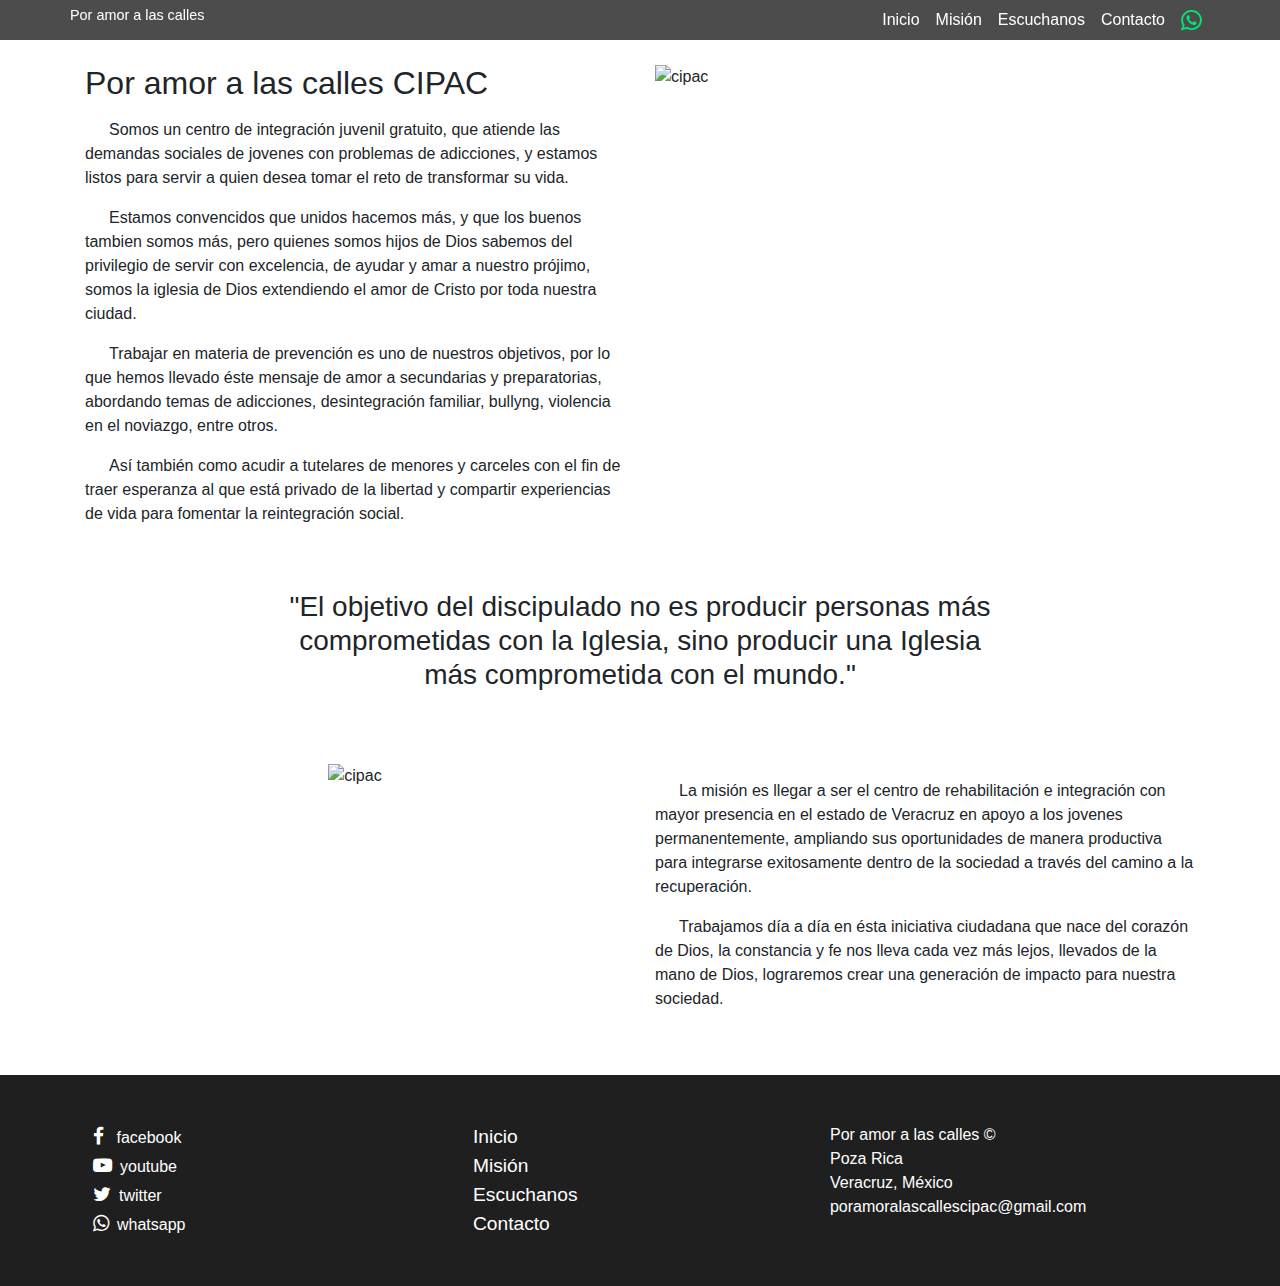
==== about.html @ 53b04b38 "subiendo a gh-pages a nuevo repositorio" ====
<!DOCTYPE html>
<html lang="es">
  <head>
    <title>Por amor a las calles</title>
    <meta charset="utf-8">
    <meta name="viewport" content="initial-scale=1.0, width=device-width">
    <meta name="twitter:card" content="summary_large_image">
    <meta name="twitter:site" content="@Cipacpozarica">
    <meta property="og:title" content="Misión">
    <meta property="og:description" content="Centro de Integración Juvenil Por Amor a las Calles de Poza Rica Veracruz">
    <meta property="og:image" content="https://scontent-dfw5-1.xx.fbcdn.net/v/t1.0-9/61403094_2075731082536789_7629896263315488768_n.jpg?_nc_cat=110&amp;_nc_eui2=AeEEDfAVzOdNaCh5hOrdUPj6x5G9dY54ucbt9qXYfS2UoxXNuBwfBE1A1zaa9tclULxt6iWLR84ML8g9aRhrekLO_LjG6LBFfN0PmxWR6HsOzA&amp;_nc_ohc=QDwxGqlE8dYAX9vD_Ky&amp;_nc_ht=scontent-dfw5-1.xx&amp;oh=c18103568839bdb2d11a364db30cc7a9&amp;oe=5E8EFEEC">
    <meta property="og:url" content="https://poramoralascalles.github.io/web/">
    <meta property="fb:app_id" content="681964889005361">
    <meta property="fb:admins" content="AWBki9stSj3Se4QiNT7uy8A">
    <meta property="og:description" content="Centro de Integración Juvenil Por Amor a las Calles de Poza Rica Veracruz">
    <meta property="og:type" content="website">
    <link href="https://stackpath.bootstrapcdn.com/font-awesome/4.7.0/css/font-awesome.min.css" rel="stylesheet" integrity="sha384-wvfXpqpZZVQGK6TAh5PVlGOfQNHSoD2xbE+QkPxCAFlNEevoEH3Sl0sibVcOQVnN" crossorigin="anonymous">
    <link rel="stylesheet" href="assets/css/styles.css?t=1582076098857">
    <link rel="shortcut icon" href="img/favicon.png">
  </head>
  <body class="position-relative">
    <header class="header-container">
      <div class="container bootstrap-container">
        <div class="row d-flex justify-content-between">
          <div class="brand-container"><a href="index.html">
              <h2 class="brand-name">Por amor a las calles</h2></a></div>
          <div class="nav-container">
            <nav class="main-menu" itemscope itemtype="http://schema.org/SiteNavigationElement" role="navigation" id="main-menu">
              <ul>
                <li class="main-menu__item" itemprop="url"><a class="main-menu__link" href="index.html" itemprop="name">Inicio</a></li>
                <li class="main-menu__item" itemprop="url"><a class="main-menu__link" href="about.html" itemprop="name">Misión</a></li>
                <li class="main-menu__item" itemprop="url"><a class="main-menu__link" href="listenus.html" itemprop="name">Escuchanos</a></li>
                <li class="main-menu__item" itemprop="url"><a class="main-menu__link" href="contact.html" itemprop="name">Contacto</a></li>
                <div class="whats-button"><a href="https://wa.me/5217821949498" target="_blank"><i class="fa fa-whatsapp"></i></a></div>
              </ul>
            </nav>
          </div>
          <div class="toggle-button" id="toggle-button"><i class="fa fa-bars"></i></div>
        </div>
      </div>
    </header>
    <section class="about-section__top">
      <div class="container">
        <div class="row">
          <div class="col-md-6">
            <h2 class="mb-3">Por amor a las calles CIPAC</h2>
            <p class="indent">Somos un centro de integración juvenil gratuito, que atiende las demandas sociales de jovenes con problemas de adicciones, y estamos listos para servir a quien desea tomar el reto de transformar su vida.</p>
            <p class="indent">Estamos convencidos que unidos hacemos más, y que los buenos tambien somos más, pero quienes somos hijos de Dios sabemos del privilegio de servir con excelencia, de ayudar y amar a nuestro prójimo, somos la iglesia de Dios extendiendo el amor de Cristo por toda nuestra ciudad.</p>
            <p class="indent">Trabajar en materia de prevención es uno de nuestros objetivos, por lo que hemos llevado éste mensaje de amor a secundarias y preparatorias, abordando temas de adicciones, desintegración familiar, bullyng, violencia en el noviazgo, entre otros.</p>
            <p class="indent">Así también como acudir a tutelares de menores y carceles con el fin de traer esperanza al que está privado de la libertad y compartir experiencias de vida para fomentar la reintegración social.</p>
          </div>
          <div class="col-md-6 about-section_center"><img class="about-section__top-img" src="https://scontent-dfw5-1.xx.fbcdn.net/v/t1.0-9/61403094_2075731082536789_7629896263315488768_n.jpg?_nc_cat=110&amp;_nc_eui2=AeEEDfAVzOdNaCh5hOrdUPj6x5G9dY54ucbt9qXYfS2UoxXNuBwfBE1A1zaa9tclULxt6iWLR84ML8g9aRhrekLO_LjG6LBFfN0PmxWR6HsOzA&amp;_nc_ohc=QDwxGqlE8dYAX9vD_Ky&amp;_nc_ht=scontent-dfw5-1.xx&amp;oh=c18103568839bdb2d11a364db30cc7a9&amp;oe=5E8EFEEC" alt="cipac"></div>
        </div>
      </div>
    </section>
    <div class="container text-center d-flex justify-content-center py-5 blockquote">
      <h2 class="h3 col-lg-8">&quot;El objetivo del discipulado no es producir personas más comprometidas con la Iglesia, sino producir una Iglesia más comprometida con el mundo.&quot;</h2>
    </div>
    <section class="section-center pb-5">
      <div class="container">
        <div class="row">
          <div class="col-md-6 about-section__center"><img class="about-section__top-img" src="https://firebasestorage.googleapis.com/v0/b/poramoralascalles-1ce75.appspot.com/o/img%2F3-img.jpg?alt=media&amp;token=3b9faeba-8ed0-4d6d-8983-8b2c254cf06c" alt="cipac"></div>
          <div class="col-md-6 about-text__container">
            <p class="indent">La misión es llegar a ser el centro de rehabilitación e integración con mayor presencia en el estado de Veracruz en apoyo a los jovenes permanentemente, ampliando sus oportunidades de manera productiva para integrarse exitosamente dentro de la sociedad a través del camino a la recuperación.</p>
            <p class="indent">Trabajamos día a día en ésta iniciativa ciudadana que nace del corazón de Dios, la constancia y fe nos lleva cada vez más lejos, llevados de la mano de Dios, lograremos crear una generación de impacto para nuestra sociedad.</p>
          </div>
        </div>
      </div>
    </section>
    <section class="section-footer py-5">
      <div class="container">
        <div class="row">
          <div class="col-6 col-md-4">
            <div class="section-footer__social">
                  <div class="social-item"><a class="social-link" href="https://www.facebook.com/CIPACPOZARICA/" target="_blank"><span class="social-icon"><i class="fa fa-facebook"></i></span> facebook</a></div>
                  <div class="social-item"><a class="social-link" href="https://www.youtube.com/channel/UCvzeZ_-hLiLiAHdxASL601A" target="_blank"><span class="social-icon"><i class="fa fa-youtube-play"></i></span>youtube</a></div>
                  <div class="social-item"><a class="social-link" href="https://twitter.com/cipacpozarica" target="_blank"><span class="social-icon"><i class="fa fa-twitter"></i></span>twitter</a></div>
                  <div class="social-item"><a class="social-link" href="https://wa.me/5217821949498" target="_blank"><span class="social-icon"><i class="fa fa-whatsapp"></i></span>whatsapp</a></div>
            </div>
          </div>
          <div class="col-6 col-md-4">
            <div class="footer-nav__link"><a href="index.html">Inicio</a></div>
            <div class="footer-nav__link"><a href="about.html">Misión</a></div>
            <div class="footer-nav__link"><a href="listenus.html">Escuchanos</a></div>
            <div class="footer-nav__link"><a href="contact.html">Contacto</a></div>
          </div>
          <div class="col-6 col-md-4 footer-nolinks">
            <p>Por amor a las calles &copy;</p>
            <p>Poza Rica</p>
            <p>Veracruz, México</p>
            <p>poramoralascallescipac@gmail.com</p>
          </div>
        </div>
      </div>
    </section>
    <script src="assets/js/scripts-min.js?t=1582076098857"></script>
  </body>
</html>
---- assets/css/styles.css ----
*,:after,:before{box-sizing:border-box}body{font-family:"sans-serif"}

/*!
 * Bootstrap Grid v4.4.1 (https://getbootstrap.com/)
 * Copyright 2011-2019 The Bootstrap Authors
 * Copyright 2011-2019 Twitter, Inc.
 * Licensed under MIT (https://github.com/twbs/bootstrap/blob/master/LICENSE)
 */html{box-sizing:border-box;-ms-overflow-style:scrollbar}*,:after,:before{box-sizing:inherit}

/*!
 * Bootstrap v4.4.1 (https://getbootstrap.com/)
 * Copyright 2011-2019 The Bootstrap Authors
 * Copyright 2011-2019 Twitter, Inc.
 * Licensed under MIT (https://github.com/twbs/bootstrap/blob/master/LICENSE)
 */:root{--blue:#007bff;--indigo:#6610f2;--purple:#6f42c1;--pink:#e83e8c;--red:#dc3545;--orange:#fd7e14;--yellow:#ffc107;--green:#28a745;--teal:#20c997;--cyan:#17a2b8;--white:#fff;--gray:#6c757d;--gray-dark:#343a40;--primary:#007bff;--secondary:#6c757d;--success:#28a745;--info:#17a2b8;--warning:#ffc107;--danger:#dc3545;--light:#f8f9fa;--dark:#343a40;--breakpoint-xs:0;--breakpoint-sm:576px;--breakpoint-md:768px;--breakpoint-lg:992px;--breakpoint-xl:1200px;--font-family-sans-serif:-apple-system,BlinkMacSystemFont,"Segoe UI",Roboto,"Helvetica Neue",Arial,"Noto Sans",sans-serif,"Apple Color Emoji","Segoe UI Emoji","Segoe UI Symbol","Noto Color Emoji";--font-family-monospace:SFMono-Regular,Menlo,Monaco,Consolas,"Liberation Mono","Courier New",monospace}*,:after,:before{box-sizing:border-box}html{font-family:sans-serif;line-height:1.15;-webkit-text-size-adjust:100%;-webkit-tap-highlight-color:rgba(0,0,0,0)}article,aside,figcaption,figure,footer,header,hgroup,main,nav,section{display:block}body{margin:0;font-family:-apple-system,BlinkMacSystemFont,Segoe UI,Roboto,Helvetica Neue,Arial,Noto Sans,sans-serif,Apple Color Emoji,Segoe UI Emoji,Segoe UI Symbol,Noto Color Emoji;font-size:1rem;font-weight:400;line-height:1.5;color:#212529;text-align:left;background-color:#fff}[tabindex="-1"]:focus:not(:focus-visible){outline:0!important}hr{box-sizing:content-box;height:0;overflow:visible}h1,h2,h3,h4,h5,h6{margin-top:0;margin-bottom:.5rem}p{margin-top:0;margin-bottom:1rem}abbr[data-original-title],abbr[title]{text-decoration:underline;text-decoration:underline dotted;cursor:help;border-bottom:0;text-decoration-skip-ink:none}address{font-style:normal;line-height:inherit}address,dl,ol,ul{margin-bottom:1rem}dl,ol,ul{margin-top:0}ol ol,ol ul,ul ol,ul ul{margin-bottom:0}dt{font-weight:700}dd{margin-bottom:.5rem;margin-left:0}blockquote{margin:0 0 1rem}b,strong{font-weight:bolder}small{font-size:80%}sub,sup{position:relative;font-size:75%;line-height:0;vertical-align:baseline}sub{bottom:-.25em}sup{top:-.5em}a{color:#007bff;text-decoration:none;background-color:transparent}a:hover{color:#0056b3;text-decoration:underline}a:not([href]),a:not([href]):hover{color:inherit;text-decoration:none}code,kbd,pre,samp{font-family:SFMono-Regular,Menlo,Monaco,Consolas,Liberation Mono,Courier New,monospace;font-size:1em}pre{margin-top:0;margin-bottom:1rem;overflow:auto}figure{margin:0 0 1rem}img{border-style:none}img,svg{vertical-align:middle}svg{overflow:hidden}table{border-collapse:collapse}caption{padding-top:.75rem;padding-bottom:.75rem;color:#6c757d;text-align:left;caption-side:bottom}th{text-align:inherit}label{display:inline-block;margin-bottom:.5rem}button{border-radius:0}button:focus{outline:1px dotted;outline:5px auto -webkit-focus-ring-color}button,input,optgroup,select,textarea{margin:0;font-family:inherit;font-size:inherit;line-height:inherit}button,input{overflow:visible}button,select{text-transform:none}select{word-wrap:normal}[type=button],[type=reset],[type=submit],button{-webkit-appearance:button}[type=button]:not(:disabled),[type=reset]:not(:disabled),[type=submit]:not(:disabled),button:not(:disabled){cursor:pointer}[type=button]::-moz-focus-inner,[type=reset]::-moz-focus-inner,[type=submit]::-moz-focus-inner,button::-moz-focus-inner{padding:0;border-style:none}input[type=checkbox],input[type=radio]{box-sizing:border-box;padding:0}input[type=date],input[type=datetime-local],input[type=month],input[type=time]{-webkit-appearance:listbox}textarea{overflow:auto;resize:vertical}fieldset{min-width:0;padding:0;margin:0;border:0}legend{display:block;width:100%;max-width:100%;padding:0;margin-bottom:.5rem;font-size:1.5rem;line-height:inherit;color:inherit;white-space:normal}progress{vertical-align:baseline}[type=number]::-webkit-inner-spin-button,[type=number]::-webkit-outer-spin-button{height:auto}[type=search]{outline-offset:-2px;-webkit-appearance:none}[type=search]::-webkit-search-decoration{-webkit-appearance:none}::-webkit-file-upload-button{font:inherit;-webkit-appearance:button}output{display:inline-block}summary{display:list-item;cursor:pointer}template{display:none}[hidden]{display:none!important}.h1,.h2,.h3,.h4,.h5,.h6,h1,h2,h3,h4,h5,h6{margin-bottom:.5rem;font-weight:500;line-height:1.2}.h1,h1{font-size:2.5rem}.h2,h2{font-size:2rem}.h3,h3{font-size:1.75rem}.h4,h4{font-size:1.5rem}.h5,h5{font-size:1.25rem}.h6,h6{font-size:1rem}.lead{font-size:1.25rem;font-weight:300}.display-1{font-size:6rem}.display-1,.display-2{font-weight:300;line-height:1.2}.display-2{font-size:5.5rem}.display-3{font-size:4.5rem}.display-3,.display-4{font-weight:300;line-height:1.2}.display-4{font-size:3.5rem}hr{margin-top:1rem;margin-bottom:1rem;border:0;border-top:1px solid rgba(0,0,0,.1)}.small,small{font-size:80%;font-weight:400}.mark,mark{padding:.2em;background-color:#fcf8e3}.list-inline,.list-unstyled{padding-left:0;list-style:none}.list-inline-item{display:inline-block}.list-inline-item:not(:last-child){margin-right:.5rem}.initialism{font-size:90%;text-transform:uppercase}.blockquote{margin-bottom:1rem;font-size:1.25rem}.blockquote-footer{display:block;font-size:80%;color:#6c757d}.blockquote-footer:before{content:"\2014\00A0"}.img-fluid,.img-thumbnail{max-width:100%;height:auto}.img-thumbnail{padding:.25rem;background-color:#fff;border:1px solid #dee2e6;border-radius:.25rem}.figure{display:inline-block}.figure-img{margin-bottom:.5rem;line-height:1}.figure-caption{font-size:90%;color:#6c757d}code{font-size:87.5%;color:#e83e8c;word-wrap:break-word}a>code{color:inherit}kbd{padding:.2rem .4rem;font-size:87.5%;color:#fff;background-color:#212529;border-radius:.2rem}kbd kbd{padding:0;font-size:100%;font-weight:700}pre{display:block;font-size:87.5%;color:#212529}pre code{font-size:inherit;color:inherit;word-break:normal}.pre-scrollable{max-height:340px;overflow-y:scroll}.container{width:100%;padding-right:15px;padding-left:15px;margin-right:auto;margin-left:auto}@media (min-width:576px){.container{max-width:540px}}@media (min-width:768px){.container{max-width:720px}}@media (min-width:992px){.container{max-width:960px}}@media (min-width:1200px){.container{max-width:1140px}}.container-fluid,.container-lg,.container-md,.container-sm,.container-xl{width:100%;padding-right:15px;padding-left:15px;margin-right:auto;margin-left:auto}@media (min-width:576px){.container,.container-sm{max-width:540px}}@media (min-width:768px){.container,.container-md,.container-sm{max-width:720px}}@media (min-width:992px){.container,.container-lg,.container-md,.container-sm{max-width:960px}}@media (min-width:1200px){.container,.container-lg,.container-md,.container-sm,.container-xl{max-width:1140px}}.row{display:flex;flex-wrap:wrap;margin-right:-15px;margin-left:-15px}.no-gutters{margin-right:0;margin-left:0}.no-gutters>.col,.no-gutters>[class*=col-]{padding-right:0;padding-left:0}.col,.col-1,.col-2,.col-3,.col-4,.col-5,.col-6,.col-7,.col-8,.col-9,.col-10,.col-11,.col-12,.col-auto,.col-lg,.col-lg-1,.col-lg-2,.col-lg-3,.col-lg-4,.col-lg-5,.col-lg-6,.col-lg-7,.col-lg-8,.col-lg-9,.col-lg-10,.col-lg-11,.col-lg-12,.col-lg-auto,.col-md,.col-md-1,.col-md-2,.col-md-3,.col-md-4,.col-md-5,.col-md-6,.col-md-7,.col-md-8,.col-md-9,.col-md-10,.col-md-11,.col-md-12,.col-md-auto,.col-sm,.col-sm-1,.col-sm-2,.col-sm-3,.col-sm-4,.col-sm-5,.col-sm-6,.col-sm-7,.col-sm-8,.col-sm-9,.col-sm-10,.col-sm-11,.col-sm-12,.col-sm-auto,.col-xl,.col-xl-1,.col-xl-2,.col-xl-3,.col-xl-4,.col-xl-5,.col-xl-6,.col-xl-7,.col-xl-8,.col-xl-9,.col-xl-10,.col-xl-11,.col-xl-12,.col-xl-auto{position:relative;width:100%;padding-right:15px;padding-left:15px}.col{flex-basis:0;flex-grow:1;max-width:100%}.row-cols-1>*{flex:0 0 100%;max-width:100%}.row-cols-2>*{flex:0 0 50%;max-width:50%}.row-cols-3>*{flex:0 0 33.33333%;max-width:33.33333%}.row-cols-4>*{flex:0 0 25%;max-width:25%}.row-cols-5>*{flex:0 0 20%;max-width:20%}.row-cols-6>*{flex:0 0 16.66667%;max-width:16.66667%}.col-auto{flex:0 0 auto;width:auto;max-width:100%}.col-1{flex:0 0 8.33333%;max-width:8.33333%}.col-2{flex:0 0 16.66667%;max-width:16.66667%}.col-3{flex:0 0 25%;max-width:25%}.col-4{flex:0 0 33.33333%;max-width:33.33333%}.col-5{flex:0 0 41.66667%;max-width:41.66667%}.col-6{flex:0 0 50%;max-width:50%}.col-7{flex:0 0 58.33333%;max-width:58.33333%}.col-8{flex:0 0 66.66667%;max-width:66.66667%}.col-9{flex:0 0 75%;max-width:75%}.col-10{flex:0 0 83.33333%;max-width:83.33333%}.col-11{flex:0 0 91.66667%;max-width:91.66667%}.col-12{flex:0 0 100%;max-width:100%}.order-first{order:-1}.order-last{order:13}.order-0{order:0}.order-1{order:1}.order-2{order:2}.order-3{order:3}.order-4{order:4}.order-5{order:5}.order-6{order:6}.order-7{order:7}.order-8{order:8}.order-9{order:9}.order-10{order:10}.order-11{order:11}.order-12{order:12}.offset-1{margin-left:8.33333%}.offset-2{margin-left:16.66667%}.offset-3{margin-left:25%}.offset-4{margin-left:33.33333%}.offset-5{margin-left:41.66667%}.offset-6{margin-left:50%}.offset-7{margin-left:58.33333%}.offset-8{margin-left:66.66667%}.offset-9{margin-left:75%}.offset-10{margin-left:83.33333%}.offset-11{margin-left:91.66667%}@media (min-width:576px){.col-sm{flex-basis:0;flex-grow:1;max-width:100%}.row-cols-sm-1>*{flex:0 0 100%;max-width:100%}.row-cols-sm-2>*{flex:0 0 50%;max-width:50%}.row-cols-sm-3>*{flex:0 0 33.33333%;max-width:33.33333%}.row-cols-sm-4>*{flex:0 0 25%;max-width:25%}.row-cols-sm-5>*{flex:0 0 20%;max-width:20%}.row-cols-sm-6>*{flex:0 0 16.66667%;max-width:16.66667%}.col-sm-auto{flex:0 0 auto;width:auto;max-width:100%}.col-sm-1{flex:0 0 8.33333%;max-width:8.33333%}.col-sm-2{flex:0 0 16.66667%;max-width:16.66667%}.col-sm-3{flex:0 0 25%;max-width:25%}.col-sm-4{flex:0 0 33.33333%;max-width:33.33333%}.col-sm-5{flex:0 0 41.66667%;max-width:41.66667%}.col-sm-6{flex:0 0 50%;max-width:50%}.col-sm-7{flex:0 0 58.33333%;max-width:58.33333%}.col-sm-8{flex:0 0 66.66667%;max-width:66.66667%}.col-sm-9{flex:0 0 75%;max-width:75%}.col-sm-10{flex:0 0 83.33333%;max-width:83.33333%}.col-sm-11{flex:0 0 91.66667%;max-width:91.66667%}.col-sm-12{flex:0 0 100%;max-width:100%}.order-sm-first{order:-1}.order-sm-last{order:13}.order-sm-0{order:0}.order-sm-1{order:1}.order-sm-2{order:2}.order-sm-3{order:3}.order-sm-4{order:4}.order-sm-5{order:5}.order-sm-6{order:6}.order-sm-7{order:7}.order-sm-8{order:8}.order-sm-9{order:9}.order-sm-10{order:10}.order-sm-11{order:11}.order-sm-12{order:12}.offset-sm-0{margin-left:0}.offset-sm-1{margin-left:8.33333%}.offset-sm-2{margin-left:16.66667%}.offset-sm-3{margin-left:25%}.offset-sm-4{margin-left:33.33333%}.offset-sm-5{margin-left:41.66667%}.offset-sm-6{margin-left:50%}.offset-sm-7{margin-left:58.33333%}.offset-sm-8{margin-left:66.66667%}.offset-sm-9{margin-left:75%}.offset-sm-10{margin-left:83.33333%}.offset-sm-11{margin-left:91.66667%}}@media (min-width:768px){.col-md{flex-basis:0;flex-grow:1;max-width:100%}.row-cols-md-1>*{flex:0 0 100%;max-width:100%}.row-cols-md-2>*{flex:0 0 50%;max-width:50%}.row-cols-md-3>*{flex:0 0 33.33333%;max-width:33.33333%}.row-cols-md-4>*{flex:0 0 25%;max-width:25%}.row-cols-md-5>*{flex:0 0 20%;max-width:20%}.row-cols-md-6>*{flex:0 0 16.66667%;max-width:16.66667%}.col-md-auto{flex:0 0 auto;width:auto;max-width:100%}.col-md-1{flex:0 0 8.33333%;max-width:8.33333%}.col-md-2{flex:0 0 16.66667%;max-width:16.66667%}.col-md-3{flex:0 0 25%;max-width:25%}.col-md-4{flex:0 0 33.33333%;max-width:33.33333%}.col-md-5{flex:0 0 41.66667%;max-width:41.66667%}.col-md-6{flex:0 0 50%;max-width:50%}.col-md-7{flex:0 0 58.33333%;max-width:58.33333%}.col-md-8{flex:0 0 66.66667%;max-width:66.66667%}.col-md-9{flex:0 0 75%;max-width:75%}.col-md-10{flex:0 0 83.33333%;max-width:83.33333%}.col-md-11{flex:0 0 91.66667%;max-width:91.66667%}.col-md-12{flex:0 0 100%;max-width:100%}.order-md-first{order:-1}.order-md-last{order:13}.order-md-0{order:0}.order-md-1{order:1}.order-md-2{order:2}.order-md-3{order:3}.order-md-4{order:4}.order-md-5{order:5}.order-md-6{order:6}.order-md-7{order:7}.order-md-8{order:8}.order-md-9{order:9}.order-md-10{order:10}.order-md-11{order:11}.order-md-12{order:12}.offset-md-0{margin-left:0}.offset-md-1{margin-left:8.33333%}.offset-md-2{margin-left:16.66667%}.offset-md-3{margin-left:25%}.offset-md-4{margin-left:33.33333%}.offset-md-5{margin-left:41.66667%}.offset-md-6{margin-left:50%}.offset-md-7{margin-left:58.33333%}.offset-md-8{margin-left:66.66667%}.offset-md-9{margin-left:75%}.offset-md-10{margin-left:83.33333%}.offset-md-11{margin-left:91.66667%}}@media (min-width:992px){.col-lg{flex-basis:0;flex-grow:1;max-width:100%}.row-cols-lg-1>*{flex:0 0 100%;max-width:100%}.row-cols-lg-2>*{flex:0 0 50%;max-width:50%}.row-cols-lg-3>*{flex:0 0 33.33333%;max-width:33.33333%}.row-cols-lg-4>*{flex:0 0 25%;max-width:25%}.row-cols-lg-5>*{flex:0 0 20%;max-width:20%}.row-cols-lg-6>*{flex:0 0 16.66667%;max-width:16.66667%}.col-lg-auto{flex:0 0 auto;width:auto;max-width:100%}.col-lg-1{flex:0 0 8.33333%;max-width:8.33333%}.col-lg-2{flex:0 0 16.66667%;max-width:16.66667%}.col-lg-3{flex:0 0 25%;max-width:25%}.col-lg-4{flex:0 0 33.33333%;max-width:33.33333%}.col-lg-5{flex:0 0 41.66667%;max-width:41.66667%}.col-lg-6{flex:0 0 50%;max-width:50%}.col-lg-7{flex:0 0 58.33333%;max-width:58.33333%}.col-lg-8{flex:0 0 66.66667%;max-width:66.66667%}.col-lg-9{flex:0 0 75%;max-width:75%}.col-lg-10{flex:0 0 83.33333%;max-width:83.33333%}.col-lg-11{flex:0 0 91.66667%;max-width:91.66667%}.col-lg-12{flex:0 0 100%;max-width:100%}.order-lg-first{order:-1}.order-lg-last{order:13}.order-lg-0{order:0}.order-lg-1{order:1}.order-lg-2{order:2}.order-lg-3{order:3}.order-lg-4{order:4}.order-lg-5{order:5}.order-lg-6{order:6}.order-lg-7{order:7}.order-lg-8{order:8}.order-lg-9{order:9}.order-lg-10{order:10}.order-lg-11{order:11}.order-lg-12{order:12}.offset-lg-0{margin-left:0}.offset-lg-1{margin-left:8.33333%}.offset-lg-2{margin-left:16.66667%}.offset-lg-3{margin-left:25%}.offset-lg-4{margin-left:33.33333%}.offset-lg-5{margin-left:41.66667%}.offset-lg-6{margin-left:50%}.offset-lg-7{margin-left:58.33333%}.offset-lg-8{margin-left:66.66667%}.offset-lg-9{margin-left:75%}.offset-lg-10{margin-left:83.33333%}.offset-lg-11{margin-left:91.66667%}}@media (min-width:1200px){.col-xl{flex-basis:0;flex-grow:1;max-width:100%}.row-cols-xl-1>*{flex:0 0 100%;max-width:100%}.row-cols-xl-2>*{flex:0 0 50%;max-width:50%}.row-cols-xl-3>*{flex:0 0 33.33333%;max-width:33.33333%}.row-cols-xl-4>*{flex:0 0 25%;max-width:25%}.row-cols-xl-5>*{flex:0 0 20%;max-width:20%}.row-cols-xl-6>*{flex:0 0 16.66667%;max-width:16.66667%}.col-xl-auto{flex:0 0 auto;width:auto;max-width:100%}.col-xl-1{flex:0 0 8.33333%;max-width:8.33333%}.col-xl-2{flex:0 0 16.66667%;max-width:16.66667%}.col-xl-3{flex:0 0 25%;max-width:25%}.col-xl-4{flex:0 0 33.33333%;max-width:33.33333%}.col-xl-5{flex:0 0 41.66667%;max-width:41.66667%}.col-xl-6{flex:0 0 50%;max-width:50%}.col-xl-7{flex:0 0 58.33333%;max-width:58.33333%}.col-xl-8{flex:0 0 66.66667%;max-width:66.66667%}.col-xl-9{flex:0 0 75%;max-width:75%}.col-xl-10{flex:0 0 83.33333%;max-width:83.33333%}.col-xl-11{flex:0 0 91.66667%;max-width:91.66667%}.col-xl-12{flex:0 0 100%;max-width:100%}.order-xl-first{order:-1}.order-xl-last{order:13}.order-xl-0{order:0}.order-xl-1{order:1}.order-xl-2{order:2}.order-xl-3{order:3}.order-xl-4{order:4}.order-xl-5{order:5}.order-xl-6{order:6}.order-xl-7{order:7}.order-xl-8{order:8}.order-xl-9{order:9}.order-xl-10{order:10}.order-xl-11{order:11}.order-xl-12{order:12}.offset-xl-0{margin-left:0}.offset-xl-1{margin-left:8.33333%}.offset-xl-2{margin-left:16.66667%}.offset-xl-3{margin-left:25%}.offset-xl-4{margin-left:33.33333%}.offset-xl-5{margin-left:41.66667%}.offset-xl-6{margin-left:50%}.offset-xl-7{margin-left:58.33333%}.offset-xl-8{margin-left:66.66667%}.offset-xl-9{margin-left:75%}.offset-xl-10{margin-left:83.33333%}.offset-xl-11{margin-left:91.66667%}}.table{width:100%;margin-bottom:1rem;color:#212529}.table td,.table th{padding:.75rem;vertical-align:top;border-top:1px solid #dee2e6}.table thead th{vertical-align:bottom;border-bottom:2px solid #dee2e6}.table tbody+tbody{border-top:2px solid #dee2e6}.table-sm td,.table-sm th{padding:.3rem}.table-bordered,.table-bordered td,.table-bordered th{border:1px solid #dee2e6}.table-bordered thead td,.table-bordered thead th{border-bottom-width:2px}.table-borderless tbody+tbody,.table-borderless td,.table-borderless th,.table-borderless thead th{border:0}.table-striped tbody tr:nth-of-type(odd){background-color:rgba(0,0,0,.05)}.table-hover tbody tr:hover{color:#212529;background-color:rgba(0,0,0,.075)}.table-primary,.table-primary>td,.table-primary>th{background-color:#b8daff}.table-primary tbody+tbody,.table-primary td,.table-primary th,.table-primary thead th{border-color:#7abaff}.table-hover .table-primary:hover,.table-hover .table-primary:hover>td,.table-hover .table-primary:hover>th{background-color:#9fcdff}.table-secondary,.table-secondary>td,.table-secondary>th{background-color:#d6d8db}.table-secondary tbody+tbody,.table-secondary td,.table-secondary th,.table-secondary thead th{border-color:#b3b7bb}.table-hover .table-secondary:hover,.table-hover .table-secondary:hover>td,.table-hover .table-secondary:hover>th{background-color:#c8cbcf}.table-success,.table-success>td,.table-success>th{background-color:#c3e6cb}.table-success tbody+tbody,.table-success td,.table-success th,.table-success thead th{border-color:#8fd19e}.table-hover .table-success:hover,.table-hover .table-success:hover>td,.table-hover .table-success:hover>th{background-color:#b1dfbb}.table-info,.table-info>td,.table-info>th{background-color:#bee5eb}.table-info tbody+tbody,.table-info td,.table-info th,.table-info thead th{border-color:#86cfda}.table-hover .table-info:hover,.table-hover .table-info:hover>td,.table-hover .table-info:hover>th{background-color:#abdde5}.table-warning,.table-warning>td,.table-warning>th{background-color:#ffeeba}.table-warning tbody+tbody,.table-warning td,.table-warning th,.table-warning thead th{border-color:#ffdf7e}.table-hover .table-warning:hover,.table-hover .table-warning:hover>td,.table-hover .table-warning:hover>th{background-color:#ffe8a1}.table-danger,.table-danger>td,.table-danger>th{background-color:#f5c6cb}.table-danger tbody+tbody,.table-danger td,.table-danger th,.table-danger thead th{border-color:#ed969e}.table-hover .table-danger:hover,.table-hover .table-danger:hover>td,.table-hover .table-danger:hover>th{background-color:#f1b0b7}.table-light,.table-light>td,.table-light>th{background-color:#fdfdfe}.table-light tbody+tbody,.table-light td,.table-light th,.table-light thead th{border-color:#fbfcfc}.table-hover .table-light:hover,.table-hover .table-light:hover>td,.table-hover .table-light:hover>th{background-color:#ececf6}.table-dark,.table-dark>td,.table-dark>th{background-color:#c6c8ca}.table-dark tbody+tbody,.table-dark td,.table-dark th,.table-dark thead th{border-color:#95999c}.table-hover .table-dark:hover,.table-hover .table-dark:hover>td,.table-hover .table-dark:hover>th{background-color:#b9bbbe}.table-active,.table-active>td,.table-active>th,.table-hover .table-active:hover,.table-hover .table-active:hover>td,.table-hover .table-active:hover>th{background-color:rgba(0,0,0,.075)}.table .thead-dark th{color:#fff;background-color:#343a40;border-color:#454d55}.table .thead-light th{color:#495057;background-color:#e9ecef;border-color:#dee2e6}.table-dark{color:#fff;background-color:#343a40}.table-dark td,.table-dark th,.table-dark thead th{border-color:#454d55}.table-dark.table-bordered{border:0}.table-dark.table-striped tbody tr:nth-of-type(odd){background-color:hsla(0,0%,100%,.05)}.table-dark.table-hover tbody tr:hover{color:#fff;background-color:hsla(0,0%,100%,.075)}@media (max-width:575.98px){.table-responsive-sm{display:block;width:100%;overflow-x:auto;-webkit-overflow-scrolling:touch}.table-responsive-sm>.table-bordered{border:0}}@media (max-width:767.98px){.table-responsive-md{display:block;width:100%;overflow-x:auto;-webkit-overflow-scrolling:touch}.table-responsive-md>.table-bordered{border:0}}@media (max-width:991.98px){.table-responsive-lg{display:block;width:100%;overflow-x:auto;-webkit-overflow-scrolling:touch}.table-responsive-lg>.table-bordered{border:0}}@media (max-width:1199.98px){.table-responsive-xl{display:block;width:100%;overflow-x:auto;-webkit-overflow-scrolling:touch}.table-responsive-xl>.table-bordered{border:0}}.table-responsive{display:block;width:100%;overflow-x:auto;-webkit-overflow-scrolling:touch}.table-responsive>.table-bordered{border:0}.form-control{display:block;width:100%;height:calc(1.5em + .75rem + 2px);padding:.375rem .75rem;font-size:1rem;font-weight:400;line-height:1.5;color:#495057;background-color:#fff;background-clip:padding-box;border:1px solid #ced4da;border-radius:.25rem;transition:border-color .15s ease-in-out,box-shadow .15s ease-in-out}@media (prefers-reduced-motion:reduce){.form-control{transition:none}}.form-control::-ms-expand{background-color:transparent;border:0}.form-control:-moz-focusring{color:transparent;text-shadow:0 0 0 #495057}.form-control:focus{color:#495057;background-color:#fff;border-color:#80bdff;outline:0;box-shadow:0 0 0 .2rem rgba(0,123,255,.25)}.form-control::placeholder{color:#6c757d;opacity:1}.form-control:disabled,.form-control[readonly]{background-color:#e9ecef;opacity:1}select.form-control:focus::-ms-value{color:#495057;background-color:#fff}.form-control-file,.form-control-range{display:block;width:100%}.col-form-label{padding-top:calc(.375rem + 1px);padding-bottom:calc(.375rem + 1px);margin-bottom:0;font-size:inherit;line-height:1.5}.col-form-label-lg{padding-top:calc(.5rem + 1px);padding-bottom:calc(.5rem + 1px);font-size:1.25rem;line-height:1.5}.col-form-label-sm{padding-top:calc(.25rem + 1px);padding-bottom:calc(.25rem + 1px);font-size:.875rem;line-height:1.5}.form-control-plaintext{display:block;width:100%;padding:.375rem 0;margin-bottom:0;font-size:1rem;line-height:1.5;color:#212529;background-color:transparent;border:solid transparent;border-width:1px 0}.form-control-plaintext.form-control-lg,.form-control-plaintext.form-control-sm{padding-right:0;padding-left:0}.form-control-sm{height:calc(1.5em + .5rem + 2px);padding:.25rem .5rem;font-size:.875rem;line-height:1.5;border-radius:.2rem}.form-control-lg{height:calc(1.5em + 1rem + 2px);padding:.5rem 1rem;font-size:1.25rem;line-height:1.5;border-radius:.3rem}select.form-control[multiple],select.form-control[size],textarea.form-control{height:auto}.form-group{margin-bottom:1rem}.form-text{display:block;margin-top:.25rem}.form-row{display:flex;flex-wrap:wrap;margin-right:-5px;margin-left:-5px}.form-row>.col,.form-row>[class*=col-]{padding-right:5px;padding-left:5px}.form-check{position:relative;display:block;padding-left:1.25rem}.form-check-input{position:absolute;margin-top:.3rem;margin-left:-1.25rem}.form-check-input:disabled~.form-check-label,.form-check-input[disabled]~.form-check-label{color:#6c757d}.form-check-label{margin-bottom:0}.form-check-inline{display:inline-flex;align-items:center;padding-left:0;margin-right:.75rem}.form-check-inline .form-check-input{position:static;margin-top:0;margin-right:.3125rem;margin-left:0}.valid-feedback{display:none;width:100%;margin-top:.25rem;font-size:80%;color:#28a745}.valid-tooltip{position:absolute;top:100%;z-index:5;display:none;max-width:100%;padding:.25rem .5rem;margin-top:.1rem;font-size:.875rem;line-height:1.5;color:#fff;background-color:rgba(40,167,69,.9);border-radius:.25rem}.is-valid~.valid-feedback,.is-valid~.valid-tooltip,.was-validated :valid~.valid-feedback,.was-validated :valid~.valid-tooltip{display:block}.form-control.is-valid,.was-validated .form-control:valid{border-color:#28a745;padding-right:calc(1.5em + .75rem);background-image:url("data:image/svg+xml;charset=utf-8,%3Csvg xmlns='http://www.w3.org/2000/svg' width='8' height='8'%3E%3Cpath fill='%2328a745' d='M2.3 6.73L.6 4.53c-.4-1.04.46-1.4 1.1-.8l1.1 1.4 3.4-3.8c.6-.63 1.6-.27 1.2.7l-4 4.6c-.43.5-.8.4-1.1.1z'/%3E%3C/svg%3E");background-repeat:no-repeat;background-position:right calc(.375em + .1875rem) center;background-size:calc(.75em + .375rem) calc(.75em + .375rem)}.form-control.is-valid:focus,.was-validated .form-control:valid:focus{border-color:#28a745;box-shadow:0 0 0 .2rem rgba(40,167,69,.25)}.was-validated textarea.form-control:valid,textarea.form-control.is-valid{padding-right:calc(1.5em + .75rem);background-position:top calc(.375em + .1875rem) right calc(.375em + .1875rem)}.custom-select.is-valid,.was-validated .custom-select:valid{border-color:#28a745;padding-right:calc(.75em + 2.3125rem);background:url("data:image/svg+xml;charset=utf-8,%3Csvg xmlns='http://www.w3.org/2000/svg' width='4' height='5'%3E%3Cpath fill='%23343a40' d='M2 0L0 2h4zm0 5L0 3h4z'/%3E%3C/svg%3E") no-repeat right .75rem center/8px 10px,url("data:image/svg+xml;charset=utf-8,%3Csvg xmlns='http://www.w3.org/2000/svg' width='8' height='8'%3E%3Cpath fill='%2328a745' d='M2.3 6.73L.6 4.53c-.4-1.04.46-1.4 1.1-.8l1.1 1.4 3.4-3.8c.6-.63 1.6-.27 1.2.7l-4 4.6c-.43.5-.8.4-1.1.1z'/%3E%3C/svg%3E") #fff no-repeat center right 1.75rem/calc(.75em + .375rem) calc(.75em + .375rem)}.custom-select.is-valid:focus,.was-validated .custom-select:valid:focus{border-color:#28a745;box-shadow:0 0 0 .2rem rgba(40,167,69,.25)}.form-check-input.is-valid~.form-check-label,.was-validated .form-check-input:valid~.form-check-label{color:#28a745}.form-check-input.is-valid~.valid-feedback,.form-check-input.is-valid~.valid-tooltip,.was-validated .form-check-input:valid~.valid-feedback,.was-validated .form-check-input:valid~.valid-tooltip{display:block}.custom-control-input.is-valid~.custom-control-label,.was-validated .custom-control-input:valid~.custom-control-label{color:#28a745}.custom-control-input.is-valid~.custom-control-label:before,.was-validated .custom-control-input:valid~.custom-control-label:before{border-color:#28a745}.custom-control-input.is-valid:checked~.custom-control-label:before,.was-validated .custom-control-input:valid:checked~.custom-control-label:before{border-color:#34ce57;background-color:#34ce57}.custom-control-input.is-valid:focus~.custom-control-label:before,.was-validated .custom-control-input:valid:focus~.custom-control-label:before{box-shadow:0 0 0 .2rem rgba(40,167,69,.25)}.custom-control-input.is-valid:focus:not(:checked)~.custom-control-label:before,.custom-file-input.is-valid~.custom-file-label,.was-validated .custom-control-input:valid:focus:not(:checked)~.custom-control-label:before,.was-validated .custom-file-input:valid~.custom-file-label{border-color:#28a745}.custom-file-input.is-valid:focus~.custom-file-label,.was-validated .custom-file-input:valid:focus~.custom-file-label{border-color:#28a745;box-shadow:0 0 0 .2rem rgba(40,167,69,.25)}.invalid-feedback{display:none;width:100%;margin-top:.25rem;font-size:80%;color:#dc3545}.invalid-tooltip{position:absolute;top:100%;z-index:5;display:none;max-width:100%;padding:.25rem .5rem;margin-top:.1rem;font-size:.875rem;line-height:1.5;color:#fff;background-color:rgba(220,53,69,.9);border-radius:.25rem}.is-invalid~.invalid-feedback,.is-invalid~.invalid-tooltip,.was-validated :invalid~.invalid-feedback,.was-validated :invalid~.invalid-tooltip{display:block}.form-control.is-invalid,.was-validated .form-control:invalid{border-color:#dc3545;padding-right:calc(1.5em + .75rem);background-image:url("data:image/svg+xml;charset=utf-8,%3Csvg xmlns='http://www.w3.org/2000/svg' width='12' height='12' fill='none' stroke='%23dc3545'%3E%3Ccircle cx='6' cy='6' r='4.5'/%3E%3Cpath stroke-linejoin='round' d='M5.8 3.6h.4L6 6.5z'/%3E%3Ccircle cx='6' cy='8.2' r='.6' fill='%23dc3545' stroke='none'/%3E%3C/svg%3E");background-repeat:no-repeat;background-position:right calc(.375em + .1875rem) center;background-size:calc(.75em + .375rem) calc(.75em + .375rem)}.form-control.is-invalid:focus,.was-validated .form-control:invalid:focus{border-color:#dc3545;box-shadow:0 0 0 .2rem rgba(220,53,69,.25)}.was-validated textarea.form-control:invalid,textarea.form-control.is-invalid{padding-right:calc(1.5em + .75rem);background-position:top calc(.375em + .1875rem) right calc(.375em + .1875rem)}.custom-select.is-invalid,.was-validated .custom-select:invalid{border-color:#dc3545;padding-right:calc(.75em + 2.3125rem);background:url("data:image/svg+xml;charset=utf-8,%3Csvg xmlns='http://www.w3.org/2000/svg' width='4' height='5'%3E%3Cpath fill='%23343a40' d='M2 0L0 2h4zm0 5L0 3h4z'/%3E%3C/svg%3E") no-repeat right .75rem center/8px 10px,url("data:image/svg+xml;charset=utf-8,%3Csvg xmlns='http://www.w3.org/2000/svg' width='12' height='12' fill='none' stroke='%23dc3545'%3E%3Ccircle cx='6' cy='6' r='4.5'/%3E%3Cpath stroke-linejoin='round' d='M5.8 3.6h.4L6 6.5z'/%3E%3Ccircle cx='6' cy='8.2' r='.6' fill='%23dc3545' stroke='none'/%3E%3C/svg%3E") #fff no-repeat center right 1.75rem/calc(.75em + .375rem) calc(.75em + .375rem)}.custom-select.is-invalid:focus,.was-validated .custom-select:invalid:focus{border-color:#dc3545;box-shadow:0 0 0 .2rem rgba(220,53,69,.25)}.form-check-input.is-invalid~.form-check-label,.was-validated .form-check-input:invalid~.form-check-label{color:#dc3545}.form-check-input.is-invalid~.invalid-feedback,.form-check-input.is-invalid~.invalid-tooltip,.was-validated .form-check-input:invalid~.invalid-feedback,.was-validated .form-check-input:invalid~.invalid-tooltip{display:block}.custom-control-input.is-invalid~.custom-control-label,.was-validated .custom-control-input:invalid~.custom-control-label{color:#dc3545}.custom-control-input.is-invalid~.custom-control-label:before,.was-validated .custom-control-input:invalid~.custom-control-label:before{border-color:#dc3545}.custom-control-input.is-invalid:checked~.custom-control-label:before,.was-validated .custom-control-input:invalid:checked~.custom-control-label:before{border-color:#e4606d;background-color:#e4606d}.custom-control-input.is-invalid:focus~.custom-control-label:before,.was-validated .custom-control-input:invalid:focus~.custom-control-label:before{box-shadow:0 0 0 .2rem rgba(220,53,69,.25)}.custom-control-input.is-invalid:focus:not(:checked)~.custom-control-label:before,.custom-file-input.is-invalid~.custom-file-label,.was-validated .custom-control-input:invalid:focus:not(:checked)~.custom-control-label:before,.was-validated .custom-file-input:invalid~.custom-file-label{border-color:#dc3545}.custom-file-input.is-invalid:focus~.custom-file-label,.was-validated .custom-file-input:invalid:focus~.custom-file-label{border-color:#dc3545;box-shadow:0 0 0 .2rem rgba(220,53,69,.25)}.form-inline{display:flex;flex-flow:row wrap;align-items:center}.form-inline .form-check{width:100%}@media (min-width:576px){.form-inline label{justify-content:center}.form-inline .form-group,.form-inline label{display:flex;align-items:center;margin-bottom:0}.form-inline .form-group{flex:0 0 auto;flex-flow:row wrap}.form-inline .form-control{display:inline-block;width:auto;vertical-align:middle}.form-inline .form-control-plaintext{display:inline-block}.form-inline .custom-select,.form-inline .input-group{width:auto}.form-inline .form-check{display:flex;align-items:center;justify-content:center;width:auto;padding-left:0}.form-inline .form-check-input{position:relative;flex-shrink:0;margin-top:0;margin-right:.25rem;margin-left:0}.form-inline .custom-control{align-items:center;justify-content:center}.form-inline .custom-control-label{margin-bottom:0}}.btn{display:inline-block;font-weight:400;color:#212529;text-align:center;vertical-align:middle;cursor:pointer;user-select:none;background-color:transparent;border:1px solid transparent;padding:.375rem .75rem;font-size:1rem;line-height:1.5;border-radius:.25rem;transition:color .15s ease-in-out,background-color .15s ease-in-out,border-color .15s ease-in-out,box-shadow .15s ease-in-out}@media (prefers-reduced-motion:reduce){.btn{transition:none}}.btn:hover{color:#212529;text-decoration:none}.btn.focus,.btn:focus{outline:0;box-shadow:0 0 0 .2rem rgba(0,123,255,.25)}.btn.disabled,.btn:disabled{opacity:.65}a.btn.disabled,fieldset:disabled a.btn{pointer-events:none}.btn-primary{color:#fff;background-color:#007bff;border-color:#007bff}.btn-primary.focus,.btn-primary:focus,.btn-primary:hover{color:#fff;background-color:#0069d9;border-color:#0062cc}.btn-primary.focus,.btn-primary:focus{box-shadow:0 0 0 .2rem rgba(38,143,255,.5)}.btn-primary.disabled,.btn-primary:disabled{color:#fff;background-color:#007bff;border-color:#007bff}.btn-primary:not(:disabled):not(.disabled).active,.btn-primary:not(:disabled):not(.disabled):active,.show>.btn-primary.dropdown-toggle{color:#fff;background-color:#0062cc;border-color:#005cbf}.btn-primary:not(:disabled):not(.disabled).active:focus,.btn-primary:not(:disabled):not(.disabled):active:focus,.show>.btn-primary.dropdown-toggle:focus{box-shadow:0 0 0 .2rem rgba(38,143,255,.5)}.btn-secondary{color:#fff;background-color:#6c757d;border-color:#6c757d}.btn-secondary.focus,.btn-secondary:focus,.btn-secondary:hover{color:#fff;background-color:#5a6268;border-color:#545b62}.btn-secondary.focus,.btn-secondary:focus{box-shadow:0 0 0 .2rem rgba(130,138,145,.5)}.btn-secondary.disabled,.btn-secondary:disabled{color:#fff;background-color:#6c757d;border-color:#6c757d}.btn-secondary:not(:disabled):not(.disabled).active,.btn-secondary:not(:disabled):not(.disabled):active,.show>.btn-secondary.dropdown-toggle{color:#fff;background-color:#545b62;border-color:#4e555b}.btn-secondary:not(:disabled):not(.disabled).active:focus,.btn-secondary:not(:disabled):not(.disabled):active:focus,.show>.btn-secondary.dropdown-toggle:focus{box-shadow:0 0 0 .2rem rgba(130,138,145,.5)}.btn-success{color:#fff;background-color:#28a745;border-color:#28a745}.btn-success.focus,.btn-success:focus,.btn-success:hover{color:#fff;background-color:#218838;border-color:#1e7e34}.btn-success.focus,.btn-success:focus{box-shadow:0 0 0 .2rem rgba(72,180,97,.5)}.btn-success.disabled,.btn-success:disabled{color:#fff;background-color:#28a745;border-color:#28a745}.btn-success:not(:disabled):not(.disabled).active,.btn-success:not(:disabled):not(.disabled):active,.show>.btn-success.dropdown-toggle{color:#fff;background-color:#1e7e34;border-color:#1c7430}.btn-success:not(:disabled):not(.disabled).active:focus,.btn-success:not(:disabled):not(.disabled):active:focus,.show>.btn-success.dropdown-toggle:focus{box-shadow:0 0 0 .2rem rgba(72,180,97,.5)}.btn-info{color:#fff;background-color:#17a2b8;border-color:#17a2b8}.btn-info.focus,.btn-info:focus,.btn-info:hover{color:#fff;background-color:#138496;border-color:#117a8b}.btn-info.focus,.btn-info:focus{box-shadow:0 0 0 .2rem rgba(58,176,195,.5)}.btn-info.disabled,.btn-info:disabled{color:#fff;background-color:#17a2b8;border-color:#17a2b8}.btn-info:not(:disabled):not(.disabled).active,.btn-info:not(:disabled):not(.disabled):active,.show>.btn-info.dropdown-toggle{color:#fff;background-color:#117a8b;border-color:#10707f}.btn-info:not(:disabled):not(.disabled).active:focus,.btn-info:not(:disabled):not(.disabled):active:focus,.show>.btn-info.dropdown-toggle:focus{box-shadow:0 0 0 .2rem rgba(58,176,195,.5)}.btn-warning{color:#212529;background-color:#ffc107;border-color:#ffc107}.btn-warning.focus,.btn-warning:focus,.btn-warning:hover{color:#212529;background-color:#e0a800;border-color:#d39e00}.btn-warning.focus,.btn-warning:focus{box-shadow:0 0 0 .2rem rgba(222,170,12,.5)}.btn-warning.disabled,.btn-warning:disabled{color:#212529;background-color:#ffc107;border-color:#ffc107}.btn-warning:not(:disabled):not(.disabled).active,.btn-warning:not(:disabled):not(.disabled):active,.show>.btn-warning.dropdown-toggle{color:#212529;background-color:#d39e00;border-color:#c69500}.btn-warning:not(:disabled):not(.disabled).active:focus,.btn-warning:not(:disabled):not(.disabled):active:focus,.show>.btn-warning.dropdown-toggle:focus{box-shadow:0 0 0 .2rem rgba(222,170,12,.5)}.btn-danger{color:#fff;background-color:#dc3545;border-color:#dc3545}.btn-danger.focus,.btn-danger:focus,.btn-danger:hover{color:#fff;background-color:#c82333;border-color:#bd2130}.btn-danger.focus,.btn-danger:focus{box-shadow:0 0 0 .2rem rgba(225,83,97,.5)}.btn-danger.disabled,.btn-danger:disabled{color:#fff;background-color:#dc3545;border-color:#dc3545}.btn-danger:not(:disabled):not(.disabled).active,.btn-danger:not(:disabled):not(.disabled):active,.show>.btn-danger.dropdown-toggle{color:#fff;background-color:#bd2130;border-color:#b21f2d}.btn-danger:not(:disabled):not(.disabled).active:focus,.btn-danger:not(:disabled):not(.disabled):active:focus,.show>.btn-danger.dropdown-toggle:focus{box-shadow:0 0 0 .2rem rgba(225,83,97,.5)}.btn-light{color:#212529;background-color:#f8f9fa;border-color:#f8f9fa}.btn-light.focus,.btn-light:focus,.btn-light:hover{color:#212529;background-color:#e2e6ea;border-color:#dae0e5}.btn-light.focus,.btn-light:focus{box-shadow:0 0 0 .2rem rgba(216,217,219,.5)}.btn-light.disabled,.btn-light:disabled{color:#212529;background-color:#f8f9fa;border-color:#f8f9fa}.btn-light:not(:disabled):not(.disabled).active,.btn-light:not(:disabled):not(.disabled):active,.show>.btn-light.dropdown-toggle{color:#212529;background-color:#dae0e5;border-color:#d3d9df}.btn-light:not(:disabled):not(.disabled).active:focus,.btn-light:not(:disabled):not(.disabled):active:focus,.show>.btn-light.dropdown-toggle:focus{box-shadow:0 0 0 .2rem rgba(216,217,219,.5)}.btn-dark{color:#fff;background-color:#343a40;border-color:#343a40}.btn-dark.focus,.btn-dark:focus,.btn-dark:hover{color:#fff;background-color:#23272b;border-color:#1d2124}.btn-dark.focus,.btn-dark:focus{box-shadow:0 0 0 .2rem rgba(82,88,93,.5)}.btn-dark.disabled,.btn-dark:disabled{color:#fff;background-color:#343a40;border-color:#343a40}.btn-dark:not(:disabled):not(.disabled).active,.btn-dark:not(:disabled):not(.disabled):active,.show>.btn-dark.dropdown-toggle{color:#fff;background-color:#1d2124;border-color:#171a1d}.btn-dark:not(:disabled):not(.disabled).active:focus,.btn-dark:not(:disabled):not(.disabled):active:focus,.show>.btn-dark.dropdown-toggle:focus{box-shadow:0 0 0 .2rem rgba(82,88,93,.5)}.btn-outline-primary{color:#007bff;border-color:#007bff}.btn-outline-primary:hover{color:#fff;background-color:#007bff;border-color:#007bff}.btn-outline-primary.focus,.btn-outline-primary:focus{box-shadow:0 0 0 .2rem rgba(0,123,255,.5)}.btn-outline-primary.disabled,.btn-outline-primary:disabled{color:#007bff;background-color:transparent}.btn-outline-primary:not(:disabled):not(.disabled).active,.btn-outline-primary:not(:disabled):not(.disabled):active,.show>.btn-outline-primary.dropdown-toggle{color:#fff;background-color:#007bff;border-color:#007bff}.btn-outline-primary:not(:disabled):not(.disabled).active:focus,.btn-outline-primary:not(:disabled):not(.disabled):active:focus,.show>.btn-outline-primary.dropdown-toggle:focus{box-shadow:0 0 0 .2rem rgba(0,123,255,.5)}.btn-outline-secondary{color:#6c757d;border-color:#6c757d}.btn-outline-secondary:hover{color:#fff;background-color:#6c757d;border-color:#6c757d}.btn-outline-secondary.focus,.btn-outline-secondary:focus{box-shadow:0 0 0 .2rem rgba(108,117,125,.5)}.btn-outline-secondary.disabled,.btn-outline-secondary:disabled{color:#6c757d;background-color:transparent}.btn-outline-secondary:not(:disabled):not(.disabled).active,.btn-outline-secondary:not(:disabled):not(.disabled):active,.show>.btn-outline-secondary.dropdown-toggle{color:#fff;background-color:#6c757d;border-color:#6c757d}.btn-outline-secondary:not(:disabled):not(.disabled).active:focus,.btn-outline-secondary:not(:disabled):not(.disabled):active:focus,.show>.btn-outline-secondary.dropdown-toggle:focus{box-shadow:0 0 0 .2rem rgba(108,117,125,.5)}.btn-outline-success{color:#28a745;border-color:#28a745}.btn-outline-success:hover{color:#fff;background-color:#28a745;border-color:#28a745}.btn-outline-success.focus,.btn-outline-success:focus{box-shadow:0 0 0 .2rem rgba(40,167,69,.5)}.btn-outline-success.disabled,.btn-outline-success:disabled{color:#28a745;background-color:transparent}.btn-outline-success:not(:disabled):not(.disabled).active,.btn-outline-success:not(:disabled):not(.disabled):active,.show>.btn-outline-success.dropdown-toggle{color:#fff;background-color:#28a745;border-color:#28a745}.btn-outline-success:not(:disabled):not(.disabled).active:focus,.btn-outline-success:not(:disabled):not(.disabled):active:focus,.show>.btn-outline-success.dropdown-toggle:focus{box-shadow:0 0 0 .2rem rgba(40,167,69,.5)}.btn-outline-info{color:#17a2b8;border-color:#17a2b8}.btn-outline-info:hover{color:#fff;background-color:#17a2b8;border-color:#17a2b8}.btn-outline-info.focus,.btn-outline-info:focus{box-shadow:0 0 0 .2rem rgba(23,162,184,.5)}.btn-outline-info.disabled,.btn-outline-info:disabled{color:#17a2b8;background-color:transparent}.btn-outline-info:not(:disabled):not(.disabled).active,.btn-outline-info:not(:disabled):not(.disabled):active,.show>.btn-outline-info.dropdown-toggle{color:#fff;background-color:#17a2b8;border-color:#17a2b8}.btn-outline-info:not(:disabled):not(.disabled).active:focus,.btn-outline-info:not(:disabled):not(.disabled):active:focus,.show>.btn-outline-info.dropdown-toggle:focus{box-shadow:0 0 0 .2rem rgba(23,162,184,.5)}.btn-outline-warning{color:#ffc107;border-color:#ffc107}.btn-outline-warning:hover{color:#212529;background-color:#ffc107;border-color:#ffc107}.btn-outline-warning.focus,.btn-outline-warning:focus{box-shadow:0 0 0 .2rem rgba(255,193,7,.5)}.btn-outline-warning.disabled,.btn-outline-warning:disabled{color:#ffc107;background-color:transparent}.btn-outline-warning:not(:disabled):not(.disabled).active,.btn-outline-warning:not(:disabled):not(.disabled):active,.show>.btn-outline-warning.dropdown-toggle{color:#212529;background-color:#ffc107;border-color:#ffc107}.btn-outline-warning:not(:disabled):not(.disabled).active:focus,.btn-outline-warning:not(:disabled):not(.disabled):active:focus,.show>.btn-outline-warning.dropdown-toggle:focus{box-shadow:0 0 0 .2rem rgba(255,193,7,.5)}.btn-outline-danger{color:#dc3545;border-color:#dc3545}.btn-outline-danger:hover{color:#fff;background-color:#dc3545;border-color:#dc3545}.btn-outline-danger.focus,.btn-outline-danger:focus{box-shadow:0 0 0 .2rem rgba(220,53,69,.5)}.btn-outline-danger.disabled,.btn-outline-danger:disabled{color:#dc3545;background-color:transparent}.btn-outline-danger:not(:disabled):not(.disabled).active,.btn-outline-danger:not(:disabled):not(.disabled):active,.show>.btn-outline-danger.dropdown-toggle{color:#fff;background-color:#dc3545;border-color:#dc3545}.btn-outline-danger:not(:disabled):not(.disabled).active:focus,.btn-outline-danger:not(:disabled):not(.disabled):active:focus,.show>.btn-outline-danger.dropdown-toggle:focus{box-shadow:0 0 0 .2rem rgba(220,53,69,.5)}.btn-outline-light{color:#f8f9fa;border-color:#f8f9fa}.btn-outline-light:hover{color:#212529;background-color:#f8f9fa;border-color:#f8f9fa}.btn-outline-light.focus,.btn-outline-light:focus{box-shadow:0 0 0 .2rem rgba(248,249,250,.5)}.btn-outline-light.disabled,.btn-outline-light:disabled{color:#f8f9fa;background-color:transparent}.btn-outline-light:not(:disabled):not(.disabled).active,.btn-outline-light:not(:disabled):not(.disabled):active,.show>.btn-outline-light.dropdown-toggle{color:#212529;background-color:#f8f9fa;border-color:#f8f9fa}.btn-outline-light:not(:disabled):not(.disabled).active:focus,.btn-outline-light:not(:disabled):not(.disabled):active:focus,.show>.btn-outline-light.dropdown-toggle:focus{box-shadow:0 0 0 .2rem rgba(248,249,250,.5)}.btn-outline-dark{color:#343a40;border-color:#343a40}.btn-outline-dark:hover{color:#fff;background-color:#343a40;border-color:#343a40}.btn-outline-dark.focus,.btn-outline-dark:focus{box-shadow:0 0 0 .2rem rgba(52,58,64,.5)}.btn-outline-dark.disabled,.btn-outline-dark:disabled{color:#343a40;background-color:transparent}.btn-outline-dark:not(:disabled):not(.disabled).active,.btn-outline-dark:not(:disabled):not(.disabled):active,.show>.btn-outline-dark.dropdown-toggle{color:#fff;background-color:#343a40;border-color:#343a40}.btn-outline-dark:not(:disabled):not(.disabled).active:focus,.btn-outline-dark:not(:disabled):not(.disabled):active:focus,.show>.btn-outline-dark.dropdown-toggle:focus{box-shadow:0 0 0 .2rem rgba(52,58,64,.5)}.btn-link{font-weight:400;color:#007bff;text-decoration:none}.btn-link:hover{color:#0056b3;text-decoration:underline}.btn-link.focus,.btn-link:focus{text-decoration:underline;box-shadow:none}.btn-link.disabled,.btn-link:disabled{color:#6c757d;pointer-events:none}.btn-group-lg>.btn,.btn-lg{padding:.5rem 1rem;font-size:1.25rem;line-height:1.5;border-radius:.3rem}.btn-group-sm>.btn,.btn-sm{padding:.25rem .5rem;font-size:.875rem;line-height:1.5;border-radius:.2rem}.btn-block{display:block;width:100%}.btn-block+.btn-block{margin-top:.5rem}input[type=button].btn-block,input[type=reset].btn-block,input[type=submit].btn-block{width:100%}.fade{transition:opacity .15s linear}@media (prefers-reduced-motion:reduce){.fade{transition:none}}.fade:not(.show){opacity:0}.collapse:not(.show){display:none}.collapsing{position:relative;height:0;overflow:hidden;transition:height .35s ease}@media (prefers-reduced-motion:reduce){.collapsing{transition:none}}.dropdown,.dropleft,.dropright,.dropup{position:relative}.dropdown-toggle{white-space:nowrap}.dropdown-toggle:after{display:inline-block;margin-left:.255em;vertical-align:.255em;content:"";border-top:.3em solid;border-right:.3em solid transparent;border-bottom:0;border-left:.3em solid transparent}.dropdown-toggle:empty:after{margin-left:0}.dropdown-menu{position:absolute;top:100%;left:0;z-index:1000;display:none;float:left;min-width:10rem;padding:.5rem 0;margin:.125rem 0 0;font-size:1rem;color:#212529;text-align:left;list-style:none;background-color:#fff;background-clip:padding-box;border:1px solid rgba(0,0,0,.15);border-radius:.25rem}.dropdown-menu-left{right:auto;left:0}.dropdown-menu-right{right:0;left:auto}@media (min-width:576px){.dropdown-menu-sm-left{right:auto;left:0}.dropdown-menu-sm-right{right:0;left:auto}}@media (min-width:768px){.dropdown-menu-md-left{right:auto;left:0}.dropdown-menu-md-right{right:0;left:auto}}@media (min-width:992px){.dropdown-menu-lg-left{right:auto;left:0}.dropdown-menu-lg-right{right:0;left:auto}}@media (min-width:1200px){.dropdown-menu-xl-left{right:auto;left:0}.dropdown-menu-xl-right{right:0;left:auto}}.dropup .dropdown-menu{top:auto;bottom:100%;margin-top:0;margin-bottom:.125rem}.dropup .dropdown-toggle:after{display:inline-block;margin-left:.255em;vertical-align:.255em;content:"";border-top:0;border-right:.3em solid transparent;border-bottom:.3em solid;border-left:.3em solid transparent}.dropup .dropdown-toggle:empty:after{margin-left:0}.dropright .dropdown-menu{top:0;right:auto;left:100%;margin-top:0;margin-left:.125rem}.dropright .dropdown-toggle:after{display:inline-block;margin-left:.255em;vertical-align:.255em;content:"";border-top:.3em solid transparent;border-right:0;border-bottom:.3em solid transparent;border-left:.3em solid}.dropright .dropdown-toggle:empty:after{margin-left:0}.dropright .dropdown-toggle:after{vertical-align:0}.dropleft .dropdown-menu{top:0;right:100%;left:auto;margin-top:0;margin-right:.125rem}.dropleft .dropdown-toggle:after{display:inline-block;margin-left:.255em;vertical-align:.255em;content:"";display:none}.dropleft .dropdown-toggle:before{display:inline-block;margin-right:.255em;vertical-align:.255em;content:"";border-top:.3em solid transparent;border-right:.3em solid;border-bottom:.3em solid transparent}.dropleft .dropdown-toggle:empty:after{margin-left:0}.dropleft .dropdown-toggle:before{vertical-align:0}.dropdown-menu[x-placement^=bottom],.dropdown-menu[x-placement^=left],.dropdown-menu[x-placement^=right],.dropdown-menu[x-placement^=top]{right:auto;bottom:auto}.dropdown-divider{height:0;margin:.5rem 0;overflow:hidden;border-top:1px solid #e9ecef}.dropdown-item{display:block;width:100%;padding:.25rem 1.5rem;clear:both;font-weight:400;color:#212529;text-align:inherit;white-space:nowrap;background-color:transparent;border:0}.dropdown-item:focus,.dropdown-item:hover{color:#16181b;text-decoration:none;background-color:#f8f9fa}.dropdown-item.active,.dropdown-item:active{color:#fff;text-decoration:none;background-color:#007bff}.dropdown-item.disabled,.dropdown-item:disabled{color:#6c757d;pointer-events:none;background-color:transparent}.dropdown-menu.show{display:block}.dropdown-header{display:block;padding:.5rem 1.5rem;margin-bottom:0;font-size:.875rem;color:#6c757d;white-space:nowrap}.dropdown-item-text{display:block;padding:.25rem 1.5rem;color:#212529}.btn-group,.btn-group-vertical{position:relative;display:inline-flex;vertical-align:middle}.btn-group-vertical>.btn,.btn-group>.btn{position:relative;flex:1 1 auto}.btn-group-vertical>.btn.active,.btn-group-vertical>.btn:active,.btn-group-vertical>.btn:focus,.btn-group-vertical>.btn:hover,.btn-group>.btn.active,.btn-group>.btn:active,.btn-group>.btn:focus,.btn-group>.btn:hover{z-index:1}.btn-toolbar{display:flex;flex-wrap:wrap;justify-content:flex-start}.btn-toolbar .input-group{width:auto}.btn-group>.btn-group:not(:first-child),.btn-group>.btn:not(:first-child){margin-left:-1px}.btn-group>.btn-group:not(:last-child)>.btn,.btn-group>.btn:not(:last-child):not(.dropdown-toggle){border-top-right-radius:0;border-bottom-right-radius:0}.btn-group>.btn-group:not(:first-child)>.btn,.btn-group>.btn:not(:first-child){border-top-left-radius:0;border-bottom-left-radius:0}.dropdown-toggle-split{padding-right:.5625rem;padding-left:.5625rem}.dropdown-toggle-split:after,.dropright .dropdown-toggle-split:after,.dropup .dropdown-toggle-split:after{margin-left:0}.dropleft .dropdown-toggle-split:before{margin-right:0}.btn-group-sm>.btn+.dropdown-toggle-split,.btn-sm+.dropdown-toggle-split{padding-right:.375rem;padding-left:.375rem}.btn-group-lg>.btn+.dropdown-toggle-split,.btn-lg+.dropdown-toggle-split{padding-right:.75rem;padding-left:.75rem}.btn-group-vertical{flex-direction:column;align-items:flex-start;justify-content:center}.btn-group-vertical>.btn,.btn-group-vertical>.btn-group{width:100%}.btn-group-vertical>.btn-group:not(:first-child),.btn-group-vertical>.btn:not(:first-child){margin-top:-1px}.btn-group-vertical>.btn-group:not(:last-child)>.btn,.btn-group-vertical>.btn:not(:last-child):not(.dropdown-toggle){border-bottom-right-radius:0;border-bottom-left-radius:0}.btn-group-vertical>.btn-group:not(:first-child)>.btn,.btn-group-vertical>.btn:not(:first-child){border-top-left-radius:0;border-top-right-radius:0}.btn-group-toggle>.btn,.btn-group-toggle>.btn-group>.btn{margin-bottom:0}.btn-group-toggle>.btn-group>.btn input[type=checkbox],.btn-group-toggle>.btn-group>.btn input[type=radio],.btn-group-toggle>.btn input[type=checkbox],.btn-group-toggle>.btn input[type=radio]{position:absolute;clip:rect(0,0,0,0);pointer-events:none}.input-group{position:relative;display:flex;flex-wrap:wrap;align-items:stretch;width:100%}.input-group>.custom-file,.input-group>.custom-select,.input-group>.form-control,.input-group>.form-control-plaintext{position:relative;flex:1 1 0%;min-width:0;margin-bottom:0}.input-group>.custom-file+.custom-file,.input-group>.custom-file+.custom-select,.input-group>.custom-file+.form-control,.input-group>.custom-select+.custom-file,.input-group>.custom-select+.custom-select,.input-group>.custom-select+.form-control,.input-group>.form-control+.custom-file,.input-group>.form-control+.custom-select,.input-group>.form-control+.form-control,.input-group>.form-control-plaintext+.custom-file,.input-group>.form-control-plaintext+.custom-select,.input-group>.form-control-plaintext+.form-control{margin-left:-1px}.input-group>.custom-file .custom-file-input:focus~.custom-file-label,.input-group>.custom-select:focus,.input-group>.form-control:focus{z-index:3}.input-group>.custom-file .custom-file-input:focus{z-index:4}.input-group>.custom-select:not(:last-child),.input-group>.form-control:not(:last-child){border-top-right-radius:0;border-bottom-right-radius:0}.input-group>.custom-select:not(:first-child),.input-group>.form-control:not(:first-child){border-top-left-radius:0;border-bottom-left-radius:0}.input-group>.custom-file{display:flex;align-items:center}.input-group>.custom-file:not(:last-child) .custom-file-label,.input-group>.custom-file:not(:last-child) .custom-file-label:after{border-top-right-radius:0;border-bottom-right-radius:0}.input-group>.custom-file:not(:first-child) .custom-file-label{border-top-left-radius:0;border-bottom-left-radius:0}.input-group-append,.input-group-prepend{display:flex}.input-group-append .btn,.input-group-prepend .btn{position:relative;z-index:2}.input-group-append .btn:focus,.input-group-prepend .btn:focus{z-index:3}.input-group-append .btn+.btn,.input-group-append .btn+.input-group-text,.input-group-append .input-group-text+.btn,.input-group-append .input-group-text+.input-group-text,.input-group-prepend .btn+.btn,.input-group-prepend .btn+.input-group-text,.input-group-prepend .input-group-text+.btn,.input-group-prepend .input-group-text+.input-group-text{margin-left:-1px}.input-group-prepend{margin-right:-1px}.input-group-append{margin-left:-1px}.input-group-text{display:flex;align-items:center;padding:.375rem .75rem;margin-bottom:0;font-size:1rem;font-weight:400;line-height:1.5;color:#495057;text-align:center;white-space:nowrap;background-color:#e9ecef;border:1px solid #ced4da;border-radius:.25rem}.input-group-text input[type=checkbox],.input-group-text input[type=radio]{margin-top:0}.input-group-lg>.custom-select,.input-group-lg>.form-control:not(textarea){height:calc(1.5em + 1rem + 2px)}.input-group-lg>.custom-select,.input-group-lg>.form-control,.input-group-lg>.input-group-append>.btn,.input-group-lg>.input-group-append>.input-group-text,.input-group-lg>.input-group-prepend>.btn,.input-group-lg>.input-group-prepend>.input-group-text{padding:.5rem 1rem;font-size:1.25rem;line-height:1.5;border-radius:.3rem}.input-group-sm>.custom-select,.input-group-sm>.form-control:not(textarea){height:calc(1.5em + .5rem + 2px)}.input-group-sm>.custom-select,.input-group-sm>.form-control,.input-group-sm>.input-group-append>.btn,.input-group-sm>.input-group-append>.input-group-text,.input-group-sm>.input-group-prepend>.btn,.input-group-sm>.input-group-prepend>.input-group-text{padding:.25rem .5rem;font-size:.875rem;line-height:1.5;border-radius:.2rem}.input-group-lg>.custom-select,.input-group-sm>.custom-select{padding-right:1.75rem}.input-group>.input-group-append:last-child>.btn:not(:last-child):not(.dropdown-toggle),.input-group>.input-group-append:last-child>.input-group-text:not(:last-child),.input-group>.input-group-append:not(:last-child)>.btn,.input-group>.input-group-append:not(:last-child)>.input-group-text,.input-group>.input-group-prepend>.btn,.input-group>.input-group-prepend>.input-group-text{border-top-right-radius:0;border-bottom-right-radius:0}.input-group>.input-group-append>.btn,.input-group>.input-group-append>.input-group-text,.input-group>.input-group-prepend:first-child>.btn:not(:first-child),.input-group>.input-group-prepend:first-child>.input-group-text:not(:first-child),.input-group>.input-group-prepend:not(:first-child)>.btn,.input-group>.input-group-prepend:not(:first-child)>.input-group-text{border-top-left-radius:0;border-bottom-left-radius:0}.custom-control{position:relative;display:block;min-height:1.5rem;padding-left:1.5rem}.custom-control-inline{display:inline-flex;margin-right:1rem}.custom-control-input{position:absolute;left:0;z-index:-1;width:1rem;height:1.25rem;opacity:0}.custom-control-input:checked~.custom-control-label:before{color:#fff;border-color:#007bff;background-color:#007bff}.custom-control-input:focus~.custom-control-label:before{box-shadow:0 0 0 .2rem rgba(0,123,255,.25)}.custom-control-input:focus:not(:checked)~.custom-control-label:before{border-color:#80bdff}.custom-control-input:not(:disabled):active~.custom-control-label:before{color:#fff;background-color:#b3d7ff;border-color:#b3d7ff}.custom-control-input:disabled~.custom-control-label,.custom-control-input[disabled]~.custom-control-label{color:#6c757d}.custom-control-input:disabled~.custom-control-label:before,.custom-control-input[disabled]~.custom-control-label:before{background-color:#e9ecef}.custom-control-label{position:relative;margin-bottom:0;vertical-align:top}.custom-control-label:before{pointer-events:none;background-color:#fff;border:1px solid #adb5bd}.custom-control-label:after,.custom-control-label:before{position:absolute;top:.25rem;left:-1.5rem;display:block;width:1rem;height:1rem;content:""}.custom-control-label:after{background:no-repeat 50%/50% 50%}.custom-checkbox .custom-control-label:before{border-radius:.25rem}.custom-checkbox .custom-control-input:checked~.custom-control-label:after{background-image:url("data:image/svg+xml;charset=utf-8,%3Csvg xmlns='http://www.w3.org/2000/svg' width='8' height='8'%3E%3Cpath fill='%23fff' d='M6.564.75l-3.59 3.612-1.538-1.55L0 4.26l2.974 2.99L8 2.193z'/%3E%3C/svg%3E")}.custom-checkbox .custom-control-input:indeterminate~.custom-control-label:before{border-color:#007bff;background-color:#007bff}.custom-checkbox .custom-control-input:indeterminate~.custom-control-label:after{background-image:url("data:image/svg+xml;charset=utf-8,%3Csvg xmlns='http://www.w3.org/2000/svg' width='4' height='4'%3E%3Cpath stroke='%23fff' d='M0 2h4'/%3E%3C/svg%3E")}.custom-checkbox .custom-control-input:disabled:checked~.custom-control-label:before{background-color:rgba(0,123,255,.5)}.custom-checkbox .custom-control-input:disabled:indeterminate~.custom-control-label:before{background-color:rgba(0,123,255,.5)}.custom-radio .custom-control-label:before{border-radius:50%}.custom-radio .custom-control-input:checked~.custom-control-label:after{background-image:url("data:image/svg+xml;charset=utf-8,%3Csvg xmlns='http://www.w3.org/2000/svg' width='12' height='12' viewBox='-4 -4 8 8'%3E%3Ccircle r='3' fill='%23fff'/%3E%3C/svg%3E")}.custom-radio .custom-control-input:disabled:checked~.custom-control-label:before{background-color:rgba(0,123,255,.5)}.custom-switch{padding-left:2.25rem}.custom-switch .custom-control-label:before{left:-2.25rem;width:1.75rem;pointer-events:all;border-radius:.5rem}.custom-switch .custom-control-label:after{top:calc(.25rem + 2px);left:calc(-2.25rem + 2px);width:calc(1rem - 4px);height:calc(1rem - 4px);background-color:#adb5bd;border-radius:.5rem;transition:transform .15s ease-in-out,background-color .15s ease-in-out,border-color .15s ease-in-out,box-shadow .15s ease-in-out}@media (prefers-reduced-motion:reduce){.custom-switch .custom-control-label:after{transition:none}}.custom-switch .custom-control-input:checked~.custom-control-label:after{background-color:#fff;transform:translateX(.75rem)}.custom-switch .custom-control-input:disabled:checked~.custom-control-label:before{background-color:rgba(0,123,255,.5)}.custom-select{display:inline-block;width:100%;height:calc(1.5em + .75rem + 2px);padding:.375rem 1.75rem .375rem .75rem;font-size:1rem;font-weight:400;line-height:1.5;color:#495057;vertical-align:middle;background:#fff url("data:image/svg+xml;charset=utf-8,%3Csvg xmlns='http://www.w3.org/2000/svg' width='4' height='5'%3E%3Cpath fill='%23343a40' d='M2 0L0 2h4zm0 5L0 3h4z'/%3E%3C/svg%3E") no-repeat right .75rem center/8px 10px;border:1px solid #ced4da;border-radius:.25rem;appearance:none}.custom-select:focus{border-color:#80bdff;outline:0;box-shadow:0 0 0 .2rem rgba(0,123,255,.25)}.custom-select:focus::-ms-value{color:#495057;background-color:#fff}.custom-select[multiple],.custom-select[size]:not([size="1"]){height:auto;padding-right:.75rem;background-image:none}.custom-select:disabled{color:#6c757d;background-color:#e9ecef}.custom-select::-ms-expand{display:none}.custom-select:-moz-focusring{color:transparent;text-shadow:0 0 0 #495057}.custom-select-sm{height:calc(1.5em + .5rem + 2px);padding-top:.25rem;padding-bottom:.25rem;padding-left:.5rem;font-size:.875rem}.custom-select-lg{height:calc(1.5em + 1rem + 2px);padding-top:.5rem;padding-bottom:.5rem;padding-left:1rem;font-size:1.25rem}.custom-file{display:inline-block;margin-bottom:0}.custom-file,.custom-file-input{position:relative;width:100%;height:calc(1.5em + .75rem + 2px)}.custom-file-input{z-index:2;margin:0;opacity:0}.custom-file-input:focus~.custom-file-label{border-color:#80bdff;box-shadow:0 0 0 .2rem rgba(0,123,255,.25)}.custom-file-input:disabled~.custom-file-label,.custom-file-input[disabled]~.custom-file-label{background-color:#e9ecef}.custom-file-input:lang(en)~.custom-file-label:after{content:"Browse"}.custom-file-input~.custom-file-label[data-browse]:after{content:attr(data-browse)}.custom-file-label{left:0;z-index:1;height:calc(1.5em + .75rem + 2px);font-weight:400;background-color:#fff;border:1px solid #ced4da;border-radius:.25rem}.custom-file-label,.custom-file-label:after{position:absolute;top:0;right:0;padding:.375rem .75rem;line-height:1.5;color:#495057}.custom-file-label:after{bottom:0;z-index:3;display:block;height:calc(1.5em + .75rem);content:"Browse";background-color:#e9ecef;border-left:inherit;border-radius:0 .25rem .25rem 0}.custom-range{width:100%;height:1.4rem;padding:0;background-color:transparent;appearance:none}.custom-range:focus{outline:none}.custom-range:focus::-webkit-slider-thumb{box-shadow:0 0 0 1px #fff,0 0 0 .2rem rgba(0,123,255,.25)}.custom-range:focus::-moz-range-thumb{box-shadow:0 0 0 1px #fff,0 0 0 .2rem rgba(0,123,255,.25)}.custom-range:focus::-ms-thumb{box-shadow:0 0 0 1px #fff,0 0 0 .2rem rgba(0,123,255,.25)}.custom-range::-moz-focus-outer{border:0}.custom-range::-webkit-slider-thumb{width:1rem;height:1rem;margin-top:-.25rem;background-color:#007bff;border:0;border-radius:1rem;transition:background-color .15s ease-in-out,border-color .15s ease-in-out,box-shadow .15s ease-in-out;appearance:none}@media (prefers-reduced-motion:reduce){.custom-range::-webkit-slider-thumb{transition:none}}.custom-range::-webkit-slider-thumb:active{background-color:#b3d7ff}.custom-range::-webkit-slider-runnable-track{width:100%;height:.5rem;color:transparent;cursor:pointer;background-color:#dee2e6;border-color:transparent;border-radius:1rem}.custom-range::-moz-range-thumb{width:1rem;height:1rem;background-color:#007bff;border:0;border-radius:1rem;transition:background-color .15s ease-in-out,border-color .15s ease-in-out,box-shadow .15s ease-in-out;appearance:none}@media (prefers-reduced-motion:reduce){.custom-range::-moz-range-thumb{transition:none}}.custom-range::-moz-range-thumb:active{background-color:#b3d7ff}.custom-range::-moz-range-track{width:100%;height:.5rem;color:transparent;cursor:pointer;background-color:#dee2e6;border-color:transparent;border-radius:1rem}.custom-range::-ms-thumb{width:1rem;height:1rem;margin-top:0;margin-right:.2rem;margin-left:.2rem;background-color:#007bff;border:0;border-radius:1rem;transition:background-color .15s ease-in-out,border-color .15s ease-in-out,box-shadow .15s ease-in-out;appearance:none}@media (prefers-reduced-motion:reduce){.custom-range::-ms-thumb{transition:none}}.custom-range::-ms-thumb:active{background-color:#b3d7ff}.custom-range::-ms-track{width:100%;height:.5rem;color:transparent;cursor:pointer;background-color:transparent;border-color:transparent;border-width:.5rem}.custom-range::-ms-fill-lower,.custom-range::-ms-fill-upper{background-color:#dee2e6;border-radius:1rem}.custom-range::-ms-fill-upper{margin-right:15px}.custom-range:disabled::-webkit-slider-thumb{background-color:#adb5bd}.custom-range:disabled::-webkit-slider-runnable-track{cursor:default}.custom-range:disabled::-moz-range-thumb{background-color:#adb5bd}.custom-range:disabled::-moz-range-track{cursor:default}.custom-range:disabled::-ms-thumb{background-color:#adb5bd}.custom-control-label:before,.custom-file-label,.custom-select{transition:background-color .15s ease-in-out,border-color .15s ease-in-out,box-shadow .15s ease-in-out}@media (prefers-reduced-motion:reduce){.custom-control-label:before,.custom-file-label,.custom-select{transition:none}}.nav{display:flex;flex-wrap:wrap;padding-left:0;margin-bottom:0;list-style:none}.nav-link{display:block;padding:.5rem 1rem}.nav-link:focus,.nav-link:hover{text-decoration:none}.nav-link.disabled{color:#6c757d;pointer-events:none;cursor:default}.nav-tabs{border-bottom:1px solid #dee2e6}.nav-tabs .nav-item{margin-bottom:-1px}.nav-tabs .nav-link{border:1px solid transparent;border-top-left-radius:.25rem;border-top-right-radius:.25rem}.nav-tabs .nav-link:focus,.nav-tabs .nav-link:hover{border-color:#e9ecef #e9ecef #dee2e6}.nav-tabs .nav-link.disabled{color:#6c757d;background-color:transparent;border-color:transparent}.nav-tabs .nav-item.show .nav-link,.nav-tabs .nav-link.active{color:#495057;background-color:#fff;border-color:#dee2e6 #dee2e6 #fff}.nav-tabs .dropdown-menu{margin-top:-1px;border-top-left-radius:0;border-top-right-radius:0}.nav-pills .nav-link{border-radius:.25rem}.nav-pills .nav-link.active,.nav-pills .show>.nav-link{color:#fff;background-color:#007bff}.nav-fill .nav-item{flex:1 1 auto;text-align:center}.nav-justified .nav-item{flex-basis:0;flex-grow:1;text-align:center}.tab-content>.tab-pane{display:none}.tab-content>.active{display:block}.navbar{position:relative;padding:.5rem 1rem}.navbar,.navbar .container,.navbar .container-fluid,.navbar .container-lg,.navbar .container-md,.navbar .container-sm,.navbar .container-xl{display:flex;flex-wrap:wrap;align-items:center;justify-content:space-between}.navbar-brand{display:inline-block;padding-top:.3125rem;padding-bottom:.3125rem;margin-right:1rem;font-size:1.25rem;line-height:inherit;white-space:nowrap}.navbar-brand:focus,.navbar-brand:hover{text-decoration:none}.navbar-nav{display:flex;flex-direction:column;padding-left:0;margin-bottom:0;list-style:none}.navbar-nav .nav-link{padding-right:0;padding-left:0}.navbar-nav .dropdown-menu{position:static;float:none}.navbar-text{display:inline-block;padding-top:.5rem;padding-bottom:.5rem}.navbar-collapse{flex-basis:100%;flex-grow:1;align-items:center}.navbar-toggler{padding:.25rem .75rem;font-size:1.25rem;line-height:1;background-color:transparent;border:1px solid transparent;border-radius:.25rem}.navbar-toggler:focus,.navbar-toggler:hover{text-decoration:none}.navbar-toggler-icon{display:inline-block;width:1.5em;height:1.5em;vertical-align:middle;content:"";background:no-repeat 50%;background-size:100% 100%}@media (max-width:575.98px){.navbar-expand-sm>.container,.navbar-expand-sm>.container-fluid,.navbar-expand-sm>.container-lg,.navbar-expand-sm>.container-md,.navbar-expand-sm>.container-sm,.navbar-expand-sm>.container-xl{padding-right:0;padding-left:0}}@media (min-width:576px){.navbar-expand-sm{flex-flow:row nowrap;justify-content:flex-start}.navbar-expand-sm .navbar-nav{flex-direction:row}.navbar-expand-sm .navbar-nav .dropdown-menu{position:absolute}.navbar-expand-sm .navbar-nav .nav-link{padding-right:.5rem;padding-left:.5rem}.navbar-expand-sm>.container,.navbar-expand-sm>.container-fluid,.navbar-expand-sm>.container-lg,.navbar-expand-sm>.container-md,.navbar-expand-sm>.container-sm,.navbar-expand-sm>.container-xl{flex-wrap:nowrap}.navbar-expand-sm .navbar-collapse{display:flex!important;flex-basis:auto}.navbar-expand-sm .navbar-toggler{display:none}}@media (max-width:767.98px){.navbar-expand-md>.container,.navbar-expand-md>.container-fluid,.navbar-expand-md>.container-lg,.navbar-expand-md>.container-md,.navbar-expand-md>.container-sm,.navbar-expand-md>.container-xl{padding-right:0;padding-left:0}}@media (min-width:768px){.navbar-expand-md{flex-flow:row nowrap;justify-content:flex-start}.navbar-expand-md .navbar-nav{flex-direction:row}.navbar-expand-md .navbar-nav .dropdown-menu{position:absolute}.navbar-expand-md .navbar-nav .nav-link{padding-right:.5rem;padding-left:.5rem}.navbar-expand-md>.container,.navbar-expand-md>.container-fluid,.navbar-expand-md>.container-lg,.navbar-expand-md>.container-md,.navbar-expand-md>.container-sm,.navbar-expand-md>.container-xl{flex-wrap:nowrap}.navbar-expand-md .navbar-collapse{display:flex!important;flex-basis:auto}.navbar-expand-md .navbar-toggler{display:none}}@media (max-width:991.98px){.navbar-expand-lg>.container,.navbar-expand-lg>.container-fluid,.navbar-expand-lg>.container-lg,.navbar-expand-lg>.container-md,.navbar-expand-lg>.container-sm,.navbar-expand-lg>.container-xl{padding-right:0;padding-left:0}}@media (min-width:992px){.navbar-expand-lg{flex-flow:row nowrap;justify-content:flex-start}.navbar-expand-lg .navbar-nav{flex-direction:row}.navbar-expand-lg .navbar-nav .dropdown-menu{position:absolute}.navbar-expand-lg .navbar-nav .nav-link{padding-right:.5rem;padding-left:.5rem}.navbar-expand-lg>.container,.navbar-expand-lg>.container-fluid,.navbar-expand-lg>.container-lg,.navbar-expand-lg>.container-md,.navbar-expand-lg>.container-sm,.navbar-expand-lg>.container-xl{flex-wrap:nowrap}.navbar-expand-lg .navbar-collapse{display:flex!important;flex-basis:auto}.navbar-expand-lg .navbar-toggler{display:none}}@media (max-width:1199.98px){.navbar-expand-xl>.container,.navbar-expand-xl>.container-fluid,.navbar-expand-xl>.container-lg,.navbar-expand-xl>.container-md,.navbar-expand-xl>.container-sm,.navbar-expand-xl>.container-xl{padding-right:0;padding-left:0}}@media (min-width:1200px){.navbar-expand-xl{flex-flow:row nowrap;justify-content:flex-start}.navbar-expand-xl .navbar-nav{flex-direction:row}.navbar-expand-xl .navbar-nav .dropdown-menu{position:absolute}.navbar-expand-xl .navbar-nav .nav-link{padding-right:.5rem;padding-left:.5rem}.navbar-expand-xl>.container,.navbar-expand-xl>.container-fluid,.navbar-expand-xl>.container-lg,.navbar-expand-xl>.container-md,.navbar-expand-xl>.container-sm,.navbar-expand-xl>.container-xl{flex-wrap:nowrap}.navbar-expand-xl .navbar-collapse{display:flex!important;flex-basis:auto}.navbar-expand-xl .navbar-toggler{display:none}}.navbar-expand{flex-flow:row nowrap;justify-content:flex-start}.navbar-expand>.container,.navbar-expand>.container-fluid,.navbar-expand>.container-lg,.navbar-expand>.container-md,.navbar-expand>.container-sm,.navbar-expand>.container-xl{padding-right:0;padding-left:0}.navbar-expand .navbar-nav{flex-direction:row}.navbar-expand .navbar-nav .dropdown-menu{position:absolute}.navbar-expand .navbar-nav .nav-link{padding-right:.5rem;padding-left:.5rem}.navbar-expand>.container,.navbar-expand>.container-fluid,.navbar-expand>.container-lg,.navbar-expand>.container-md,.navbar-expand>.container-sm,.navbar-expand>.container-xl{flex-wrap:nowrap}.navbar-expand .navbar-collapse{display:flex!important;flex-basis:auto}.navbar-expand .navbar-toggler{display:none}.navbar-light .navbar-brand,.navbar-light .navbar-brand:focus,.navbar-light .navbar-brand:hover{color:rgba(0,0,0,.9)}.navbar-light .navbar-nav .nav-link{color:rgba(0,0,0,.5)}.navbar-light .navbar-nav .nav-link:focus,.navbar-light .navbar-nav .nav-link:hover{color:rgba(0,0,0,.7)}.navbar-light .navbar-nav .nav-link.disabled{color:rgba(0,0,0,.3)}.navbar-light .navbar-nav .active>.nav-link,.navbar-light .navbar-nav .nav-link.active,.navbar-light .navbar-nav .nav-link.show,.navbar-light .navbar-nav .show>.nav-link{color:rgba(0,0,0,.9)}.navbar-light .navbar-toggler{color:rgba(0,0,0,.5);border-color:rgba(0,0,0,.1)}.navbar-light .navbar-toggler-icon{background-image:url("data:image/svg+xml;charset=utf-8,%3Csvg xmlns='http://www.w3.org/2000/svg' width='30' height='30'%3E%3Cpath stroke='rgba(0, 0, 0, 0.5)' stroke-linecap='round' stroke-miterlimit='10' stroke-width='2' d='M4 7h22M4 15h22M4 23h22'/%3E%3C/svg%3E")}.navbar-light .navbar-text{color:rgba(0,0,0,.5)}.navbar-light .navbar-text a,.navbar-light .navbar-text a:focus,.navbar-light .navbar-text a:hover{color:rgba(0,0,0,.9)}.navbar-dark .navbar-brand,.navbar-dark .navbar-brand:focus,.navbar-dark .navbar-brand:hover{color:#fff}.navbar-dark .navbar-nav .nav-link{color:hsla(0,0%,100%,.5)}.navbar-dark .navbar-nav .nav-link:focus,.navbar-dark .navbar-nav .nav-link:hover{color:hsla(0,0%,100%,.75)}.navbar-dark .navbar-nav .nav-link.disabled{color:hsla(0,0%,100%,.25)}.navbar-dark .navbar-nav .active>.nav-link,.navbar-dark .navbar-nav .nav-link.active,.navbar-dark .navbar-nav .nav-link.show,.navbar-dark .navbar-nav .show>.nav-link{color:#fff}.navbar-dark .navbar-toggler{color:hsla(0,0%,100%,.5);border-color:hsla(0,0%,100%,.1)}.navbar-dark .navbar-toggler-icon{background-image:url("data:image/svg+xml;charset=utf-8,%3Csvg xmlns='http://www.w3.org/2000/svg' width='30' height='30'%3E%3Cpath stroke='rgba(255, 255, 255, 0.5)' stroke-linecap='round' stroke-miterlimit='10' stroke-width='2' d='M4 7h22M4 15h22M4 23h22'/%3E%3C/svg%3E")}.navbar-dark .navbar-text{color:hsla(0,0%,100%,.5)}.navbar-dark .navbar-text a,.navbar-dark .navbar-text a:focus,.navbar-dark .navbar-text a:hover{color:#fff}.card{position:relative;display:flex;flex-direction:column;min-width:0;word-wrap:break-word;background-color:#fff;background-clip:border-box;border:1px solid rgba(0,0,0,.125);border-radius:.25rem}.card>hr{margin-right:0;margin-left:0}.card>.list-group:first-child .list-group-item:first-child{border-top-left-radius:.25rem;border-top-right-radius:.25rem}.card>.list-group:last-child .list-group-item:last-child{border-bottom-right-radius:.25rem;border-bottom-left-radius:.25rem}.card-body{flex:1 1 auto;min-height:1px;padding:1.25rem}.card-title{margin-bottom:.75rem}.card-subtitle{margin-top:-.375rem}.card-subtitle,.card-text:last-child{margin-bottom:0}.card-link:hover{text-decoration:none}.card-link+.card-link{margin-left:1.25rem}.card-header{padding:.75rem 1.25rem;margin-bottom:0;background-color:rgba(0,0,0,.03);border-bottom:1px solid rgba(0,0,0,.125)}.card-header:first-child{border-radius:calc(.25rem - 1px) calc(.25rem - 1px) 0 0}.card-header+.list-group .list-group-item:first-child{border-top:0}.card-footer{padding:.75rem 1.25rem;background-color:rgba(0,0,0,.03);border-top:1px solid rgba(0,0,0,.125)}.card-footer:last-child{border-radius:0 0 calc(.25rem - 1px) calc(.25rem - 1px)}.card-header-tabs{margin-bottom:-.75rem;border-bottom:0}.card-header-pills,.card-header-tabs{margin-right:-.625rem;margin-left:-.625rem}.card-img-overlay{position:absolute;top:0;right:0;bottom:0;left:0;padding:1.25rem}.card-img,.card-img-bottom,.card-img-top{flex-shrink:0;width:100%}.card-img,.card-img-top{border-top-left-radius:calc(.25rem - 1px);border-top-right-radius:calc(.25rem - 1px)}.card-img,.card-img-bottom{border-bottom-right-radius:calc(.25rem - 1px);border-bottom-left-radius:calc(.25rem - 1px)}.card-deck .card{margin-bottom:15px}@media (min-width:576px){.card-deck{display:flex;flex-flow:row wrap;margin-right:-15px;margin-left:-15px}.card-deck .card{flex:1 0 0%;margin-right:15px;margin-bottom:0;margin-left:15px}}.card-group>.card{margin-bottom:15px}@media (min-width:576px){.card-group{display:flex;flex-flow:row wrap}.card-group>.card{flex:1 0 0%;margin-bottom:0}.card-group>.card+.card{margin-left:0;border-left:0}.card-group>.card:not(:last-child){border-top-right-radius:0;border-bottom-right-radius:0}.card-group>.card:not(:last-child) .card-header,.card-group>.card:not(:last-child) .card-img-top{border-top-right-radius:0}.card-group>.card:not(:last-child) .card-footer,.card-group>.card:not(:last-child) .card-img-bottom{border-bottom-right-radius:0}.card-group>.card:not(:first-child){border-top-left-radius:0;border-bottom-left-radius:0}.card-group>.card:not(:first-child) .card-header,.card-group>.card:not(:first-child) .card-img-top{border-top-left-radius:0}.card-group>.card:not(:first-child) .card-footer,.card-group>.card:not(:first-child) .card-img-bottom{border-bottom-left-radius:0}}.card-columns .card{margin-bottom:.75rem}@media (min-width:576px){.card-columns{column-count:3;column-gap:1.25rem;orphans:1;widows:1}.card-columns .card{display:inline-block;width:100%}}.accordion>.card{overflow:hidden}.accordion>.card:not(:last-of-type){border-bottom:0;border-bottom-right-radius:0;border-bottom-left-radius:0}.accordion>.card:not(:first-of-type){border-top-left-radius:0;border-top-right-radius:0}.accordion>.card>.card-header{border-radius:0;margin-bottom:-1px}.breadcrumb{display:flex;flex-wrap:wrap;padding:.75rem 1rem;margin-bottom:1rem;list-style:none;background-color:#e9ecef;border-radius:.25rem}.breadcrumb-item+.breadcrumb-item{padding-left:.5rem}.breadcrumb-item+.breadcrumb-item:before{display:inline-block;padding-right:.5rem;color:#6c757d;content:"/"}.breadcrumb-item+.breadcrumb-item:hover:before{text-decoration:underline;text-decoration:none}.breadcrumb-item.active{color:#6c757d}.pagination{display:flex;padding-left:0;list-style:none;border-radius:.25rem}.page-link{position:relative;display:block;padding:.5rem .75rem;margin-left:-1px;line-height:1.25;color:#007bff;background-color:#fff;border:1px solid #dee2e6}.page-link:hover{z-index:2;color:#0056b3;text-decoration:none;background-color:#e9ecef;border-color:#dee2e6}.page-link:focus{z-index:3;outline:0;box-shadow:0 0 0 .2rem rgba(0,123,255,.25)}.page-item:first-child .page-link{margin-left:0;border-top-left-radius:.25rem;border-bottom-left-radius:.25rem}.page-item:last-child .page-link{border-top-right-radius:.25rem;border-bottom-right-radius:.25rem}.page-item.active .page-link{z-index:3;color:#fff;background-color:#007bff;border-color:#007bff}.page-item.disabled .page-link{color:#6c757d;pointer-events:none;cursor:auto;background-color:#fff;border-color:#dee2e6}.pagination-lg .page-link{padding:.75rem 1.5rem;font-size:1.25rem;line-height:1.5}.pagination-lg .page-item:first-child .page-link{border-top-left-radius:.3rem;border-bottom-left-radius:.3rem}.pagination-lg .page-item:last-child .page-link{border-top-right-radius:.3rem;border-bottom-right-radius:.3rem}.pagination-sm .page-link{padding:.25rem .5rem;font-size:.875rem;line-height:1.5}.pagination-sm .page-item:first-child .page-link{border-top-left-radius:.2rem;border-bottom-left-radius:.2rem}.pagination-sm .page-item:last-child .page-link{border-top-right-radius:.2rem;border-bottom-right-radius:.2rem}.badge{display:inline-block;padding:.25em .4em;font-size:75%;font-weight:700;line-height:1;text-align:center;white-space:nowrap;vertical-align:baseline;border-radius:.25rem;transition:color .15s ease-in-out,background-color .15s ease-in-out,border-color .15s ease-in-out,box-shadow .15s ease-in-out}@media (prefers-reduced-motion:reduce){.badge{transition:none}}a.badge:focus,a.badge:hover{text-decoration:none}.badge:empty{display:none}.btn .badge{position:relative;top:-1px}.badge-pill{padding-right:.6em;padding-left:.6em;border-radius:10rem}.badge-primary{color:#fff;background-color:#007bff}a.badge-primary:focus,a.badge-primary:hover{color:#fff;background-color:#0062cc}a.badge-primary.focus,a.badge-primary:focus{outline:0;box-shadow:0 0 0 .2rem rgba(0,123,255,.5)}.badge-secondary{color:#fff;background-color:#6c757d}a.badge-secondary:focus,a.badge-secondary:hover{color:#fff;background-color:#545b62}a.badge-secondary.focus,a.badge-secondary:focus{outline:0;box-shadow:0 0 0 .2rem rgba(108,117,125,.5)}.badge-success{color:#fff;background-color:#28a745}a.badge-success:focus,a.badge-success:hover{color:#fff;background-color:#1e7e34}a.badge-success.focus,a.badge-success:focus{outline:0;box-shadow:0 0 0 .2rem rgba(40,167,69,.5)}.badge-info{color:#fff;background-color:#17a2b8}a.badge-info:focus,a.badge-info:hover{color:#fff;background-color:#117a8b}a.badge-info.focus,a.badge-info:focus{outline:0;box-shadow:0 0 0 .2rem rgba(23,162,184,.5)}.badge-warning{color:#212529;background-color:#ffc107}a.badge-warning:focus,a.badge-warning:hover{color:#212529;background-color:#d39e00}a.badge-warning.focus,a.badge-warning:focus{outline:0;box-shadow:0 0 0 .2rem rgba(255,193,7,.5)}.badge-danger{color:#fff;background-color:#dc3545}a.badge-danger:focus,a.badge-danger:hover{color:#fff;background-color:#bd2130}a.badge-danger.focus,a.badge-danger:focus{outline:0;box-shadow:0 0 0 .2rem rgba(220,53,69,.5)}.badge-light{color:#212529;background-color:#f8f9fa}a.badge-light:focus,a.badge-light:hover{color:#212529;background-color:#dae0e5}a.badge-light.focus,a.badge-light:focus{outline:0;box-shadow:0 0 0 .2rem rgba(248,249,250,.5)}.badge-dark{color:#fff;background-color:#343a40}a.badge-dark:focus,a.badge-dark:hover{color:#fff;background-color:#1d2124}a.badge-dark.focus,a.badge-dark:focus{outline:0;box-shadow:0 0 0 .2rem rgba(52,58,64,.5)}.jumbotron{padding:2rem 1rem;margin-bottom:2rem;background-color:#e9ecef;border-radius:.3rem}@media (min-width:576px){.jumbotron{padding:4rem 2rem}}.jumbotron-fluid{padding-right:0;padding-left:0;border-radius:0}.alert{position:relative;padding:.75rem 1.25rem;margin-bottom:1rem;border:1px solid transparent;border-radius:.25rem}.alert-heading{color:inherit}.alert-link{font-weight:700}.alert-dismissible{padding-right:4rem}.alert-dismissible .close{position:absolute;top:0;right:0;padding:.75rem 1.25rem;color:inherit}.alert-primary{color:#004085;background-color:#cce5ff;border-color:#b8daff}.alert-primary hr{border-top-color:#9fcdff}.alert-primary .alert-link{color:#002752}.alert-secondary{color:#383d41;background-color:#e2e3e5;border-color:#d6d8db}.alert-secondary hr{border-top-color:#c8cbcf}.alert-secondary .alert-link{color:#202326}.alert-success{color:#155724;background-color:#d4edda;border-color:#c3e6cb}.alert-success hr{border-top-color:#b1dfbb}.alert-success .alert-link{color:#0b2e13}.alert-info{color:#0c5460;background-color:#d1ecf1;border-color:#bee5eb}.alert-info hr{border-top-color:#abdde5}.alert-info .alert-link{color:#062c33}.alert-warning{color:#856404;background-color:#fff3cd;border-color:#ffeeba}.alert-warning hr{border-top-color:#ffe8a1}.alert-warning .alert-link{color:#533f03}.alert-danger{color:#721c24;background-color:#f8d7da;border-color:#f5c6cb}.alert-danger hr{border-top-color:#f1b0b7}.alert-danger .alert-link{color:#491217}.alert-light{color:#818182;background-color:#fefefe;border-color:#fdfdfe}.alert-light hr{border-top-color:#ececf6}.alert-light .alert-link{color:#686868}.alert-dark{color:#1b1e21;background-color:#d6d8d9;border-color:#c6c8ca}.alert-dark hr{border-top-color:#b9bbbe}.alert-dark .alert-link{color:#040505}@keyframes progress-bar-stripes{0%{background-position:1rem 0}to{background-position:0 0}}.progress{height:1rem;font-size:.75rem;background-color:#e9ecef;border-radius:.25rem}.progress,.progress-bar{display:flex;overflow:hidden}.progress-bar{flex-direction:column;justify-content:center;color:#fff;text-align:center;white-space:nowrap;background-color:#007bff;transition:width .6s ease}@media (prefers-reduced-motion:reduce){.progress-bar{transition:none}}.progress-bar-striped{background-image:linear-gradient(45deg,hsla(0,0%,100%,.15) 25%,transparent 0,transparent 50%,hsla(0,0%,100%,.15) 0,hsla(0,0%,100%,.15) 75%,transparent 0,transparent);background-size:1rem 1rem}.progress-bar-animated{animation:progress-bar-stripes 1s linear infinite}@media (prefers-reduced-motion:reduce){.progress-bar-animated{animation:none}}.media{display:flex;align-items:flex-start}.media-body{flex:1}.list-group{display:flex;flex-direction:column;padding-left:0;margin-bottom:0}.list-group-item-action{width:100%;color:#495057;text-align:inherit}.list-group-item-action:focus,.list-group-item-action:hover{z-index:1;color:#495057;text-decoration:none;background-color:#f8f9fa}.list-group-item-action:active{color:#212529;background-color:#e9ecef}.list-group-item{position:relative;display:block;padding:.75rem 1.25rem;background-color:#fff;border:1px solid rgba(0,0,0,.125)}.list-group-item:first-child{border-top-left-radius:.25rem;border-top-right-radius:.25rem}.list-group-item:last-child{border-bottom-right-radius:.25rem;border-bottom-left-radius:.25rem}.list-group-item.disabled,.list-group-item:disabled{color:#6c757d;pointer-events:none;background-color:#fff}.list-group-item.active{z-index:2;color:#fff;background-color:#007bff;border-color:#007bff}.list-group-item+.list-group-item{border-top-width:0}.list-group-item+.list-group-item.active{margin-top:-1px;border-top-width:1px}.list-group-horizontal{flex-direction:row}.list-group-horizontal .list-group-item:first-child{border-bottom-left-radius:.25rem;border-top-right-radius:0}.list-group-horizontal .list-group-item:last-child{border-top-right-radius:.25rem;border-bottom-left-radius:0}.list-group-horizontal .list-group-item.active{margin-top:0}.list-group-horizontal .list-group-item+.list-group-item{border-top-width:1px;border-left-width:0}.list-group-horizontal .list-group-item+.list-group-item.active{margin-left:-1px;border-left-width:1px}@media (min-width:576px){.list-group-horizontal-sm{flex-direction:row}.list-group-horizontal-sm .list-group-item:first-child{border-bottom-left-radius:.25rem;border-top-right-radius:0}.list-group-horizontal-sm .list-group-item:last-child{border-top-right-radius:.25rem;border-bottom-left-radius:0}.list-group-horizontal-sm .list-group-item.active{margin-top:0}.list-group-horizontal-sm .list-group-item+.list-group-item{border-top-width:1px;border-left-width:0}.list-group-horizontal-sm .list-group-item+.list-group-item.active{margin-left:-1px;border-left-width:1px}}@media (min-width:768px){.list-group-horizontal-md{flex-direction:row}.list-group-horizontal-md .list-group-item:first-child{border-bottom-left-radius:.25rem;border-top-right-radius:0}.list-group-horizontal-md .list-group-item:last-child{border-top-right-radius:.25rem;border-bottom-left-radius:0}.list-group-horizontal-md .list-group-item.active{margin-top:0}.list-group-horizontal-md .list-group-item+.list-group-item{border-top-width:1px;border-left-width:0}.list-group-horizontal-md .list-group-item+.list-group-item.active{margin-left:-1px;border-left-width:1px}}@media (min-width:992px){.list-group-horizontal-lg{flex-direction:row}.list-group-horizontal-lg .list-group-item:first-child{border-bottom-left-radius:.25rem;border-top-right-radius:0}.list-group-horizontal-lg .list-group-item:last-child{border-top-right-radius:.25rem;border-bottom-left-radius:0}.list-group-horizontal-lg .list-group-item.active{margin-top:0}.list-group-horizontal-lg .list-group-item+.list-group-item{border-top-width:1px;border-left-width:0}.list-group-horizontal-lg .list-group-item+.list-group-item.active{margin-left:-1px;border-left-width:1px}}@media (min-width:1200px){.list-group-horizontal-xl{flex-direction:row}.list-group-horizontal-xl .list-group-item:first-child{border-bottom-left-radius:.25rem;border-top-right-radius:0}.list-group-horizontal-xl .list-group-item:last-child{border-top-right-radius:.25rem;border-bottom-left-radius:0}.list-group-horizontal-xl .list-group-item.active{margin-top:0}.list-group-horizontal-xl .list-group-item+.list-group-item{border-top-width:1px;border-left-width:0}.list-group-horizontal-xl .list-group-item+.list-group-item.active{margin-left:-1px;border-left-width:1px}}.list-group-flush .list-group-item{border-right-width:0;border-left-width:0;border-radius:0}.list-group-flush .list-group-item:first-child{border-top-width:0}.list-group-flush:last-child .list-group-item:last-child{border-bottom-width:0}.list-group-item-primary{color:#004085;background-color:#b8daff}.list-group-item-primary.list-group-item-action:focus,.list-group-item-primary.list-group-item-action:hover{color:#004085;background-color:#9fcdff}.list-group-item-primary.list-group-item-action.active{color:#fff;background-color:#004085;border-color:#004085}.list-group-item-secondary{color:#383d41;background-color:#d6d8db}.list-group-item-secondary.list-group-item-action:focus,.list-group-item-secondary.list-group-item-action:hover{color:#383d41;background-color:#c8cbcf}.list-group-item-secondary.list-group-item-action.active{color:#fff;background-color:#383d41;border-color:#383d41}.list-group-item-success{color:#155724;background-color:#c3e6cb}.list-group-item-success.list-group-item-action:focus,.list-group-item-success.list-group-item-action:hover{color:#155724;background-color:#b1dfbb}.list-group-item-success.list-group-item-action.active{color:#fff;background-color:#155724;border-color:#155724}.list-group-item-info{color:#0c5460;background-color:#bee5eb}.list-group-item-info.list-group-item-action:focus,.list-group-item-info.list-group-item-action:hover{color:#0c5460;background-color:#abdde5}.list-group-item-info.list-group-item-action.active{color:#fff;background-color:#0c5460;border-color:#0c5460}.list-group-item-warning{color:#856404;background-color:#ffeeba}.list-group-item-warning.list-group-item-action:focus,.list-group-item-warning.list-group-item-action:hover{color:#856404;background-color:#ffe8a1}.list-group-item-warning.list-group-item-action.active{color:#fff;background-color:#856404;border-color:#856404}.list-group-item-danger{color:#721c24;background-color:#f5c6cb}.list-group-item-danger.list-group-item-action:focus,.list-group-item-danger.list-group-item-action:hover{color:#721c24;background-color:#f1b0b7}.list-group-item-danger.list-group-item-action.active{color:#fff;background-color:#721c24;border-color:#721c24}.list-group-item-light{color:#818182;background-color:#fdfdfe}.list-group-item-light.list-group-item-action:focus,.list-group-item-light.list-group-item-action:hover{color:#818182;background-color:#ececf6}.list-group-item-light.list-group-item-action.active{color:#fff;background-color:#818182;border-color:#818182}.list-group-item-dark{color:#1b1e21;background-color:#c6c8ca}.list-group-item-dark.list-group-item-action:focus,.list-group-item-dark.list-group-item-action:hover{color:#1b1e21;background-color:#b9bbbe}.list-group-item-dark.list-group-item-action.active{color:#fff;background-color:#1b1e21;border-color:#1b1e21}.close{float:right;font-size:1.5rem;font-weight:700;line-height:1;color:#000;text-shadow:0 1px 0 #fff;opacity:.5}.close:hover{color:#000;text-decoration:none}.close:not(:disabled):not(.disabled):focus,.close:not(:disabled):not(.disabled):hover{opacity:.75}button.close{padding:0;background-color:transparent;border:0;appearance:none}a.close.disabled{pointer-events:none}.toast{max-width:350px;overflow:hidden;font-size:.875rem;background-color:hsla(0,0%,100%,.85);background-clip:padding-box;border:1px solid rgba(0,0,0,.1);box-shadow:0 .25rem .75rem rgba(0,0,0,.1);backdrop-filter:blur(10px);opacity:0;border-radius:.25rem}.toast:not(:last-child){margin-bottom:.75rem}.toast.showing{opacity:1}.toast.show{display:block;opacity:1}.toast.hide{display:none}.toast-header{display:flex;align-items:center;padding:.25rem .75rem;color:#6c757d;background-color:hsla(0,0%,100%,.85);background-clip:padding-box;border-bottom:1px solid rgba(0,0,0,.05)}.toast-body{padding:.75rem}.modal-open{overflow:hidden}.modal-open .modal{overflow-x:hidden;overflow-y:auto}.modal{position:fixed;top:0;left:0;z-index:1050;display:none;width:100%;height:100%;overflow:hidden;outline:0}.modal-dialog{position:relative;width:auto;margin:.5rem;pointer-events:none}.modal.fade .modal-dialog{transition:transform .3s ease-out;transform:translateY(-50px)}@media (prefers-reduced-motion:reduce){.modal.fade .modal-dialog{transition:none}}.modal.show .modal-dialog{transform:none}.modal.modal-static .modal-dialog{transform:scale(1.02)}.modal-dialog-scrollable{display:flex;max-height:calc(100% - 1rem)}.modal-dialog-scrollable .modal-content{max-height:calc(100vh - 1rem);overflow:hidden}.modal-dialog-scrollable .modal-footer,.modal-dialog-scrollable .modal-header{flex-shrink:0}.modal-dialog-scrollable .modal-body{overflow-y:auto}.modal-dialog-centered{display:flex;align-items:center;min-height:calc(100% - 1rem)}.modal-dialog-centered:before{display:block;height:calc(100vh - 1rem);content:""}.modal-dialog-centered.modal-dialog-scrollable{flex-direction:column;justify-content:center;height:100%}.modal-dialog-centered.modal-dialog-scrollable .modal-content{max-height:none}.modal-dialog-centered.modal-dialog-scrollable:before{content:none}.modal-content{position:relative;display:flex;flex-direction:column;width:100%;pointer-events:auto;background-color:#fff;background-clip:padding-box;border:1px solid rgba(0,0,0,.2);border-radius:.3rem;outline:0}.modal-backdrop{position:fixed;top:0;left:0;z-index:1040;width:100vw;height:100vh;background-color:#000}.modal-backdrop.fade{opacity:0}.modal-backdrop.show{opacity:.5}.modal-header{display:flex;align-items:flex-start;justify-content:space-between;padding:1rem;border-bottom:1px solid #dee2e6;border-top-left-radius:calc(.3rem - 1px);border-top-right-radius:calc(.3rem - 1px)}.modal-header .close{padding:1rem;margin:-1rem -1rem -1rem auto}.modal-title{margin-bottom:0;line-height:1.5}.modal-body{position:relative;flex:1 1 auto;padding:1rem}.modal-footer{display:flex;flex-wrap:wrap;align-items:center;justify-content:flex-end;padding:.75rem;border-top:1px solid #dee2e6;border-bottom-right-radius:calc(.3rem - 1px);border-bottom-left-radius:calc(.3rem - 1px)}.modal-footer>*{margin:.25rem}.modal-scrollbar-measure{position:absolute;top:-9999px;width:50px;height:50px;overflow:scroll}@media (min-width:576px){.modal-dialog{max-width:500px;margin:1.75rem auto}.modal-dialog-scrollable{max-height:calc(100% - 3.5rem)}.modal-dialog-scrollable .modal-content{max-height:calc(100vh - 3.5rem)}.modal-dialog-centered{min-height:calc(100% - 3.5rem)}.modal-dialog-centered:before{height:calc(100vh - 3.5rem)}.modal-sm{max-width:300px}}@media (min-width:992px){.modal-lg,.modal-xl{max-width:800px}}@media (min-width:1200px){.modal-xl{max-width:1140px}}.tooltip{position:absolute;z-index:1070;display:block;margin:0;font-family:-apple-system,BlinkMacSystemFont,Segoe UI,Roboto,Helvetica Neue,Arial,Noto Sans,sans-serif,Apple Color Emoji,Segoe UI Emoji,Segoe UI Symbol,Noto Color Emoji;font-style:normal;font-weight:400;line-height:1.5;text-align:left;text-align:start;text-decoration:none;text-shadow:none;text-transform:none;letter-spacing:normal;word-break:normal;word-spacing:normal;white-space:normal;line-break:auto;font-size:.875rem;word-wrap:break-word;opacity:0}.tooltip.show{opacity:.9}.tooltip .arrow{position:absolute;display:block;width:.8rem;height:.4rem}.tooltip .arrow:before{position:absolute;content:"";border-color:transparent;border-style:solid}.bs-tooltip-auto[x-placement^=top],.bs-tooltip-top{padding:.4rem 0}.bs-tooltip-auto[x-placement^=top] .arrow,.bs-tooltip-top .arrow{bottom:0}.bs-tooltip-auto[x-placement^=top] .arrow:before,.bs-tooltip-top .arrow:before{top:0;border-width:.4rem .4rem 0;border-top-color:#000}.bs-tooltip-auto[x-placement^=right],.bs-tooltip-right{padding:0 .4rem}.bs-tooltip-auto[x-placement^=right] .arrow,.bs-tooltip-right .arrow{left:0;width:.4rem;height:.8rem}.bs-tooltip-auto[x-placement^=right] .arrow:before,.bs-tooltip-right .arrow:before{right:0;border-width:.4rem .4rem .4rem 0;border-right-color:#000}.bs-tooltip-auto[x-placement^=bottom],.bs-tooltip-bottom{padding:.4rem 0}.bs-tooltip-auto[x-placement^=bottom] .arrow,.bs-tooltip-bottom .arrow{top:0}.bs-tooltip-auto[x-placement^=bottom] .arrow:before,.bs-tooltip-bottom .arrow:before{bottom:0;border-width:0 .4rem .4rem;border-bottom-color:#000}.bs-tooltip-auto[x-placement^=left],.bs-tooltip-left{padding:0 .4rem}.bs-tooltip-auto[x-placement^=left] .arrow,.bs-tooltip-left .arrow{right:0;width:.4rem;height:.8rem}.bs-tooltip-auto[x-placement^=left] .arrow:before,.bs-tooltip-left .arrow:before{left:0;border-width:.4rem 0 .4rem .4rem;border-left-color:#000}.tooltip-inner{max-width:200px;padding:.25rem .5rem;color:#fff;text-align:center;background-color:#000;border-radius:.25rem}.popover{top:0;left:0;z-index:1060;max-width:276px;font-family:-apple-system,BlinkMacSystemFont,Segoe UI,Roboto,Helvetica Neue,Arial,Noto Sans,sans-serif,Apple Color Emoji,Segoe UI Emoji,Segoe UI Symbol,Noto Color Emoji;font-style:normal;font-weight:400;line-height:1.5;text-align:left;text-align:start;text-decoration:none;text-shadow:none;text-transform:none;letter-spacing:normal;word-break:normal;word-spacing:normal;white-space:normal;line-break:auto;font-size:.875rem;word-wrap:break-word;background-color:#fff;background-clip:padding-box;border:1px solid rgba(0,0,0,.2);border-radius:.3rem}.popover,.popover .arrow{position:absolute;display:block}.popover .arrow{width:1rem;height:.5rem;margin:0 .3rem}.popover .arrow:after,.popover .arrow:before{position:absolute;display:block;content:"";border-color:transparent;border-style:solid}.bs-popover-auto[x-placement^=top],.bs-popover-top{margin-bottom:.5rem}.bs-popover-auto[x-placement^=top]>.arrow,.bs-popover-top>.arrow{bottom:calc(-.5rem - 1px)}.bs-popover-auto[x-placement^=top]>.arrow:before,.bs-popover-top>.arrow:before{bottom:0;border-width:.5rem .5rem 0;border-top-color:rgba(0,0,0,.25)}.bs-popover-auto[x-placement^=top]>.arrow:after,.bs-popover-top>.arrow:after{bottom:1px;border-width:.5rem .5rem 0;border-top-color:#fff}.bs-popover-auto[x-placement^=right],.bs-popover-right{margin-left:.5rem}.bs-popover-auto[x-placement^=right]>.arrow,.bs-popover-right>.arrow{left:calc(-.5rem - 1px);width:.5rem;height:1rem;margin:.3rem 0}.bs-popover-auto[x-placement^=right]>.arrow:before,.bs-popover-right>.arrow:before{left:0;border-width:.5rem .5rem .5rem 0;border-right-color:rgba(0,0,0,.25)}.bs-popover-auto[x-placement^=right]>.arrow:after,.bs-popover-right>.arrow:after{left:1px;border-width:.5rem .5rem .5rem 0;border-right-color:#fff}.bs-popover-auto[x-placement^=bottom],.bs-popover-bottom{margin-top:.5rem}.bs-popover-auto[x-placement^=bottom]>.arrow,.bs-popover-bottom>.arrow{top:calc(-.5rem - 1px)}.bs-popover-auto[x-placement^=bottom]>.arrow:before,.bs-popover-bottom>.arrow:before{top:0;border-width:0 .5rem .5rem;border-bottom-color:rgba(0,0,0,.25)}.bs-popover-auto[x-placement^=bottom]>.arrow:after,.bs-popover-bottom>.arrow:after{top:1px;border-width:0 .5rem .5rem;border-bottom-color:#fff}.bs-popover-auto[x-placement^=bottom] .popover-header:before,.bs-popover-bottom .popover-header:before{position:absolute;top:0;left:50%;display:block;width:1rem;margin-left:-.5rem;content:"";border-bottom:1px solid #f7f7f7}.bs-popover-auto[x-placement^=left],.bs-popover-left{margin-right:.5rem}.bs-popover-auto[x-placement^=left]>.arrow,.bs-popover-left>.arrow{right:calc(-.5rem - 1px);width:.5rem;height:1rem;margin:.3rem 0}.bs-popover-auto[x-placement^=left]>.arrow:before,.bs-popover-left>.arrow:before{right:0;border-width:.5rem 0 .5rem .5rem;border-left-color:rgba(0,0,0,.25)}.bs-popover-auto[x-placement^=left]>.arrow:after,.bs-popover-left>.arrow:after{right:1px;border-width:.5rem 0 .5rem .5rem;border-left-color:#fff}.popover-header{padding:.5rem .75rem;margin-bottom:0;font-size:1rem;background-color:#f7f7f7;border-bottom:1px solid #ebebeb;border-top-left-radius:calc(.3rem - 1px);border-top-right-radius:calc(.3rem - 1px)}.popover-header:empty{display:none}.popover-body{padding:.5rem .75rem;color:#212529}.carousel{position:relative}.carousel.pointer-event{touch-action:pan-y}.carousel-inner{position:relative;width:100%;overflow:hidden}.carousel-inner:after{display:block;clear:both;content:""}.carousel-item{position:relative;display:none;float:left;width:100%;margin-right:-100%;backface-visibility:hidden;transition:transform .6s ease-in-out}@media (prefers-reduced-motion:reduce){.carousel-item{transition:none}}.carousel-item-next,.carousel-item-prev,.carousel-item.active{display:block}.active.carousel-item-right,.carousel-item-next:not(.carousel-item-left){transform:translateX(100%)}.active.carousel-item-left,.carousel-item-prev:not(.carousel-item-right){transform:translateX(-100%)}.carousel-fade .carousel-item{opacity:0;transition-property:opacity;transform:none}.carousel-fade .carousel-item-next.carousel-item-left,.carousel-fade .carousel-item-prev.carousel-item-right,.carousel-fade .carousel-item.active{z-index:1;opacity:1}.carousel-fade .active.carousel-item-left,.carousel-fade .active.carousel-item-right{z-index:0;opacity:0;transition:opacity 0s .6s}@media (prefers-reduced-motion:reduce){.carousel-fade .active.carousel-item-left,.carousel-fade .active.carousel-item-right{transition:none}}.carousel-control-next,.carousel-control-prev{position:absolute;top:0;bottom:0;z-index:1;display:flex;align-items:center;justify-content:center;width:15%;color:#fff;text-align:center;opacity:.5;transition:opacity .15s ease}@media (prefers-reduced-motion:reduce){.carousel-control-next,.carousel-control-prev{transition:none}}.carousel-control-next:focus,.carousel-control-next:hover,.carousel-control-prev:focus,.carousel-control-prev:hover{color:#fff;text-decoration:none;outline:0;opacity:.9}.carousel-control-prev{left:0}.carousel-control-next{right:0}.carousel-control-next-icon,.carousel-control-prev-icon{display:inline-block;width:20px;height:20px;background:no-repeat 50%/100% 100%}.carousel-control-prev-icon{background-image:url("data:image/svg+xml;charset=utf-8,%3Csvg xmlns='http://www.w3.org/2000/svg' fill='%23fff' width='8' height='8'%3E%3Cpath d='M5.25 0l-4 4 4 4 1.5-1.5L4.25 4l2.5-2.5L5.25 0z'/%3E%3C/svg%3E")}.carousel-control-next-icon{background-image:url("data:image/svg+xml;charset=utf-8,%3Csvg xmlns='http://www.w3.org/2000/svg' fill='%23fff' width='8' height='8'%3E%3Cpath d='M2.75 0l-1.5 1.5L3.75 4l-2.5 2.5L2.75 8l4-4-4-4z'/%3E%3C/svg%3E")}.carousel-indicators{position:absolute;right:0;bottom:0;left:0;z-index:15;display:flex;justify-content:center;padding-left:0;margin-right:15%;margin-left:15%;list-style:none}.carousel-indicators li{box-sizing:content-box;flex:0 1 auto;width:30px;height:3px;margin-right:3px;margin-left:3px;text-indent:-999px;cursor:pointer;background-color:#fff;background-clip:padding-box;border-top:10px solid transparent;border-bottom:10px solid transparent;opacity:.5;transition:opacity .6s ease}@media (prefers-reduced-motion:reduce){.carousel-indicators li{transition:none}}.carousel-indicators .active{opacity:1}.carousel-caption{position:absolute;right:15%;bottom:20px;left:15%;z-index:10;padding-top:20px;padding-bottom:20px;color:#fff;text-align:center}@keyframes spinner-border{to{transform:rotate(1turn)}}.spinner-border{display:inline-block;width:2rem;height:2rem;vertical-align:text-bottom;border:.25em solid;border-right:.25em solid transparent;border-radius:50%;animation:spinner-border .75s linear infinite}.spinner-border-sm{width:1rem;height:1rem;border-width:.2em}@keyframes spinner-grow{0%{transform:scale(0)}50%{opacity:1}}.spinner-grow{display:inline-block;width:2rem;height:2rem;vertical-align:text-bottom;background-color:currentColor;border-radius:50%;opacity:0;animation:spinner-grow .75s linear infinite}.spinner-grow-sm{width:1rem;height:1rem}.align-baseline{vertical-align:baseline!important}.align-top{vertical-align:top!important}.align-middle{vertical-align:middle!important}.align-bottom{vertical-align:bottom!important}.align-text-bottom{vertical-align:text-bottom!important}.align-text-top{vertical-align:text-top!important}.bg-primary{background-color:#007bff!important}a.bg-primary:focus,a.bg-primary:hover,button.bg-primary:focus,button.bg-primary:hover{background-color:#0062cc!important}.bg-secondary{background-color:#6c757d!important}a.bg-secondary:focus,a.bg-secondary:hover,button.bg-secondary:focus,button.bg-secondary:hover{background-color:#545b62!important}.bg-success{background-color:#28a745!important}a.bg-success:focus,a.bg-success:hover,button.bg-success:focus,button.bg-success:hover{background-color:#1e7e34!important}.bg-info{background-color:#17a2b8!important}a.bg-info:focus,a.bg-info:hover,button.bg-info:focus,button.bg-info:hover{background-color:#117a8b!important}.bg-warning{background-color:#ffc107!important}a.bg-warning:focus,a.bg-warning:hover,button.bg-warning:focus,button.bg-warning:hover{background-color:#d39e00!important}.bg-danger{background-color:#dc3545!important}a.bg-danger:focus,a.bg-danger:hover,button.bg-danger:focus,button.bg-danger:hover{background-color:#bd2130!important}.bg-light{background-color:#f8f9fa!important}a.bg-light:focus,a.bg-light:hover,button.bg-light:focus,button.bg-light:hover{background-color:#dae0e5!important}.bg-dark{background-color:#343a40!important}a.bg-dark:focus,a.bg-dark:hover,button.bg-dark:focus,button.bg-dark:hover{background-color:#1d2124!important}.bg-white{background-color:#fff!important}.bg-transparent{background-color:transparent!important}.border{border:1px solid #dee2e6!important}.border-top{border-top:1px solid #dee2e6!important}.border-right{border-right:1px solid #dee2e6!important}.border-bottom{border-bottom:1px solid #dee2e6!important}.border-left{border-left:1px solid #dee2e6!important}.border-0{border:0!important}.border-top-0{border-top:0!important}.border-right-0{border-right:0!important}.border-bottom-0{border-bottom:0!important}.border-left-0{border-left:0!important}.border-primary{border-color:#007bff!important}.border-secondary{border-color:#6c757d!important}.border-success{border-color:#28a745!important}.border-info{border-color:#17a2b8!important}.border-warning{border-color:#ffc107!important}.border-danger{border-color:#dc3545!important}.border-light{border-color:#f8f9fa!important}.border-dark{border-color:#343a40!important}.border-white{border-color:#fff!important}.rounded-sm{border-radius:.2rem!important}.rounded{border-radius:.25rem!important}.rounded-top{border-top-left-radius:.25rem!important}.rounded-right,.rounded-top{border-top-right-radius:.25rem!important}.rounded-bottom,.rounded-right{border-bottom-right-radius:.25rem!important}.rounded-bottom,.rounded-left{border-bottom-left-radius:.25rem!important}.rounded-left{border-top-left-radius:.25rem!important}.rounded-lg{border-radius:.3rem!important}.rounded-circle{border-radius:50%!important}.rounded-pill{border-radius:50rem!important}.rounded-0{border-radius:0!important}.clearfix:after{display:block;clear:both;content:""}.d-none{display:none!important}.d-inline{display:inline!important}.d-inline-block{display:inline-block!important}.d-block{display:block!important}.d-table{display:table!important}.d-table-row{display:table-row!important}.d-table-cell{display:table-cell!important}.d-flex{display:flex!important}.d-inline-flex{display:inline-flex!important}@media (min-width:576px){.d-sm-none{display:none!important}.d-sm-inline{display:inline!important}.d-sm-inline-block{display:inline-block!important}.d-sm-block{display:block!important}.d-sm-table{display:table!important}.d-sm-table-row{display:table-row!important}.d-sm-table-cell{display:table-cell!important}.d-sm-flex{display:flex!important}.d-sm-inline-flex{display:inline-flex!important}}@media (min-width:768px){.d-md-none{display:none!important}.d-md-inline{display:inline!important}.d-md-inline-block{display:inline-block!important}.d-md-block{display:block!important}.d-md-table{display:table!important}.d-md-table-row{display:table-row!important}.d-md-table-cell{display:table-cell!important}.d-md-flex{display:flex!important}.d-md-inline-flex{display:inline-flex!important}}@media (min-width:992px){.d-lg-none{display:none!important}.d-lg-inline{display:inline!important}.d-lg-inline-block{display:inline-block!important}.d-lg-block{display:block!important}.d-lg-table{display:table!important}.d-lg-table-row{display:table-row!important}.d-lg-table-cell{display:table-cell!important}.d-lg-flex{display:flex!important}.d-lg-inline-flex{display:inline-flex!important}}@media (min-width:1200px){.d-xl-none{display:none!important}.d-xl-inline{display:inline!important}.d-xl-inline-block{display:inline-block!important}.d-xl-block{display:block!important}.d-xl-table{display:table!important}.d-xl-table-row{display:table-row!important}.d-xl-table-cell{display:table-cell!important}.d-xl-flex{display:flex!important}.d-xl-inline-flex{display:inline-flex!important}}@media print{.d-print-none{display:none!important}.d-print-inline{display:inline!important}.d-print-inline-block{display:inline-block!important}.d-print-block{display:block!important}.d-print-table{display:table!important}.d-print-table-row{display:table-row!important}.d-print-table-cell{display:table-cell!important}.d-print-flex{display:flex!important}.d-print-inline-flex{display:inline-flex!important}}.embed-responsive{position:relative;display:block;width:100%;padding:0;overflow:hidden}.embed-responsive:before{display:block;content:""}.embed-responsive .embed-responsive-item,.embed-responsive embed,.embed-responsive iframe,.embed-responsive object,.embed-responsive video{position:absolute;top:0;bottom:0;left:0;width:100%;height:100%;border:0}.embed-responsive-21by9:before{padding-top:42.85714%}.embed-responsive-16by9:before{padding-top:56.25%}.embed-responsive-4by3:before{padding-top:75%}.embed-responsive-1by1:before{padding-top:100%}.flex-row{flex-direction:row!important}.flex-column{flex-direction:column!important}.flex-row-reverse{flex-direction:row-reverse!important}.flex-column-reverse{flex-direction:column-reverse!important}.flex-wrap{flex-wrap:wrap!important}.flex-nowrap{flex-wrap:nowrap!important}.flex-wrap-reverse{flex-wrap:wrap-reverse!important}.flex-fill{flex:1 1 auto!important}.flex-grow-0{flex-grow:0!important}.flex-grow-1{flex-grow:1!important}.flex-shrink-0{flex-shrink:0!important}.flex-shrink-1{flex-shrink:1!important}.justify-content-start{justify-content:flex-start!important}.justify-content-end{justify-content:flex-end!important}.justify-content-center{justify-content:center!important}.justify-content-between{justify-content:space-between!important}.justify-content-around{justify-content:space-around!important}.align-items-start{align-items:flex-start!important}.align-items-end{align-items:flex-end!important}.align-items-center{align-items:center!important}.align-items-baseline{align-items:baseline!important}.align-items-stretch{align-items:stretch!important}.align-content-start{align-content:flex-start!important}.align-content-end{align-content:flex-end!important}.align-content-center{align-content:center!important}.align-content-between{align-content:space-between!important}.align-content-around{align-content:space-around!important}.align-content-stretch{align-content:stretch!important}.align-self-auto{align-self:auto!important}.align-self-start{align-self:flex-start!important}.align-self-end{align-self:flex-end!important}.align-self-center{align-self:center!important}.align-self-baseline{align-self:baseline!important}.align-self-stretch{align-self:stretch!important}@media (min-width:576px){.flex-sm-row{flex-direction:row!important}.flex-sm-column{flex-direction:column!important}.flex-sm-row-reverse{flex-direction:row-reverse!important}.flex-sm-column-reverse{flex-direction:column-reverse!important}.flex-sm-wrap{flex-wrap:wrap!important}.flex-sm-nowrap{flex-wrap:nowrap!important}.flex-sm-wrap-reverse{flex-wrap:wrap-reverse!important}.flex-sm-fill{flex:1 1 auto!important}.flex-sm-grow-0{flex-grow:0!important}.flex-sm-grow-1{flex-grow:1!important}.flex-sm-shrink-0{flex-shrink:0!important}.flex-sm-shrink-1{flex-shrink:1!important}.justify-content-sm-start{justify-content:flex-start!important}.justify-content-sm-end{justify-content:flex-end!important}.justify-content-sm-center{justify-content:center!important}.justify-content-sm-between{justify-content:space-between!important}.justify-content-sm-around{justify-content:space-around!important}.align-items-sm-start{align-items:flex-start!important}.align-items-sm-end{align-items:flex-end!important}.align-items-sm-center{align-items:center!important}.align-items-sm-baseline{align-items:baseline!important}.align-items-sm-stretch{align-items:stretch!important}.align-content-sm-start{align-content:flex-start!important}.align-content-sm-end{align-content:flex-end!important}.align-content-sm-center{align-content:center!important}.align-content-sm-between{align-content:space-between!important}.align-content-sm-around{align-content:space-around!important}.align-content-sm-stretch{align-content:stretch!important}.align-self-sm-auto{align-self:auto!important}.align-self-sm-start{align-self:flex-start!important}.align-self-sm-end{align-self:flex-end!important}.align-self-sm-center{align-self:center!important}.align-self-sm-baseline{align-self:baseline!important}.align-self-sm-stretch{align-self:stretch!important}}@media (min-width:768px){.flex-md-row{flex-direction:row!important}.flex-md-column{flex-direction:column!important}.flex-md-row-reverse{flex-direction:row-reverse!important}.flex-md-column-reverse{flex-direction:column-reverse!important}.flex-md-wrap{flex-wrap:wrap!important}.flex-md-nowrap{flex-wrap:nowrap!important}.flex-md-wrap-reverse{flex-wrap:wrap-reverse!important}.flex-md-fill{flex:1 1 auto!important}.flex-md-grow-0{flex-grow:0!important}.flex-md-grow-1{flex-grow:1!important}.flex-md-shrink-0{flex-shrink:0!important}.flex-md-shrink-1{flex-shrink:1!important}.justify-content-md-start{justify-content:flex-start!important}.justify-content-md-end{justify-content:flex-end!important}.justify-content-md-center{justify-content:center!important}.justify-content-md-between{justify-content:space-between!important}.justify-content-md-around{justify-content:space-around!important}.align-items-md-start{align-items:flex-start!important}.align-items-md-end{align-items:flex-end!important}.align-items-md-center{align-items:center!important}.align-items-md-baseline{align-items:baseline!important}.align-items-md-stretch{align-items:stretch!important}.align-content-md-start{align-content:flex-start!important}.align-content-md-end{align-content:flex-end!important}.align-content-md-center{align-content:center!important}.align-content-md-between{align-content:space-between!important}.align-content-md-around{align-content:space-around!important}.align-content-md-stretch{align-content:stretch!important}.align-self-md-auto{align-self:auto!important}.align-self-md-start{align-self:flex-start!important}.align-self-md-end{align-self:flex-end!important}.align-self-md-center{align-self:center!important}.align-self-md-baseline{align-self:baseline!important}.align-self-md-stretch{align-self:stretch!important}}@media (min-width:992px){.flex-lg-row{flex-direction:row!important}.flex-lg-column{flex-direction:column!important}.flex-lg-row-reverse{flex-direction:row-reverse!important}.flex-lg-column-reverse{flex-direction:column-reverse!important}.flex-lg-wrap{flex-wrap:wrap!important}.flex-lg-nowrap{flex-wrap:nowrap!important}.flex-lg-wrap-reverse{flex-wrap:wrap-reverse!important}.flex-lg-fill{flex:1 1 auto!important}.flex-lg-grow-0{flex-grow:0!important}.flex-lg-grow-1{flex-grow:1!important}.flex-lg-shrink-0{flex-shrink:0!important}.flex-lg-shrink-1{flex-shrink:1!important}.justify-content-lg-start{justify-content:flex-start!important}.justify-content-lg-end{justify-content:flex-end!important}.justify-content-lg-center{justify-content:center!important}.justify-content-lg-between{justify-content:space-between!important}.justify-content-lg-around{justify-content:space-around!important}.align-items-lg-start{align-items:flex-start!important}.align-items-lg-end{align-items:flex-end!important}.align-items-lg-center{align-items:center!important}.align-items-lg-baseline{align-items:baseline!important}.align-items-lg-stretch{align-items:stretch!important}.align-content-lg-start{align-content:flex-start!important}.align-content-lg-end{align-content:flex-end!important}.align-content-lg-center{align-content:center!important}.align-content-lg-between{align-content:space-between!important}.align-content-lg-around{align-content:space-around!important}.align-content-lg-stretch{align-content:stretch!important}.align-self-lg-auto{align-self:auto!important}.align-self-lg-start{align-self:flex-start!important}.align-self-lg-end{align-self:flex-end!important}.align-self-lg-center{align-self:center!important}.align-self-lg-baseline{align-self:baseline!important}.align-self-lg-stretch{align-self:stretch!important}}@media (min-width:1200px){.flex-xl-row{flex-direction:row!important}.flex-xl-column{flex-direction:column!important}.flex-xl-row-reverse{flex-direction:row-reverse!important}.flex-xl-column-reverse{flex-direction:column-reverse!important}.flex-xl-wrap{flex-wrap:wrap!important}.flex-xl-nowrap{flex-wrap:nowrap!important}.flex-xl-wrap-reverse{flex-wrap:wrap-reverse!important}.flex-xl-fill{flex:1 1 auto!important}.flex-xl-grow-0{flex-grow:0!important}.flex-xl-grow-1{flex-grow:1!important}.flex-xl-shrink-0{flex-shrink:0!important}.flex-xl-shrink-1{flex-shrink:1!important}.justify-content-xl-start{justify-content:flex-start!important}.justify-content-xl-end{justify-content:flex-end!important}.justify-content-xl-center{justify-content:center!important}.justify-content-xl-between{justify-content:space-between!important}.justify-content-xl-around{justify-content:space-around!important}.align-items-xl-start{align-items:flex-start!important}.align-items-xl-end{align-items:flex-end!important}.align-items-xl-center{align-items:center!important}.align-items-xl-baseline{align-items:baseline!important}.align-items-xl-stretch{align-items:stretch!important}.align-content-xl-start{align-content:flex-start!important}.align-content-xl-end{align-content:flex-end!important}.align-content-xl-center{align-content:center!important}.align-content-xl-between{align-content:space-between!important}.align-content-xl-around{align-content:space-around!important}.align-content-xl-stretch{align-content:stretch!important}.align-self-xl-auto{align-self:auto!important}.align-self-xl-start{align-self:flex-start!important}.align-self-xl-end{align-self:flex-end!important}.align-self-xl-center{align-self:center!important}.align-self-xl-baseline{align-self:baseline!important}.align-self-xl-stretch{align-self:stretch!important}}.float-left{float:left!important}.float-right{float:right!important}.float-none{float:none!important}@media (min-width:576px){.float-sm-left{float:left!important}.float-sm-right{float:right!important}.float-sm-none{float:none!important}}@media (min-width:768px){.float-md-left{float:left!important}.float-md-right{float:right!important}.float-md-none{float:none!important}}@media (min-width:992px){.float-lg-left{float:left!important}.float-lg-right{float:right!important}.float-lg-none{float:none!important}}@media (min-width:1200px){.float-xl-left{float:left!important}.float-xl-right{float:right!important}.float-xl-none{float:none!important}}.overflow-auto{overflow:auto!important}.overflow-hidden{overflow:hidden!important}.position-static{position:static!important}.position-relative{position:relative!important}.position-absolute{position:absolute!important}.position-fixed{position:fixed!important}.position-sticky{position:sticky!important}.fixed-top{top:0}.fixed-bottom,.fixed-top{position:fixed;right:0;left:0;z-index:1030}.fixed-bottom{bottom:0}@supports (position:sticky){.sticky-top{position:sticky;top:0;z-index:1020}}.sr-only{position:absolute;width:1px;height:1px;padding:0;margin:-1px;overflow:hidden;clip:rect(0,0,0,0);white-space:nowrap;border:0}.sr-only-focusable:active,.sr-only-focusable:focus{position:static;width:auto;height:auto;overflow:visible;clip:auto;white-space:normal}.shadow-sm{box-shadow:0 .125rem .25rem rgba(0,0,0,.075)!important}.shadow{box-shadow:0 .5rem 1rem rgba(0,0,0,.15)!important}.shadow-lg{box-shadow:0 1rem 3rem rgba(0,0,0,.175)!important}.shadow-none{box-shadow:none!important}.w-25{width:25%!important}.w-50{width:50%!important}.w-75{width:75%!important}.w-100{width:100%!important}.w-auto{width:auto!important}.h-25{height:25%!important}.h-50{height:50%!important}.h-75{height:75%!important}.h-100{height:100%!important}.h-auto{height:auto!important}.mw-100{max-width:100%!important}.mh-100{max-height:100%!important}.min-vw-100{min-width:100vw!important}.min-vh-100{min-height:100vh!important}.vw-100{width:100vw!important}.vh-100{height:100vh!important}.stretched-link:after{position:absolute;top:0;right:0;bottom:0;left:0;z-index:1;pointer-events:auto;content:"";background-color:transparent}.m-0{margin:0!important}.mt-0,.my-0{margin-top:0!important}.mr-0,.mx-0{margin-right:0!important}.mb-0,.my-0{margin-bottom:0!important}.ml-0,.mx-0{margin-left:0!important}.m-1{margin:.25rem!important}.mt-1,.my-1{margin-top:.25rem!important}.mr-1,.mx-1{margin-right:.25rem!important}.mb-1,.my-1{margin-bottom:.25rem!important}.ml-1,.mx-1{margin-left:.25rem!important}.m-2{margin:.5rem!important}.mt-2,.my-2{margin-top:.5rem!important}.mr-2,.mx-2{margin-right:.5rem!important}.mb-2,.my-2{margin-bottom:.5rem!important}.ml-2,.mx-2{margin-left:.5rem!important}.m-3{margin:1rem!important}.mt-3,.my-3{margin-top:1rem!important}.mr-3,.mx-3{margin-right:1rem!important}.mb-3,.my-3{margin-bottom:1rem!important}.ml-3,.mx-3{margin-left:1rem!important}.m-4{margin:1.5rem!important}.mt-4,.my-4{margin-top:1.5rem!important}.mr-4,.mx-4{margin-right:1.5rem!important}.mb-4,.my-4{margin-bottom:1.5rem!important}.ml-4,.mx-4{margin-left:1.5rem!important}.m-5{margin:3rem!important}.mt-5,.my-5{margin-top:3rem!important}.mr-5,.mx-5{margin-right:3rem!important}.mb-5,.my-5{margin-bottom:3rem!important}.ml-5,.mx-5{margin-left:3rem!important}.p-0{padding:0!important}.pt-0,.py-0{padding-top:0!important}.pr-0,.px-0{padding-right:0!important}.pb-0,.py-0{padding-bottom:0!important}.pl-0,.px-0{padding-left:0!important}.p-1{padding:.25rem!important}.pt-1,.py-1{padding-top:.25rem!important}.pr-1,.px-1{padding-right:.25rem!important}.pb-1,.py-1{padding-bottom:.25rem!important}.pl-1,.px-1{padding-left:.25rem!important}.p-2{padding:.5rem!important}.pt-2,.py-2{padding-top:.5rem!important}.pr-2,.px-2{padding-right:.5rem!important}.pb-2,.py-2{padding-bottom:.5rem!important}.pl-2,.px-2{padding-left:.5rem!important}.p-3{padding:1rem!important}.pt-3,.py-3{padding-top:1rem!important}.pr-3,.px-3{padding-right:1rem!important}.pb-3,.py-3{padding-bottom:1rem!important}.pl-3,.px-3{padding-left:1rem!important}.p-4{padding:1.5rem!important}.pt-4,.py-4{padding-top:1.5rem!important}.pr-4,.px-4{padding-right:1.5rem!important}.pb-4,.py-4{padding-bottom:1.5rem!important}.pl-4,.px-4{padding-left:1.5rem!important}.p-5{padding:3rem!important}.pt-5,.py-5{padding-top:3rem!important}.pr-5,.px-5{padding-right:3rem!important}.pb-5,.py-5{padding-bottom:3rem!important}.pl-5,.px-5{padding-left:3rem!important}.m-n1{margin:-.25rem!important}.mt-n1,.my-n1{margin-top:-.25rem!important}.mr-n1,.mx-n1{margin-right:-.25rem!important}.mb-n1,.my-n1{margin-bottom:-.25rem!important}.ml-n1,.mx-n1{margin-left:-.25rem!important}.m-n2{margin:-.5rem!important}.mt-n2,.my-n2{margin-top:-.5rem!important}.mr-n2,.mx-n2{margin-right:-.5rem!important}.mb-n2,.my-n2{margin-bottom:-.5rem!important}.ml-n2,.mx-n2{margin-left:-.5rem!important}.m-n3{margin:-1rem!important}.mt-n3,.my-n3{margin-top:-1rem!important}.mr-n3,.mx-n3{margin-right:-1rem!important}.mb-n3,.my-n3{margin-bottom:-1rem!important}.ml-n3,.mx-n3{margin-left:-1rem!important}.m-n4{margin:-1.5rem!important}.mt-n4,.my-n4{margin-top:-1.5rem!important}.mr-n4,.mx-n4{margin-right:-1.5rem!important}.mb-n4,.my-n4{margin-bottom:-1.5rem!important}.ml-n4,.mx-n4{margin-left:-1.5rem!important}.m-n5{margin:-3rem!important}.mt-n5,.my-n5{margin-top:-3rem!important}.mr-n5,.mx-n5{margin-right:-3rem!important}.mb-n5,.my-n5{margin-bottom:-3rem!important}.ml-n5,.mx-n5{margin-left:-3rem!important}.m-auto{margin:auto!important}.mt-auto,.my-auto{margin-top:auto!important}.mr-auto,.mx-auto{margin-right:auto!important}.mb-auto,.my-auto{margin-bottom:auto!important}.ml-auto,.mx-auto{margin-left:auto!important}@media (min-width:576px){.m-sm-0{margin:0!important}.mt-sm-0,.my-sm-0{margin-top:0!important}.mr-sm-0,.mx-sm-0{margin-right:0!important}.mb-sm-0,.my-sm-0{margin-bottom:0!important}.ml-sm-0,.mx-sm-0{margin-left:0!important}.m-sm-1{margin:.25rem!important}.mt-sm-1,.my-sm-1{margin-top:.25rem!important}.mr-sm-1,.mx-sm-1{margin-right:.25rem!important}.mb-sm-1,.my-sm-1{margin-bottom:.25rem!important}.ml-sm-1,.mx-sm-1{margin-left:.25rem!important}.m-sm-2{margin:.5rem!important}.mt-sm-2,.my-sm-2{margin-top:.5rem!important}.mr-sm-2,.mx-sm-2{margin-right:.5rem!important}.mb-sm-2,.my-sm-2{margin-bottom:.5rem!important}.ml-sm-2,.mx-sm-2{margin-left:.5rem!important}.m-sm-3{margin:1rem!important}.mt-sm-3,.my-sm-3{margin-top:1rem!important}.mr-sm-3,.mx-sm-3{margin-right:1rem!important}.mb-sm-3,.my-sm-3{margin-bottom:1rem!important}.ml-sm-3,.mx-sm-3{margin-left:1rem!important}.m-sm-4{margin:1.5rem!important}.mt-sm-4,.my-sm-4{margin-top:1.5rem!important}.mr-sm-4,.mx-sm-4{margin-right:1.5rem!important}.mb-sm-4,.my-sm-4{margin-bottom:1.5rem!important}.ml-sm-4,.mx-sm-4{margin-left:1.5rem!important}.m-sm-5{margin:3rem!important}.mt-sm-5,.my-sm-5{margin-top:3rem!important}.mr-sm-5,.mx-sm-5{margin-right:3rem!important}.mb-sm-5,.my-sm-5{margin-bottom:3rem!important}.ml-sm-5,.mx-sm-5{margin-left:3rem!important}.p-sm-0{padding:0!important}.pt-sm-0,.py-sm-0{padding-top:0!important}.pr-sm-0,.px-sm-0{padding-right:0!important}.pb-sm-0,.py-sm-0{padding-bottom:0!important}.pl-sm-0,.px-sm-0{padding-left:0!important}.p-sm-1{padding:.25rem!important}.pt-sm-1,.py-sm-1{padding-top:.25rem!important}.pr-sm-1,.px-sm-1{padding-right:.25rem!important}.pb-sm-1,.py-sm-1{padding-bottom:.25rem!important}.pl-sm-1,.px-sm-1{padding-left:.25rem!important}.p-sm-2{padding:.5rem!important}.pt-sm-2,.py-sm-2{padding-top:.5rem!important}.pr-sm-2,.px-sm-2{padding-right:.5rem!important}.pb-sm-2,.py-sm-2{padding-bottom:.5rem!important}.pl-sm-2,.px-sm-2{padding-left:.5rem!important}.p-sm-3{padding:1rem!important}.pt-sm-3,.py-sm-3{padding-top:1rem!important}.pr-sm-3,.px-sm-3{padding-right:1rem!important}.pb-sm-3,.py-sm-3{padding-bottom:1rem!important}.pl-sm-3,.px-sm-3{padding-left:1rem!important}.p-sm-4{padding:1.5rem!important}.pt-sm-4,.py-sm-4{padding-top:1.5rem!important}.pr-sm-4,.px-sm-4{padding-right:1.5rem!important}.pb-sm-4,.py-sm-4{padding-bottom:1.5rem!important}.pl-sm-4,.px-sm-4{padding-left:1.5rem!important}.p-sm-5{padding:3rem!important}.pt-sm-5,.py-sm-5{padding-top:3rem!important}.pr-sm-5,.px-sm-5{padding-right:3rem!important}.pb-sm-5,.py-sm-5{padding-bottom:3rem!important}.pl-sm-5,.px-sm-5{padding-left:3rem!important}.m-sm-n1{margin:-.25rem!important}.mt-sm-n1,.my-sm-n1{margin-top:-.25rem!important}.mr-sm-n1,.mx-sm-n1{margin-right:-.25rem!important}.mb-sm-n1,.my-sm-n1{margin-bottom:-.25rem!important}.ml-sm-n1,.mx-sm-n1{margin-left:-.25rem!important}.m-sm-n2{margin:-.5rem!important}.mt-sm-n2,.my-sm-n2{margin-top:-.5rem!important}.mr-sm-n2,.mx-sm-n2{margin-right:-.5rem!important}.mb-sm-n2,.my-sm-n2{margin-bottom:-.5rem!important}.ml-sm-n2,.mx-sm-n2{margin-left:-.5rem!important}.m-sm-n3{margin:-1rem!important}.mt-sm-n3,.my-sm-n3{margin-top:-1rem!important}.mr-sm-n3,.mx-sm-n3{margin-right:-1rem!important}.mb-sm-n3,.my-sm-n3{margin-bottom:-1rem!important}.ml-sm-n3,.mx-sm-n3{margin-left:-1rem!important}.m-sm-n4{margin:-1.5rem!important}.mt-sm-n4,.my-sm-n4{margin-top:-1.5rem!important}.mr-sm-n4,.mx-sm-n4{margin-right:-1.5rem!important}.mb-sm-n4,.my-sm-n4{margin-bottom:-1.5rem!important}.ml-sm-n4,.mx-sm-n4{margin-left:-1.5rem!important}.m-sm-n5{margin:-3rem!important}.mt-sm-n5,.my-sm-n5{margin-top:-3rem!important}.mr-sm-n5,.mx-sm-n5{margin-right:-3rem!important}.mb-sm-n5,.my-sm-n5{margin-bottom:-3rem!important}.ml-sm-n5,.mx-sm-n5{margin-left:-3rem!important}.m-sm-auto{margin:auto!important}.mt-sm-auto,.my-sm-auto{margin-top:auto!important}.mr-sm-auto,.mx-sm-auto{margin-right:auto!important}.mb-sm-auto,.my-sm-auto{margin-bottom:auto!important}.ml-sm-auto,.mx-sm-auto{margin-left:auto!important}}@media (min-width:768px){.m-md-0{margin:0!important}.mt-md-0,.my-md-0{margin-top:0!important}.mr-md-0,.mx-md-0{margin-right:0!important}.mb-md-0,.my-md-0{margin-bottom:0!important}.ml-md-0,.mx-md-0{margin-left:0!important}.m-md-1{margin:.25rem!important}.mt-md-1,.my-md-1{margin-top:.25rem!important}.mr-md-1,.mx-md-1{margin-right:.25rem!important}.mb-md-1,.my-md-1{margin-bottom:.25rem!important}.ml-md-1,.mx-md-1{margin-left:.25rem!important}.m-md-2{margin:.5rem!important}.mt-md-2,.my-md-2{margin-top:.5rem!important}.mr-md-2,.mx-md-2{margin-right:.5rem!important}.mb-md-2,.my-md-2{margin-bottom:.5rem!important}.ml-md-2,.mx-md-2{margin-left:.5rem!important}.m-md-3{margin:1rem!important}.mt-md-3,.my-md-3{margin-top:1rem!important}.mr-md-3,.mx-md-3{margin-right:1rem!important}.mb-md-3,.my-md-3{margin-bottom:1rem!important}.ml-md-3,.mx-md-3{margin-left:1rem!important}.m-md-4{margin:1.5rem!important}.mt-md-4,.my-md-4{margin-top:1.5rem!important}.mr-md-4,.mx-md-4{margin-right:1.5rem!important}.mb-md-4,.my-md-4{margin-bottom:1.5rem!important}.ml-md-4,.mx-md-4{margin-left:1.5rem!important}.m-md-5{margin:3rem!important}.mt-md-5,.my-md-5{margin-top:3rem!important}.mr-md-5,.mx-md-5{margin-right:3rem!important}.mb-md-5,.my-md-5{margin-bottom:3rem!important}.ml-md-5,.mx-md-5{margin-left:3rem!important}.p-md-0{padding:0!important}.pt-md-0,.py-md-0{padding-top:0!important}.pr-md-0,.px-md-0{padding-right:0!important}.pb-md-0,.py-md-0{padding-bottom:0!important}.pl-md-0,.px-md-0{padding-left:0!important}.p-md-1{padding:.25rem!important}.pt-md-1,.py-md-1{padding-top:.25rem!important}.pr-md-1,.px-md-1{padding-right:.25rem!important}.pb-md-1,.py-md-1{padding-bottom:.25rem!important}.pl-md-1,.px-md-1{padding-left:.25rem!important}.p-md-2{padding:.5rem!important}.pt-md-2,.py-md-2{padding-top:.5rem!important}.pr-md-2,.px-md-2{padding-right:.5rem!important}.pb-md-2,.py-md-2{padding-bottom:.5rem!important}.pl-md-2,.px-md-2{padding-left:.5rem!important}.p-md-3{padding:1rem!important}.pt-md-3,.py-md-3{padding-top:1rem!important}.pr-md-3,.px-md-3{padding-right:1rem!important}.pb-md-3,.py-md-3{padding-bottom:1rem!important}.pl-md-3,.px-md-3{padding-left:1rem!important}.p-md-4{padding:1.5rem!important}.pt-md-4,.py-md-4{padding-top:1.5rem!important}.pr-md-4,.px-md-4{padding-right:1.5rem!important}.pb-md-4,.py-md-4{padding-bottom:1.5rem!important}.pl-md-4,.px-md-4{padding-left:1.5rem!important}.p-md-5{padding:3rem!important}.pt-md-5,.py-md-5{padding-top:3rem!important}.pr-md-5,.px-md-5{padding-right:3rem!important}.pb-md-5,.py-md-5{padding-bottom:3rem!important}.pl-md-5,.px-md-5{padding-left:3rem!important}.m-md-n1{margin:-.25rem!important}.mt-md-n1,.my-md-n1{margin-top:-.25rem!important}.mr-md-n1,.mx-md-n1{margin-right:-.25rem!important}.mb-md-n1,.my-md-n1{margin-bottom:-.25rem!important}.ml-md-n1,.mx-md-n1{margin-left:-.25rem!important}.m-md-n2{margin:-.5rem!important}.mt-md-n2,.my-md-n2{margin-top:-.5rem!important}.mr-md-n2,.mx-md-n2{margin-right:-.5rem!important}.mb-md-n2,.my-md-n2{margin-bottom:-.5rem!important}.ml-md-n2,.mx-md-n2{margin-left:-.5rem!important}.m-md-n3{margin:-1rem!important}.mt-md-n3,.my-md-n3{margin-top:-1rem!important}.mr-md-n3,.mx-md-n3{margin-right:-1rem!important}.mb-md-n3,.my-md-n3{margin-bottom:-1rem!important}.ml-md-n3,.mx-md-n3{margin-left:-1rem!important}.m-md-n4{margin:-1.5rem!important}.mt-md-n4,.my-md-n4{margin-top:-1.5rem!important}.mr-md-n4,.mx-md-n4{margin-right:-1.5rem!important}.mb-md-n4,.my-md-n4{margin-bottom:-1.5rem!important}.ml-md-n4,.mx-md-n4{margin-left:-1.5rem!important}.m-md-n5{margin:-3rem!important}.mt-md-n5,.my-md-n5{margin-top:-3rem!important}.mr-md-n5,.mx-md-n5{margin-right:-3rem!important}.mb-md-n5,.my-md-n5{margin-bottom:-3rem!important}.ml-md-n5,.mx-md-n5{margin-left:-3rem!important}.m-md-auto{margin:auto!important}.mt-md-auto,.my-md-auto{margin-top:auto!important}.mr-md-auto,.mx-md-auto{margin-right:auto!important}.mb-md-auto,.my-md-auto{margin-bottom:auto!important}.ml-md-auto,.mx-md-auto{margin-left:auto!important}}@media (min-width:992px){.m-lg-0{margin:0!important}.mt-lg-0,.my-lg-0{margin-top:0!important}.mr-lg-0,.mx-lg-0{margin-right:0!important}.mb-lg-0,.my-lg-0{margin-bottom:0!important}.ml-lg-0,.mx-lg-0{margin-left:0!important}.m-lg-1{margin:.25rem!important}.mt-lg-1,.my-lg-1{margin-top:.25rem!important}.mr-lg-1,.mx-lg-1{margin-right:.25rem!important}.mb-lg-1,.my-lg-1{margin-bottom:.25rem!important}.ml-lg-1,.mx-lg-1{margin-left:.25rem!important}.m-lg-2{margin:.5rem!important}.mt-lg-2,.my-lg-2{margin-top:.5rem!important}.mr-lg-2,.mx-lg-2{margin-right:.5rem!important}.mb-lg-2,.my-lg-2{margin-bottom:.5rem!important}.ml-lg-2,.mx-lg-2{margin-left:.5rem!important}.m-lg-3{margin:1rem!important}.mt-lg-3,.my-lg-3{margin-top:1rem!important}.mr-lg-3,.mx-lg-3{margin-right:1rem!important}.mb-lg-3,.my-lg-3{margin-bottom:1rem!important}.ml-lg-3,.mx-lg-3{margin-left:1rem!important}.m-lg-4{margin:1.5rem!important}.mt-lg-4,.my-lg-4{margin-top:1.5rem!important}.mr-lg-4,.mx-lg-4{margin-right:1.5rem!important}.mb-lg-4,.my-lg-4{margin-bottom:1.5rem!important}.ml-lg-4,.mx-lg-4{margin-left:1.5rem!important}.m-lg-5{margin:3rem!important}.mt-lg-5,.my-lg-5{margin-top:3rem!important}.mr-lg-5,.mx-lg-5{margin-right:3rem!important}.mb-lg-5,.my-lg-5{margin-bottom:3rem!important}.ml-lg-5,.mx-lg-5{margin-left:3rem!important}.p-lg-0{padding:0!important}.pt-lg-0,.py-lg-0{padding-top:0!important}.pr-lg-0,.px-lg-0{padding-right:0!important}.pb-lg-0,.py-lg-0{padding-bottom:0!important}.pl-lg-0,.px-lg-0{padding-left:0!important}.p-lg-1{padding:.25rem!important}.pt-lg-1,.py-lg-1{padding-top:.25rem!important}.pr-lg-1,.px-lg-1{padding-right:.25rem!important}.pb-lg-1,.py-lg-1{padding-bottom:.25rem!important}.pl-lg-1,.px-lg-1{padding-left:.25rem!important}.p-lg-2{padding:.5rem!important}.pt-lg-2,.py-lg-2{padding-top:.5rem!important}.pr-lg-2,.px-lg-2{padding-right:.5rem!important}.pb-lg-2,.py-lg-2{padding-bottom:.5rem!important}.pl-lg-2,.px-lg-2{padding-left:.5rem!important}.p-lg-3{padding:1rem!important}.pt-lg-3,.py-lg-3{padding-top:1rem!important}.pr-lg-3,.px-lg-3{padding-right:1rem!important}.pb-lg-3,.py-lg-3{padding-bottom:1rem!important}.pl-lg-3,.px-lg-3{padding-left:1rem!important}.p-lg-4{padding:1.5rem!important}.pt-lg-4,.py-lg-4{padding-top:1.5rem!important}.pr-lg-4,.px-lg-4{padding-right:1.5rem!important}.pb-lg-4,.py-lg-4{padding-bottom:1.5rem!important}.pl-lg-4,.px-lg-4{padding-left:1.5rem!important}.p-lg-5{padding:3rem!important}.pt-lg-5,.py-lg-5{padding-top:3rem!important}.pr-lg-5,.px-lg-5{padding-right:3rem!important}.pb-lg-5,.py-lg-5{padding-bottom:3rem!important}.pl-lg-5,.px-lg-5{padding-left:3rem!important}.m-lg-n1{margin:-.25rem!important}.mt-lg-n1,.my-lg-n1{margin-top:-.25rem!important}.mr-lg-n1,.mx-lg-n1{margin-right:-.25rem!important}.mb-lg-n1,.my-lg-n1{margin-bottom:-.25rem!important}.ml-lg-n1,.mx-lg-n1{margin-left:-.25rem!important}.m-lg-n2{margin:-.5rem!important}.mt-lg-n2,.my-lg-n2{margin-top:-.5rem!important}.mr-lg-n2,.mx-lg-n2{margin-right:-.5rem!important}.mb-lg-n2,.my-lg-n2{margin-bottom:-.5rem!important}.ml-lg-n2,.mx-lg-n2{margin-left:-.5rem!important}.m-lg-n3{margin:-1rem!important}.mt-lg-n3,.my-lg-n3{margin-top:-1rem!important}.mr-lg-n3,.mx-lg-n3{margin-right:-1rem!important}.mb-lg-n3,.my-lg-n3{margin-bottom:-1rem!important}.ml-lg-n3,.mx-lg-n3{margin-left:-1rem!important}.m-lg-n4{margin:-1.5rem!important}.mt-lg-n4,.my-lg-n4{margin-top:-1.5rem!important}.mr-lg-n4,.mx-lg-n4{margin-right:-1.5rem!important}.mb-lg-n4,.my-lg-n4{margin-bottom:-1.5rem!important}.ml-lg-n4,.mx-lg-n4{margin-left:-1.5rem!important}.m-lg-n5{margin:-3rem!important}.mt-lg-n5,.my-lg-n5{margin-top:-3rem!important}.mr-lg-n5,.mx-lg-n5{margin-right:-3rem!important}.mb-lg-n5,.my-lg-n5{margin-bottom:-3rem!important}.ml-lg-n5,.mx-lg-n5{margin-left:-3rem!important}.m-lg-auto{margin:auto!important}.mt-lg-auto,.my-lg-auto{margin-top:auto!important}.mr-lg-auto,.mx-lg-auto{margin-right:auto!important}.mb-lg-auto,.my-lg-auto{margin-bottom:auto!important}.ml-lg-auto,.mx-lg-auto{margin-left:auto!important}}@media (min-width:1200px){.m-xl-0{margin:0!important}.mt-xl-0,.my-xl-0{margin-top:0!important}.mr-xl-0,.mx-xl-0{margin-right:0!important}.mb-xl-0,.my-xl-0{margin-bottom:0!important}.ml-xl-0,.mx-xl-0{margin-left:0!important}.m-xl-1{margin:.25rem!important}.mt-xl-1,.my-xl-1{margin-top:.25rem!important}.mr-xl-1,.mx-xl-1{margin-right:.25rem!important}.mb-xl-1,.my-xl-1{margin-bottom:.25rem!important}.ml-xl-1,.mx-xl-1{margin-left:.25rem!important}.m-xl-2{margin:.5rem!important}.mt-xl-2,.my-xl-2{margin-top:.5rem!important}.mr-xl-2,.mx-xl-2{margin-right:.5rem!important}.mb-xl-2,.my-xl-2{margin-bottom:.5rem!important}.ml-xl-2,.mx-xl-2{margin-left:.5rem!important}.m-xl-3{margin:1rem!important}.mt-xl-3,.my-xl-3{margin-top:1rem!important}.mr-xl-3,.mx-xl-3{margin-right:1rem!important}.mb-xl-3,.my-xl-3{margin-bottom:1rem!important}.ml-xl-3,.mx-xl-3{margin-left:1rem!important}.m-xl-4{margin:1.5rem!important}.mt-xl-4,.my-xl-4{margin-top:1.5rem!important}.mr-xl-4,.mx-xl-4{margin-right:1.5rem!important}.mb-xl-4,.my-xl-4{margin-bottom:1.5rem!important}.ml-xl-4,.mx-xl-4{margin-left:1.5rem!important}.m-xl-5{margin:3rem!important}.mt-xl-5,.my-xl-5{margin-top:3rem!important}.mr-xl-5,.mx-xl-5{margin-right:3rem!important}.mb-xl-5,.my-xl-5{margin-bottom:3rem!important}.ml-xl-5,.mx-xl-5{margin-left:3rem!important}.p-xl-0{padding:0!important}.pt-xl-0,.py-xl-0{padding-top:0!important}.pr-xl-0,.px-xl-0{padding-right:0!important}.pb-xl-0,.py-xl-0{padding-bottom:0!important}.pl-xl-0,.px-xl-0{padding-left:0!important}.p-xl-1{padding:.25rem!important}.pt-xl-1,.py-xl-1{padding-top:.25rem!important}.pr-xl-1,.px-xl-1{padding-right:.25rem!important}.pb-xl-1,.py-xl-1{padding-bottom:.25rem!important}.pl-xl-1,.px-xl-1{padding-left:.25rem!important}.p-xl-2{padding:.5rem!important}.pt-xl-2,.py-xl-2{padding-top:.5rem!important}.pr-xl-2,.px-xl-2{padding-right:.5rem!important}.pb-xl-2,.py-xl-2{padding-bottom:.5rem!important}.pl-xl-2,.px-xl-2{padding-left:.5rem!important}.p-xl-3{padding:1rem!important}.pt-xl-3,.py-xl-3{padding-top:1rem!important}.pr-xl-3,.px-xl-3{padding-right:1rem!important}.pb-xl-3,.py-xl-3{padding-bottom:1rem!important}.pl-xl-3,.px-xl-3{padding-left:1rem!important}.p-xl-4{padding:1.5rem!important}.pt-xl-4,.py-xl-4{padding-top:1.5rem!important}.pr-xl-4,.px-xl-4{padding-right:1.5rem!important}.pb-xl-4,.py-xl-4{padding-bottom:1.5rem!important}.pl-xl-4,.px-xl-4{padding-left:1.5rem!important}.p-xl-5{padding:3rem!important}.pt-xl-5,.py-xl-5{padding-top:3rem!important}.pr-xl-5,.px-xl-5{padding-right:3rem!important}.pb-xl-5,.py-xl-5{padding-bottom:3rem!important}.pl-xl-5,.px-xl-5{padding-left:3rem!important}.m-xl-n1{margin:-.25rem!important}.mt-xl-n1,.my-xl-n1{margin-top:-.25rem!important}.mr-xl-n1,.mx-xl-n1{margin-right:-.25rem!important}.mb-xl-n1,.my-xl-n1{margin-bottom:-.25rem!important}.ml-xl-n1,.mx-xl-n1{margin-left:-.25rem!important}.m-xl-n2{margin:-.5rem!important}.mt-xl-n2,.my-xl-n2{margin-top:-.5rem!important}.mr-xl-n2,.mx-xl-n2{margin-right:-.5rem!important}.mb-xl-n2,.my-xl-n2{margin-bottom:-.5rem!important}.ml-xl-n2,.mx-xl-n2{margin-left:-.5rem!important}.m-xl-n3{margin:-1rem!important}.mt-xl-n3,.my-xl-n3{margin-top:-1rem!important}.mr-xl-n3,.mx-xl-n3{margin-right:-1rem!important}.mb-xl-n3,.my-xl-n3{margin-bottom:-1rem!important}.ml-xl-n3,.mx-xl-n3{margin-left:-1rem!important}.m-xl-n4{margin:-1.5rem!important}.mt-xl-n4,.my-xl-n4{margin-top:-1.5rem!important}.mr-xl-n4,.mx-xl-n4{margin-right:-1.5rem!important}.mb-xl-n4,.my-xl-n4{margin-bottom:-1.5rem!important}.ml-xl-n4,.mx-xl-n4{margin-left:-1.5rem!important}.m-xl-n5{margin:-3rem!important}.mt-xl-n5,.my-xl-n5{margin-top:-3rem!important}.mr-xl-n5,.mx-xl-n5{margin-right:-3rem!important}.mb-xl-n5,.my-xl-n5{margin-bottom:-3rem!important}.ml-xl-n5,.mx-xl-n5{margin-left:-3rem!important}.m-xl-auto{margin:auto!important}.mt-xl-auto,.my-xl-auto{margin-top:auto!important}.mr-xl-auto,.mx-xl-auto{margin-right:auto!important}.mb-xl-auto,.my-xl-auto{margin-bottom:auto!important}.ml-xl-auto,.mx-xl-auto{margin-left:auto!important}}.text-monospace{font-family:SFMono-Regular,Menlo,Monaco,Consolas,Liberation Mono,Courier New,monospace!important}.text-justify{text-align:justify!important}.text-wrap{white-space:normal!important}.text-nowrap{white-space:nowrap!important}.text-truncate{overflow:hidden;text-overflow:ellipsis;white-space:nowrap}.text-left{text-align:left!important}.text-right{text-align:right!important}.text-center{text-align:center!important}@media (min-width:576px){.text-sm-left{text-align:left!important}.text-sm-right{text-align:right!important}.text-sm-center{text-align:center!important}}@media (min-width:768px){.text-md-left{text-align:left!important}.text-md-right{text-align:right!important}.text-md-center{text-align:center!important}}@media (min-width:992px){.text-lg-left{text-align:left!important}.text-lg-right{text-align:right!important}.text-lg-center{text-align:center!important}}@media (min-width:1200px){.text-xl-left{text-align:left!important}.text-xl-right{text-align:right!important}.text-xl-center{text-align:center!important}}.text-lowercase{text-transform:lowercase!important}.text-uppercase{text-transform:uppercase!important}.text-capitalize{text-transform:capitalize!important}.font-weight-light{font-weight:300!important}.font-weight-lighter{font-weight:lighter!important}.font-weight-normal{font-weight:400!important}.font-weight-bold{font-weight:700!important}.font-weight-bolder{font-weight:bolder!important}.font-italic{font-style:italic!important}.text-white{color:#fff!important}.text-primary{color:#007bff!important}a.text-primary:focus,a.text-primary:hover{color:#0056b3!important}.text-secondary{color:#6c757d!important}a.text-secondary:focus,a.text-secondary:hover{color:#494f54!important}.text-success{color:#28a745!important}a.text-success:focus,a.text-success:hover{color:#19692c!important}.text-info{color:#17a2b8!important}a.text-info:focus,a.text-info:hover{color:#0f6674!important}.text-warning{color:#ffc107!important}a.text-warning:focus,a.text-warning:hover{color:#ba8b00!important}.text-danger{color:#dc3545!important}a.text-danger:focus,a.text-danger:hover{color:#a71d2a!important}.text-light{color:#f8f9fa!important}a.text-light:focus,a.text-light:hover{color:#cbd3da!important}.text-dark{color:#343a40!important}a.text-dark:focus,a.text-dark:hover{color:#121416!important}.text-body{color:#212529!important}.text-muted{color:#6c757d!important}.text-black-50{color:rgba(0,0,0,.5)!important}.text-white-50{color:hsla(0,0%,100%,.5)!important}.text-hide{font:0/0 a;color:transparent;text-shadow:none;background-color:transparent;border:0}.text-decoration-none{text-decoration:none!important}.text-break{word-break:break-word!important;overflow-wrap:break-word!important}.text-reset{color:inherit!important}.visible{visibility:visible!important}.invisible{visibility:hidden!important}@media print{*,:after,:before{text-shadow:none!important;box-shadow:none!important}a:not(.btn){text-decoration:underline}abbr[title]:after{content:" (" attr(title) ")"}pre{white-space:pre-wrap!important}blockquote,pre{border:1px solid #adb5bd;page-break-inside:avoid}thead{display:table-header-group}img,tr{page-break-inside:avoid}h2,h3,p{orphans:3;widows:3}h2,h3{page-break-after:avoid}@page{size:a3}.container,body{min-width:992px!important}.navbar{display:none}.badge{border:1px solid #000}.table{border-collapse:collapse!important}.table td,.table th{background-color:#fff!important}.table-bordered td,.table-bordered th{border:1px solid #dee2e6!important}.table-dark{color:inherit}.table-dark tbody+tbody,.table-dark td,.table-dark th,.table-dark thead th{border-color:#dee2e6}.table .thead-dark th{color:inherit;border-color:#dee2e6}}.section-banner{position:relative;min-height:100vh;display:flex;align-items:center;background-position:50%;background-size:cover;background-repeat:no-repeat;background-attachment:fixed}.section-banner:before{content:"";display:block;position:absolute;width:100%;height:100%;z-index:10;background-color:rgba(0,0,0,.6)}.banner-container{position:relative;z-index:50}.banner-title{color:#fff;font-size:2.5rem;font-weight:400;font-family:Ubuntu,sans-serif}.banner-button,.button-help{font-family:Open Sans,sans-serif;background-color:#3b5998;color:#fff;letter-spacing:1px;font-size:1.2rem;width:160px;text-align:center}.banner-button i,.button-help i{padding:0 .5rem}.banner-button:hover{background-color:#fff;color:#3b5998}.button-help{margin-bottom:.5rem;padding:.5rem;color:#fff;border:1px solid #fff;background-color:#000}.button-help:hover{border:1px solid #000;background-color:#fff;color:#000}.header-container{padding:.5rem;position:fixed;top:0;left:0;width:100%;z-index:100;background-color:rgba(0,0,0,.7)}@media (min-width:992px){.header-container{padding:0 .5rem}}.brand-container{display:flex;align-items:center}.brand-container a{text-decoration:none}.brand-name{font-size:.9rem;color:#fff;font-family:Ubuntu,sans-serif}.main-menu{height:0;border:none;transition:.3s;overflow:hidden}.main-menu ul{padding-left:0;margin-bottom:0;display:block;list-style:none}.main-menu__link{display:block;padding:.5rem;color:#fff}@media (min-width:992px){.main-menu{height:40px}.main-menu ul{display:flex}}.bootstrap-container{position:relative}.nav-container{position:absolute;top:2.5rem;width:100%;background-color:#fff;text-align:center}.nav-container a{color:#000}.nav-container a:hover{background-color:#000;color:#fff;text-decoration:none}@media (min-width:992px){.nav-container{position:static;background-color:transparent;width:auto}.nav-container a{color:#fff}}.show{border:none;height:200px}.toggle-button{display:flex;justify-content:center;align-items:center;cursor:pointer;color:#fff;font-size:1.2rem;border:1px solid #fff;border-radius:4px;padding:.5rem 1rem}@media (min-width:992px){.toggle-button{display:none}}.whats-button a{display:flex;justify-content:center;align-items:center;padding:.5rem;font-size:1.5rem;color:#00e576;cursor:pointer}.whats-button:hover{background-color:#000}.section-top__image{width:100%}.blockquote{font-family:Ubuntu,sans-serif}.section-top__ul{padding:0;margin:0;list-style:none;display:flex;justify-content:space-between}.section-top__side{flex-basis:48%;text-align:left}.section-top__ul-item{letter-spacing:1px;font-weight:700}.section-top__icon{padding:0 .5rem;color:red}.feature{text-align:center;padding:1rem;margin:1rem}.feature-img{margin-bottom:1rem}.feature-img i{font-size:2.5rem}.feature-title{font-size:1.2rem}.new-item{padding:1rem}.new-item:hover{box-shadow:2px 2px 8px #eee}.new-item__image{width:100%}.new-item__data{margin-top:1rem}.new-item__data-title{font-size:1.2rem;margin-bottom:1rem}.new-item__data-text{line-height:1.4;text-align:justify}.section-footer{background-color:#1f1f1f}.section-footer a{color:#fff}.footer-nav__link a,.social-icon{padding:.5rem;font-size:1.2rem}.footer-nolinks{padding:1rem 0 0 1rem}.footer-nolinks p{color:#fff;font-size:1rem;padding:0;margin:0}@media (min-width:768px){.footer-nolinks{padding:0}}.section-videos{min-height:100vh;padding:4rem 0 3rem}.section-videos__container{display:flex;flex-wrap:wrap;justify-content:space-between}.youtube-iframe{width:100%;height:360px}.music-container{margin-top:3.5em;padding:2em 0}.image-card{padding:1rem;margin-bottom:1rem;transition:.3s}.image-card:hover{box-shadow:3px 3px 8px #eee}.yt-img-container{flex-basis:40%}.yt-img{width:100%}.yt-text-container{padding-left:1rem;flex-basis:60%;color:#000;text-align:right}.yt-text-title{font-size:1.2rem}.yt-text-singer{font-size:1rem}.about-section__top{margin-top:4rem;padding-bottom:0}.about-section__top-img{width:100%;max-width:450px}.about-text__container{margin-top:1rem}.about-section__center{text-align:center}.section-contact__top{margin-top:3rem}.contact-image{width:100%;border:1px solid #eee}.contact-image,.contact-image__conatiner{margin-bottom:1rem}@font-face{font-family:Open Sans;font-style:normal;font-weight:400;font-display:swap;src:local("Open Sans Regular"),local("OpenSans-Regular"),url(https://fonts.gstatic.com/s/opensans/v17/mem8YaGs126MiZpBA-UFWJ0bbck.woff2) format("woff2");unicode-range:U+0460-052f,U+1c80-1c88,U+20b4,U+2de0-2dff,U+a640-a69f,U+fe2e-fe2f}@font-face{font-family:Open Sans;font-style:normal;font-weight:400;font-display:swap;src:local("Open Sans Regular"),local("OpenSans-Regular"),url(https://fonts.gstatic.com/s/opensans/v17/mem8YaGs126MiZpBA-UFUZ0bbck.woff2) format("woff2");unicode-range:U+0400-045f,U+0490-0491,U+04b0-04b1,U+2116}@font-face{font-family:Open Sans;font-style:normal;font-weight:400;font-display:swap;src:local("Open Sans Regular"),local("OpenSans-Regular"),url(https://fonts.gstatic.com/s/opensans/v17/mem8YaGs126MiZpBA-UFWZ0bbck.woff2) format("woff2");unicode-range:U+1f??}@font-face{font-family:Open Sans;font-style:normal;font-weight:400;font-display:swap;src:local("Open Sans Regular"),local("OpenSans-Regular"),url(https://fonts.gstatic.com/s/opensans/v17/mem8YaGs126MiZpBA-UFVp0bbck.woff2) format("woff2");unicode-range:U+0370-03ff}@font-face{font-family:Open Sans;font-style:normal;font-weight:400;font-display:swap;src:local("Open Sans Regular"),local("OpenSans-Regular"),url(https://fonts.gstatic.com/s/opensans/v17/mem8YaGs126MiZpBA-UFWp0bbck.woff2) format("woff2");unicode-range:U+0102-0103,U+0110-0111,U+01a0-01a1,U+01af-01b0,U+1ea0-1ef9,U+20ab}@font-face{font-family:Open Sans;font-style:normal;font-weight:400;font-display:swap;src:local("Open Sans Regular"),local("OpenSans-Regular"),url(https://fonts.gstatic.com/s/opensans/v17/mem8YaGs126MiZpBA-UFW50bbck.woff2) format("woff2");unicode-range:U+0100-024f,U+0259,U+1e??,U+2020,U+20a0-20ab,U+20ad-20cf,U+2113,U+2c60-2c7f,U+a720-a7ff}@font-face{font-family:Open Sans;font-style:normal;font-weight:400;font-display:swap;src:local("Open Sans Regular"),local("OpenSans-Regular"),url(https://fonts.gstatic.com/s/opensans/v17/mem8YaGs126MiZpBA-UFVZ0b.woff2) format("woff2");unicode-range:U+00??,U+0131,U+0152-0153,U+02bb-02bc,U+02c6,U+02da,U+02dc,U+2000-206f,U+2074,U+20ac,U+2122,U+2191,U+2193,U+2212,U+2215,U+feff,U+fffd}@font-face{font-family:Open Sans;font-style:normal;font-weight:600;font-display:swap;src:local("Open Sans SemiBold"),local("OpenSans-SemiBold"),url(https://fonts.gstatic.com/s/opensans/v17/mem5YaGs126MiZpBA-UNirkOX-hpOqc.woff2) format("woff2");unicode-range:U+0460-052f,U+1c80-1c88,U+20b4,U+2de0-2dff,U+a640-a69f,U+fe2e-fe2f}@font-face{font-family:Open Sans;font-style:normal;font-weight:600;font-display:swap;src:local("Open Sans SemiBold"),local("OpenSans-SemiBold"),url(https://fonts.gstatic.com/s/opensans/v17/mem5YaGs126MiZpBA-UNirkOVuhpOqc.woff2) format("woff2");unicode-range:U+0400-045f,U+0490-0491,U+04b0-04b1,U+2116}@font-face{font-family:Open Sans;font-style:normal;font-weight:600;font-display:swap;src:local("Open Sans SemiBold"),local("OpenSans-SemiBold"),url(https://fonts.gstatic.com/s/opensans/v17/mem5YaGs126MiZpBA-UNirkOXuhpOqc.woff2) format("woff2");unicode-range:U+1f??}@font-face{font-family:Open Sans;font-style:normal;font-weight:600;font-display:swap;src:local("Open Sans SemiBold"),local("OpenSans-SemiBold"),url(https://fonts.gstatic.com/s/opensans/v17/mem5YaGs126MiZpBA-UNirkOUehpOqc.woff2) format("woff2");unicode-range:U+0370-03ff}@font-face{font-family:Open Sans;font-style:normal;font-weight:600;font-display:swap;src:local("Open Sans SemiBold"),local("OpenSans-SemiBold"),url(https://fonts.gstatic.com/s/opensans/v17/mem5YaGs126MiZpBA-UNirkOXehpOqc.woff2) format("woff2");unicode-range:U+0102-0103,U+0110-0111,U+01a0-01a1,U+01af-01b0,U+1ea0-1ef9,U+20ab}@font-face{font-family:Open Sans;font-style:normal;font-weight:600;font-display:swap;src:local("Open Sans SemiBold"),local("OpenSans-SemiBold"),url(https://fonts.gstatic.com/s/opensans/v17/mem5YaGs126MiZpBA-UNirkOXOhpOqc.woff2) format("woff2");unicode-range:U+0100-024f,U+0259,U+1e??,U+2020,U+20a0-20ab,U+20ad-20cf,U+2113,U+2c60-2c7f,U+a720-a7ff}@font-face{font-family:Open Sans;font-style:normal;font-weight:600;font-display:swap;src:local("Open Sans SemiBold"),local("OpenSans-SemiBold"),url(https://fonts.gstatic.com/s/opensans/v17/mem5YaGs126MiZpBA-UNirkOUuhp.woff2) format("woff2");unicode-range:U+00??,U+0131,U+0152-0153,U+02bb-02bc,U+02c6,U+02da,U+02dc,U+2000-206f,U+2074,U+20ac,U+2122,U+2191,U+2193,U+2212,U+2215,U+feff,U+fffd}@font-face{font-family:Open Sans;font-style:normal;font-weight:700;font-display:swap;src:local("Open Sans Bold"),local("OpenSans-Bold"),url(https://fonts.gstatic.com/s/opensans/v17/mem5YaGs126MiZpBA-UN7rgOX-hpOqc.woff2) format("woff2");unicode-range:U+0460-052f,U+1c80-1c88,U+20b4,U+2de0-2dff,U+a640-a69f,U+fe2e-fe2f}@font-face{font-family:Open Sans;font-style:normal;font-weight:700;font-display:swap;src:local("Open Sans Bold"),local("OpenSans-Bold"),url(https://fonts.gstatic.com/s/opensans/v17/mem5YaGs126MiZpBA-UN7rgOVuhpOqc.woff2) format("woff2");unicode-range:U+0400-045f,U+0490-0491,U+04b0-04b1,U+2116}@font-face{font-family:Open Sans;font-style:normal;font-weight:700;font-display:swap;src:local("Open Sans Bold"),local("OpenSans-Bold"),url(https://fonts.gstatic.com/s/opensans/v17/mem5YaGs126MiZpBA-UN7rgOXuhpOqc.woff2) format("woff2");unicode-range:U+1f??}@font-face{font-family:Open Sans;font-style:normal;font-weight:700;font-display:swap;src:local("Open Sans Bold"),local("OpenSans-Bold"),url(https://fonts.gstatic.com/s/opensans/v17/mem5YaGs126MiZpBA-UN7rgOUehpOqc.woff2) format("woff2");unicode-range:U+0370-03ff}@font-face{font-family:Open Sans;font-style:normal;font-weight:700;font-display:swap;src:local("Open Sans Bold"),local("OpenSans-Bold"),url(https://fonts.gstatic.com/s/opensans/v17/mem5YaGs126MiZpBA-UN7rgOXehpOqc.woff2) format("woff2");unicode-range:U+0102-0103,U+0110-0111,U+01a0-01a1,U+01af-01b0,U+1ea0-1ef9,U+20ab}@font-face{font-family:Open Sans;font-style:normal;font-weight:700;font-display:swap;src:local("Open Sans Bold"),local("OpenSans-Bold"),url(https://fonts.gstatic.com/s/opensans/v17/mem5YaGs126MiZpBA-UN7rgOXOhpOqc.woff2) format("woff2");unicode-range:U+0100-024f,U+0259,U+1e??,U+2020,U+20a0-20ab,U+20ad-20cf,U+2113,U+2c60-2c7f,U+a720-a7ff}@font-face{font-family:Open Sans;font-style:normal;font-weight:700;font-display:swap;src:local("Open Sans Bold"),local("OpenSans-Bold"),url(https://fonts.gstatic.com/s/opensans/v17/mem5YaGs126MiZpBA-UN7rgOUuhp.woff2) format("woff2");unicode-range:U+00??,U+0131,U+0152-0153,U+02bb-02bc,U+02c6,U+02da,U+02dc,U+2000-206f,U+2074,U+20ac,U+2122,U+2191,U+2193,U+2212,U+2215,U+feff,U+fffd}@font-face{font-family:Ubuntu;font-style:normal;font-weight:400;font-display:swap;src:local("Ubuntu Regular"),local("Ubuntu-Regular"),url(https://fonts.gstatic.com/s/ubuntu/v14/4iCs6KVjbNBYlgoKcg72j00.woff2) format("woff2");unicode-range:U+0460-052f,U+1c80-1c88,U+20b4,U+2de0-2dff,U+a640-a69f,U+fe2e-fe2f}@font-face{font-family:Ubuntu;font-style:normal;font-weight:400;font-display:swap;src:local("Ubuntu Regular"),local("Ubuntu-Regular"),url(https://fonts.gstatic.com/s/ubuntu/v14/4iCs6KVjbNBYlgoKew72j00.woff2) format("woff2");unicode-range:U+0400-045f,U+0490-0491,U+04b0-04b1,U+2116}@font-face{font-family:Ubuntu;font-style:normal;font-weight:400;font-display:swap;src:local("Ubuntu Regular"),local("Ubuntu-Regular"),url(https://fonts.gstatic.com/s/ubuntu/v14/4iCs6KVjbNBYlgoKcw72j00.woff2) format("woff2");unicode-range:U+1f??}@font-face{font-family:Ubuntu;font-style:normal;font-weight:400;font-display:swap;src:local("Ubuntu Regular"),local("Ubuntu-Regular"),url(https://fonts.gstatic.com/s/ubuntu/v14/4iCs6KVjbNBYlgoKfA72j00.woff2) format("woff2");unicode-range:U+0370-03ff}@font-face{font-family:Ubuntu;font-style:normal;font-weight:400;font-display:swap;src:local("Ubuntu Regular"),local("Ubuntu-Regular"),url(https://fonts.gstatic.com/s/ubuntu/v14/4iCs6KVjbNBYlgoKcQ72j00.woff2) format("woff2");unicode-range:U+0100-024f,U+0259,U+1e??,U+2020,U+20a0-20ab,U+20ad-20cf,U+2113,U+2c60-2c7f,U+a720-a7ff}@font-face{font-family:Ubuntu;font-style:normal;font-weight:400;font-display:swap;src:local("Ubuntu Regular"),local("Ubuntu-Regular"),url(https://fonts.gstatic.com/s/ubuntu/v14/4iCs6KVjbNBYlgoKfw72.woff2) format("woff2");unicode-range:U+00??,U+0131,U+0152-0153,U+02bb-02bc,U+02c6,U+02da,U+02dc,U+2000-206f,U+2074,U+20ac,U+2122,U+2191,U+2193,U+2212,U+2215,U+feff,U+fffd}@font-face{font-family:Ubuntu;font-style:normal;font-weight:500;font-display:swap;src:local("Ubuntu Medium"),local("Ubuntu-Medium"),url(https://fonts.gstatic.com/s/ubuntu/v14/4iCv6KVjbNBYlgoCjC3jvWyNL4U.woff2) format("woff2");unicode-range:U+0460-052f,U+1c80-1c88,U+20b4,U+2de0-2dff,U+a640-a69f,U+fe2e-fe2f}@font-face{font-family:Ubuntu;font-style:normal;font-weight:500;font-display:swap;src:local("Ubuntu Medium"),local("Ubuntu-Medium"),url(https://fonts.gstatic.com/s/ubuntu/v14/4iCv6KVjbNBYlgoCjC3jtGyNL4U.woff2) format("woff2");unicode-range:U+0400-045f,U+0490-0491,U+04b0-04b1,U+2116}@font-face{font-family:Ubuntu;font-style:normal;font-weight:500;font-display:swap;src:local("Ubuntu Medium"),local("Ubuntu-Medium"),url(https://fonts.gstatic.com/s/ubuntu/v14/4iCv6KVjbNBYlgoCjC3jvGyNL4U.woff2) format("woff2");unicode-range:U+1f??}@font-face{font-family:Ubuntu;font-style:normal;font-weight:500;font-display:swap;src:local("Ubuntu Medium"),local("Ubuntu-Medium"),url(https://fonts.gstatic.com/s/ubuntu/v14/4iCv6KVjbNBYlgoCjC3js2yNL4U.woff2) format("woff2");unicode-range:U+0370-03ff}@font-face{font-family:Ubuntu;font-style:normal;font-weight:500;font-display:swap;src:local("Ubuntu Medium"),local("Ubuntu-Medium"),url(https://fonts.gstatic.com/s/ubuntu/v14/4iCv6KVjbNBYlgoCjC3jvmyNL4U.woff2) format("woff2");unicode-range:U+0100-024f,U+0259,U+1e??,U+2020,U+20a0-20ab,U+20ad-20cf,U+2113,U+2c60-2c7f,U+a720-a7ff}@font-face{font-family:Ubuntu;font-style:normal;font-weight:500;font-display:swap;src:local("Ubuntu Medium"),local("Ubuntu-Medium"),url(https://fonts.gstatic.com/s/ubuntu/v14/4iCv6KVjbNBYlgoCjC3jsGyN.woff2) format("woff2");unicode-range:U+00??,U+0131,U+0152-0153,U+02bb-02bc,U+02c6,U+02da,U+02dc,U+2000-206f,U+2074,U+20ac,U+2122,U+2191,U+2193,U+2212,U+2215,U+feff,U+fffd}.indent{text-indent:1.5rem}
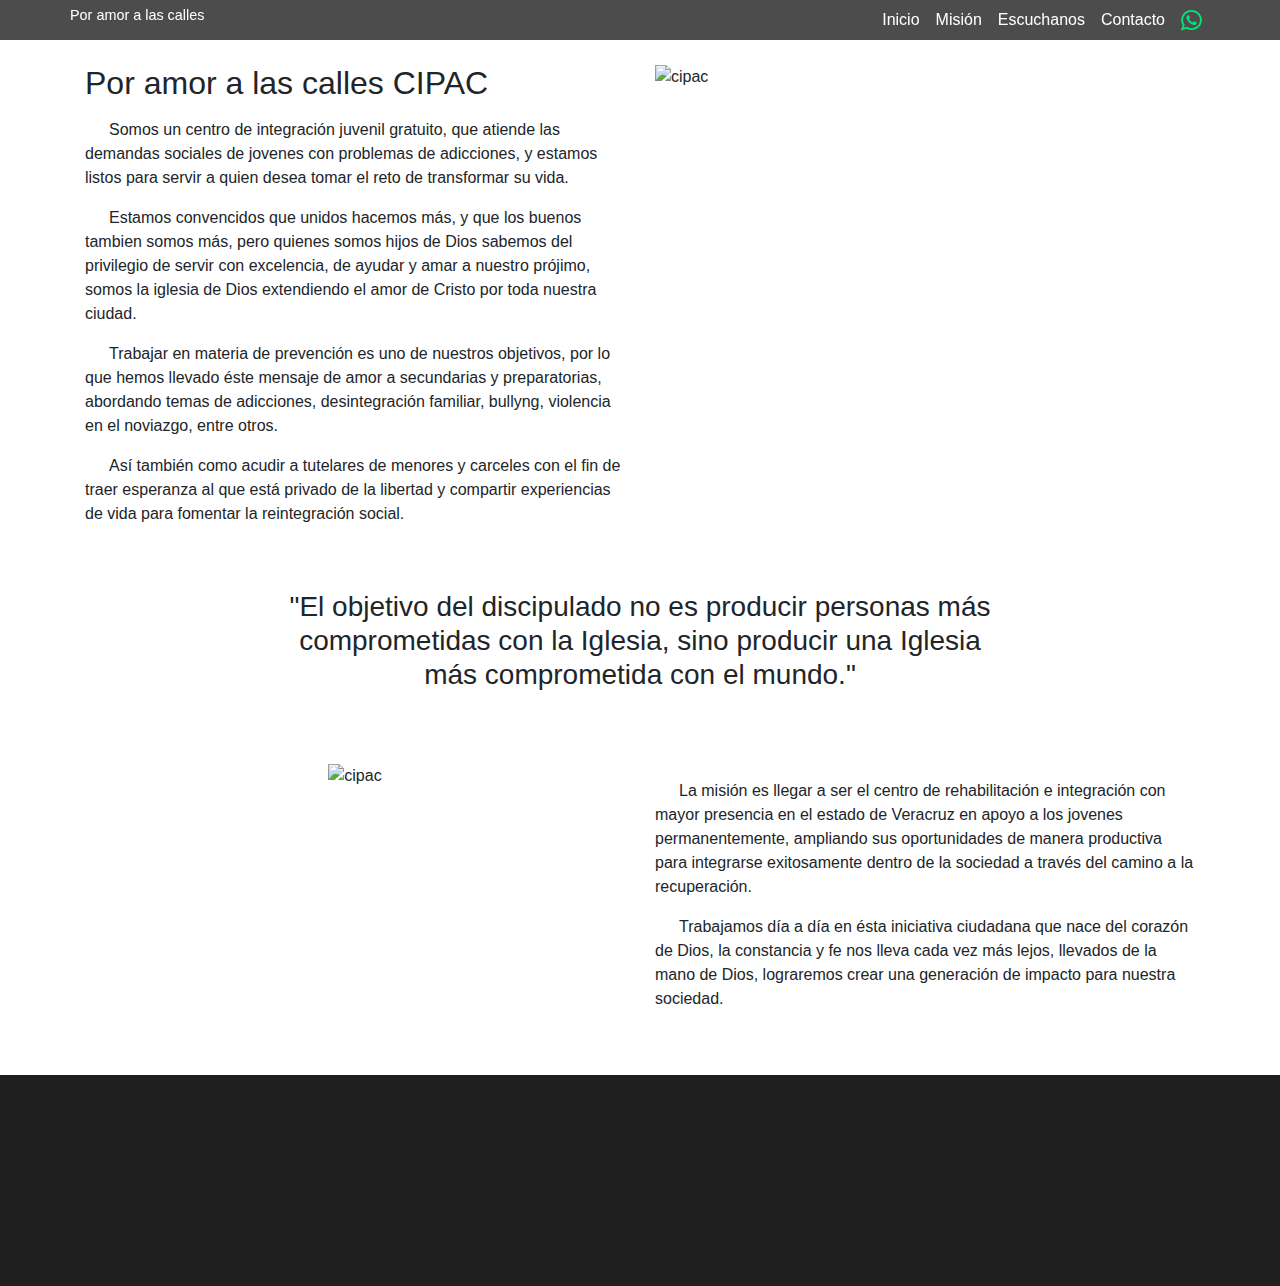
==== commit 5204b383: "corrección en info" ====
--- a/about.html
+++ b/about.html
@@ -4,30 +4,32 @@
     <title>Por amor a las calles</title>
     <meta charset="utf-8">
     <meta name="viewport" content="initial-scale=1.0, width=device-width">
+    <meta name="description" content="Centro de Integración Juvenil Por Amor a las Calles de Poza Rica Veracruz">
     <meta name="twitter:card" content="summary_large_image">
     <meta name="twitter:site" content="@Cipacpozarica">
-    <meta property="og:title" content="Misión">
+    <meta property="og:title" content="Centro de Integración Juvenil - Misión">
     <meta property="og:description" content="Centro de Integración Juvenil Por Amor a las Calles de Poza Rica Veracruz">
     <meta property="og:image" content="https://scontent-dfw5-1.xx.fbcdn.net/v/t1.0-9/61403094_2075731082536789_7629896263315488768_n.jpg?_nc_cat=110&amp;_nc_eui2=AeEEDfAVzOdNaCh5hOrdUPj6x5G9dY54ucbt9qXYfS2UoxXNuBwfBE1A1zaa9tclULxt6iWLR84ML8g9aRhrekLO_LjG6LBFfN0PmxWR6HsOzA&amp;_nc_ohc=QDwxGqlE8dYAX9vD_Ky&amp;_nc_ht=scontent-dfw5-1.xx&amp;oh=c18103568839bdb2d11a364db30cc7a9&amp;oe=5E8EFEEC">
-    <meta property="og:url" content="https://poramoralascalles.github.io/web/">
+    <meta property="og:url" content="https://poramoralascalles.github.io">
     <meta property="fb:app_id" content="681964889005361">
     <meta property="fb:admins" content="AWBki9stSj3Se4QiNT7uy8A">
     <meta property="og:description" content="Centro de Integración Juvenil Por Amor a las Calles de Poza Rica Veracruz">
     <meta property="og:type" content="website">
     <link href="https://stackpath.bootstrapcdn.com/font-awesome/4.7.0/css/font-awesome.min.css" rel="stylesheet" integrity="sha384-wvfXpqpZZVQGK6TAh5PVlGOfQNHSoD2xbE+QkPxCAFlNEevoEH3Sl0sibVcOQVnN" crossorigin="anonymous">
-    <link rel="stylesheet" href="assets/css/styles.css?t=1582076098857">
+    <link rel="stylesheet" href="assets/css/styles.css?t=1583198180841">
     <link rel="shortcut icon" href="img/favicon.png">
   </head>
-  <body class="position-relative">
-    <header class="header-container">
+  <body class="position-relative"><div id="fb-root"></div>
+<script async defer crossorigin="anonymous" src="https://connect.facebook.net/es_ES/sdk.js#xfbml=1&version=v5.0&appId=681964889005361&autoLogAppEvents=1"></script>
+    <header class="header-container wow fadeInDown" data-wow-duration="2s">
       <div class="container bootstrap-container">
         <div class="row d-flex justify-content-between">
-          <div class="brand-container"><a href="index.html">
+          <div class="brand-container"><a href="/">
               <h2 class="brand-name">Por amor a las calles</h2></a></div>
           <div class="nav-container">
             <nav class="main-menu" itemscope itemtype="http://schema.org/SiteNavigationElement" role="navigation" id="main-menu">
               <ul>
-                <li class="main-menu__item" itemprop="url"><a class="main-menu__link" href="index.html" itemprop="name">Inicio</a></li>
+                <li class="main-menu__item" itemprop="url"><a class="main-menu__link" href="/" itemprop="name">Inicio</a></li>
                 <li class="main-menu__item" itemprop="url"><a class="main-menu__link" href="about.html" itemprop="name">Misión</a></li>
                 <li class="main-menu__item" itemprop="url"><a class="main-menu__link" href="listenus.html" itemprop="name">Escuchanos</a></li>
                 <li class="main-menu__item" itemprop="url"><a class="main-menu__link" href="contact.html" itemprop="name">Contacto</a></li>
@@ -43,23 +45,23 @@
       <div class="container">
         <div class="row">
           <div class="col-md-6">
-            <h2 class="mb-3">Por amor a las calles CIPAC</h2>
+            <h2 class="mb-3 wow fadeInLeft" data-wow-duration="2s">Por amor a las calles CIPAC</h2>
             <p class="indent">Somos un centro de integración juvenil gratuito, que atiende las demandas sociales de jovenes con problemas de adicciones, y estamos listos para servir a quien desea tomar el reto de transformar su vida.</p>
             <p class="indent">Estamos convencidos que unidos hacemos más, y que los buenos tambien somos más, pero quienes somos hijos de Dios sabemos del privilegio de servir con excelencia, de ayudar y amar a nuestro prójimo, somos la iglesia de Dios extendiendo el amor de Cristo por toda nuestra ciudad.</p>
             <p class="indent">Trabajar en materia de prevención es uno de nuestros objetivos, por lo que hemos llevado éste mensaje de amor a secundarias y preparatorias, abordando temas de adicciones, desintegración familiar, bullyng, violencia en el noviazgo, entre otros.</p>
             <p class="indent">Así también como acudir a tutelares de menores y carceles con el fin de traer esperanza al que está privado de la libertad y compartir experiencias de vida para fomentar la reintegración social.</p>
           </div>
-          <div class="col-md-6 about-section_center"><img class="about-section__top-img" src="https://scontent-dfw5-1.xx.fbcdn.net/v/t1.0-9/61403094_2075731082536789_7629896263315488768_n.jpg?_nc_cat=110&amp;_nc_eui2=AeEEDfAVzOdNaCh5hOrdUPj6x5G9dY54ucbt9qXYfS2UoxXNuBwfBE1A1zaa9tclULxt6iWLR84ML8g9aRhrekLO_LjG6LBFfN0PmxWR6HsOzA&amp;_nc_ohc=QDwxGqlE8dYAX9vD_Ky&amp;_nc_ht=scontent-dfw5-1.xx&amp;oh=c18103568839bdb2d11a364db30cc7a9&amp;oe=5E8EFEEC" alt="cipac"></div>
+          <div class="col-md-6 about-section_center"><img class="about-section__top-img wow fadeInRight" src="https://scontent-dfw5-1.xx.fbcdn.net/v/t1.0-9/61403094_2075731082536789_7629896263315488768_n.jpg?_nc_cat=110&amp;_nc_eui2=AeEEDfAVzOdNaCh5hOrdUPj6x5G9dY54ucbt9qXYfS2UoxXNuBwfBE1A1zaa9tclULxt6iWLR84ML8g9aRhrekLO_LjG6LBFfN0PmxWR6HsOzA&amp;_nc_ohc=QDwxGqlE8dYAX9vD_Ky&amp;_nc_ht=scontent-dfw5-1.xx&amp;oh=c18103568839bdb2d11a364db30cc7a9&amp;oe=5E8EFEEC" alt="cipac" data-wow-duration="2s"></div>
         </div>
       </div>
     </section>
-    <div class="container text-center d-flex justify-content-center py-5 blockquote">
+    <div class="container text-center d-flex justify-content-center py-5 blockquote wow fadeInLeft" data-wow-duration="2s">
       <h2 class="h3 col-lg-8">&quot;El objetivo del discipulado no es producir personas más comprometidas con la Iglesia, sino producir una Iglesia más comprometida con el mundo.&quot;</h2>
     </div>
     <section class="section-center pb-5">
       <div class="container">
         <div class="row">
-          <div class="col-md-6 about-section__center"><img class="about-section__top-img" src="https://firebasestorage.googleapis.com/v0/b/poramoralascalles-1ce75.appspot.com/o/img%2F3-img.jpg?alt=media&amp;token=3b9faeba-8ed0-4d6d-8983-8b2c254cf06c" alt="cipac"></div>
+          <div class="col-md-6 about-section__center"><img class="about-section__top-img wow fadeInRight" src="https://firebasestorage.googleapis.com/v0/b/poramoralascalles-1ce75.appspot.com/o/img%2F3-img.jpg?alt=media&amp;token=3b9faeba-8ed0-4d6d-8983-8b2c254cf06c" alt="cipac" data-wow-duration="2s"></div>
           <div class="col-md-6 about-text__container">
             <p class="indent">La misión es llegar a ser el centro de rehabilitación e integración con mayor presencia en el estado de Veracruz en apoyo a los jovenes permanentemente, ampliando sus oportunidades de manera productiva para integrarse exitosamente dentro de la sociedad a través del camino a la recuperación.</p>
             <p class="indent">Trabajamos día a día en ésta iniciativa ciudadana que nace del corazón de Dios, la constancia y fe nos lleva cada vez más lejos, llevados de la mano de Dios, lograremos crear una generación de impacto para nuestra sociedad.</p>
@@ -68,18 +70,18 @@
       </div>
     </section>
     <section class="section-footer py-5">
-      <div class="container">
+      <div class="container wow fadeInUp" data-wow-duration="2s">
         <div class="row">
           <div class="col-6 col-md-4">
             <div class="section-footer__social">
-                  <div class="social-item"><a class="social-link" href="https://www.facebook.com/CIPACPOZARICA/" target="_blank"><span class="social-icon"><i class="fa fa-facebook"></i></span> facebook</a></div>
-                  <div class="social-item"><a class="social-link" href="https://www.youtube.com/channel/UCvzeZ_-hLiLiAHdxASL601A" target="_blank"><span class="social-icon"><i class="fa fa-youtube-play"></i></span>youtube</a></div>
-                  <div class="social-item"><a class="social-link" href="https://twitter.com/cipacpozarica" target="_blank"><span class="social-icon"><i class="fa fa-twitter"></i></span>twitter</a></div>
-                  <div class="social-item"><a class="social-link" href="https://wa.me/5217821949498" target="_blank"><span class="social-icon"><i class="fa fa-whatsapp"></i></span>whatsapp</a></div>
+                  <div class="social-item"><a class="social-link" href="https://www.facebook.com/CIPACPOZARICA/" target="_blank" rel="nofollow"><span class="social-icon"><i class="fa fa-facebook"></i></span> facebook</a></div>
+                  <div class="social-item"><a class="social-link" href="https://www.youtube.com/channel/UCvzeZ_-hLiLiAHdxASL601A" target="_blank" rel="nofollow"><span class="social-icon"><i class="fa fa-youtube-play"></i></span>youtube</a></div>
+                  <div class="social-item"><a class="social-link" href="https://twitter.com/cipacpozarica" target="_blank" rel="nofollow"><span class="social-icon"><i class="fa fa-twitter"></i></span>twitter</a></div>
+                  <div class="social-item"><a class="social-link" href="https://wa.me/5217821949498" target="_blank" rel="nofollow"><span class="social-icon"><i class="fa fa-whatsapp"></i></span>whatsapp</a></div>
             </div>
           </div>
           <div class="col-6 col-md-4">
-            <div class="footer-nav__link"><a href="index.html">Inicio</a></div>
+            <div class="footer-nav__link"><a href="/">Inicio</a></div>
             <div class="footer-nav__link"><a href="about.html">Misión</a></div>
             <div class="footer-nav__link"><a href="listenus.html">Escuchanos</a></div>
             <div class="footer-nav__link"><a href="contact.html">Contacto</a></div>
@@ -93,6 +95,6 @@
         </div>
       </div>
     </section>
-    <script src="assets/js/scripts-min.js?t=1582076098857"></script>
+    <script src="assets/js/scripts-min.js?t=1583198180841"></script>
   </body>
 </html>--- a/assets/css/styles.css
+++ b/assets/css/styles.css
@@ -1,4 +1,10 @@
-*,:after,:before{box-sizing:border-box}body{font-family:"sans-serif"}
+/*!
+ * animate.css -http://daneden.me/animate
+ * Version - 3.7.0
+ * Licensed under the MIT license - http://opensource.org/licenses/MIT
+ *
+ * Copyright (c) 2018 Daniel Eden
+ */@-webkit-keyframes bounce{0%,20%,53%,80%,to{-webkit-animation-timing-function:cubic-bezier(.215,.61,.355,1);animation-timing-function:cubic-bezier(.215,.61,.355,1);-webkit-transform:translateZ(0);transform:translateZ(0)}40%,43%{-webkit-animation-timing-function:cubic-bezier(.755,.05,.855,.06);animation-timing-function:cubic-bezier(.755,.05,.855,.06);-webkit-transform:translate3d(0,-30px,0);transform:translate3d(0,-30px,0)}70%{-webkit-animation-timing-function:cubic-bezier(.755,.05,.855,.06);animation-timing-function:cubic-bezier(.755,.05,.855,.06);-webkit-transform:translate3d(0,-15px,0);transform:translate3d(0,-15px,0)}90%{-webkit-transform:translate3d(0,-4px,0);transform:translate3d(0,-4px,0)}}@keyframes bounce{0%,20%,53%,80%,to{-webkit-animation-timing-function:cubic-bezier(.215,.61,.355,1);animation-timing-function:cubic-bezier(.215,.61,.355,1);-webkit-transform:translateZ(0);transform:translateZ(0)}40%,43%{-webkit-animation-timing-function:cubic-bezier(.755,.05,.855,.06);animation-timing-function:cubic-bezier(.755,.05,.855,.06);-webkit-transform:translate3d(0,-30px,0);transform:translate3d(0,-30px,0)}70%{-webkit-animation-timing-function:cubic-bezier(.755,.05,.855,.06);animation-timing-function:cubic-bezier(.755,.05,.855,.06);-webkit-transform:translate3d(0,-15px,0);transform:translate3d(0,-15px,0)}90%{-webkit-transform:translate3d(0,-4px,0);transform:translate3d(0,-4px,0)}}.bounce{-webkit-animation-name:bounce;animation-name:bounce;-webkit-transform-origin:center bottom;transform-origin:center bottom}@-webkit-keyframes flash{0%,50%,to{opacity:1}25%,75%{opacity:0}}@keyframes flash{0%,50%,to{opacity:1}25%,75%{opacity:0}}.flash{-webkit-animation-name:flash;animation-name:flash}@-webkit-keyframes pulse{0%{-webkit-transform:scaleX(1);transform:scaleX(1)}50%{-webkit-transform:scale3d(1.05,1.05,1.05);transform:scale3d(1.05,1.05,1.05)}to{-webkit-transform:scaleX(1);transform:scaleX(1)}}@keyframes pulse{0%{-webkit-transform:scaleX(1);transform:scaleX(1)}50%{-webkit-transform:scale3d(1.05,1.05,1.05);transform:scale3d(1.05,1.05,1.05)}to{-webkit-transform:scaleX(1);transform:scaleX(1)}}.pulse{-webkit-animation-name:pulse;animation-name:pulse}@-webkit-keyframes rubberBand{0%{-webkit-transform:scaleX(1);transform:scaleX(1)}30%{-webkit-transform:scale3d(1.25,.75,1);transform:scale3d(1.25,.75,1)}40%{-webkit-transform:scale3d(.75,1.25,1);transform:scale3d(.75,1.25,1)}50%{-webkit-transform:scale3d(1.15,.85,1);transform:scale3d(1.15,.85,1)}65%{-webkit-transform:scale3d(.95,1.05,1);transform:scale3d(.95,1.05,1)}75%{-webkit-transform:scale3d(1.05,.95,1);transform:scale3d(1.05,.95,1)}to{-webkit-transform:scaleX(1);transform:scaleX(1)}}@keyframes rubberBand{0%{-webkit-transform:scaleX(1);transform:scaleX(1)}30%{-webkit-transform:scale3d(1.25,.75,1);transform:scale3d(1.25,.75,1)}40%{-webkit-transform:scale3d(.75,1.25,1);transform:scale3d(.75,1.25,1)}50%{-webkit-transform:scale3d(1.15,.85,1);transform:scale3d(1.15,.85,1)}65%{-webkit-transform:scale3d(.95,1.05,1);transform:scale3d(.95,1.05,1)}75%{-webkit-transform:scale3d(1.05,.95,1);transform:scale3d(1.05,.95,1)}to{-webkit-transform:scaleX(1);transform:scaleX(1)}}.rubberBand{-webkit-animation-name:rubberBand;animation-name:rubberBand}@-webkit-keyframes shake{0%,to{-webkit-transform:translateZ(0);transform:translateZ(0)}10%,30%,50%,70%,90%{-webkit-transform:translate3d(-10px,0,0);transform:translate3d(-10px,0,0)}20%,40%,60%,80%{-webkit-transform:translate3d(10px,0,0);transform:translate3d(10px,0,0)}}@keyframes shake{0%,to{-webkit-transform:translateZ(0);transform:translateZ(0)}10%,30%,50%,70%,90%{-webkit-transform:translate3d(-10px,0,0);transform:translate3d(-10px,0,0)}20%,40%,60%,80%{-webkit-transform:translate3d(10px,0,0);transform:translate3d(10px,0,0)}}.shake{-webkit-animation-name:shake;animation-name:shake}@-webkit-keyframes headShake{0%{-webkit-transform:translateX(0);transform:translateX(0)}6.5%{-webkit-transform:translateX(-6px) rotateY(-9deg);transform:translateX(-6px) rotateY(-9deg)}18.5%{-webkit-transform:translateX(5px) rotateY(7deg);transform:translateX(5px) rotateY(7deg)}31.5%{-webkit-transform:translateX(-3px) rotateY(-5deg);transform:translateX(-3px) rotateY(-5deg)}43.5%{-webkit-transform:translateX(2px) rotateY(3deg);transform:translateX(2px) rotateY(3deg)}50%{-webkit-transform:translateX(0);transform:translateX(0)}}@keyframes headShake{0%{-webkit-transform:translateX(0);transform:translateX(0)}6.5%{-webkit-transform:translateX(-6px) rotateY(-9deg);transform:translateX(-6px) rotateY(-9deg)}18.5%{-webkit-transform:translateX(5px) rotateY(7deg);transform:translateX(5px) rotateY(7deg)}31.5%{-webkit-transform:translateX(-3px) rotateY(-5deg);transform:translateX(-3px) rotateY(-5deg)}43.5%{-webkit-transform:translateX(2px) rotateY(3deg);transform:translateX(2px) rotateY(3deg)}50%{-webkit-transform:translateX(0);transform:translateX(0)}}.headShake{-webkit-animation-timing-function:ease-in-out;animation-timing-function:ease-in-out;-webkit-animation-name:headShake;animation-name:headShake}@-webkit-keyframes swing{20%{-webkit-transform:rotate(15deg);transform:rotate(15deg)}40%{-webkit-transform:rotate(-10deg);transform:rotate(-10deg)}60%{-webkit-transform:rotate(5deg);transform:rotate(5deg)}80%{-webkit-transform:rotate(-5deg);transform:rotate(-5deg)}to{-webkit-transform:rotate(0deg);transform:rotate(0deg)}}@keyframes swing{20%{-webkit-transform:rotate(15deg);transform:rotate(15deg)}40%{-webkit-transform:rotate(-10deg);transform:rotate(-10deg)}60%{-webkit-transform:rotate(5deg);transform:rotate(5deg)}80%{-webkit-transform:rotate(-5deg);transform:rotate(-5deg)}to{-webkit-transform:rotate(0deg);transform:rotate(0deg)}}.swing{-webkit-transform-origin:top center;transform-origin:top center;-webkit-animation-name:swing;animation-name:swing}@-webkit-keyframes tada{0%{-webkit-transform:scaleX(1);transform:scaleX(1)}10%,20%{-webkit-transform:scale3d(.9,.9,.9) rotate(-3deg);transform:scale3d(.9,.9,.9) rotate(-3deg)}30%,50%,70%,90%{-webkit-transform:scale3d(1.1,1.1,1.1) rotate(3deg);transform:scale3d(1.1,1.1,1.1) rotate(3deg)}40%,60%,80%{-webkit-transform:scale3d(1.1,1.1,1.1) rotate(-3deg);transform:scale3d(1.1,1.1,1.1) rotate(-3deg)}to{-webkit-transform:scaleX(1);transform:scaleX(1)}}@keyframes tada{0%{-webkit-transform:scaleX(1);transform:scaleX(1)}10%,20%{-webkit-transform:scale3d(.9,.9,.9) rotate(-3deg);transform:scale3d(.9,.9,.9) rotate(-3deg)}30%,50%,70%,90%{-webkit-transform:scale3d(1.1,1.1,1.1) rotate(3deg);transform:scale3d(1.1,1.1,1.1) rotate(3deg)}40%,60%,80%{-webkit-transform:scale3d(1.1,1.1,1.1) rotate(-3deg);transform:scale3d(1.1,1.1,1.1) rotate(-3deg)}to{-webkit-transform:scaleX(1);transform:scaleX(1)}}.tada{-webkit-animation-name:tada;animation-name:tada}@-webkit-keyframes wobble{0%{-webkit-transform:translateZ(0);transform:translateZ(0)}15%{-webkit-transform:translate3d(-25%,0,0) rotate(-5deg);transform:translate3d(-25%,0,0) rotate(-5deg)}30%{-webkit-transform:translate3d(20%,0,0) rotate(3deg);transform:translate3d(20%,0,0) rotate(3deg)}45%{-webkit-transform:translate3d(-15%,0,0) rotate(-3deg);transform:translate3d(-15%,0,0) rotate(-3deg)}60%{-webkit-transform:translate3d(10%,0,0) rotate(2deg);transform:translate3d(10%,0,0) rotate(2deg)}75%{-webkit-transform:translate3d(-5%,0,0) rotate(-1deg);transform:translate3d(-5%,0,0) rotate(-1deg)}to{-webkit-transform:translateZ(0);transform:translateZ(0)}}@keyframes wobble{0%{-webkit-transform:translateZ(0);transform:translateZ(0)}15%{-webkit-transform:translate3d(-25%,0,0) rotate(-5deg);transform:translate3d(-25%,0,0) rotate(-5deg)}30%{-webkit-transform:translate3d(20%,0,0) rotate(3deg);transform:translate3d(20%,0,0) rotate(3deg)}45%{-webkit-transform:translate3d(-15%,0,0) rotate(-3deg);transform:translate3d(-15%,0,0) rotate(-3deg)}60%{-webkit-transform:translate3d(10%,0,0) rotate(2deg);transform:translate3d(10%,0,0) rotate(2deg)}75%{-webkit-transform:translate3d(-5%,0,0) rotate(-1deg);transform:translate3d(-5%,0,0) rotate(-1deg)}to{-webkit-transform:translateZ(0);transform:translateZ(0)}}.wobble{-webkit-animation-name:wobble;animation-name:wobble}@-webkit-keyframes jello{0%,11.1%,to{-webkit-transform:translateZ(0);transform:translateZ(0)}22.2%{-webkit-transform:skewX(-12.5deg) skewY(-12.5deg);transform:skewX(-12.5deg) skewY(-12.5deg)}33.3%{-webkit-transform:skewX(6.25deg) skewY(6.25deg);transform:skewX(6.25deg) skewY(6.25deg)}44.4%{-webkit-transform:skewX(-3.125deg) skewY(-3.125deg);transform:skewX(-3.125deg) skewY(-3.125deg)}55.5%{-webkit-transform:skewX(1.5625deg) skewY(1.5625deg);transform:skewX(1.5625deg) skewY(1.5625deg)}66.6%{-webkit-transform:skewX(-.78125deg) skewY(-.78125deg);transform:skewX(-.78125deg) skewY(-.78125deg)}77.7%{-webkit-transform:skewX(.39063deg) skewY(.39063deg);transform:skewX(.39063deg) skewY(.39063deg)}88.8%{-webkit-transform:skewX(-.19531deg) skewY(-.19531deg);transform:skewX(-.19531deg) skewY(-.19531deg)}}@keyframes jello{0%,11.1%,to{-webkit-transform:translateZ(0);transform:translateZ(0)}22.2%{-webkit-transform:skewX(-12.5deg) skewY(-12.5deg);transform:skewX(-12.5deg) skewY(-12.5deg)}33.3%{-webkit-transform:skewX(6.25deg) skewY(6.25deg);transform:skewX(6.25deg) skewY(6.25deg)}44.4%{-webkit-transform:skewX(-3.125deg) skewY(-3.125deg);transform:skewX(-3.125deg) skewY(-3.125deg)}55.5%{-webkit-transform:skewX(1.5625deg) skewY(1.5625deg);transform:skewX(1.5625deg) skewY(1.5625deg)}66.6%{-webkit-transform:skewX(-.78125deg) skewY(-.78125deg);transform:skewX(-.78125deg) skewY(-.78125deg)}77.7%{-webkit-transform:skewX(.39063deg) skewY(.39063deg);transform:skewX(.39063deg) skewY(.39063deg)}88.8%{-webkit-transform:skewX(-.19531deg) skewY(-.19531deg);transform:skewX(-.19531deg) skewY(-.19531deg)}}.jello{-webkit-animation-name:jello;animation-name:jello;-webkit-transform-origin:center;transform-origin:center}@-webkit-keyframes heartBeat{0%{-webkit-transform:scale(1);transform:scale(1)}14%{-webkit-transform:scale(1.3);transform:scale(1.3)}28%{-webkit-transform:scale(1);transform:scale(1)}42%{-webkit-transform:scale(1.3);transform:scale(1.3)}70%{-webkit-transform:scale(1);transform:scale(1)}}@keyframes heartBeat{0%{-webkit-transform:scale(1);transform:scale(1)}14%{-webkit-transform:scale(1.3);transform:scale(1.3)}28%{-webkit-transform:scale(1);transform:scale(1)}42%{-webkit-transform:scale(1.3);transform:scale(1.3)}70%{-webkit-transform:scale(1);transform:scale(1)}}.heartBeat{-webkit-animation-name:heartBeat;animation-name:heartBeat;-webkit-animation-duration:1.3s;animation-duration:1.3s;-webkit-animation-timing-function:ease-in-out;animation-timing-function:ease-in-out}@-webkit-keyframes bounceIn{0%,20%,40%,60%,80%,to{-webkit-animation-timing-function:cubic-bezier(.215,.61,.355,1);animation-timing-function:cubic-bezier(.215,.61,.355,1)}0%{opacity:0;-webkit-transform:scale3d(.3,.3,.3);transform:scale3d(.3,.3,.3)}20%{-webkit-transform:scale3d(1.1,1.1,1.1);transform:scale3d(1.1,1.1,1.1)}40%{-webkit-transform:scale3d(.9,.9,.9);transform:scale3d(.9,.9,.9)}60%{opacity:1;-webkit-transform:scale3d(1.03,1.03,1.03);transform:scale3d(1.03,1.03,1.03)}80%{-webkit-transform:scale3d(.97,.97,.97);transform:scale3d(.97,.97,.97)}to{opacity:1;-webkit-transform:scaleX(1);transform:scaleX(1)}}@keyframes bounceIn{0%,20%,40%,60%,80%,to{-webkit-animation-timing-function:cubic-bezier(.215,.61,.355,1);animation-timing-function:cubic-bezier(.215,.61,.355,1)}0%{opacity:0;-webkit-transform:scale3d(.3,.3,.3);transform:scale3d(.3,.3,.3)}20%{-webkit-transform:scale3d(1.1,1.1,1.1);transform:scale3d(1.1,1.1,1.1)}40%{-webkit-transform:scale3d(.9,.9,.9);transform:scale3d(.9,.9,.9)}60%{opacity:1;-webkit-transform:scale3d(1.03,1.03,1.03);transform:scale3d(1.03,1.03,1.03)}80%{-webkit-transform:scale3d(.97,.97,.97);transform:scale3d(.97,.97,.97)}to{opacity:1;-webkit-transform:scaleX(1);transform:scaleX(1)}}.bounceIn{-webkit-animation-duration:.75s;animation-duration:.75s;-webkit-animation-name:bounceIn;animation-name:bounceIn}@-webkit-keyframes bounceInDown{0%,60%,75%,90%,to{-webkit-animation-timing-function:cubic-bezier(.215,.61,.355,1);animation-timing-function:cubic-bezier(.215,.61,.355,1)}0%{opacity:0;-webkit-transform:translate3d(0,-3000px,0);transform:translate3d(0,-3000px,0)}60%{opacity:1;-webkit-transform:translate3d(0,25px,0);transform:translate3d(0,25px,0)}75%{-webkit-transform:translate3d(0,-10px,0);transform:translate3d(0,-10px,0)}90%{-webkit-transform:translate3d(0,5px,0);transform:translate3d(0,5px,0)}to{-webkit-transform:translateZ(0);transform:translateZ(0)}}@keyframes bounceInDown{0%,60%,75%,90%,to{-webkit-animation-timing-function:cubic-bezier(.215,.61,.355,1);animation-timing-function:cubic-bezier(.215,.61,.355,1)}0%{opacity:0;-webkit-transform:translate3d(0,-3000px,0);transform:translate3d(0,-3000px,0)}60%{opacity:1;-webkit-transform:translate3d(0,25px,0);transform:translate3d(0,25px,0)}75%{-webkit-transform:translate3d(0,-10px,0);transform:translate3d(0,-10px,0)}90%{-webkit-transform:translate3d(0,5px,0);transform:translate3d(0,5px,0)}to{-webkit-transform:translateZ(0);transform:translateZ(0)}}.bounceInDown{-webkit-animation-name:bounceInDown;animation-name:bounceInDown}@-webkit-keyframes bounceInLeft{0%,60%,75%,90%,to{-webkit-animation-timing-function:cubic-bezier(.215,.61,.355,1);animation-timing-function:cubic-bezier(.215,.61,.355,1)}0%{opacity:0;-webkit-transform:translate3d(-3000px,0,0);transform:translate3d(-3000px,0,0)}60%{opacity:1;-webkit-transform:translate3d(25px,0,0);transform:translate3d(25px,0,0)}75%{-webkit-transform:translate3d(-10px,0,0);transform:translate3d(-10px,0,0)}90%{-webkit-transform:translate3d(5px,0,0);transform:translate3d(5px,0,0)}to{-webkit-transform:translateZ(0);transform:translateZ(0)}}@keyframes bounceInLeft{0%,60%,75%,90%,to{-webkit-animation-timing-function:cubic-bezier(.215,.61,.355,1);animation-timing-function:cubic-bezier(.215,.61,.355,1)}0%{opacity:0;-webkit-transform:translate3d(-3000px,0,0);transform:translate3d(-3000px,0,0)}60%{opacity:1;-webkit-transform:translate3d(25px,0,0);transform:translate3d(25px,0,0)}75%{-webkit-transform:translate3d(-10px,0,0);transform:translate3d(-10px,0,0)}90%{-webkit-transform:translate3d(5px,0,0);transform:translate3d(5px,0,0)}to{-webkit-transform:translateZ(0);transform:translateZ(0)}}.bounceInLeft{-webkit-animation-name:bounceInLeft;animation-name:bounceInLeft}@-webkit-keyframes bounceInRight{0%,60%,75%,90%,to{-webkit-animation-timing-function:cubic-bezier(.215,.61,.355,1);animation-timing-function:cubic-bezier(.215,.61,.355,1)}0%{opacity:0;-webkit-transform:translate3d(3000px,0,0);transform:translate3d(3000px,0,0)}60%{opacity:1;-webkit-transform:translate3d(-25px,0,0);transform:translate3d(-25px,0,0)}75%{-webkit-transform:translate3d(10px,0,0);transform:translate3d(10px,0,0)}90%{-webkit-transform:translate3d(-5px,0,0);transform:translate3d(-5px,0,0)}to{-webkit-transform:translateZ(0);transform:translateZ(0)}}@keyframes bounceInRight{0%,60%,75%,90%,to{-webkit-animation-timing-function:cubic-bezier(.215,.61,.355,1);animation-timing-function:cubic-bezier(.215,.61,.355,1)}0%{opacity:0;-webkit-transform:translate3d(3000px,0,0);transform:translate3d(3000px,0,0)}60%{opacity:1;-webkit-transform:translate3d(-25px,0,0);transform:translate3d(-25px,0,0)}75%{-webkit-transform:translate3d(10px,0,0);transform:translate3d(10px,0,0)}90%{-webkit-transform:translate3d(-5px,0,0);transform:translate3d(-5px,0,0)}to{-webkit-transform:translateZ(0);transform:translateZ(0)}}.bounceInRight{-webkit-animation-name:bounceInRight;animation-name:bounceInRight}@-webkit-keyframes bounceInUp{0%,60%,75%,90%,to{-webkit-animation-timing-function:cubic-bezier(.215,.61,.355,1);animation-timing-function:cubic-bezier(.215,.61,.355,1)}0%{opacity:0;-webkit-transform:translate3d(0,3000px,0);transform:translate3d(0,3000px,0)}60%{opacity:1;-webkit-transform:translate3d(0,-20px,0);transform:translate3d(0,-20px,0)}75%{-webkit-transform:translate3d(0,10px,0);transform:translate3d(0,10px,0)}90%{-webkit-transform:translate3d(0,-5px,0);transform:translate3d(0,-5px,0)}to{-webkit-transform:translateZ(0);transform:translateZ(0)}}@keyframes bounceInUp{0%,60%,75%,90%,to{-webkit-animation-timing-function:cubic-bezier(.215,.61,.355,1);animation-timing-function:cubic-bezier(.215,.61,.355,1)}0%{opacity:0;-webkit-transform:translate3d(0,3000px,0);transform:translate3d(0,3000px,0)}60%{opacity:1;-webkit-transform:translate3d(0,-20px,0);transform:translate3d(0,-20px,0)}75%{-webkit-transform:translate3d(0,10px,0);transform:translate3d(0,10px,0)}90%{-webkit-transform:translate3d(0,-5px,0);transform:translate3d(0,-5px,0)}to{-webkit-transform:translateZ(0);transform:translateZ(0)}}.bounceInUp{-webkit-animation-name:bounceInUp;animation-name:bounceInUp}@-webkit-keyframes bounceOut{20%{-webkit-transform:scale3d(.9,.9,.9);transform:scale3d(.9,.9,.9)}50%,55%{opacity:1;-webkit-transform:scale3d(1.1,1.1,1.1);transform:scale3d(1.1,1.1,1.1)}to{opacity:0;-webkit-transform:scale3d(.3,.3,.3);transform:scale3d(.3,.3,.3)}}@keyframes bounceOut{20%{-webkit-transform:scale3d(.9,.9,.9);transform:scale3d(.9,.9,.9)}50%,55%{opacity:1;-webkit-transform:scale3d(1.1,1.1,1.1);transform:scale3d(1.1,1.1,1.1)}to{opacity:0;-webkit-transform:scale3d(.3,.3,.3);transform:scale3d(.3,.3,.3)}}.bounceOut{-webkit-animation-duration:.75s;animation-duration:.75s;-webkit-animation-name:bounceOut;animation-name:bounceOut}@-webkit-keyframes bounceOutDown{20%{-webkit-transform:translate3d(0,10px,0);transform:translate3d(0,10px,0)}40%,45%{opacity:1;-webkit-transform:translate3d(0,-20px,0);transform:translate3d(0,-20px,0)}to{opacity:0;-webkit-transform:translate3d(0,2000px,0);transform:translate3d(0,2000px,0)}}@keyframes bounceOutDown{20%{-webkit-transform:translate3d(0,10px,0);transform:translate3d(0,10px,0)}40%,45%{opacity:1;-webkit-transform:translate3d(0,-20px,0);transform:translate3d(0,-20px,0)}to{opacity:0;-webkit-transform:translate3d(0,2000px,0);transform:translate3d(0,2000px,0)}}.bounceOutDown{-webkit-animation-name:bounceOutDown;animation-name:bounceOutDown}@-webkit-keyframes bounceOutLeft{20%{opacity:1;-webkit-transform:translate3d(20px,0,0);transform:translate3d(20px,0,0)}to{opacity:0;-webkit-transform:translate3d(-2000px,0,0);transform:translate3d(-2000px,0,0)}}@keyframes bounceOutLeft{20%{opacity:1;-webkit-transform:translate3d(20px,0,0);transform:translate3d(20px,0,0)}to{opacity:0;-webkit-transform:translate3d(-2000px,0,0);transform:translate3d(-2000px,0,0)}}.bounceOutLeft{-webkit-animation-name:bounceOutLeft;animation-name:bounceOutLeft}@-webkit-keyframes bounceOutRight{20%{opacity:1;-webkit-transform:translate3d(-20px,0,0);transform:translate3d(-20px,0,0)}to{opacity:0;-webkit-transform:translate3d(2000px,0,0);transform:translate3d(2000px,0,0)}}@keyframes bounceOutRight{20%{opacity:1;-webkit-transform:translate3d(-20px,0,0);transform:translate3d(-20px,0,0)}to{opacity:0;-webkit-transform:translate3d(2000px,0,0);transform:translate3d(2000px,0,0)}}.bounceOutRight{-webkit-animation-name:bounceOutRight;animation-name:bounceOutRight}@-webkit-keyframes bounceOutUp{20%{-webkit-transform:translate3d(0,-10px,0);transform:translate3d(0,-10px,0)}40%,45%{opacity:1;-webkit-transform:translate3d(0,20px,0);transform:translate3d(0,20px,0)}to{opacity:0;-webkit-transform:translate3d(0,-2000px,0);transform:translate3d(0,-2000px,0)}}@keyframes bounceOutUp{20%{-webkit-transform:translate3d(0,-10px,0);transform:translate3d(0,-10px,0)}40%,45%{opacity:1;-webkit-transform:translate3d(0,20px,0);transform:translate3d(0,20px,0)}to{opacity:0;-webkit-transform:translate3d(0,-2000px,0);transform:translate3d(0,-2000px,0)}}.bounceOutUp{-webkit-animation-name:bounceOutUp;animation-name:bounceOutUp}@-webkit-keyframes fadeIn{0%{opacity:0}to{opacity:1}}@keyframes fadeIn{0%{opacity:0}to{opacity:1}}.fadeIn{-webkit-animation-name:fadeIn;animation-name:fadeIn}@-webkit-keyframes fadeInDown{0%{opacity:0;-webkit-transform:translate3d(0,-100%,0);transform:translate3d(0,-100%,0)}to{opacity:1;-webkit-transform:translateZ(0);transform:translateZ(0)}}@keyframes fadeInDown{0%{opacity:0;-webkit-transform:translate3d(0,-100%,0);transform:translate3d(0,-100%,0)}to{opacity:1;-webkit-transform:translateZ(0);transform:translateZ(0)}}.fadeInDown{-webkit-animation-name:fadeInDown;animation-name:fadeInDown}@-webkit-keyframes fadeInDownBig{0%{opacity:0;-webkit-transform:translate3d(0,-2000px,0);transform:translate3d(0,-2000px,0)}to{opacity:1;-webkit-transform:translateZ(0);transform:translateZ(0)}}@keyframes fadeInDownBig{0%{opacity:0;-webkit-transform:translate3d(0,-2000px,0);transform:translate3d(0,-2000px,0)}to{opacity:1;-webkit-transform:translateZ(0);transform:translateZ(0)}}.fadeInDownBig{-webkit-animation-name:fadeInDownBig;animation-name:fadeInDownBig}@-webkit-keyframes fadeInLeft{0%{opacity:0;-webkit-transform:translate3d(-100%,0,0);transform:translate3d(-100%,0,0)}to{opacity:1;-webkit-transform:translateZ(0);transform:translateZ(0)}}@keyframes fadeInLeft{0%{opacity:0;-webkit-transform:translate3d(-100%,0,0);transform:translate3d(-100%,0,0)}to{opacity:1;-webkit-transform:translateZ(0);transform:translateZ(0)}}.fadeInLeft{-webkit-animation-name:fadeInLeft;animation-name:fadeInLeft}@-webkit-keyframes fadeInLeftBig{0%{opacity:0;-webkit-transform:translate3d(-2000px,0,0);transform:translate3d(-2000px,0,0)}to{opacity:1;-webkit-transform:translateZ(0);transform:translateZ(0)}}@keyframes fadeInLeftBig{0%{opacity:0;-webkit-transform:translate3d(-2000px,0,0);transform:translate3d(-2000px,0,0)}to{opacity:1;-webkit-transform:translateZ(0);transform:translateZ(0)}}.fadeInLeftBig{-webkit-animation-name:fadeInLeftBig;animation-name:fadeInLeftBig}@-webkit-keyframes fadeInRight{0%{opacity:0;-webkit-transform:translate3d(100%,0,0);transform:translate3d(100%,0,0)}to{opacity:1;-webkit-transform:translateZ(0);transform:translateZ(0)}}@keyframes fadeInRight{0%{opacity:0;-webkit-transform:translate3d(100%,0,0);transform:translate3d(100%,0,0)}to{opacity:1;-webkit-transform:translateZ(0);transform:translateZ(0)}}.fadeInRight{-webkit-animation-name:fadeInRight;animation-name:fadeInRight}@-webkit-keyframes fadeInRightBig{0%{opacity:0;-webkit-transform:translate3d(2000px,0,0);transform:translate3d(2000px,0,0)}to{opacity:1;-webkit-transform:translateZ(0);transform:translateZ(0)}}@keyframes fadeInRightBig{0%{opacity:0;-webkit-transform:translate3d(2000px,0,0);transform:translate3d(2000px,0,0)}to{opacity:1;-webkit-transform:translateZ(0);transform:translateZ(0)}}.fadeInRightBig{-webkit-animation-name:fadeInRightBig;animation-name:fadeInRightBig}@-webkit-keyframes fadeInUp{0%{opacity:0;-webkit-transform:translate3d(0,100%,0);transform:translate3d(0,100%,0)}to{opacity:1;-webkit-transform:translateZ(0);transform:translateZ(0)}}@keyframes fadeInUp{0%{opacity:0;-webkit-transform:translate3d(0,100%,0);transform:translate3d(0,100%,0)}to{opacity:1;-webkit-transform:translateZ(0);transform:translateZ(0)}}.fadeInUp{-webkit-animation-name:fadeInUp;animation-name:fadeInUp}@-webkit-keyframes fadeInUpBig{0%{opacity:0;-webkit-transform:translate3d(0,2000px,0);transform:translate3d(0,2000px,0)}to{opacity:1;-webkit-transform:translateZ(0);transform:translateZ(0)}}@keyframes fadeInUpBig{0%{opacity:0;-webkit-transform:translate3d(0,2000px,0);transform:translate3d(0,2000px,0)}to{opacity:1;-webkit-transform:translateZ(0);transform:translateZ(0)}}.fadeInUpBig{-webkit-animation-name:fadeInUpBig;animation-name:fadeInUpBig}@-webkit-keyframes fadeOut{0%{opacity:1}to{opacity:0}}@keyframes fadeOut{0%{opacity:1}to{opacity:0}}.fadeOut{-webkit-animation-name:fadeOut;animation-name:fadeOut}@-webkit-keyframes fadeOutDown{0%{opacity:1}to{opacity:0;-webkit-transform:translate3d(0,100%,0);transform:translate3d(0,100%,0)}}@keyframes fadeOutDown{0%{opacity:1}to{opacity:0;-webkit-transform:translate3d(0,100%,0);transform:translate3d(0,100%,0)}}.fadeOutDown{-webkit-animation-name:fadeOutDown;animation-name:fadeOutDown}@-webkit-keyframes fadeOutDownBig{0%{opacity:1}to{opacity:0;-webkit-transform:translate3d(0,2000px,0);transform:translate3d(0,2000px,0)}}@keyframes fadeOutDownBig{0%{opacity:1}to{opacity:0;-webkit-transform:translate3d(0,2000px,0);transform:translate3d(0,2000px,0)}}.fadeOutDownBig{-webkit-animation-name:fadeOutDownBig;animation-name:fadeOutDownBig}@-webkit-keyframes fadeOutLeft{0%{opacity:1}to{opacity:0;-webkit-transform:translate3d(-100%,0,0);transform:translate3d(-100%,0,0)}}@keyframes fadeOutLeft{0%{opacity:1}to{opacity:0;-webkit-transform:translate3d(-100%,0,0);transform:translate3d(-100%,0,0)}}.fadeOutLeft{-webkit-animation-name:fadeOutLeft;animation-name:fadeOutLeft}@-webkit-keyframes fadeOutLeftBig{0%{opacity:1}to{opacity:0;-webkit-transform:translate3d(-2000px,0,0);transform:translate3d(-2000px,0,0)}}@keyframes fadeOutLeftBig{0%{opacity:1}to{opacity:0;-webkit-transform:translate3d(-2000px,0,0);transform:translate3d(-2000px,0,0)}}.fadeOutLeftBig{-webkit-animation-name:fadeOutLeftBig;animation-name:fadeOutLeftBig}@-webkit-keyframes fadeOutRight{0%{opacity:1}to{opacity:0;-webkit-transform:translate3d(100%,0,0);transform:translate3d(100%,0,0)}}@keyframes fadeOutRight{0%{opacity:1}to{opacity:0;-webkit-transform:translate3d(100%,0,0);transform:translate3d(100%,0,0)}}.fadeOutRight{-webkit-animation-name:fadeOutRight;animation-name:fadeOutRight}@-webkit-keyframes fadeOutRightBig{0%{opacity:1}to{opacity:0;-webkit-transform:translate3d(2000px,0,0);transform:translate3d(2000px,0,0)}}@keyframes fadeOutRightBig{0%{opacity:1}to{opacity:0;-webkit-transform:translate3d(2000px,0,0);transform:translate3d(2000px,0,0)}}.fadeOutRightBig{-webkit-animation-name:fadeOutRightBig;animation-name:fadeOutRightBig}@-webkit-keyframes fadeOutUp{0%{opacity:1}to{opacity:0;-webkit-transform:translate3d(0,-100%,0);transform:translate3d(0,-100%,0)}}@keyframes fadeOutUp{0%{opacity:1}to{opacity:0;-webkit-transform:translate3d(0,-100%,0);transform:translate3d(0,-100%,0)}}.fadeOutUp{-webkit-animation-name:fadeOutUp;animation-name:fadeOutUp}@-webkit-keyframes fadeOutUpBig{0%{opacity:1}to{opacity:0;-webkit-transform:translate3d(0,-2000px,0);transform:translate3d(0,-2000px,0)}}@keyframes fadeOutUpBig{0%{opacity:1}to{opacity:0;-webkit-transform:translate3d(0,-2000px,0);transform:translate3d(0,-2000px,0)}}.fadeOutUpBig{-webkit-animation-name:fadeOutUpBig;animation-name:fadeOutUpBig}@-webkit-keyframes flip{0%{-webkit-transform:perspective(400px) scaleX(1) translateZ(0) rotateY(-1turn);transform:perspective(400px) scaleX(1) translateZ(0) rotateY(-1turn);-webkit-animation-timing-function:ease-out;animation-timing-function:ease-out}40%{-webkit-transform:perspective(400px) scaleX(1) translateZ(150px) rotateY(-190deg);transform:perspective(400px) scaleX(1) translateZ(150px) rotateY(-190deg);-webkit-animation-timing-function:ease-out;animation-timing-function:ease-out}50%{-webkit-transform:perspective(400px) scaleX(1) translateZ(150px) rotateY(-170deg);transform:perspective(400px) scaleX(1) translateZ(150px) rotateY(-170deg);-webkit-animation-timing-function:ease-in;animation-timing-function:ease-in}80%{-webkit-transform:perspective(400px) scale3d(.95,.95,.95) translateZ(0) rotateY(0deg);transform:perspective(400px) scale3d(.95,.95,.95) translateZ(0) rotateY(0deg);-webkit-animation-timing-function:ease-in;animation-timing-function:ease-in}to{-webkit-transform:perspective(400px) scaleX(1) translateZ(0) rotateY(0deg);transform:perspective(400px) scaleX(1) translateZ(0) rotateY(0deg);-webkit-animation-timing-function:ease-in;animation-timing-function:ease-in}}@keyframes flip{0%{-webkit-transform:perspective(400px) scaleX(1) translateZ(0) rotateY(-1turn);transform:perspective(400px) scaleX(1) translateZ(0) rotateY(-1turn);-webkit-animation-timing-function:ease-out;animation-timing-function:ease-out}40%{-webkit-transform:perspective(400px) scaleX(1) translateZ(150px) rotateY(-190deg);transform:perspective(400px) scaleX(1) translateZ(150px) rotateY(-190deg);-webkit-animation-timing-function:ease-out;animation-timing-function:ease-out}50%{-webkit-transform:perspective(400px) scaleX(1) translateZ(150px) rotateY(-170deg);transform:perspective(400px) scaleX(1) translateZ(150px) rotateY(-170deg);-webkit-animation-timing-function:ease-in;animation-timing-function:ease-in}80%{-webkit-transform:perspective(400px) scale3d(.95,.95,.95) translateZ(0) rotateY(0deg);transform:perspective(400px) scale3d(.95,.95,.95) translateZ(0) rotateY(0deg);-webkit-animation-timing-function:ease-in;animation-timing-function:ease-in}to{-webkit-transform:perspective(400px) scaleX(1) translateZ(0) rotateY(0deg);transform:perspective(400px) scaleX(1) translateZ(0) rotateY(0deg);-webkit-animation-timing-function:ease-in;animation-timing-function:ease-in}}.animated.flip{-webkit-backface-visibility:visible;backface-visibility:visible;-webkit-animation-name:flip;animation-name:flip}@-webkit-keyframes flipInX{0%{-webkit-transform:perspective(400px) rotateX(90deg);transform:perspective(400px) rotateX(90deg);-webkit-animation-timing-function:ease-in;animation-timing-function:ease-in;opacity:0}40%{-webkit-transform:perspective(400px) rotateX(-20deg);transform:perspective(400px) rotateX(-20deg);-webkit-animation-timing-function:ease-in;animation-timing-function:ease-in}60%{-webkit-transform:perspective(400px) rotateX(10deg);transform:perspective(400px) rotateX(10deg);opacity:1}80%{-webkit-transform:perspective(400px) rotateX(-5deg);transform:perspective(400px) rotateX(-5deg)}to{-webkit-transform:perspective(400px);transform:perspective(400px)}}@keyframes flipInX{0%{-webkit-transform:perspective(400px) rotateX(90deg);transform:perspective(400px) rotateX(90deg);-webkit-animation-timing-function:ease-in;animation-timing-function:ease-in;opacity:0}40%{-webkit-transform:perspective(400px) rotateX(-20deg);transform:perspective(400px) rotateX(-20deg);-webkit-animation-timing-function:ease-in;animation-timing-function:ease-in}60%{-webkit-transform:perspective(400px) rotateX(10deg);transform:perspective(400px) rotateX(10deg);opacity:1}80%{-webkit-transform:perspective(400px) rotateX(-5deg);transform:perspective(400px) rotateX(-5deg)}to{-webkit-transform:perspective(400px);transform:perspective(400px)}}.flipInX{-webkit-backface-visibility:visible!important;backface-visibility:visible!important;-webkit-animation-name:flipInX;animation-name:flipInX}@-webkit-keyframes flipInY{0%{-webkit-transform:perspective(400px) rotateY(90deg);transform:perspective(400px) rotateY(90deg);-webkit-animation-timing-function:ease-in;animation-timing-function:ease-in;opacity:0}40%{-webkit-transform:perspective(400px) rotateY(-20deg);transform:perspective(400px) rotateY(-20deg);-webkit-animation-timing-function:ease-in;animation-timing-function:ease-in}60%{-webkit-transform:perspective(400px) rotateY(10deg);transform:perspective(400px) rotateY(10deg);opacity:1}80%{-webkit-transform:perspective(400px) rotateY(-5deg);transform:perspective(400px) rotateY(-5deg)}to{-webkit-transform:perspective(400px);transform:perspective(400px)}}@keyframes flipInY{0%{-webkit-transform:perspective(400px) rotateY(90deg);transform:perspective(400px) rotateY(90deg);-webkit-animation-timing-function:ease-in;animation-timing-function:ease-in;opacity:0}40%{-webkit-transform:perspective(400px) rotateY(-20deg);transform:perspective(400px) rotateY(-20deg);-webkit-animation-timing-function:ease-in;animation-timing-function:ease-in}60%{-webkit-transform:perspective(400px) rotateY(10deg);transform:perspective(400px) rotateY(10deg);opacity:1}80%{-webkit-transform:perspective(400px) rotateY(-5deg);transform:perspective(400px) rotateY(-5deg)}to{-webkit-transform:perspective(400px);transform:perspective(400px)}}.flipInY{-webkit-backface-visibility:visible!important;backface-visibility:visible!important;-webkit-animation-name:flipInY;animation-name:flipInY}@-webkit-keyframes flipOutX{0%{-webkit-transform:perspective(400px);transform:perspective(400px)}30%{-webkit-transform:perspective(400px) rotateX(-20deg);transform:perspective(400px) rotateX(-20deg);opacity:1}to{-webkit-transform:perspective(400px) rotateX(90deg);transform:perspective(400px) rotateX(90deg);opacity:0}}@keyframes flipOutX{0%{-webkit-transform:perspective(400px);transform:perspective(400px)}30%{-webkit-transform:perspective(400px) rotateX(-20deg);transform:perspective(400px) rotateX(-20deg);opacity:1}to{-webkit-transform:perspective(400px) rotateX(90deg);transform:perspective(400px) rotateX(90deg);opacity:0}}.flipOutX{-webkit-animation-duration:.75s;animation-duration:.75s;-webkit-animation-name:flipOutX;animation-name:flipOutX;-webkit-backface-visibility:visible!important;backface-visibility:visible!important}@-webkit-keyframes flipOutY{0%{-webkit-transform:perspective(400px);transform:perspective(400px)}30%{-webkit-transform:perspective(400px) rotateY(-15deg);transform:perspective(400px) rotateY(-15deg);opacity:1}to{-webkit-transform:perspective(400px) rotateY(90deg);transform:perspective(400px) rotateY(90deg);opacity:0}}@keyframes flipOutY{0%{-webkit-transform:perspective(400px);transform:perspective(400px)}30%{-webkit-transform:perspective(400px) rotateY(-15deg);transform:perspective(400px) rotateY(-15deg);opacity:1}to{-webkit-transform:perspective(400px) rotateY(90deg);transform:perspective(400px) rotateY(90deg);opacity:0}}.flipOutY{-webkit-animation-duration:.75s;animation-duration:.75s;-webkit-backface-visibility:visible!important;backface-visibility:visible!important;-webkit-animation-name:flipOutY;animation-name:flipOutY}@-webkit-keyframes lightSpeedIn{0%{-webkit-transform:translate3d(100%,0,0) skewX(-30deg);transform:translate3d(100%,0,0) skewX(-30deg);opacity:0}60%{-webkit-transform:skewX(20deg);transform:skewX(20deg);opacity:1}80%{-webkit-transform:skewX(-5deg);transform:skewX(-5deg)}to{-webkit-transform:translateZ(0);transform:translateZ(0)}}@keyframes lightSpeedIn{0%{-webkit-transform:translate3d(100%,0,0) skewX(-30deg);transform:translate3d(100%,0,0) skewX(-30deg);opacity:0}60%{-webkit-transform:skewX(20deg);transform:skewX(20deg);opacity:1}80%{-webkit-transform:skewX(-5deg);transform:skewX(-5deg)}to{-webkit-transform:translateZ(0);transform:translateZ(0)}}.lightSpeedIn{-webkit-animation-name:lightSpeedIn;animation-name:lightSpeedIn;-webkit-animation-timing-function:ease-out;animation-timing-function:ease-out}@-webkit-keyframes lightSpeedOut{0%{opacity:1}to{-webkit-transform:translate3d(100%,0,0) skewX(30deg);transform:translate3d(100%,0,0) skewX(30deg);opacity:0}}@keyframes lightSpeedOut{0%{opacity:1}to{-webkit-transform:translate3d(100%,0,0) skewX(30deg);transform:translate3d(100%,0,0) skewX(30deg);opacity:0}}.lightSpeedOut{-webkit-animation-name:lightSpeedOut;animation-name:lightSpeedOut;-webkit-animation-timing-function:ease-in;animation-timing-function:ease-in}@-webkit-keyframes rotateIn{0%{-webkit-transform-origin:center;transform-origin:center;-webkit-transform:rotate(-200deg);transform:rotate(-200deg);opacity:0}to{-webkit-transform-origin:center;transform-origin:center;-webkit-transform:translateZ(0);transform:translateZ(0);opacity:1}}@keyframes rotateIn{0%{-webkit-transform-origin:center;transform-origin:center;-webkit-transform:rotate(-200deg);transform:rotate(-200deg);opacity:0}to{-webkit-transform-origin:center;transform-origin:center;-webkit-transform:translateZ(0);transform:translateZ(0);opacity:1}}.rotateIn{-webkit-animation-name:rotateIn;animation-name:rotateIn}@-webkit-keyframes rotateInDownLeft{0%{-webkit-transform-origin:left bottom;transform-origin:left bottom;-webkit-transform:rotate(-45deg);transform:rotate(-45deg);opacity:0}to{-webkit-transform-origin:left bottom;transform-origin:left bottom;-webkit-transform:translateZ(0);transform:translateZ(0);opacity:1}}@keyframes rotateInDownLeft{0%{-webkit-transform-origin:left bottom;transform-origin:left bottom;-webkit-transform:rotate(-45deg);transform:rotate(-45deg);opacity:0}to{-webkit-transform-origin:left bottom;transform-origin:left bottom;-webkit-transform:translateZ(0);transform:translateZ(0);opacity:1}}.rotateInDownLeft{-webkit-animation-name:rotateInDownLeft;animation-name:rotateInDownLeft}@-webkit-keyframes rotateInDownRight{0%{-webkit-transform-origin:right bottom;transform-origin:right bottom;-webkit-transform:rotate(45deg);transform:rotate(45deg);opacity:0}to{-webkit-transform-origin:right bottom;transform-origin:right bottom;-webkit-transform:translateZ(0);transform:translateZ(0);opacity:1}}@keyframes rotateInDownRight{0%{-webkit-transform-origin:right bottom;transform-origin:right bottom;-webkit-transform:rotate(45deg);transform:rotate(45deg);opacity:0}to{-webkit-transform-origin:right bottom;transform-origin:right bottom;-webkit-transform:translateZ(0);transform:translateZ(0);opacity:1}}.rotateInDownRight{-webkit-animation-name:rotateInDownRight;animation-name:rotateInDownRight}@-webkit-keyframes rotateInUpLeft{0%{-webkit-transform-origin:left bottom;transform-origin:left bottom;-webkit-transform:rotate(45deg);transform:rotate(45deg);opacity:0}to{-webkit-transform-origin:left bottom;transform-origin:left bottom;-webkit-transform:translateZ(0);transform:translateZ(0);opacity:1}}@keyframes rotateInUpLeft{0%{-webkit-transform-origin:left bottom;transform-origin:left bottom;-webkit-transform:rotate(45deg);transform:rotate(45deg);opacity:0}to{-webkit-transform-origin:left bottom;transform-origin:left bottom;-webkit-transform:translateZ(0);transform:translateZ(0);opacity:1}}.rotateInUpLeft{-webkit-animation-name:rotateInUpLeft;animation-name:rotateInUpLeft}@-webkit-keyframes rotateInUpRight{0%{-webkit-transform-origin:right bottom;transform-origin:right bottom;-webkit-transform:rotate(-90deg);transform:rotate(-90deg);opacity:0}to{-webkit-transform-origin:right bottom;transform-origin:right bottom;-webkit-transform:translateZ(0);transform:translateZ(0);opacity:1}}@keyframes rotateInUpRight{0%{-webkit-transform-origin:right bottom;transform-origin:right bottom;-webkit-transform:rotate(-90deg);transform:rotate(-90deg);opacity:0}to{-webkit-transform-origin:right bottom;transform-origin:right bottom;-webkit-transform:translateZ(0);transform:translateZ(0);opacity:1}}.rotateInUpRight{-webkit-animation-name:rotateInUpRight;animation-name:rotateInUpRight}@-webkit-keyframes rotateOut{0%{-webkit-transform-origin:center;transform-origin:center;opacity:1}to{-webkit-transform-origin:center;transform-origin:center;-webkit-transform:rotate(200deg);transform:rotate(200deg);opacity:0}}@keyframes rotateOut{0%{-webkit-transform-origin:center;transform-origin:center;opacity:1}to{-webkit-transform-origin:center;transform-origin:center;-webkit-transform:rotate(200deg);transform:rotate(200deg);opacity:0}}.rotateOut{-webkit-animation-name:rotateOut;animation-name:rotateOut}@-webkit-keyframes rotateOutDownLeft{0%{-webkit-transform-origin:left bottom;transform-origin:left bottom;opacity:1}to{-webkit-transform-origin:left bottom;transform-origin:left bottom;-webkit-transform:rotate(45deg);transform:rotate(45deg);opacity:0}}@keyframes rotateOutDownLeft{0%{-webkit-transform-origin:left bottom;transform-origin:left bottom;opacity:1}to{-webkit-transform-origin:left bottom;transform-origin:left bottom;-webkit-transform:rotate(45deg);transform:rotate(45deg);opacity:0}}.rotateOutDownLeft{-webkit-animation-name:rotateOutDownLeft;animation-name:rotateOutDownLeft}@-webkit-keyframes rotateOutDownRight{0%{-webkit-transform-origin:right bottom;transform-origin:right bottom;opacity:1}to{-webkit-transform-origin:right bottom;transform-origin:right bottom;-webkit-transform:rotate(-45deg);transform:rotate(-45deg);opacity:0}}@keyframes rotateOutDownRight{0%{-webkit-transform-origin:right bottom;transform-origin:right bottom;opacity:1}to{-webkit-transform-origin:right bottom;transform-origin:right bottom;-webkit-transform:rotate(-45deg);transform:rotate(-45deg);opacity:0}}.rotateOutDownRight{-webkit-animation-name:rotateOutDownRight;animation-name:rotateOutDownRight}@-webkit-keyframes rotateOutUpLeft{0%{-webkit-transform-origin:left bottom;transform-origin:left bottom;opacity:1}to{-webkit-transform-origin:left bottom;transform-origin:left bottom;-webkit-transform:rotate(-45deg);transform:rotate(-45deg);opacity:0}}@keyframes rotateOutUpLeft{0%{-webkit-transform-origin:left bottom;transform-origin:left bottom;opacity:1}to{-webkit-transform-origin:left bottom;transform-origin:left bottom;-webkit-transform:rotate(-45deg);transform:rotate(-45deg);opacity:0}}.rotateOutUpLeft{-webkit-animation-name:rotateOutUpLeft;animation-name:rotateOutUpLeft}@-webkit-keyframes rotateOutUpRight{0%{-webkit-transform-origin:right bottom;transform-origin:right bottom;opacity:1}to{-webkit-transform-origin:right bottom;transform-origin:right bottom;-webkit-transform:rotate(90deg);transform:rotate(90deg);opacity:0}}@keyframes rotateOutUpRight{0%{-webkit-transform-origin:right bottom;transform-origin:right bottom;opacity:1}to{-webkit-transform-origin:right bottom;transform-origin:right bottom;-webkit-transform:rotate(90deg);transform:rotate(90deg);opacity:0}}.rotateOutUpRight{-webkit-animation-name:rotateOutUpRight;animation-name:rotateOutUpRight}@-webkit-keyframes hinge{0%{-webkit-transform-origin:top left;transform-origin:top left;-webkit-animation-timing-function:ease-in-out;animation-timing-function:ease-in-out}20%,60%{-webkit-transform:rotate(80deg);transform:rotate(80deg);-webkit-transform-origin:top left;transform-origin:top left;-webkit-animation-timing-function:ease-in-out;animation-timing-function:ease-in-out}40%,80%{-webkit-transform:rotate(60deg);transform:rotate(60deg);-webkit-transform-origin:top left;transform-origin:top left;-webkit-animation-timing-function:ease-in-out;animation-timing-function:ease-in-out;opacity:1}to{-webkit-transform:translate3d(0,700px,0);transform:translate3d(0,700px,0);opacity:0}}@keyframes hinge{0%{-webkit-transform-origin:top left;transform-origin:top left;-webkit-animation-timing-function:ease-in-out;animation-timing-function:ease-in-out}20%,60%{-webkit-transform:rotate(80deg);transform:rotate(80deg);-webkit-transform-origin:top left;transform-origin:top left;-webkit-animation-timing-function:ease-in-out;animation-timing-function:ease-in-out}40%,80%{-webkit-transform:rotate(60deg);transform:rotate(60deg);-webkit-transform-origin:top left;transform-origin:top left;-webkit-animation-timing-function:ease-in-out;animation-timing-function:ease-in-out;opacity:1}to{-webkit-transform:translate3d(0,700px,0);transform:translate3d(0,700px,0);opacity:0}}.hinge{-webkit-animation-duration:2s;animation-duration:2s;-webkit-animation-name:hinge;animation-name:hinge}@-webkit-keyframes jackInTheBox{0%{opacity:0;-webkit-transform:scale(.1) rotate(30deg);transform:scale(.1) rotate(30deg);-webkit-transform-origin:center bottom;transform-origin:center bottom}50%{-webkit-transform:rotate(-10deg);transform:rotate(-10deg)}70%{-webkit-transform:rotate(3deg);transform:rotate(3deg)}to{opacity:1;-webkit-transform:scale(1);transform:scale(1)}}@keyframes jackInTheBox{0%{opacity:0;-webkit-transform:scale(.1) rotate(30deg);transform:scale(.1) rotate(30deg);-webkit-transform-origin:center bottom;transform-origin:center bottom}50%{-webkit-transform:rotate(-10deg);transform:rotate(-10deg)}70%{-webkit-transform:rotate(3deg);transform:rotate(3deg)}to{opacity:1;-webkit-transform:scale(1);transform:scale(1)}}.jackInTheBox{-webkit-animation-name:jackInTheBox;animation-name:jackInTheBox}@-webkit-keyframes rollIn{0%{opacity:0;-webkit-transform:translate3d(-100%,0,0) rotate(-120deg);transform:translate3d(-100%,0,0) rotate(-120deg)}to{opacity:1;-webkit-transform:translateZ(0);transform:translateZ(0)}}@keyframes rollIn{0%{opacity:0;-webkit-transform:translate3d(-100%,0,0) rotate(-120deg);transform:translate3d(-100%,0,0) rotate(-120deg)}to{opacity:1;-webkit-transform:translateZ(0);transform:translateZ(0)}}.rollIn{-webkit-animation-name:rollIn;animation-name:rollIn}@-webkit-keyframes rollOut{0%{opacity:1}to{opacity:0;-webkit-transform:translate3d(100%,0,0) rotate(120deg);transform:translate3d(100%,0,0) rotate(120deg)}}@keyframes rollOut{0%{opacity:1}to{opacity:0;-webkit-transform:translate3d(100%,0,0) rotate(120deg);transform:translate3d(100%,0,0) rotate(120deg)}}.rollOut{-webkit-animation-name:rollOut;animation-name:rollOut}@-webkit-keyframes zoomIn{0%{opacity:0;-webkit-transform:scale3d(.3,.3,.3);transform:scale3d(.3,.3,.3)}50%{opacity:1}}@keyframes zoomIn{0%{opacity:0;-webkit-transform:scale3d(.3,.3,.3);transform:scale3d(.3,.3,.3)}50%{opacity:1}}.zoomIn{-webkit-animation-name:zoomIn;animation-name:zoomIn}@-webkit-keyframes zoomInDown{0%{opacity:0;-webkit-transform:scale3d(.1,.1,.1) translate3d(0,-1000px,0);transform:scale3d(.1,.1,.1) translate3d(0,-1000px,0);-webkit-animation-timing-function:cubic-bezier(.55,.055,.675,.19);animation-timing-function:cubic-bezier(.55,.055,.675,.19)}60%{opacity:1;-webkit-transform:scale3d(.475,.475,.475) translate3d(0,60px,0);transform:scale3d(.475,.475,.475) translate3d(0,60px,0);-webkit-animation-timing-function:cubic-bezier(.175,.885,.32,1);animation-timing-function:cubic-bezier(.175,.885,.32,1)}}@keyframes zoomInDown{0%{opacity:0;-webkit-transform:scale3d(.1,.1,.1) translate3d(0,-1000px,0);transform:scale3d(.1,.1,.1) translate3d(0,-1000px,0);-webkit-animation-timing-function:cubic-bezier(.55,.055,.675,.19);animation-timing-function:cubic-bezier(.55,.055,.675,.19)}60%{opacity:1;-webkit-transform:scale3d(.475,.475,.475) translate3d(0,60px,0);transform:scale3d(.475,.475,.475) translate3d(0,60px,0);-webkit-animation-timing-function:cubic-bezier(.175,.885,.32,1);animation-timing-function:cubic-bezier(.175,.885,.32,1)}}.zoomInDown{-webkit-animation-name:zoomInDown;animation-name:zoomInDown}@-webkit-keyframes zoomInLeft{0%{opacity:0;-webkit-transform:scale3d(.1,.1,.1) translate3d(-1000px,0,0);transform:scale3d(.1,.1,.1) translate3d(-1000px,0,0);-webkit-animation-timing-function:cubic-bezier(.55,.055,.675,.19);animation-timing-function:cubic-bezier(.55,.055,.675,.19)}60%{opacity:1;-webkit-transform:scale3d(.475,.475,.475) translate3d(10px,0,0);transform:scale3d(.475,.475,.475) translate3d(10px,0,0);-webkit-animation-timing-function:cubic-bezier(.175,.885,.32,1);animation-timing-function:cubic-bezier(.175,.885,.32,1)}}@keyframes zoomInLeft{0%{opacity:0;-webkit-transform:scale3d(.1,.1,.1) translate3d(-1000px,0,0);transform:scale3d(.1,.1,.1) translate3d(-1000px,0,0);-webkit-animation-timing-function:cubic-bezier(.55,.055,.675,.19);animation-timing-function:cubic-bezier(.55,.055,.675,.19)}60%{opacity:1;-webkit-transform:scale3d(.475,.475,.475) translate3d(10px,0,0);transform:scale3d(.475,.475,.475) translate3d(10px,0,0);-webkit-animation-timing-function:cubic-bezier(.175,.885,.32,1);animation-timing-function:cubic-bezier(.175,.885,.32,1)}}.zoomInLeft{-webkit-animation-name:zoomInLeft;animation-name:zoomInLeft}@-webkit-keyframes zoomInRight{0%{opacity:0;-webkit-transform:scale3d(.1,.1,.1) translate3d(1000px,0,0);transform:scale3d(.1,.1,.1) translate3d(1000px,0,0);-webkit-animation-timing-function:cubic-bezier(.55,.055,.675,.19);animation-timing-function:cubic-bezier(.55,.055,.675,.19)}60%{opacity:1;-webkit-transform:scale3d(.475,.475,.475) translate3d(-10px,0,0);transform:scale3d(.475,.475,.475) translate3d(-10px,0,0);-webkit-animation-timing-function:cubic-bezier(.175,.885,.32,1);animation-timing-function:cubic-bezier(.175,.885,.32,1)}}@keyframes zoomInRight{0%{opacity:0;-webkit-transform:scale3d(.1,.1,.1) translate3d(1000px,0,0);transform:scale3d(.1,.1,.1) translate3d(1000px,0,0);-webkit-animation-timing-function:cubic-bezier(.55,.055,.675,.19);animation-timing-function:cubic-bezier(.55,.055,.675,.19)}60%{opacity:1;-webkit-transform:scale3d(.475,.475,.475) translate3d(-10px,0,0);transform:scale3d(.475,.475,.475) translate3d(-10px,0,0);-webkit-animation-timing-function:cubic-bezier(.175,.885,.32,1);animation-timing-function:cubic-bezier(.175,.885,.32,1)}}.zoomInRight{-webkit-animation-name:zoomInRight;animation-name:zoomInRight}@-webkit-keyframes zoomInUp{0%{opacity:0;-webkit-transform:scale3d(.1,.1,.1) translate3d(0,1000px,0);transform:scale3d(.1,.1,.1) translate3d(0,1000px,0);-webkit-animation-timing-function:cubic-bezier(.55,.055,.675,.19);animation-timing-function:cubic-bezier(.55,.055,.675,.19)}60%{opacity:1;-webkit-transform:scale3d(.475,.475,.475) translate3d(0,-60px,0);transform:scale3d(.475,.475,.475) translate3d(0,-60px,0);-webkit-animation-timing-function:cubic-bezier(.175,.885,.32,1);animation-timing-function:cubic-bezier(.175,.885,.32,1)}}@keyframes zoomInUp{0%{opacity:0;-webkit-transform:scale3d(.1,.1,.1) translate3d(0,1000px,0);transform:scale3d(.1,.1,.1) translate3d(0,1000px,0);-webkit-animation-timing-function:cubic-bezier(.55,.055,.675,.19);animation-timing-function:cubic-bezier(.55,.055,.675,.19)}60%{opacity:1;-webkit-transform:scale3d(.475,.475,.475) translate3d(0,-60px,0);transform:scale3d(.475,.475,.475) translate3d(0,-60px,0);-webkit-animation-timing-function:cubic-bezier(.175,.885,.32,1);animation-timing-function:cubic-bezier(.175,.885,.32,1)}}.zoomInUp{-webkit-animation-name:zoomInUp;animation-name:zoomInUp}@-webkit-keyframes zoomOut{0%{opacity:1}50%{opacity:0;-webkit-transform:scale3d(.3,.3,.3);transform:scale3d(.3,.3,.3)}to{opacity:0}}@keyframes zoomOut{0%{opacity:1}50%{opacity:0;-webkit-transform:scale3d(.3,.3,.3);transform:scale3d(.3,.3,.3)}to{opacity:0}}.zoomOut{-webkit-animation-name:zoomOut;animation-name:zoomOut}@-webkit-keyframes zoomOutDown{40%{opacity:1;-webkit-transform:scale3d(.475,.475,.475) translate3d(0,-60px,0);transform:scale3d(.475,.475,.475) translate3d(0,-60px,0);-webkit-animation-timing-function:cubic-bezier(.55,.055,.675,.19);animation-timing-function:cubic-bezier(.55,.055,.675,.19)}to{opacity:0;-webkit-transform:scale3d(.1,.1,.1) translate3d(0,2000px,0);transform:scale3d(.1,.1,.1) translate3d(0,2000px,0);-webkit-transform-origin:center bottom;transform-origin:center bottom;-webkit-animation-timing-function:cubic-bezier(.175,.885,.32,1);animation-timing-function:cubic-bezier(.175,.885,.32,1)}}@keyframes zoomOutDown{40%{opacity:1;-webkit-transform:scale3d(.475,.475,.475) translate3d(0,-60px,0);transform:scale3d(.475,.475,.475) translate3d(0,-60px,0);-webkit-animation-timing-function:cubic-bezier(.55,.055,.675,.19);animation-timing-function:cubic-bezier(.55,.055,.675,.19)}to{opacity:0;-webkit-transform:scale3d(.1,.1,.1) translate3d(0,2000px,0);transform:scale3d(.1,.1,.1) translate3d(0,2000px,0);-webkit-transform-origin:center bottom;transform-origin:center bottom;-webkit-animation-timing-function:cubic-bezier(.175,.885,.32,1);animation-timing-function:cubic-bezier(.175,.885,.32,1)}}.zoomOutDown{-webkit-animation-name:zoomOutDown;animation-name:zoomOutDown}@-webkit-keyframes zoomOutLeft{40%{opacity:1;-webkit-transform:scale3d(.475,.475,.475) translate3d(42px,0,0);transform:scale3d(.475,.475,.475) translate3d(42px,0,0)}to{opacity:0;-webkit-transform:scale(.1) translate3d(-2000px,0,0);transform:scale(.1) translate3d(-2000px,0,0);-webkit-transform-origin:left center;transform-origin:left center}}@keyframes zoomOutLeft{40%{opacity:1;-webkit-transform:scale3d(.475,.475,.475) translate3d(42px,0,0);transform:scale3d(.475,.475,.475) translate3d(42px,0,0)}to{opacity:0;-webkit-transform:scale(.1) translate3d(-2000px,0,0);transform:scale(.1) translate3d(-2000px,0,0);-webkit-transform-origin:left center;transform-origin:left center}}.zoomOutLeft{-webkit-animation-name:zoomOutLeft;animation-name:zoomOutLeft}@-webkit-keyframes zoomOutRight{40%{opacity:1;-webkit-transform:scale3d(.475,.475,.475) translate3d(-42px,0,0);transform:scale3d(.475,.475,.475) translate3d(-42px,0,0)}to{opacity:0;-webkit-transform:scale(.1) translate3d(2000px,0,0);transform:scale(.1) translate3d(2000px,0,0);-webkit-transform-origin:right center;transform-origin:right center}}@keyframes zoomOutRight{40%{opacity:1;-webkit-transform:scale3d(.475,.475,.475) translate3d(-42px,0,0);transform:scale3d(.475,.475,.475) translate3d(-42px,0,0)}to{opacity:0;-webkit-transform:scale(.1) translate3d(2000px,0,0);transform:scale(.1) translate3d(2000px,0,0);-webkit-transform-origin:right center;transform-origin:right center}}.zoomOutRight{-webkit-animation-name:zoomOutRight;animation-name:zoomOutRight}@-webkit-keyframes zoomOutUp{40%{opacity:1;-webkit-transform:scale3d(.475,.475,.475) translate3d(0,60px,0);transform:scale3d(.475,.475,.475) translate3d(0,60px,0);-webkit-animation-timing-function:cubic-bezier(.55,.055,.675,.19);animation-timing-function:cubic-bezier(.55,.055,.675,.19)}to{opacity:0;-webkit-transform:scale3d(.1,.1,.1) translate3d(0,-2000px,0);transform:scale3d(.1,.1,.1) translate3d(0,-2000px,0);-webkit-transform-origin:center bottom;transform-origin:center bottom;-webkit-animation-timing-function:cubic-bezier(.175,.885,.32,1);animation-timing-function:cubic-bezier(.175,.885,.32,1)}}@keyframes zoomOutUp{40%{opacity:1;-webkit-transform:scale3d(.475,.475,.475) translate3d(0,60px,0);transform:scale3d(.475,.475,.475) translate3d(0,60px,0);-webkit-animation-timing-function:cubic-bezier(.55,.055,.675,.19);animation-timing-function:cubic-bezier(.55,.055,.675,.19)}to{opacity:0;-webkit-transform:scale3d(.1,.1,.1) translate3d(0,-2000px,0);transform:scale3d(.1,.1,.1) translate3d(0,-2000px,0);-webkit-transform-origin:center bottom;transform-origin:center bottom;-webkit-animation-timing-function:cubic-bezier(.175,.885,.32,1);animation-timing-function:cubic-bezier(.175,.885,.32,1)}}.zoomOutUp{-webkit-animation-name:zoomOutUp;animation-name:zoomOutUp}@-webkit-keyframes slideInDown{0%{-webkit-transform:translate3d(0,-100%,0);transform:translate3d(0,-100%,0);visibility:visible}to{-webkit-transform:translateZ(0);transform:translateZ(0)}}@keyframes slideInDown{0%{-webkit-transform:translate3d(0,-100%,0);transform:translate3d(0,-100%,0);visibility:visible}to{-webkit-transform:translateZ(0);transform:translateZ(0)}}.slideInDown{-webkit-animation-name:slideInDown;animation-name:slideInDown}@-webkit-keyframes slideInLeft{0%{-webkit-transform:translate3d(-100%,0,0);transform:translate3d(-100%,0,0);visibility:visible}to{-webkit-transform:translateZ(0);transform:translateZ(0)}}@keyframes slideInLeft{0%{-webkit-transform:translate3d(-100%,0,0);transform:translate3d(-100%,0,0);visibility:visible}to{-webkit-transform:translateZ(0);transform:translateZ(0)}}.slideInLeft{-webkit-animation-name:slideInLeft;animation-name:slideInLeft}@-webkit-keyframes slideInRight{0%{-webkit-transform:translate3d(100%,0,0);transform:translate3d(100%,0,0);visibility:visible}to{-webkit-transform:translateZ(0);transform:translateZ(0)}}@keyframes slideInRight{0%{-webkit-transform:translate3d(100%,0,0);transform:translate3d(100%,0,0);visibility:visible}to{-webkit-transform:translateZ(0);transform:translateZ(0)}}.slideInRight{-webkit-animation-name:slideInRight;animation-name:slideInRight}@-webkit-keyframes slideInUp{0%{-webkit-transform:translate3d(0,100%,0);transform:translate3d(0,100%,0);visibility:visible}to{-webkit-transform:translateZ(0);transform:translateZ(0)}}@keyframes slideInUp{0%{-webkit-transform:translate3d(0,100%,0);transform:translate3d(0,100%,0);visibility:visible}to{-webkit-transform:translateZ(0);transform:translateZ(0)}}.slideInUp{-webkit-animation-name:slideInUp;animation-name:slideInUp}@-webkit-keyframes slideOutDown{0%{-webkit-transform:translateZ(0);transform:translateZ(0)}to{visibility:hidden;-webkit-transform:translate3d(0,100%,0);transform:translate3d(0,100%,0)}}@keyframes slideOutDown{0%{-webkit-transform:translateZ(0);transform:translateZ(0)}to{visibility:hidden;-webkit-transform:translate3d(0,100%,0);transform:translate3d(0,100%,0)}}.slideOutDown{-webkit-animation-name:slideOutDown;animation-name:slideOutDown}@-webkit-keyframes slideOutLeft{0%{-webkit-transform:translateZ(0);transform:translateZ(0)}to{visibility:hidden;-webkit-transform:translate3d(-100%,0,0);transform:translate3d(-100%,0,0)}}@keyframes slideOutLeft{0%{-webkit-transform:translateZ(0);transform:translateZ(0)}to{visibility:hidden;-webkit-transform:translate3d(-100%,0,0);transform:translate3d(-100%,0,0)}}.slideOutLeft{-webkit-animation-name:slideOutLeft;animation-name:slideOutLeft}@-webkit-keyframes slideOutRight{0%{-webkit-transform:translateZ(0);transform:translateZ(0)}to{visibility:hidden;-webkit-transform:translate3d(100%,0,0);transform:translate3d(100%,0,0)}}@keyframes slideOutRight{0%{-webkit-transform:translateZ(0);transform:translateZ(0)}to{visibility:hidden;-webkit-transform:translate3d(100%,0,0);transform:translate3d(100%,0,0)}}.slideOutRight{-webkit-animation-name:slideOutRight;animation-name:slideOutRight}@-webkit-keyframes slideOutUp{0%{-webkit-transform:translateZ(0);transform:translateZ(0)}to{visibility:hidden;-webkit-transform:translate3d(0,-100%,0);transform:translate3d(0,-100%,0)}}@keyframes slideOutUp{0%{-webkit-transform:translateZ(0);transform:translateZ(0)}to{visibility:hidden;-webkit-transform:translate3d(0,-100%,0);transform:translate3d(0,-100%,0)}}.slideOutUp{-webkit-animation-name:slideOutUp;animation-name:slideOutUp}.animated{-webkit-animation-duration:1s;animation-duration:1s;-webkit-animation-fill-mode:both;animation-fill-mode:both}.animated.infinite{-webkit-animation-iteration-count:infinite;animation-iteration-count:infinite}.animated.delay-1s{-webkit-animation-delay:1s;animation-delay:1s}.animated.delay-2s{-webkit-animation-delay:2s;animation-delay:2s}.animated.delay-3s{-webkit-animation-delay:3s;animation-delay:3s}.animated.delay-4s{-webkit-animation-delay:4s;animation-delay:4s}.animated.delay-5s{-webkit-animation-delay:5s;animation-delay:5s}.animated.fast{-webkit-animation-duration:.8s;animation-duration:.8s}.animated.faster{-webkit-animation-duration:.5s;animation-duration:.5s}.animated.slow{-webkit-animation-duration:2s;animation-duration:2s}.animated.slower{-webkit-animation-duration:3s;animation-duration:3s}@media (prefers-reduced-motion),(print){.animated{-webkit-animation:unset!important;animation:unset!important;-webkit-transition:none!important;transition:none!important}}*,:after,:before{box-sizing:border-box}body{font-family:"sans-serif"}
 
 /*!
  * Bootstrap Grid v4.4.1 (https://getbootstrap.com/)
@@ -12,4 +18,4 @@
  * Copyright 2011-2019 The Bootstrap Authors
  * Copyright 2011-2019 Twitter, Inc.
  * Licensed under MIT (https://github.com/twbs/bootstrap/blob/master/LICENSE)
- */:root{--blue:#007bff;--indigo:#6610f2;--purple:#6f42c1;--pink:#e83e8c;--red:#dc3545;--orange:#fd7e14;--yellow:#ffc107;--green:#28a745;--teal:#20c997;--cyan:#17a2b8;--white:#fff;--gray:#6c757d;--gray-dark:#343a40;--primary:#007bff;--secondary:#6c757d;--success:#28a745;--info:#17a2b8;--warning:#ffc107;--danger:#dc3545;--light:#f8f9fa;--dark:#343a40;--breakpoint-xs:0;--breakpoint-sm:576px;--breakpoint-md:768px;--breakpoint-lg:992px;--breakpoint-xl:1200px;--font-family-sans-serif:-apple-system,BlinkMacSystemFont,"Segoe UI",Roboto,"Helvetica Neue",Arial,"Noto Sans",sans-serif,"Apple Color Emoji","Segoe UI Emoji","Segoe UI Symbol","Noto Color Emoji";--font-family-monospace:SFMono-Regular,Menlo,Monaco,Consolas,"Liberation Mono","Courier New",monospace}*,:after,:before{box-sizing:border-box}html{font-family:sans-serif;line-height:1.15;-webkit-text-size-adjust:100%;-webkit-tap-highlight-color:rgba(0,0,0,0)}article,aside,figcaption,figure,footer,header,hgroup,main,nav,section{display:block}body{margin:0;font-family:-apple-system,BlinkMacSystemFont,Segoe UI,Roboto,Helvetica Neue,Arial,Noto Sans,sans-serif,Apple Color Emoji,Segoe UI Emoji,Segoe UI Symbol,Noto Color Emoji;font-size:1rem;font-weight:400;line-height:1.5;color:#212529;text-align:left;background-color:#fff}[tabindex="-1"]:focus:not(:focus-visible){outline:0!important}hr{box-sizing:content-box;height:0;overflow:visible}h1,h2,h3,h4,h5,h6{margin-top:0;margin-bottom:.5rem}p{margin-top:0;margin-bottom:1rem}abbr[data-original-title],abbr[title]{text-decoration:underline;text-decoration:underline dotted;cursor:help;border-bottom:0;text-decoration-skip-ink:none}address{font-style:normal;line-height:inherit}address,dl,ol,ul{margin-bottom:1rem}dl,ol,ul{margin-top:0}ol ol,ol ul,ul ol,ul ul{margin-bottom:0}dt{font-weight:700}dd{margin-bottom:.5rem;margin-left:0}blockquote{margin:0 0 1rem}b,strong{font-weight:bolder}small{font-size:80%}sub,sup{position:relative;font-size:75%;line-height:0;vertical-align:baseline}sub{bottom:-.25em}sup{top:-.5em}a{color:#007bff;text-decoration:none;background-color:transparent}a:hover{color:#0056b3;text-decoration:underline}a:not([href]),a:not([href]):hover{color:inherit;text-decoration:none}code,kbd,pre,samp{font-family:SFMono-Regular,Menlo,Monaco,Consolas,Liberation Mono,Courier New,monospace;font-size:1em}pre{margin-top:0;margin-bottom:1rem;overflow:auto}figure{margin:0 0 1rem}img{border-style:none}img,svg{vertical-align:middle}svg{overflow:hidden}table{border-collapse:collapse}caption{padding-top:.75rem;padding-bottom:.75rem;color:#6c757d;text-align:left;caption-side:bottom}th{text-align:inherit}label{display:inline-block;margin-bottom:.5rem}button{border-radius:0}button:focus{outline:1px dotted;outline:5px auto -webkit-focus-ring-color}button,input,optgroup,select,textarea{margin:0;font-family:inherit;font-size:inherit;line-height:inherit}button,input{overflow:visible}button,select{text-transform:none}select{word-wrap:normal}[type=button],[type=reset],[type=submit],button{-webkit-appearance:button}[type=button]:not(:disabled),[type=reset]:not(:disabled),[type=submit]:not(:disabled),button:not(:disabled){cursor:pointer}[type=button]::-moz-focus-inner,[type=reset]::-moz-focus-inner,[type=submit]::-moz-focus-inner,button::-moz-focus-inner{padding:0;border-style:none}input[type=checkbox],input[type=radio]{box-sizing:border-box;padding:0}input[type=date],input[type=datetime-local],input[type=month],input[type=time]{-webkit-appearance:listbox}textarea{overflow:auto;resize:vertical}fieldset{min-width:0;padding:0;margin:0;border:0}legend{display:block;width:100%;max-width:100%;padding:0;margin-bottom:.5rem;font-size:1.5rem;line-height:inherit;color:inherit;white-space:normal}progress{vertical-align:baseline}[type=number]::-webkit-inner-spin-button,[type=number]::-webkit-outer-spin-button{height:auto}[type=search]{outline-offset:-2px;-webkit-appearance:none}[type=search]::-webkit-search-decoration{-webkit-appearance:none}::-webkit-file-upload-button{font:inherit;-webkit-appearance:button}output{display:inline-block}summary{display:list-item;cursor:pointer}template{display:none}[hidden]{display:none!important}.h1,.h2,.h3,.h4,.h5,.h6,h1,h2,h3,h4,h5,h6{margin-bottom:.5rem;font-weight:500;line-height:1.2}.h1,h1{font-size:2.5rem}.h2,h2{font-size:2rem}.h3,h3{font-size:1.75rem}.h4,h4{font-size:1.5rem}.h5,h5{font-size:1.25rem}.h6,h6{font-size:1rem}.lead{font-size:1.25rem;font-weight:300}.display-1{font-size:6rem}.display-1,.display-2{font-weight:300;line-height:1.2}.display-2{font-size:5.5rem}.display-3{font-size:4.5rem}.display-3,.display-4{font-weight:300;line-height:1.2}.display-4{font-size:3.5rem}hr{margin-top:1rem;margin-bottom:1rem;border:0;border-top:1px solid rgba(0,0,0,.1)}.small,small{font-size:80%;font-weight:400}.mark,mark{padding:.2em;background-color:#fcf8e3}.list-inline,.list-unstyled{padding-left:0;list-style:none}.list-inline-item{display:inline-block}.list-inline-item:not(:last-child){margin-right:.5rem}.initialism{font-size:90%;text-transform:uppercase}.blockquote{margin-bottom:1rem;font-size:1.25rem}.blockquote-footer{display:block;font-size:80%;color:#6c757d}.blockquote-footer:before{content:"\2014\00A0"}.img-fluid,.img-thumbnail{max-width:100%;height:auto}.img-thumbnail{padding:.25rem;background-color:#fff;border:1px solid #dee2e6;border-radius:.25rem}.figure{display:inline-block}.figure-img{margin-bottom:.5rem;line-height:1}.figure-caption{font-size:90%;color:#6c757d}code{font-size:87.5%;color:#e83e8c;word-wrap:break-word}a>code{color:inherit}kbd{padding:.2rem .4rem;font-size:87.5%;color:#fff;background-color:#212529;border-radius:.2rem}kbd kbd{padding:0;font-size:100%;font-weight:700}pre{display:block;font-size:87.5%;color:#212529}pre code{font-size:inherit;color:inherit;word-break:normal}.pre-scrollable{max-height:340px;overflow-y:scroll}.container{width:100%;padding-right:15px;padding-left:15px;margin-right:auto;margin-left:auto}@media (min-width:576px){.container{max-width:540px}}@media (min-width:768px){.container{max-width:720px}}@media (min-width:992px){.container{max-width:960px}}@media (min-width:1200px){.container{max-width:1140px}}.container-fluid,.container-lg,.container-md,.container-sm,.container-xl{width:100%;padding-right:15px;padding-left:15px;margin-right:auto;margin-left:auto}@media (min-width:576px){.container,.container-sm{max-width:540px}}@media (min-width:768px){.container,.container-md,.container-sm{max-width:720px}}@media (min-width:992px){.container,.container-lg,.container-md,.container-sm{max-width:960px}}@media (min-width:1200px){.container,.container-lg,.container-md,.container-sm,.container-xl{max-width:1140px}}.row{display:flex;flex-wrap:wrap;margin-right:-15px;margin-left:-15px}.no-gutters{margin-right:0;margin-left:0}.no-gutters>.col,.no-gutters>[class*=col-]{padding-right:0;padding-left:0}.col,.col-1,.col-2,.col-3,.col-4,.col-5,.col-6,.col-7,.col-8,.col-9,.col-10,.col-11,.col-12,.col-auto,.col-lg,.col-lg-1,.col-lg-2,.col-lg-3,.col-lg-4,.col-lg-5,.col-lg-6,.col-lg-7,.col-lg-8,.col-lg-9,.col-lg-10,.col-lg-11,.col-lg-12,.col-lg-auto,.col-md,.col-md-1,.col-md-2,.col-md-3,.col-md-4,.col-md-5,.col-md-6,.col-md-7,.col-md-8,.col-md-9,.col-md-10,.col-md-11,.col-md-12,.col-md-auto,.col-sm,.col-sm-1,.col-sm-2,.col-sm-3,.col-sm-4,.col-sm-5,.col-sm-6,.col-sm-7,.col-sm-8,.col-sm-9,.col-sm-10,.col-sm-11,.col-sm-12,.col-sm-auto,.col-xl,.col-xl-1,.col-xl-2,.col-xl-3,.col-xl-4,.col-xl-5,.col-xl-6,.col-xl-7,.col-xl-8,.col-xl-9,.col-xl-10,.col-xl-11,.col-xl-12,.col-xl-auto{position:relative;width:100%;padding-right:15px;padding-left:15px}.col{flex-basis:0;flex-grow:1;max-width:100%}.row-cols-1>*{flex:0 0 100%;max-width:100%}.row-cols-2>*{flex:0 0 50%;max-width:50%}.row-cols-3>*{flex:0 0 33.33333%;max-width:33.33333%}.row-cols-4>*{flex:0 0 25%;max-width:25%}.row-cols-5>*{flex:0 0 20%;max-width:20%}.row-cols-6>*{flex:0 0 16.66667%;max-width:16.66667%}.col-auto{flex:0 0 auto;width:auto;max-width:100%}.col-1{flex:0 0 8.33333%;max-width:8.33333%}.col-2{flex:0 0 16.66667%;max-width:16.66667%}.col-3{flex:0 0 25%;max-width:25%}.col-4{flex:0 0 33.33333%;max-width:33.33333%}.col-5{flex:0 0 41.66667%;max-width:41.66667%}.col-6{flex:0 0 50%;max-width:50%}.col-7{flex:0 0 58.33333%;max-width:58.33333%}.col-8{flex:0 0 66.66667%;max-width:66.66667%}.col-9{flex:0 0 75%;max-width:75%}.col-10{flex:0 0 83.33333%;max-width:83.33333%}.col-11{flex:0 0 91.66667%;max-width:91.66667%}.col-12{flex:0 0 100%;max-width:100%}.order-first{order:-1}.order-last{order:13}.order-0{order:0}.order-1{order:1}.order-2{order:2}.order-3{order:3}.order-4{order:4}.order-5{order:5}.order-6{order:6}.order-7{order:7}.order-8{order:8}.order-9{order:9}.order-10{order:10}.order-11{order:11}.order-12{order:12}.offset-1{margin-left:8.33333%}.offset-2{margin-left:16.66667%}.offset-3{margin-left:25%}.offset-4{margin-left:33.33333%}.offset-5{margin-left:41.66667%}.offset-6{margin-left:50%}.offset-7{margin-left:58.33333%}.offset-8{margin-left:66.66667%}.offset-9{margin-left:75%}.offset-10{margin-left:83.33333%}.offset-11{margin-left:91.66667%}@media (min-width:576px){.col-sm{flex-basis:0;flex-grow:1;max-width:100%}.row-cols-sm-1>*{flex:0 0 100%;max-width:100%}.row-cols-sm-2>*{flex:0 0 50%;max-width:50%}.row-cols-sm-3>*{flex:0 0 33.33333%;max-width:33.33333%}.row-cols-sm-4>*{flex:0 0 25%;max-width:25%}.row-cols-sm-5>*{flex:0 0 20%;max-width:20%}.row-cols-sm-6>*{flex:0 0 16.66667%;max-width:16.66667%}.col-sm-auto{flex:0 0 auto;width:auto;max-width:100%}.col-sm-1{flex:0 0 8.33333%;max-width:8.33333%}.col-sm-2{flex:0 0 16.66667%;max-width:16.66667%}.col-sm-3{flex:0 0 25%;max-width:25%}.col-sm-4{flex:0 0 33.33333%;max-width:33.33333%}.col-sm-5{flex:0 0 41.66667%;max-width:41.66667%}.col-sm-6{flex:0 0 50%;max-width:50%}.col-sm-7{flex:0 0 58.33333%;max-width:58.33333%}.col-sm-8{flex:0 0 66.66667%;max-width:66.66667%}.col-sm-9{flex:0 0 75%;max-width:75%}.col-sm-10{flex:0 0 83.33333%;max-width:83.33333%}.col-sm-11{flex:0 0 91.66667%;max-width:91.66667%}.col-sm-12{flex:0 0 100%;max-width:100%}.order-sm-first{order:-1}.order-sm-last{order:13}.order-sm-0{order:0}.order-sm-1{order:1}.order-sm-2{order:2}.order-sm-3{order:3}.order-sm-4{order:4}.order-sm-5{order:5}.order-sm-6{order:6}.order-sm-7{order:7}.order-sm-8{order:8}.order-sm-9{order:9}.order-sm-10{order:10}.order-sm-11{order:11}.order-sm-12{order:12}.offset-sm-0{margin-left:0}.offset-sm-1{margin-left:8.33333%}.offset-sm-2{margin-left:16.66667%}.offset-sm-3{margin-left:25%}.offset-sm-4{margin-left:33.33333%}.offset-sm-5{margin-left:41.66667%}.offset-sm-6{margin-left:50%}.offset-sm-7{margin-left:58.33333%}.offset-sm-8{margin-left:66.66667%}.offset-sm-9{margin-left:75%}.offset-sm-10{margin-left:83.33333%}.offset-sm-11{margin-left:91.66667%}}@media (min-width:768px){.col-md{flex-basis:0;flex-grow:1;max-width:100%}.row-cols-md-1>*{flex:0 0 100%;max-width:100%}.row-cols-md-2>*{flex:0 0 50%;max-width:50%}.row-cols-md-3>*{flex:0 0 33.33333%;max-width:33.33333%}.row-cols-md-4>*{flex:0 0 25%;max-width:25%}.row-cols-md-5>*{flex:0 0 20%;max-width:20%}.row-cols-md-6>*{flex:0 0 16.66667%;max-width:16.66667%}.col-md-auto{flex:0 0 auto;width:auto;max-width:100%}.col-md-1{flex:0 0 8.33333%;max-width:8.33333%}.col-md-2{flex:0 0 16.66667%;max-width:16.66667%}.col-md-3{flex:0 0 25%;max-width:25%}.col-md-4{flex:0 0 33.33333%;max-width:33.33333%}.col-md-5{flex:0 0 41.66667%;max-width:41.66667%}.col-md-6{flex:0 0 50%;max-width:50%}.col-md-7{flex:0 0 58.33333%;max-width:58.33333%}.col-md-8{flex:0 0 66.66667%;max-width:66.66667%}.col-md-9{flex:0 0 75%;max-width:75%}.col-md-10{flex:0 0 83.33333%;max-width:83.33333%}.col-md-11{flex:0 0 91.66667%;max-width:91.66667%}.col-md-12{flex:0 0 100%;max-width:100%}.order-md-first{order:-1}.order-md-last{order:13}.order-md-0{order:0}.order-md-1{order:1}.order-md-2{order:2}.order-md-3{order:3}.order-md-4{order:4}.order-md-5{order:5}.order-md-6{order:6}.order-md-7{order:7}.order-md-8{order:8}.order-md-9{order:9}.order-md-10{order:10}.order-md-11{order:11}.order-md-12{order:12}.offset-md-0{margin-left:0}.offset-md-1{margin-left:8.33333%}.offset-md-2{margin-left:16.66667%}.offset-md-3{margin-left:25%}.offset-md-4{margin-left:33.33333%}.offset-md-5{margin-left:41.66667%}.offset-md-6{margin-left:50%}.offset-md-7{margin-left:58.33333%}.offset-md-8{margin-left:66.66667%}.offset-md-9{margin-left:75%}.offset-md-10{margin-left:83.33333%}.offset-md-11{margin-left:91.66667%}}@media (min-width:992px){.col-lg{flex-basis:0;flex-grow:1;max-width:100%}.row-cols-lg-1>*{flex:0 0 100%;max-width:100%}.row-cols-lg-2>*{flex:0 0 50%;max-width:50%}.row-cols-lg-3>*{flex:0 0 33.33333%;max-width:33.33333%}.row-cols-lg-4>*{flex:0 0 25%;max-width:25%}.row-cols-lg-5>*{flex:0 0 20%;max-width:20%}.row-cols-lg-6>*{flex:0 0 16.66667%;max-width:16.66667%}.col-lg-auto{flex:0 0 auto;width:auto;max-width:100%}.col-lg-1{flex:0 0 8.33333%;max-width:8.33333%}.col-lg-2{flex:0 0 16.66667%;max-width:16.66667%}.col-lg-3{flex:0 0 25%;max-width:25%}.col-lg-4{flex:0 0 33.33333%;max-width:33.33333%}.col-lg-5{flex:0 0 41.66667%;max-width:41.66667%}.col-lg-6{flex:0 0 50%;max-width:50%}.col-lg-7{flex:0 0 58.33333%;max-width:58.33333%}.col-lg-8{flex:0 0 66.66667%;max-width:66.66667%}.col-lg-9{flex:0 0 75%;max-width:75%}.col-lg-10{flex:0 0 83.33333%;max-width:83.33333%}.col-lg-11{flex:0 0 91.66667%;max-width:91.66667%}.col-lg-12{flex:0 0 100%;max-width:100%}.order-lg-first{order:-1}.order-lg-last{order:13}.order-lg-0{order:0}.order-lg-1{order:1}.order-lg-2{order:2}.order-lg-3{order:3}.order-lg-4{order:4}.order-lg-5{order:5}.order-lg-6{order:6}.order-lg-7{order:7}.order-lg-8{order:8}.order-lg-9{order:9}.order-lg-10{order:10}.order-lg-11{order:11}.order-lg-12{order:12}.offset-lg-0{margin-left:0}.offset-lg-1{margin-left:8.33333%}.offset-lg-2{margin-left:16.66667%}.offset-lg-3{margin-left:25%}.offset-lg-4{margin-left:33.33333%}.offset-lg-5{margin-left:41.66667%}.offset-lg-6{margin-left:50%}.offset-lg-7{margin-left:58.33333%}.offset-lg-8{margin-left:66.66667%}.offset-lg-9{margin-left:75%}.offset-lg-10{margin-left:83.33333%}.offset-lg-11{margin-left:91.66667%}}@media (min-width:1200px){.col-xl{flex-basis:0;flex-grow:1;max-width:100%}.row-cols-xl-1>*{flex:0 0 100%;max-width:100%}.row-cols-xl-2>*{flex:0 0 50%;max-width:50%}.row-cols-xl-3>*{flex:0 0 33.33333%;max-width:33.33333%}.row-cols-xl-4>*{flex:0 0 25%;max-width:25%}.row-cols-xl-5>*{flex:0 0 20%;max-width:20%}.row-cols-xl-6>*{flex:0 0 16.66667%;max-width:16.66667%}.col-xl-auto{flex:0 0 auto;width:auto;max-width:100%}.col-xl-1{flex:0 0 8.33333%;max-width:8.33333%}.col-xl-2{flex:0 0 16.66667%;max-width:16.66667%}.col-xl-3{flex:0 0 25%;max-width:25%}.col-xl-4{flex:0 0 33.33333%;max-width:33.33333%}.col-xl-5{flex:0 0 41.66667%;max-width:41.66667%}.col-xl-6{flex:0 0 50%;max-width:50%}.col-xl-7{flex:0 0 58.33333%;max-width:58.33333%}.col-xl-8{flex:0 0 66.66667%;max-width:66.66667%}.col-xl-9{flex:0 0 75%;max-width:75%}.col-xl-10{flex:0 0 83.33333%;max-width:83.33333%}.col-xl-11{flex:0 0 91.66667%;max-width:91.66667%}.col-xl-12{flex:0 0 100%;max-width:100%}.order-xl-first{order:-1}.order-xl-last{order:13}.order-xl-0{order:0}.order-xl-1{order:1}.order-xl-2{order:2}.order-xl-3{order:3}.order-xl-4{order:4}.order-xl-5{order:5}.order-xl-6{order:6}.order-xl-7{order:7}.order-xl-8{order:8}.order-xl-9{order:9}.order-xl-10{order:10}.order-xl-11{order:11}.order-xl-12{order:12}.offset-xl-0{margin-left:0}.offset-xl-1{margin-left:8.33333%}.offset-xl-2{margin-left:16.66667%}.offset-xl-3{margin-left:25%}.offset-xl-4{margin-left:33.33333%}.offset-xl-5{margin-left:41.66667%}.offset-xl-6{margin-left:50%}.offset-xl-7{margin-left:58.33333%}.offset-xl-8{margin-left:66.66667%}.offset-xl-9{margin-left:75%}.offset-xl-10{margin-left:83.33333%}.offset-xl-11{margin-left:91.66667%}}.table{width:100%;margin-bottom:1rem;color:#212529}.table td,.table th{padding:.75rem;vertical-align:top;border-top:1px solid #dee2e6}.table thead th{vertical-align:bottom;border-bottom:2px solid #dee2e6}.table tbody+tbody{border-top:2px solid #dee2e6}.table-sm td,.table-sm th{padding:.3rem}.table-bordered,.table-bordered td,.table-bordered th{border:1px solid #dee2e6}.table-bordered thead td,.table-bordered thead th{border-bottom-width:2px}.table-borderless tbody+tbody,.table-borderless td,.table-borderless th,.table-borderless thead th{border:0}.table-striped tbody tr:nth-of-type(odd){background-color:rgba(0,0,0,.05)}.table-hover tbody tr:hover{color:#212529;background-color:rgba(0,0,0,.075)}.table-primary,.table-primary>td,.table-primary>th{background-color:#b8daff}.table-primary tbody+tbody,.table-primary td,.table-primary th,.table-primary thead th{border-color:#7abaff}.table-hover .table-primary:hover,.table-hover .table-primary:hover>td,.table-hover .table-primary:hover>th{background-color:#9fcdff}.table-secondary,.table-secondary>td,.table-secondary>th{background-color:#d6d8db}.table-secondary tbody+tbody,.table-secondary td,.table-secondary th,.table-secondary thead th{border-color:#b3b7bb}.table-hover .table-secondary:hover,.table-hover .table-secondary:hover>td,.table-hover .table-secondary:hover>th{background-color:#c8cbcf}.table-success,.table-success>td,.table-success>th{background-color:#c3e6cb}.table-success tbody+tbody,.table-success td,.table-success th,.table-success thead th{border-color:#8fd19e}.table-hover .table-success:hover,.table-hover .table-success:hover>td,.table-hover .table-success:hover>th{background-color:#b1dfbb}.table-info,.table-info>td,.table-info>th{background-color:#bee5eb}.table-info tbody+tbody,.table-info td,.table-info th,.table-info thead th{border-color:#86cfda}.table-hover .table-info:hover,.table-hover .table-info:hover>td,.table-hover .table-info:hover>th{background-color:#abdde5}.table-warning,.table-warning>td,.table-warning>th{background-color:#ffeeba}.table-warning tbody+tbody,.table-warning td,.table-warning th,.table-warning thead th{border-color:#ffdf7e}.table-hover .table-warning:hover,.table-hover .table-warning:hover>td,.table-hover .table-warning:hover>th{background-color:#ffe8a1}.table-danger,.table-danger>td,.table-danger>th{background-color:#f5c6cb}.table-danger tbody+tbody,.table-danger td,.table-danger th,.table-danger thead th{border-color:#ed969e}.table-hover .table-danger:hover,.table-hover .table-danger:hover>td,.table-hover .table-danger:hover>th{background-color:#f1b0b7}.table-light,.table-light>td,.table-light>th{background-color:#fdfdfe}.table-light tbody+tbody,.table-light td,.table-light th,.table-light thead th{border-color:#fbfcfc}.table-hover .table-light:hover,.table-hover .table-light:hover>td,.table-hover .table-light:hover>th{background-color:#ececf6}.table-dark,.table-dark>td,.table-dark>th{background-color:#c6c8ca}.table-dark tbody+tbody,.table-dark td,.table-dark th,.table-dark thead th{border-color:#95999c}.table-hover .table-dark:hover,.table-hover .table-dark:hover>td,.table-hover .table-dark:hover>th{background-color:#b9bbbe}.table-active,.table-active>td,.table-active>th,.table-hover .table-active:hover,.table-hover .table-active:hover>td,.table-hover .table-active:hover>th{background-color:rgba(0,0,0,.075)}.table .thead-dark th{color:#fff;background-color:#343a40;border-color:#454d55}.table .thead-light th{color:#495057;background-color:#e9ecef;border-color:#dee2e6}.table-dark{color:#fff;background-color:#343a40}.table-dark td,.table-dark th,.table-dark thead th{border-color:#454d55}.table-dark.table-bordered{border:0}.table-dark.table-striped tbody tr:nth-of-type(odd){background-color:hsla(0,0%,100%,.05)}.table-dark.table-hover tbody tr:hover{color:#fff;background-color:hsla(0,0%,100%,.075)}@media (max-width:575.98px){.table-responsive-sm{display:block;width:100%;overflow-x:auto;-webkit-overflow-scrolling:touch}.table-responsive-sm>.table-bordered{border:0}}@media (max-width:767.98px){.table-responsive-md{display:block;width:100%;overflow-x:auto;-webkit-overflow-scrolling:touch}.table-responsive-md>.table-bordered{border:0}}@media (max-width:991.98px){.table-responsive-lg{display:block;width:100%;overflow-x:auto;-webkit-overflow-scrolling:touch}.table-responsive-lg>.table-bordered{border:0}}@media (max-width:1199.98px){.table-responsive-xl{display:block;width:100%;overflow-x:auto;-webkit-overflow-scrolling:touch}.table-responsive-xl>.table-bordered{border:0}}.table-responsive{display:block;width:100%;overflow-x:auto;-webkit-overflow-scrolling:touch}.table-responsive>.table-bordered{border:0}.form-control{display:block;width:100%;height:calc(1.5em + .75rem + 2px);padding:.375rem .75rem;font-size:1rem;font-weight:400;line-height:1.5;color:#495057;background-color:#fff;background-clip:padding-box;border:1px solid #ced4da;border-radius:.25rem;transition:border-color .15s ease-in-out,box-shadow .15s ease-in-out}@media (prefers-reduced-motion:reduce){.form-control{transition:none}}.form-control::-ms-expand{background-color:transparent;border:0}.form-control:-moz-focusring{color:transparent;text-shadow:0 0 0 #495057}.form-control:focus{color:#495057;background-color:#fff;border-color:#80bdff;outline:0;box-shadow:0 0 0 .2rem rgba(0,123,255,.25)}.form-control::placeholder{color:#6c757d;opacity:1}.form-control:disabled,.form-control[readonly]{background-color:#e9ecef;opacity:1}select.form-control:focus::-ms-value{color:#495057;background-color:#fff}.form-control-file,.form-control-range{display:block;width:100%}.col-form-label{padding-top:calc(.375rem + 1px);padding-bottom:calc(.375rem + 1px);margin-bottom:0;font-size:inherit;line-height:1.5}.col-form-label-lg{padding-top:calc(.5rem + 1px);padding-bottom:calc(.5rem + 1px);font-size:1.25rem;line-height:1.5}.col-form-label-sm{padding-top:calc(.25rem + 1px);padding-bottom:calc(.25rem + 1px);font-size:.875rem;line-height:1.5}.form-control-plaintext{display:block;width:100%;padding:.375rem 0;margin-bottom:0;font-size:1rem;line-height:1.5;color:#212529;background-color:transparent;border:solid transparent;border-width:1px 0}.form-control-plaintext.form-control-lg,.form-control-plaintext.form-control-sm{padding-right:0;padding-left:0}.form-control-sm{height:calc(1.5em + .5rem + 2px);padding:.25rem .5rem;font-size:.875rem;line-height:1.5;border-radius:.2rem}.form-control-lg{height:calc(1.5em + 1rem + 2px);padding:.5rem 1rem;font-size:1.25rem;line-height:1.5;border-radius:.3rem}select.form-control[multiple],select.form-control[size],textarea.form-control{height:auto}.form-group{margin-bottom:1rem}.form-text{display:block;margin-top:.25rem}.form-row{display:flex;flex-wrap:wrap;margin-right:-5px;margin-left:-5px}.form-row>.col,.form-row>[class*=col-]{padding-right:5px;padding-left:5px}.form-check{position:relative;display:block;padding-left:1.25rem}.form-check-input{position:absolute;margin-top:.3rem;margin-left:-1.25rem}.form-check-input:disabled~.form-check-label,.form-check-input[disabled]~.form-check-label{color:#6c757d}.form-check-label{margin-bottom:0}.form-check-inline{display:inline-flex;align-items:center;padding-left:0;margin-right:.75rem}.form-check-inline .form-check-input{position:static;margin-top:0;margin-right:.3125rem;margin-left:0}.valid-feedback{display:none;width:100%;margin-top:.25rem;font-size:80%;color:#28a745}.valid-tooltip{position:absolute;top:100%;z-index:5;display:none;max-width:100%;padding:.25rem .5rem;margin-top:.1rem;font-size:.875rem;line-height:1.5;color:#fff;background-color:rgba(40,167,69,.9);border-radius:.25rem}.is-valid~.valid-feedback,.is-valid~.valid-tooltip,.was-validated :valid~.valid-feedback,.was-validated :valid~.valid-tooltip{display:block}.form-control.is-valid,.was-validated .form-control:valid{border-color:#28a745;padding-right:calc(1.5em + .75rem);background-image:url("data:image/svg+xml;charset=utf-8,%3Csvg xmlns='http://www.w3.org/2000/svg' width='8' height='8'%3E%3Cpath fill='%2328a745' d='M2.3 6.73L.6 4.53c-.4-1.04.46-1.4 1.1-.8l1.1 1.4 3.4-3.8c.6-.63 1.6-.27 1.2.7l-4 4.6c-.43.5-.8.4-1.1.1z'/%3E%3C/svg%3E");background-repeat:no-repeat;background-position:right calc(.375em + .1875rem) center;background-size:calc(.75em + .375rem) calc(.75em + .375rem)}.form-control.is-valid:focus,.was-validated .form-control:valid:focus{border-color:#28a745;box-shadow:0 0 0 .2rem rgba(40,167,69,.25)}.was-validated textarea.form-control:valid,textarea.form-control.is-valid{padding-right:calc(1.5em + .75rem);background-position:top calc(.375em + .1875rem) right calc(.375em + .1875rem)}.custom-select.is-valid,.was-validated .custom-select:valid{border-color:#28a745;padding-right:calc(.75em + 2.3125rem);background:url("data:image/svg+xml;charset=utf-8,%3Csvg xmlns='http://www.w3.org/2000/svg' width='4' height='5'%3E%3Cpath fill='%23343a40' d='M2 0L0 2h4zm0 5L0 3h4z'/%3E%3C/svg%3E") no-repeat right .75rem center/8px 10px,url("data:image/svg+xml;charset=utf-8,%3Csvg xmlns='http://www.w3.org/2000/svg' width='8' height='8'%3E%3Cpath fill='%2328a745' d='M2.3 6.73L.6 4.53c-.4-1.04.46-1.4 1.1-.8l1.1 1.4 3.4-3.8c.6-.63 1.6-.27 1.2.7l-4 4.6c-.43.5-.8.4-1.1.1z'/%3E%3C/svg%3E") #fff no-repeat center right 1.75rem/calc(.75em + .375rem) calc(.75em + .375rem)}.custom-select.is-valid:focus,.was-validated .custom-select:valid:focus{border-color:#28a745;box-shadow:0 0 0 .2rem rgba(40,167,69,.25)}.form-check-input.is-valid~.form-check-label,.was-validated .form-check-input:valid~.form-check-label{color:#28a745}.form-check-input.is-valid~.valid-feedback,.form-check-input.is-valid~.valid-tooltip,.was-validated .form-check-input:valid~.valid-feedback,.was-validated .form-check-input:valid~.valid-tooltip{display:block}.custom-control-input.is-valid~.custom-control-label,.was-validated .custom-control-input:valid~.custom-control-label{color:#28a745}.custom-control-input.is-valid~.custom-control-label:before,.was-validated .custom-control-input:valid~.custom-control-label:before{border-color:#28a745}.custom-control-input.is-valid:checked~.custom-control-label:before,.was-validated .custom-control-input:valid:checked~.custom-control-label:before{border-color:#34ce57;background-color:#34ce57}.custom-control-input.is-valid:focus~.custom-control-label:before,.was-validated .custom-control-input:valid:focus~.custom-control-label:before{box-shadow:0 0 0 .2rem rgba(40,167,69,.25)}.custom-control-input.is-valid:focus:not(:checked)~.custom-control-label:before,.custom-file-input.is-valid~.custom-file-label,.was-validated .custom-control-input:valid:focus:not(:checked)~.custom-control-label:before,.was-validated .custom-file-input:valid~.custom-file-label{border-color:#28a745}.custom-file-input.is-valid:focus~.custom-file-label,.was-validated .custom-file-input:valid:focus~.custom-file-label{border-color:#28a745;box-shadow:0 0 0 .2rem rgba(40,167,69,.25)}.invalid-feedback{display:none;width:100%;margin-top:.25rem;font-size:80%;color:#dc3545}.invalid-tooltip{position:absolute;top:100%;z-index:5;display:none;max-width:100%;padding:.25rem .5rem;margin-top:.1rem;font-size:.875rem;line-height:1.5;color:#fff;background-color:rgba(220,53,69,.9);border-radius:.25rem}.is-invalid~.invalid-feedback,.is-invalid~.invalid-tooltip,.was-validated :invalid~.invalid-feedback,.was-validated :invalid~.invalid-tooltip{display:block}.form-control.is-invalid,.was-validated .form-control:invalid{border-color:#dc3545;padding-right:calc(1.5em + .75rem);background-image:url("data:image/svg+xml;charset=utf-8,%3Csvg xmlns='http://www.w3.org/2000/svg' width='12' height='12' fill='none' stroke='%23dc3545'%3E%3Ccircle cx='6' cy='6' r='4.5'/%3E%3Cpath stroke-linejoin='round' d='M5.8 3.6h.4L6 6.5z'/%3E%3Ccircle cx='6' cy='8.2' r='.6' fill='%23dc3545' stroke='none'/%3E%3C/svg%3E");background-repeat:no-repeat;background-position:right calc(.375em + .1875rem) center;background-size:calc(.75em + .375rem) calc(.75em + .375rem)}.form-control.is-invalid:focus,.was-validated .form-control:invalid:focus{border-color:#dc3545;box-shadow:0 0 0 .2rem rgba(220,53,69,.25)}.was-validated textarea.form-control:invalid,textarea.form-control.is-invalid{padding-right:calc(1.5em + .75rem);background-position:top calc(.375em + .1875rem) right calc(.375em + .1875rem)}.custom-select.is-invalid,.was-validated .custom-select:invalid{border-color:#dc3545;padding-right:calc(.75em + 2.3125rem);background:url("data:image/svg+xml;charset=utf-8,%3Csvg xmlns='http://www.w3.org/2000/svg' width='4' height='5'%3E%3Cpath fill='%23343a40' d='M2 0L0 2h4zm0 5L0 3h4z'/%3E%3C/svg%3E") no-repeat right .75rem center/8px 10px,url("data:image/svg+xml;charset=utf-8,%3Csvg xmlns='http://www.w3.org/2000/svg' width='12' height='12' fill='none' stroke='%23dc3545'%3E%3Ccircle cx='6' cy='6' r='4.5'/%3E%3Cpath stroke-linejoin='round' d='M5.8 3.6h.4L6 6.5z'/%3E%3Ccircle cx='6' cy='8.2' r='.6' fill='%23dc3545' stroke='none'/%3E%3C/svg%3E") #fff no-repeat center right 1.75rem/calc(.75em + .375rem) calc(.75em + .375rem)}.custom-select.is-invalid:focus,.was-validated .custom-select:invalid:focus{border-color:#dc3545;box-shadow:0 0 0 .2rem rgba(220,53,69,.25)}.form-check-input.is-invalid~.form-check-label,.was-validated .form-check-input:invalid~.form-check-label{color:#dc3545}.form-check-input.is-invalid~.invalid-feedback,.form-check-input.is-invalid~.invalid-tooltip,.was-validated .form-check-input:invalid~.invalid-feedback,.was-validated .form-check-input:invalid~.invalid-tooltip{display:block}.custom-control-input.is-invalid~.custom-control-label,.was-validated .custom-control-input:invalid~.custom-control-label{color:#dc3545}.custom-control-input.is-invalid~.custom-control-label:before,.was-validated .custom-control-input:invalid~.custom-control-label:before{border-color:#dc3545}.custom-control-input.is-invalid:checked~.custom-control-label:before,.was-validated .custom-control-input:invalid:checked~.custom-control-label:before{border-color:#e4606d;background-color:#e4606d}.custom-control-input.is-invalid:focus~.custom-control-label:before,.was-validated .custom-control-input:invalid:focus~.custom-control-label:before{box-shadow:0 0 0 .2rem rgba(220,53,69,.25)}.custom-control-input.is-invalid:focus:not(:checked)~.custom-control-label:before,.custom-file-input.is-invalid~.custom-file-label,.was-validated .custom-control-input:invalid:focus:not(:checked)~.custom-control-label:before,.was-validated .custom-file-input:invalid~.custom-file-label{border-color:#dc3545}.custom-file-input.is-invalid:focus~.custom-file-label,.was-validated .custom-file-input:invalid:focus~.custom-file-label{border-color:#dc3545;box-shadow:0 0 0 .2rem rgba(220,53,69,.25)}.form-inline{display:flex;flex-flow:row wrap;align-items:center}.form-inline .form-check{width:100%}@media (min-width:576px){.form-inline label{justify-content:center}.form-inline .form-group,.form-inline label{display:flex;align-items:center;margin-bottom:0}.form-inline .form-group{flex:0 0 auto;flex-flow:row wrap}.form-inline .form-control{display:inline-block;width:auto;vertical-align:middle}.form-inline .form-control-plaintext{display:inline-block}.form-inline .custom-select,.form-inline .input-group{width:auto}.form-inline .form-check{display:flex;align-items:center;justify-content:center;width:auto;padding-left:0}.form-inline .form-check-input{position:relative;flex-shrink:0;margin-top:0;margin-right:.25rem;margin-left:0}.form-inline .custom-control{align-items:center;justify-content:center}.form-inline .custom-control-label{margin-bottom:0}}.btn{display:inline-block;font-weight:400;color:#212529;text-align:center;vertical-align:middle;cursor:pointer;user-select:none;background-color:transparent;border:1px solid transparent;padding:.375rem .75rem;font-size:1rem;line-height:1.5;border-radius:.25rem;transition:color .15s ease-in-out,background-color .15s ease-in-out,border-color .15s ease-in-out,box-shadow .15s ease-in-out}@media (prefers-reduced-motion:reduce){.btn{transition:none}}.btn:hover{color:#212529;text-decoration:none}.btn.focus,.btn:focus{outline:0;box-shadow:0 0 0 .2rem rgba(0,123,255,.25)}.btn.disabled,.btn:disabled{opacity:.65}a.btn.disabled,fieldset:disabled a.btn{pointer-events:none}.btn-primary{color:#fff;background-color:#007bff;border-color:#007bff}.btn-primary.focus,.btn-primary:focus,.btn-primary:hover{color:#fff;background-color:#0069d9;border-color:#0062cc}.btn-primary.focus,.btn-primary:focus{box-shadow:0 0 0 .2rem rgba(38,143,255,.5)}.btn-primary.disabled,.btn-primary:disabled{color:#fff;background-color:#007bff;border-color:#007bff}.btn-primary:not(:disabled):not(.disabled).active,.btn-primary:not(:disabled):not(.disabled):active,.show>.btn-primary.dropdown-toggle{color:#fff;background-color:#0062cc;border-color:#005cbf}.btn-primary:not(:disabled):not(.disabled).active:focus,.btn-primary:not(:disabled):not(.disabled):active:focus,.show>.btn-primary.dropdown-toggle:focus{box-shadow:0 0 0 .2rem rgba(38,143,255,.5)}.btn-secondary{color:#fff;background-color:#6c757d;border-color:#6c757d}.btn-secondary.focus,.btn-secondary:focus,.btn-secondary:hover{color:#fff;background-color:#5a6268;border-color:#545b62}.btn-secondary.focus,.btn-secondary:focus{box-shadow:0 0 0 .2rem rgba(130,138,145,.5)}.btn-secondary.disabled,.btn-secondary:disabled{color:#fff;background-color:#6c757d;border-color:#6c757d}.btn-secondary:not(:disabled):not(.disabled).active,.btn-secondary:not(:disabled):not(.disabled):active,.show>.btn-secondary.dropdown-toggle{color:#fff;background-color:#545b62;border-color:#4e555b}.btn-secondary:not(:disabled):not(.disabled).active:focus,.btn-secondary:not(:disabled):not(.disabled):active:focus,.show>.btn-secondary.dropdown-toggle:focus{box-shadow:0 0 0 .2rem rgba(130,138,145,.5)}.btn-success{color:#fff;background-color:#28a745;border-color:#28a745}.btn-success.focus,.btn-success:focus,.btn-success:hover{color:#fff;background-color:#218838;border-color:#1e7e34}.btn-success.focus,.btn-success:focus{box-shadow:0 0 0 .2rem rgba(72,180,97,.5)}.btn-success.disabled,.btn-success:disabled{color:#fff;background-color:#28a745;border-color:#28a745}.btn-success:not(:disabled):not(.disabled).active,.btn-success:not(:disabled):not(.disabled):active,.show>.btn-success.dropdown-toggle{color:#fff;background-color:#1e7e34;border-color:#1c7430}.btn-success:not(:disabled):not(.disabled).active:focus,.btn-success:not(:disabled):not(.disabled):active:focus,.show>.btn-success.dropdown-toggle:focus{box-shadow:0 0 0 .2rem rgba(72,180,97,.5)}.btn-info{color:#fff;background-color:#17a2b8;border-color:#17a2b8}.btn-info.focus,.btn-info:focus,.btn-info:hover{color:#fff;background-color:#138496;border-color:#117a8b}.btn-info.focus,.btn-info:focus{box-shadow:0 0 0 .2rem rgba(58,176,195,.5)}.btn-info.disabled,.btn-info:disabled{color:#fff;background-color:#17a2b8;border-color:#17a2b8}.btn-info:not(:disabled):not(.disabled).active,.btn-info:not(:disabled):not(.disabled):active,.show>.btn-info.dropdown-toggle{color:#fff;background-color:#117a8b;border-color:#10707f}.btn-info:not(:disabled):not(.disabled).active:focus,.btn-info:not(:disabled):not(.disabled):active:focus,.show>.btn-info.dropdown-toggle:focus{box-shadow:0 0 0 .2rem rgba(58,176,195,.5)}.btn-warning{color:#212529;background-color:#ffc107;border-color:#ffc107}.btn-warning.focus,.btn-warning:focus,.btn-warning:hover{color:#212529;background-color:#e0a800;border-color:#d39e00}.btn-warning.focus,.btn-warning:focus{box-shadow:0 0 0 .2rem rgba(222,170,12,.5)}.btn-warning.disabled,.btn-warning:disabled{color:#212529;background-color:#ffc107;border-color:#ffc107}.btn-warning:not(:disabled):not(.disabled).active,.btn-warning:not(:disabled):not(.disabled):active,.show>.btn-warning.dropdown-toggle{color:#212529;background-color:#d39e00;border-color:#c69500}.btn-warning:not(:disabled):not(.disabled).active:focus,.btn-warning:not(:disabled):not(.disabled):active:focus,.show>.btn-warning.dropdown-toggle:focus{box-shadow:0 0 0 .2rem rgba(222,170,12,.5)}.btn-danger{color:#fff;background-color:#dc3545;border-color:#dc3545}.btn-danger.focus,.btn-danger:focus,.btn-danger:hover{color:#fff;background-color:#c82333;border-color:#bd2130}.btn-danger.focus,.btn-danger:focus{box-shadow:0 0 0 .2rem rgba(225,83,97,.5)}.btn-danger.disabled,.btn-danger:disabled{color:#fff;background-color:#dc3545;border-color:#dc3545}.btn-danger:not(:disabled):not(.disabled).active,.btn-danger:not(:disabled):not(.disabled):active,.show>.btn-danger.dropdown-toggle{color:#fff;background-color:#bd2130;border-color:#b21f2d}.btn-danger:not(:disabled):not(.disabled).active:focus,.btn-danger:not(:disabled):not(.disabled):active:focus,.show>.btn-danger.dropdown-toggle:focus{box-shadow:0 0 0 .2rem rgba(225,83,97,.5)}.btn-light{color:#212529;background-color:#f8f9fa;border-color:#f8f9fa}.btn-light.focus,.btn-light:focus,.btn-light:hover{color:#212529;background-color:#e2e6ea;border-color:#dae0e5}.btn-light.focus,.btn-light:focus{box-shadow:0 0 0 .2rem rgba(216,217,219,.5)}.btn-light.disabled,.btn-light:disabled{color:#212529;background-color:#f8f9fa;border-color:#f8f9fa}.btn-light:not(:disabled):not(.disabled).active,.btn-light:not(:disabled):not(.disabled):active,.show>.btn-light.dropdown-toggle{color:#212529;background-color:#dae0e5;border-color:#d3d9df}.btn-light:not(:disabled):not(.disabled).active:focus,.btn-light:not(:disabled):not(.disabled):active:focus,.show>.btn-light.dropdown-toggle:focus{box-shadow:0 0 0 .2rem rgba(216,217,219,.5)}.btn-dark{color:#fff;background-color:#343a40;border-color:#343a40}.btn-dark.focus,.btn-dark:focus,.btn-dark:hover{color:#fff;background-color:#23272b;border-color:#1d2124}.btn-dark.focus,.btn-dark:focus{box-shadow:0 0 0 .2rem rgba(82,88,93,.5)}.btn-dark.disabled,.btn-dark:disabled{color:#fff;background-color:#343a40;border-color:#343a40}.btn-dark:not(:disabled):not(.disabled).active,.btn-dark:not(:disabled):not(.disabled):active,.show>.btn-dark.dropdown-toggle{color:#fff;background-color:#1d2124;border-color:#171a1d}.btn-dark:not(:disabled):not(.disabled).active:focus,.btn-dark:not(:disabled):not(.disabled):active:focus,.show>.btn-dark.dropdown-toggle:focus{box-shadow:0 0 0 .2rem rgba(82,88,93,.5)}.btn-outline-primary{color:#007bff;border-color:#007bff}.btn-outline-primary:hover{color:#fff;background-color:#007bff;border-color:#007bff}.btn-outline-primary.focus,.btn-outline-primary:focus{box-shadow:0 0 0 .2rem rgba(0,123,255,.5)}.btn-outline-primary.disabled,.btn-outline-primary:disabled{color:#007bff;background-color:transparent}.btn-outline-primary:not(:disabled):not(.disabled).active,.btn-outline-primary:not(:disabled):not(.disabled):active,.show>.btn-outline-primary.dropdown-toggle{color:#fff;background-color:#007bff;border-color:#007bff}.btn-outline-primary:not(:disabled):not(.disabled).active:focus,.btn-outline-primary:not(:disabled):not(.disabled):active:focus,.show>.btn-outline-primary.dropdown-toggle:focus{box-shadow:0 0 0 .2rem rgba(0,123,255,.5)}.btn-outline-secondary{color:#6c757d;border-color:#6c757d}.btn-outline-secondary:hover{color:#fff;background-color:#6c757d;border-color:#6c757d}.btn-outline-secondary.focus,.btn-outline-secondary:focus{box-shadow:0 0 0 .2rem rgba(108,117,125,.5)}.btn-outline-secondary.disabled,.btn-outline-secondary:disabled{color:#6c757d;background-color:transparent}.btn-outline-secondary:not(:disabled):not(.disabled).active,.btn-outline-secondary:not(:disabled):not(.disabled):active,.show>.btn-outline-secondary.dropdown-toggle{color:#fff;background-color:#6c757d;border-color:#6c757d}.btn-outline-secondary:not(:disabled):not(.disabled).active:focus,.btn-outline-secondary:not(:disabled):not(.disabled):active:focus,.show>.btn-outline-secondary.dropdown-toggle:focus{box-shadow:0 0 0 .2rem rgba(108,117,125,.5)}.btn-outline-success{color:#28a745;border-color:#28a745}.btn-outline-success:hover{color:#fff;background-color:#28a745;border-color:#28a745}.btn-outline-success.focus,.btn-outline-success:focus{box-shadow:0 0 0 .2rem rgba(40,167,69,.5)}.btn-outline-success.disabled,.btn-outline-success:disabled{color:#28a745;background-color:transparent}.btn-outline-success:not(:disabled):not(.disabled).active,.btn-outline-success:not(:disabled):not(.disabled):active,.show>.btn-outline-success.dropdown-toggle{color:#fff;background-color:#28a745;border-color:#28a745}.btn-outline-success:not(:disabled):not(.disabled).active:focus,.btn-outline-success:not(:disabled):not(.disabled):active:focus,.show>.btn-outline-success.dropdown-toggle:focus{box-shadow:0 0 0 .2rem rgba(40,167,69,.5)}.btn-outline-info{color:#17a2b8;border-color:#17a2b8}.btn-outline-info:hover{color:#fff;background-color:#17a2b8;border-color:#17a2b8}.btn-outline-info.focus,.btn-outline-info:focus{box-shadow:0 0 0 .2rem rgba(23,162,184,.5)}.btn-outline-info.disabled,.btn-outline-info:disabled{color:#17a2b8;background-color:transparent}.btn-outline-info:not(:disabled):not(.disabled).active,.btn-outline-info:not(:disabled):not(.disabled):active,.show>.btn-outline-info.dropdown-toggle{color:#fff;background-color:#17a2b8;border-color:#17a2b8}.btn-outline-info:not(:disabled):not(.disabled).active:focus,.btn-outline-info:not(:disabled):not(.disabled):active:focus,.show>.btn-outline-info.dropdown-toggle:focus{box-shadow:0 0 0 .2rem rgba(23,162,184,.5)}.btn-outline-warning{color:#ffc107;border-color:#ffc107}.btn-outline-warning:hover{color:#212529;background-color:#ffc107;border-color:#ffc107}.btn-outline-warning.focus,.btn-outline-warning:focus{box-shadow:0 0 0 .2rem rgba(255,193,7,.5)}.btn-outline-warning.disabled,.btn-outline-warning:disabled{color:#ffc107;background-color:transparent}.btn-outline-warning:not(:disabled):not(.disabled).active,.btn-outline-warning:not(:disabled):not(.disabled):active,.show>.btn-outline-warning.dropdown-toggle{color:#212529;background-color:#ffc107;border-color:#ffc107}.btn-outline-warning:not(:disabled):not(.disabled).active:focus,.btn-outline-warning:not(:disabled):not(.disabled):active:focus,.show>.btn-outline-warning.dropdown-toggle:focus{box-shadow:0 0 0 .2rem rgba(255,193,7,.5)}.btn-outline-danger{color:#dc3545;border-color:#dc3545}.btn-outline-danger:hover{color:#fff;background-color:#dc3545;border-color:#dc3545}.btn-outline-danger.focus,.btn-outline-danger:focus{box-shadow:0 0 0 .2rem rgba(220,53,69,.5)}.btn-outline-danger.disabled,.btn-outline-danger:disabled{color:#dc3545;background-color:transparent}.btn-outline-danger:not(:disabled):not(.disabled).active,.btn-outline-danger:not(:disabled):not(.disabled):active,.show>.btn-outline-danger.dropdown-toggle{color:#fff;background-color:#dc3545;border-color:#dc3545}.btn-outline-danger:not(:disabled):not(.disabled).active:focus,.btn-outline-danger:not(:disabled):not(.disabled):active:focus,.show>.btn-outline-danger.dropdown-toggle:focus{box-shadow:0 0 0 .2rem rgba(220,53,69,.5)}.btn-outline-light{color:#f8f9fa;border-color:#f8f9fa}.btn-outline-light:hover{color:#212529;background-color:#f8f9fa;border-color:#f8f9fa}.btn-outline-light.focus,.btn-outline-light:focus{box-shadow:0 0 0 .2rem rgba(248,249,250,.5)}.btn-outline-light.disabled,.btn-outline-light:disabled{color:#f8f9fa;background-color:transparent}.btn-outline-light:not(:disabled):not(.disabled).active,.btn-outline-light:not(:disabled):not(.disabled):active,.show>.btn-outline-light.dropdown-toggle{color:#212529;background-color:#f8f9fa;border-color:#f8f9fa}.btn-outline-light:not(:disabled):not(.disabled).active:focus,.btn-outline-light:not(:disabled):not(.disabled):active:focus,.show>.btn-outline-light.dropdown-toggle:focus{box-shadow:0 0 0 .2rem rgba(248,249,250,.5)}.btn-outline-dark{color:#343a40;border-color:#343a40}.btn-outline-dark:hover{color:#fff;background-color:#343a40;border-color:#343a40}.btn-outline-dark.focus,.btn-outline-dark:focus{box-shadow:0 0 0 .2rem rgba(52,58,64,.5)}.btn-outline-dark.disabled,.btn-outline-dark:disabled{color:#343a40;background-color:transparent}.btn-outline-dark:not(:disabled):not(.disabled).active,.btn-outline-dark:not(:disabled):not(.disabled):active,.show>.btn-outline-dark.dropdown-toggle{color:#fff;background-color:#343a40;border-color:#343a40}.btn-outline-dark:not(:disabled):not(.disabled).active:focus,.btn-outline-dark:not(:disabled):not(.disabled):active:focus,.show>.btn-outline-dark.dropdown-toggle:focus{box-shadow:0 0 0 .2rem rgba(52,58,64,.5)}.btn-link{font-weight:400;color:#007bff;text-decoration:none}.btn-link:hover{color:#0056b3;text-decoration:underline}.btn-link.focus,.btn-link:focus{text-decoration:underline;box-shadow:none}.btn-link.disabled,.btn-link:disabled{color:#6c757d;pointer-events:none}.btn-group-lg>.btn,.btn-lg{padding:.5rem 1rem;font-size:1.25rem;line-height:1.5;border-radius:.3rem}.btn-group-sm>.btn,.btn-sm{padding:.25rem .5rem;font-size:.875rem;line-height:1.5;border-radius:.2rem}.btn-block{display:block;width:100%}.btn-block+.btn-block{margin-top:.5rem}input[type=button].btn-block,input[type=reset].btn-block,input[type=submit].btn-block{width:100%}.fade{transition:opacity .15s linear}@media (prefers-reduced-motion:reduce){.fade{transition:none}}.fade:not(.show){opacity:0}.collapse:not(.show){display:none}.collapsing{position:relative;height:0;overflow:hidden;transition:height .35s ease}@media (prefers-reduced-motion:reduce){.collapsing{transition:none}}.dropdown,.dropleft,.dropright,.dropup{position:relative}.dropdown-toggle{white-space:nowrap}.dropdown-toggle:after{display:inline-block;margin-left:.255em;vertical-align:.255em;content:"";border-top:.3em solid;border-right:.3em solid transparent;border-bottom:0;border-left:.3em solid transparent}.dropdown-toggle:empty:after{margin-left:0}.dropdown-menu{position:absolute;top:100%;left:0;z-index:1000;display:none;float:left;min-width:10rem;padding:.5rem 0;margin:.125rem 0 0;font-size:1rem;color:#212529;text-align:left;list-style:none;background-color:#fff;background-clip:padding-box;border:1px solid rgba(0,0,0,.15);border-radius:.25rem}.dropdown-menu-left{right:auto;left:0}.dropdown-menu-right{right:0;left:auto}@media (min-width:576px){.dropdown-menu-sm-left{right:auto;left:0}.dropdown-menu-sm-right{right:0;left:auto}}@media (min-width:768px){.dropdown-menu-md-left{right:auto;left:0}.dropdown-menu-md-right{right:0;left:auto}}@media (min-width:992px){.dropdown-menu-lg-left{right:auto;left:0}.dropdown-menu-lg-right{right:0;left:auto}}@media (min-width:1200px){.dropdown-menu-xl-left{right:auto;left:0}.dropdown-menu-xl-right{right:0;left:auto}}.dropup .dropdown-menu{top:auto;bottom:100%;margin-top:0;margin-bottom:.125rem}.dropup .dropdown-toggle:after{display:inline-block;margin-left:.255em;vertical-align:.255em;content:"";border-top:0;border-right:.3em solid transparent;border-bottom:.3em solid;border-left:.3em solid transparent}.dropup .dropdown-toggle:empty:after{margin-left:0}.dropright .dropdown-menu{top:0;right:auto;left:100%;margin-top:0;margin-left:.125rem}.dropright .dropdown-toggle:after{display:inline-block;margin-left:.255em;vertical-align:.255em;content:"";border-top:.3em solid transparent;border-right:0;border-bottom:.3em solid transparent;border-left:.3em solid}.dropright .dropdown-toggle:empty:after{margin-left:0}.dropright .dropdown-toggle:after{vertical-align:0}.dropleft .dropdown-menu{top:0;right:100%;left:auto;margin-top:0;margin-right:.125rem}.dropleft .dropdown-toggle:after{display:inline-block;margin-left:.255em;vertical-align:.255em;content:"";display:none}.dropleft .dropdown-toggle:before{display:inline-block;margin-right:.255em;vertical-align:.255em;content:"";border-top:.3em solid transparent;border-right:.3em solid;border-bottom:.3em solid transparent}.dropleft .dropdown-toggle:empty:after{margin-left:0}.dropleft .dropdown-toggle:before{vertical-align:0}.dropdown-menu[x-placement^=bottom],.dropdown-menu[x-placement^=left],.dropdown-menu[x-placement^=right],.dropdown-menu[x-placement^=top]{right:auto;bottom:auto}.dropdown-divider{height:0;margin:.5rem 0;overflow:hidden;border-top:1px solid #e9ecef}.dropdown-item{display:block;width:100%;padding:.25rem 1.5rem;clear:both;font-weight:400;color:#212529;text-align:inherit;white-space:nowrap;background-color:transparent;border:0}.dropdown-item:focus,.dropdown-item:hover{color:#16181b;text-decoration:none;background-color:#f8f9fa}.dropdown-item.active,.dropdown-item:active{color:#fff;text-decoration:none;background-color:#007bff}.dropdown-item.disabled,.dropdown-item:disabled{color:#6c757d;pointer-events:none;background-color:transparent}.dropdown-menu.show{display:block}.dropdown-header{display:block;padding:.5rem 1.5rem;margin-bottom:0;font-size:.875rem;color:#6c757d;white-space:nowrap}.dropdown-item-text{display:block;padding:.25rem 1.5rem;color:#212529}.btn-group,.btn-group-vertical{position:relative;display:inline-flex;vertical-align:middle}.btn-group-vertical>.btn,.btn-group>.btn{position:relative;flex:1 1 auto}.btn-group-vertical>.btn.active,.btn-group-vertical>.btn:active,.btn-group-vertical>.btn:focus,.btn-group-vertical>.btn:hover,.btn-group>.btn.active,.btn-group>.btn:active,.btn-group>.btn:focus,.btn-group>.btn:hover{z-index:1}.btn-toolbar{display:flex;flex-wrap:wrap;justify-content:flex-start}.btn-toolbar .input-group{width:auto}.btn-group>.btn-group:not(:first-child),.btn-group>.btn:not(:first-child){margin-left:-1px}.btn-group>.btn-group:not(:last-child)>.btn,.btn-group>.btn:not(:last-child):not(.dropdown-toggle){border-top-right-radius:0;border-bottom-right-radius:0}.btn-group>.btn-group:not(:first-child)>.btn,.btn-group>.btn:not(:first-child){border-top-left-radius:0;border-bottom-left-radius:0}.dropdown-toggle-split{padding-right:.5625rem;padding-left:.5625rem}.dropdown-toggle-split:after,.dropright .dropdown-toggle-split:after,.dropup .dropdown-toggle-split:after{margin-left:0}.dropleft .dropdown-toggle-split:before{margin-right:0}.btn-group-sm>.btn+.dropdown-toggle-split,.btn-sm+.dropdown-toggle-split{padding-right:.375rem;padding-left:.375rem}.btn-group-lg>.btn+.dropdown-toggle-split,.btn-lg+.dropdown-toggle-split{padding-right:.75rem;padding-left:.75rem}.btn-group-vertical{flex-direction:column;align-items:flex-start;justify-content:center}.btn-group-vertical>.btn,.btn-group-vertical>.btn-group{width:100%}.btn-group-vertical>.btn-group:not(:first-child),.btn-group-vertical>.btn:not(:first-child){margin-top:-1px}.btn-group-vertical>.btn-group:not(:last-child)>.btn,.btn-group-vertical>.btn:not(:last-child):not(.dropdown-toggle){border-bottom-right-radius:0;border-bottom-left-radius:0}.btn-group-vertical>.btn-group:not(:first-child)>.btn,.btn-group-vertical>.btn:not(:first-child){border-top-left-radius:0;border-top-right-radius:0}.btn-group-toggle>.btn,.btn-group-toggle>.btn-group>.btn{margin-bottom:0}.btn-group-toggle>.btn-group>.btn input[type=checkbox],.btn-group-toggle>.btn-group>.btn input[type=radio],.btn-group-toggle>.btn input[type=checkbox],.btn-group-toggle>.btn input[type=radio]{position:absolute;clip:rect(0,0,0,0);pointer-events:none}.input-group{position:relative;display:flex;flex-wrap:wrap;align-items:stretch;width:100%}.input-group>.custom-file,.input-group>.custom-select,.input-group>.form-control,.input-group>.form-control-plaintext{position:relative;flex:1 1 0%;min-width:0;margin-bottom:0}.input-group>.custom-file+.custom-file,.input-group>.custom-file+.custom-select,.input-group>.custom-file+.form-control,.input-group>.custom-select+.custom-file,.input-group>.custom-select+.custom-select,.input-group>.custom-select+.form-control,.input-group>.form-control+.custom-file,.input-group>.form-control+.custom-select,.input-group>.form-control+.form-control,.input-group>.form-control-plaintext+.custom-file,.input-group>.form-control-plaintext+.custom-select,.input-group>.form-control-plaintext+.form-control{margin-left:-1px}.input-group>.custom-file .custom-file-input:focus~.custom-file-label,.input-group>.custom-select:focus,.input-group>.form-control:focus{z-index:3}.input-group>.custom-file .custom-file-input:focus{z-index:4}.input-group>.custom-select:not(:last-child),.input-group>.form-control:not(:last-child){border-top-right-radius:0;border-bottom-right-radius:0}.input-group>.custom-select:not(:first-child),.input-group>.form-control:not(:first-child){border-top-left-radius:0;border-bottom-left-radius:0}.input-group>.custom-file{display:flex;align-items:center}.input-group>.custom-file:not(:last-child) .custom-file-label,.input-group>.custom-file:not(:last-child) .custom-file-label:after{border-top-right-radius:0;border-bottom-right-radius:0}.input-group>.custom-file:not(:first-child) .custom-file-label{border-top-left-radius:0;border-bottom-left-radius:0}.input-group-append,.input-group-prepend{display:flex}.input-group-append .btn,.input-group-prepend .btn{position:relative;z-index:2}.input-group-append .btn:focus,.input-group-prepend .btn:focus{z-index:3}.input-group-append .btn+.btn,.input-group-append .btn+.input-group-text,.input-group-append .input-group-text+.btn,.input-group-append .input-group-text+.input-group-text,.input-group-prepend .btn+.btn,.input-group-prepend .btn+.input-group-text,.input-group-prepend .input-group-text+.btn,.input-group-prepend .input-group-text+.input-group-text{margin-left:-1px}.input-group-prepend{margin-right:-1px}.input-group-append{margin-left:-1px}.input-group-text{display:flex;align-items:center;padding:.375rem .75rem;margin-bottom:0;font-size:1rem;font-weight:400;line-height:1.5;color:#495057;text-align:center;white-space:nowrap;background-color:#e9ecef;border:1px solid #ced4da;border-radius:.25rem}.input-group-text input[type=checkbox],.input-group-text input[type=radio]{margin-top:0}.input-group-lg>.custom-select,.input-group-lg>.form-control:not(textarea){height:calc(1.5em + 1rem + 2px)}.input-group-lg>.custom-select,.input-group-lg>.form-control,.input-group-lg>.input-group-append>.btn,.input-group-lg>.input-group-append>.input-group-text,.input-group-lg>.input-group-prepend>.btn,.input-group-lg>.input-group-prepend>.input-group-text{padding:.5rem 1rem;font-size:1.25rem;line-height:1.5;border-radius:.3rem}.input-group-sm>.custom-select,.input-group-sm>.form-control:not(textarea){height:calc(1.5em + .5rem + 2px)}.input-group-sm>.custom-select,.input-group-sm>.form-control,.input-group-sm>.input-group-append>.btn,.input-group-sm>.input-group-append>.input-group-text,.input-group-sm>.input-group-prepend>.btn,.input-group-sm>.input-group-prepend>.input-group-text{padding:.25rem .5rem;font-size:.875rem;line-height:1.5;border-radius:.2rem}.input-group-lg>.custom-select,.input-group-sm>.custom-select{padding-right:1.75rem}.input-group>.input-group-append:last-child>.btn:not(:last-child):not(.dropdown-toggle),.input-group>.input-group-append:last-child>.input-group-text:not(:last-child),.input-group>.input-group-append:not(:last-child)>.btn,.input-group>.input-group-append:not(:last-child)>.input-group-text,.input-group>.input-group-prepend>.btn,.input-group>.input-group-prepend>.input-group-text{border-top-right-radius:0;border-bottom-right-radius:0}.input-group>.input-group-append>.btn,.input-group>.input-group-append>.input-group-text,.input-group>.input-group-prepend:first-child>.btn:not(:first-child),.input-group>.input-group-prepend:first-child>.input-group-text:not(:first-child),.input-group>.input-group-prepend:not(:first-child)>.btn,.input-group>.input-group-prepend:not(:first-child)>.input-group-text{border-top-left-radius:0;border-bottom-left-radius:0}.custom-control{position:relative;display:block;min-height:1.5rem;padding-left:1.5rem}.custom-control-inline{display:inline-flex;margin-right:1rem}.custom-control-input{position:absolute;left:0;z-index:-1;width:1rem;height:1.25rem;opacity:0}.custom-control-input:checked~.custom-control-label:before{color:#fff;border-color:#007bff;background-color:#007bff}.custom-control-input:focus~.custom-control-label:before{box-shadow:0 0 0 .2rem rgba(0,123,255,.25)}.custom-control-input:focus:not(:checked)~.custom-control-label:before{border-color:#80bdff}.custom-control-input:not(:disabled):active~.custom-control-label:before{color:#fff;background-color:#b3d7ff;border-color:#b3d7ff}.custom-control-input:disabled~.custom-control-label,.custom-control-input[disabled]~.custom-control-label{color:#6c757d}.custom-control-input:disabled~.custom-control-label:before,.custom-control-input[disabled]~.custom-control-label:before{background-color:#e9ecef}.custom-control-label{position:relative;margin-bottom:0;vertical-align:top}.custom-control-label:before{pointer-events:none;background-color:#fff;border:1px solid #adb5bd}.custom-control-label:after,.custom-control-label:before{position:absolute;top:.25rem;left:-1.5rem;display:block;width:1rem;height:1rem;content:""}.custom-control-label:after{background:no-repeat 50%/50% 50%}.custom-checkbox .custom-control-label:before{border-radius:.25rem}.custom-checkbox .custom-control-input:checked~.custom-control-label:after{background-image:url("data:image/svg+xml;charset=utf-8,%3Csvg xmlns='http://www.w3.org/2000/svg' width='8' height='8'%3E%3Cpath fill='%23fff' d='M6.564.75l-3.59 3.612-1.538-1.55L0 4.26l2.974 2.99L8 2.193z'/%3E%3C/svg%3E")}.custom-checkbox .custom-control-input:indeterminate~.custom-control-label:before{border-color:#007bff;background-color:#007bff}.custom-checkbox .custom-control-input:indeterminate~.custom-control-label:after{background-image:url("data:image/svg+xml;charset=utf-8,%3Csvg xmlns='http://www.w3.org/2000/svg' width='4' height='4'%3E%3Cpath stroke='%23fff' d='M0 2h4'/%3E%3C/svg%3E")}.custom-checkbox .custom-control-input:disabled:checked~.custom-control-label:before{background-color:rgba(0,123,255,.5)}.custom-checkbox .custom-control-input:disabled:indeterminate~.custom-control-label:before{background-color:rgba(0,123,255,.5)}.custom-radio .custom-control-label:before{border-radius:50%}.custom-radio .custom-control-input:checked~.custom-control-label:after{background-image:url("data:image/svg+xml;charset=utf-8,%3Csvg xmlns='http://www.w3.org/2000/svg' width='12' height='12' viewBox='-4 -4 8 8'%3E%3Ccircle r='3' fill='%23fff'/%3E%3C/svg%3E")}.custom-radio .custom-control-input:disabled:checked~.custom-control-label:before{background-color:rgba(0,123,255,.5)}.custom-switch{padding-left:2.25rem}.custom-switch .custom-control-label:before{left:-2.25rem;width:1.75rem;pointer-events:all;border-radius:.5rem}.custom-switch .custom-control-label:after{top:calc(.25rem + 2px);left:calc(-2.25rem + 2px);width:calc(1rem - 4px);height:calc(1rem - 4px);background-color:#adb5bd;border-radius:.5rem;transition:transform .15s ease-in-out,background-color .15s ease-in-out,border-color .15s ease-in-out,box-shadow .15s ease-in-out}@media (prefers-reduced-motion:reduce){.custom-switch .custom-control-label:after{transition:none}}.custom-switch .custom-control-input:checked~.custom-control-label:after{background-color:#fff;transform:translateX(.75rem)}.custom-switch .custom-control-input:disabled:checked~.custom-control-label:before{background-color:rgba(0,123,255,.5)}.custom-select{display:inline-block;width:100%;height:calc(1.5em + .75rem + 2px);padding:.375rem 1.75rem .375rem .75rem;font-size:1rem;font-weight:400;line-height:1.5;color:#495057;vertical-align:middle;background:#fff url("data:image/svg+xml;charset=utf-8,%3Csvg xmlns='http://www.w3.org/2000/svg' width='4' height='5'%3E%3Cpath fill='%23343a40' d='M2 0L0 2h4zm0 5L0 3h4z'/%3E%3C/svg%3E") no-repeat right .75rem center/8px 10px;border:1px solid #ced4da;border-radius:.25rem;appearance:none}.custom-select:focus{border-color:#80bdff;outline:0;box-shadow:0 0 0 .2rem rgba(0,123,255,.25)}.custom-select:focus::-ms-value{color:#495057;background-color:#fff}.custom-select[multiple],.custom-select[size]:not([size="1"]){height:auto;padding-right:.75rem;background-image:none}.custom-select:disabled{color:#6c757d;background-color:#e9ecef}.custom-select::-ms-expand{display:none}.custom-select:-moz-focusring{color:transparent;text-shadow:0 0 0 #495057}.custom-select-sm{height:calc(1.5em + .5rem + 2px);padding-top:.25rem;padding-bottom:.25rem;padding-left:.5rem;font-size:.875rem}.custom-select-lg{height:calc(1.5em + 1rem + 2px);padding-top:.5rem;padding-bottom:.5rem;padding-left:1rem;font-size:1.25rem}.custom-file{display:inline-block;margin-bottom:0}.custom-file,.custom-file-input{position:relative;width:100%;height:calc(1.5em + .75rem + 2px)}.custom-file-input{z-index:2;margin:0;opacity:0}.custom-file-input:focus~.custom-file-label{border-color:#80bdff;box-shadow:0 0 0 .2rem rgba(0,123,255,.25)}.custom-file-input:disabled~.custom-file-label,.custom-file-input[disabled]~.custom-file-label{background-color:#e9ecef}.custom-file-input:lang(en)~.custom-file-label:after{content:"Browse"}.custom-file-input~.custom-file-label[data-browse]:after{content:attr(data-browse)}.custom-file-label{left:0;z-index:1;height:calc(1.5em + .75rem + 2px);font-weight:400;background-color:#fff;border:1px solid #ced4da;border-radius:.25rem}.custom-file-label,.custom-file-label:after{position:absolute;top:0;right:0;padding:.375rem .75rem;line-height:1.5;color:#495057}.custom-file-label:after{bottom:0;z-index:3;display:block;height:calc(1.5em + .75rem);content:"Browse";background-color:#e9ecef;border-left:inherit;border-radius:0 .25rem .25rem 0}.custom-range{width:100%;height:1.4rem;padding:0;background-color:transparent;appearance:none}.custom-range:focus{outline:none}.custom-range:focus::-webkit-slider-thumb{box-shadow:0 0 0 1px #fff,0 0 0 .2rem rgba(0,123,255,.25)}.custom-range:focus::-moz-range-thumb{box-shadow:0 0 0 1px #fff,0 0 0 .2rem rgba(0,123,255,.25)}.custom-range:focus::-ms-thumb{box-shadow:0 0 0 1px #fff,0 0 0 .2rem rgba(0,123,255,.25)}.custom-range::-moz-focus-outer{border:0}.custom-range::-webkit-slider-thumb{width:1rem;height:1rem;margin-top:-.25rem;background-color:#007bff;border:0;border-radius:1rem;transition:background-color .15s ease-in-out,border-color .15s ease-in-out,box-shadow .15s ease-in-out;appearance:none}@media (prefers-reduced-motion:reduce){.custom-range::-webkit-slider-thumb{transition:none}}.custom-range::-webkit-slider-thumb:active{background-color:#b3d7ff}.custom-range::-webkit-slider-runnable-track{width:100%;height:.5rem;color:transparent;cursor:pointer;background-color:#dee2e6;border-color:transparent;border-radius:1rem}.custom-range::-moz-range-thumb{width:1rem;height:1rem;background-color:#007bff;border:0;border-radius:1rem;transition:background-color .15s ease-in-out,border-color .15s ease-in-out,box-shadow .15s ease-in-out;appearance:none}@media (prefers-reduced-motion:reduce){.custom-range::-moz-range-thumb{transition:none}}.custom-range::-moz-range-thumb:active{background-color:#b3d7ff}.custom-range::-moz-range-track{width:100%;height:.5rem;color:transparent;cursor:pointer;background-color:#dee2e6;border-color:transparent;border-radius:1rem}.custom-range::-ms-thumb{width:1rem;height:1rem;margin-top:0;margin-right:.2rem;margin-left:.2rem;background-color:#007bff;border:0;border-radius:1rem;transition:background-color .15s ease-in-out,border-color .15s ease-in-out,box-shadow .15s ease-in-out;appearance:none}@media (prefers-reduced-motion:reduce){.custom-range::-ms-thumb{transition:none}}.custom-range::-ms-thumb:active{background-color:#b3d7ff}.custom-range::-ms-track{width:100%;height:.5rem;color:transparent;cursor:pointer;background-color:transparent;border-color:transparent;border-width:.5rem}.custom-range::-ms-fill-lower,.custom-range::-ms-fill-upper{background-color:#dee2e6;border-radius:1rem}.custom-range::-ms-fill-upper{margin-right:15px}.custom-range:disabled::-webkit-slider-thumb{background-color:#adb5bd}.custom-range:disabled::-webkit-slider-runnable-track{cursor:default}.custom-range:disabled::-moz-range-thumb{background-color:#adb5bd}.custom-range:disabled::-moz-range-track{cursor:default}.custom-range:disabled::-ms-thumb{background-color:#adb5bd}.custom-control-label:before,.custom-file-label,.custom-select{transition:background-color .15s ease-in-out,border-color .15s ease-in-out,box-shadow .15s ease-in-out}@media (prefers-reduced-motion:reduce){.custom-control-label:before,.custom-file-label,.custom-select{transition:none}}.nav{display:flex;flex-wrap:wrap;padding-left:0;margin-bottom:0;list-style:none}.nav-link{display:block;padding:.5rem 1rem}.nav-link:focus,.nav-link:hover{text-decoration:none}.nav-link.disabled{color:#6c757d;pointer-events:none;cursor:default}.nav-tabs{border-bottom:1px solid #dee2e6}.nav-tabs .nav-item{margin-bottom:-1px}.nav-tabs .nav-link{border:1px solid transparent;border-top-left-radius:.25rem;border-top-right-radius:.25rem}.nav-tabs .nav-link:focus,.nav-tabs .nav-link:hover{border-color:#e9ecef #e9ecef #dee2e6}.nav-tabs .nav-link.disabled{color:#6c757d;background-color:transparent;border-color:transparent}.nav-tabs .nav-item.show .nav-link,.nav-tabs .nav-link.active{color:#495057;background-color:#fff;border-color:#dee2e6 #dee2e6 #fff}.nav-tabs .dropdown-menu{margin-top:-1px;border-top-left-radius:0;border-top-right-radius:0}.nav-pills .nav-link{border-radius:.25rem}.nav-pills .nav-link.active,.nav-pills .show>.nav-link{color:#fff;background-color:#007bff}.nav-fill .nav-item{flex:1 1 auto;text-align:center}.nav-justified .nav-item{flex-basis:0;flex-grow:1;text-align:center}.tab-content>.tab-pane{display:none}.tab-content>.active{display:block}.navbar{position:relative;padding:.5rem 1rem}.navbar,.navbar .container,.navbar .container-fluid,.navbar .container-lg,.navbar .container-md,.navbar .container-sm,.navbar .container-xl{display:flex;flex-wrap:wrap;align-items:center;justify-content:space-between}.navbar-brand{display:inline-block;padding-top:.3125rem;padding-bottom:.3125rem;margin-right:1rem;font-size:1.25rem;line-height:inherit;white-space:nowrap}.navbar-brand:focus,.navbar-brand:hover{text-decoration:none}.navbar-nav{display:flex;flex-direction:column;padding-left:0;margin-bottom:0;list-style:none}.navbar-nav .nav-link{padding-right:0;padding-left:0}.navbar-nav .dropdown-menu{position:static;float:none}.navbar-text{display:inline-block;padding-top:.5rem;padding-bottom:.5rem}.navbar-collapse{flex-basis:100%;flex-grow:1;align-items:center}.navbar-toggler{padding:.25rem .75rem;font-size:1.25rem;line-height:1;background-color:transparent;border:1px solid transparent;border-radius:.25rem}.navbar-toggler:focus,.navbar-toggler:hover{text-decoration:none}.navbar-toggler-icon{display:inline-block;width:1.5em;height:1.5em;vertical-align:middle;content:"";background:no-repeat 50%;background-size:100% 100%}@media (max-width:575.98px){.navbar-expand-sm>.container,.navbar-expand-sm>.container-fluid,.navbar-expand-sm>.container-lg,.navbar-expand-sm>.container-md,.navbar-expand-sm>.container-sm,.navbar-expand-sm>.container-xl{padding-right:0;padding-left:0}}@media (min-width:576px){.navbar-expand-sm{flex-flow:row nowrap;justify-content:flex-start}.navbar-expand-sm .navbar-nav{flex-direction:row}.navbar-expand-sm .navbar-nav .dropdown-menu{position:absolute}.navbar-expand-sm .navbar-nav .nav-link{padding-right:.5rem;padding-left:.5rem}.navbar-expand-sm>.container,.navbar-expand-sm>.container-fluid,.navbar-expand-sm>.container-lg,.navbar-expand-sm>.container-md,.navbar-expand-sm>.container-sm,.navbar-expand-sm>.container-xl{flex-wrap:nowrap}.navbar-expand-sm .navbar-collapse{display:flex!important;flex-basis:auto}.navbar-expand-sm .navbar-toggler{display:none}}@media (max-width:767.98px){.navbar-expand-md>.container,.navbar-expand-md>.container-fluid,.navbar-expand-md>.container-lg,.navbar-expand-md>.container-md,.navbar-expand-md>.container-sm,.navbar-expand-md>.container-xl{padding-right:0;padding-left:0}}@media (min-width:768px){.navbar-expand-md{flex-flow:row nowrap;justify-content:flex-start}.navbar-expand-md .navbar-nav{flex-direction:row}.navbar-expand-md .navbar-nav .dropdown-menu{position:absolute}.navbar-expand-md .navbar-nav .nav-link{padding-right:.5rem;padding-left:.5rem}.navbar-expand-md>.container,.navbar-expand-md>.container-fluid,.navbar-expand-md>.container-lg,.navbar-expand-md>.container-md,.navbar-expand-md>.container-sm,.navbar-expand-md>.container-xl{flex-wrap:nowrap}.navbar-expand-md .navbar-collapse{display:flex!important;flex-basis:auto}.navbar-expand-md .navbar-toggler{display:none}}@media (max-width:991.98px){.navbar-expand-lg>.container,.navbar-expand-lg>.container-fluid,.navbar-expand-lg>.container-lg,.navbar-expand-lg>.container-md,.navbar-expand-lg>.container-sm,.navbar-expand-lg>.container-xl{padding-right:0;padding-left:0}}@media (min-width:992px){.navbar-expand-lg{flex-flow:row nowrap;justify-content:flex-start}.navbar-expand-lg .navbar-nav{flex-direction:row}.navbar-expand-lg .navbar-nav .dropdown-menu{position:absolute}.navbar-expand-lg .navbar-nav .nav-link{padding-right:.5rem;padding-left:.5rem}.navbar-expand-lg>.container,.navbar-expand-lg>.container-fluid,.navbar-expand-lg>.container-lg,.navbar-expand-lg>.container-md,.navbar-expand-lg>.container-sm,.navbar-expand-lg>.container-xl{flex-wrap:nowrap}.navbar-expand-lg .navbar-collapse{display:flex!important;flex-basis:auto}.navbar-expand-lg .navbar-toggler{display:none}}@media (max-width:1199.98px){.navbar-expand-xl>.container,.navbar-expand-xl>.container-fluid,.navbar-expand-xl>.container-lg,.navbar-expand-xl>.container-md,.navbar-expand-xl>.container-sm,.navbar-expand-xl>.container-xl{padding-right:0;padding-left:0}}@media (min-width:1200px){.navbar-expand-xl{flex-flow:row nowrap;justify-content:flex-start}.navbar-expand-xl .navbar-nav{flex-direction:row}.navbar-expand-xl .navbar-nav .dropdown-menu{position:absolute}.navbar-expand-xl .navbar-nav .nav-link{padding-right:.5rem;padding-left:.5rem}.navbar-expand-xl>.container,.navbar-expand-xl>.container-fluid,.navbar-expand-xl>.container-lg,.navbar-expand-xl>.container-md,.navbar-expand-xl>.container-sm,.navbar-expand-xl>.container-xl{flex-wrap:nowrap}.navbar-expand-xl .navbar-collapse{display:flex!important;flex-basis:auto}.navbar-expand-xl .navbar-toggler{display:none}}.navbar-expand{flex-flow:row nowrap;justify-content:flex-start}.navbar-expand>.container,.navbar-expand>.container-fluid,.navbar-expand>.container-lg,.navbar-expand>.container-md,.navbar-expand>.container-sm,.navbar-expand>.container-xl{padding-right:0;padding-left:0}.navbar-expand .navbar-nav{flex-direction:row}.navbar-expand .navbar-nav .dropdown-menu{position:absolute}.navbar-expand .navbar-nav .nav-link{padding-right:.5rem;padding-left:.5rem}.navbar-expand>.container,.navbar-expand>.container-fluid,.navbar-expand>.container-lg,.navbar-expand>.container-md,.navbar-expand>.container-sm,.navbar-expand>.container-xl{flex-wrap:nowrap}.navbar-expand .navbar-collapse{display:flex!important;flex-basis:auto}.navbar-expand .navbar-toggler{display:none}.navbar-light .navbar-brand,.navbar-light .navbar-brand:focus,.navbar-light .navbar-brand:hover{color:rgba(0,0,0,.9)}.navbar-light .navbar-nav .nav-link{color:rgba(0,0,0,.5)}.navbar-light .navbar-nav .nav-link:focus,.navbar-light .navbar-nav .nav-link:hover{color:rgba(0,0,0,.7)}.navbar-light .navbar-nav .nav-link.disabled{color:rgba(0,0,0,.3)}.navbar-light .navbar-nav .active>.nav-link,.navbar-light .navbar-nav .nav-link.active,.navbar-light .navbar-nav .nav-link.show,.navbar-light .navbar-nav .show>.nav-link{color:rgba(0,0,0,.9)}.navbar-light .navbar-toggler{color:rgba(0,0,0,.5);border-color:rgba(0,0,0,.1)}.navbar-light .navbar-toggler-icon{background-image:url("data:image/svg+xml;charset=utf-8,%3Csvg xmlns='http://www.w3.org/2000/svg' width='30' height='30'%3E%3Cpath stroke='rgba(0, 0, 0, 0.5)' stroke-linecap='round' stroke-miterlimit='10' stroke-width='2' d='M4 7h22M4 15h22M4 23h22'/%3E%3C/svg%3E")}.navbar-light .navbar-text{color:rgba(0,0,0,.5)}.navbar-light .navbar-text a,.navbar-light .navbar-text a:focus,.navbar-light .navbar-text a:hover{color:rgba(0,0,0,.9)}.navbar-dark .navbar-brand,.navbar-dark .navbar-brand:focus,.navbar-dark .navbar-brand:hover{color:#fff}.navbar-dark .navbar-nav .nav-link{color:hsla(0,0%,100%,.5)}.navbar-dark .navbar-nav .nav-link:focus,.navbar-dark .navbar-nav .nav-link:hover{color:hsla(0,0%,100%,.75)}.navbar-dark .navbar-nav .nav-link.disabled{color:hsla(0,0%,100%,.25)}.navbar-dark .navbar-nav .active>.nav-link,.navbar-dark .navbar-nav .nav-link.active,.navbar-dark .navbar-nav .nav-link.show,.navbar-dark .navbar-nav .show>.nav-link{color:#fff}.navbar-dark .navbar-toggler{color:hsla(0,0%,100%,.5);border-color:hsla(0,0%,100%,.1)}.navbar-dark .navbar-toggler-icon{background-image:url("data:image/svg+xml;charset=utf-8,%3Csvg xmlns='http://www.w3.org/2000/svg' width='30' height='30'%3E%3Cpath stroke='rgba(255, 255, 255, 0.5)' stroke-linecap='round' stroke-miterlimit='10' stroke-width='2' d='M4 7h22M4 15h22M4 23h22'/%3E%3C/svg%3E")}.navbar-dark .navbar-text{color:hsla(0,0%,100%,.5)}.navbar-dark .navbar-text a,.navbar-dark .navbar-text a:focus,.navbar-dark .navbar-text a:hover{color:#fff}.card{position:relative;display:flex;flex-direction:column;min-width:0;word-wrap:break-word;background-color:#fff;background-clip:border-box;border:1px solid rgba(0,0,0,.125);border-radius:.25rem}.card>hr{margin-right:0;margin-left:0}.card>.list-group:first-child .list-group-item:first-child{border-top-left-radius:.25rem;border-top-right-radius:.25rem}.card>.list-group:last-child .list-group-item:last-child{border-bottom-right-radius:.25rem;border-bottom-left-radius:.25rem}.card-body{flex:1 1 auto;min-height:1px;padding:1.25rem}.card-title{margin-bottom:.75rem}.card-subtitle{margin-top:-.375rem}.card-subtitle,.card-text:last-child{margin-bottom:0}.card-link:hover{text-decoration:none}.card-link+.card-link{margin-left:1.25rem}.card-header{padding:.75rem 1.25rem;margin-bottom:0;background-color:rgba(0,0,0,.03);border-bottom:1px solid rgba(0,0,0,.125)}.card-header:first-child{border-radius:calc(.25rem - 1px) calc(.25rem - 1px) 0 0}.card-header+.list-group .list-group-item:first-child{border-top:0}.card-footer{padding:.75rem 1.25rem;background-color:rgba(0,0,0,.03);border-top:1px solid rgba(0,0,0,.125)}.card-footer:last-child{border-radius:0 0 calc(.25rem - 1px) calc(.25rem - 1px)}.card-header-tabs{margin-bottom:-.75rem;border-bottom:0}.card-header-pills,.card-header-tabs{margin-right:-.625rem;margin-left:-.625rem}.card-img-overlay{position:absolute;top:0;right:0;bottom:0;left:0;padding:1.25rem}.card-img,.card-img-bottom,.card-img-top{flex-shrink:0;width:100%}.card-img,.card-img-top{border-top-left-radius:calc(.25rem - 1px);border-top-right-radius:calc(.25rem - 1px)}.card-img,.card-img-bottom{border-bottom-right-radius:calc(.25rem - 1px);border-bottom-left-radius:calc(.25rem - 1px)}.card-deck .card{margin-bottom:15px}@media (min-width:576px){.card-deck{display:flex;flex-flow:row wrap;margin-right:-15px;margin-left:-15px}.card-deck .card{flex:1 0 0%;margin-right:15px;margin-bottom:0;margin-left:15px}}.card-group>.card{margin-bottom:15px}@media (min-width:576px){.card-group{display:flex;flex-flow:row wrap}.card-group>.card{flex:1 0 0%;margin-bottom:0}.card-group>.card+.card{margin-left:0;border-left:0}.card-group>.card:not(:last-child){border-top-right-radius:0;border-bottom-right-radius:0}.card-group>.card:not(:last-child) .card-header,.card-group>.card:not(:last-child) .card-img-top{border-top-right-radius:0}.card-group>.card:not(:last-child) .card-footer,.card-group>.card:not(:last-child) .card-img-bottom{border-bottom-right-radius:0}.card-group>.card:not(:first-child){border-top-left-radius:0;border-bottom-left-radius:0}.card-group>.card:not(:first-child) .card-header,.card-group>.card:not(:first-child) .card-img-top{border-top-left-radius:0}.card-group>.card:not(:first-child) .card-footer,.card-group>.card:not(:first-child) .card-img-bottom{border-bottom-left-radius:0}}.card-columns .card{margin-bottom:.75rem}@media (min-width:576px){.card-columns{column-count:3;column-gap:1.25rem;orphans:1;widows:1}.card-columns .card{display:inline-block;width:100%}}.accordion>.card{overflow:hidden}.accordion>.card:not(:last-of-type){border-bottom:0;border-bottom-right-radius:0;border-bottom-left-radius:0}.accordion>.card:not(:first-of-type){border-top-left-radius:0;border-top-right-radius:0}.accordion>.card>.card-header{border-radius:0;margin-bottom:-1px}.breadcrumb{display:flex;flex-wrap:wrap;padding:.75rem 1rem;margin-bottom:1rem;list-style:none;background-color:#e9ecef;border-radius:.25rem}.breadcrumb-item+.breadcrumb-item{padding-left:.5rem}.breadcrumb-item+.breadcrumb-item:before{display:inline-block;padding-right:.5rem;color:#6c757d;content:"/"}.breadcrumb-item+.breadcrumb-item:hover:before{text-decoration:underline;text-decoration:none}.breadcrumb-item.active{color:#6c757d}.pagination{display:flex;padding-left:0;list-style:none;border-radius:.25rem}.page-link{position:relative;display:block;padding:.5rem .75rem;margin-left:-1px;line-height:1.25;color:#007bff;background-color:#fff;border:1px solid #dee2e6}.page-link:hover{z-index:2;color:#0056b3;text-decoration:none;background-color:#e9ecef;border-color:#dee2e6}.page-link:focus{z-index:3;outline:0;box-shadow:0 0 0 .2rem rgba(0,123,255,.25)}.page-item:first-child .page-link{margin-left:0;border-top-left-radius:.25rem;border-bottom-left-radius:.25rem}.page-item:last-child .page-link{border-top-right-radius:.25rem;border-bottom-right-radius:.25rem}.page-item.active .page-link{z-index:3;color:#fff;background-color:#007bff;border-color:#007bff}.page-item.disabled .page-link{color:#6c757d;pointer-events:none;cursor:auto;background-color:#fff;border-color:#dee2e6}.pagination-lg .page-link{padding:.75rem 1.5rem;font-size:1.25rem;line-height:1.5}.pagination-lg .page-item:first-child .page-link{border-top-left-radius:.3rem;border-bottom-left-radius:.3rem}.pagination-lg .page-item:last-child .page-link{border-top-right-radius:.3rem;border-bottom-right-radius:.3rem}.pagination-sm .page-link{padding:.25rem .5rem;font-size:.875rem;line-height:1.5}.pagination-sm .page-item:first-child .page-link{border-top-left-radius:.2rem;border-bottom-left-radius:.2rem}.pagination-sm .page-item:last-child .page-link{border-top-right-radius:.2rem;border-bottom-right-radius:.2rem}.badge{display:inline-block;padding:.25em .4em;font-size:75%;font-weight:700;line-height:1;text-align:center;white-space:nowrap;vertical-align:baseline;border-radius:.25rem;transition:color .15s ease-in-out,background-color .15s ease-in-out,border-color .15s ease-in-out,box-shadow .15s ease-in-out}@media (prefers-reduced-motion:reduce){.badge{transition:none}}a.badge:focus,a.badge:hover{text-decoration:none}.badge:empty{display:none}.btn .badge{position:relative;top:-1px}.badge-pill{padding-right:.6em;padding-left:.6em;border-radius:10rem}.badge-primary{color:#fff;background-color:#007bff}a.badge-primary:focus,a.badge-primary:hover{color:#fff;background-color:#0062cc}a.badge-primary.focus,a.badge-primary:focus{outline:0;box-shadow:0 0 0 .2rem rgba(0,123,255,.5)}.badge-secondary{color:#fff;background-color:#6c757d}a.badge-secondary:focus,a.badge-secondary:hover{color:#fff;background-color:#545b62}a.badge-secondary.focus,a.badge-secondary:focus{outline:0;box-shadow:0 0 0 .2rem rgba(108,117,125,.5)}.badge-success{color:#fff;background-color:#28a745}a.badge-success:focus,a.badge-success:hover{color:#fff;background-color:#1e7e34}a.badge-success.focus,a.badge-success:focus{outline:0;box-shadow:0 0 0 .2rem rgba(40,167,69,.5)}.badge-info{color:#fff;background-color:#17a2b8}a.badge-info:focus,a.badge-info:hover{color:#fff;background-color:#117a8b}a.badge-info.focus,a.badge-info:focus{outline:0;box-shadow:0 0 0 .2rem rgba(23,162,184,.5)}.badge-warning{color:#212529;background-color:#ffc107}a.badge-warning:focus,a.badge-warning:hover{color:#212529;background-color:#d39e00}a.badge-warning.focus,a.badge-warning:focus{outline:0;box-shadow:0 0 0 .2rem rgba(255,193,7,.5)}.badge-danger{color:#fff;background-color:#dc3545}a.badge-danger:focus,a.badge-danger:hover{color:#fff;background-color:#bd2130}a.badge-danger.focus,a.badge-danger:focus{outline:0;box-shadow:0 0 0 .2rem rgba(220,53,69,.5)}.badge-light{color:#212529;background-color:#f8f9fa}a.badge-light:focus,a.badge-light:hover{color:#212529;background-color:#dae0e5}a.badge-light.focus,a.badge-light:focus{outline:0;box-shadow:0 0 0 .2rem rgba(248,249,250,.5)}.badge-dark{color:#fff;background-color:#343a40}a.badge-dark:focus,a.badge-dark:hover{color:#fff;background-color:#1d2124}a.badge-dark.focus,a.badge-dark:focus{outline:0;box-shadow:0 0 0 .2rem rgba(52,58,64,.5)}.jumbotron{padding:2rem 1rem;margin-bottom:2rem;background-color:#e9ecef;border-radius:.3rem}@media (min-width:576px){.jumbotron{padding:4rem 2rem}}.jumbotron-fluid{padding-right:0;padding-left:0;border-radius:0}.alert{position:relative;padding:.75rem 1.25rem;margin-bottom:1rem;border:1px solid transparent;border-radius:.25rem}.alert-heading{color:inherit}.alert-link{font-weight:700}.alert-dismissible{padding-right:4rem}.alert-dismissible .close{position:absolute;top:0;right:0;padding:.75rem 1.25rem;color:inherit}.alert-primary{color:#004085;background-color:#cce5ff;border-color:#b8daff}.alert-primary hr{border-top-color:#9fcdff}.alert-primary .alert-link{color:#002752}.alert-secondary{color:#383d41;background-color:#e2e3e5;border-color:#d6d8db}.alert-secondary hr{border-top-color:#c8cbcf}.alert-secondary .alert-link{color:#202326}.alert-success{color:#155724;background-color:#d4edda;border-color:#c3e6cb}.alert-success hr{border-top-color:#b1dfbb}.alert-success .alert-link{color:#0b2e13}.alert-info{color:#0c5460;background-color:#d1ecf1;border-color:#bee5eb}.alert-info hr{border-top-color:#abdde5}.alert-info .alert-link{color:#062c33}.alert-warning{color:#856404;background-color:#fff3cd;border-color:#ffeeba}.alert-warning hr{border-top-color:#ffe8a1}.alert-warning .alert-link{color:#533f03}.alert-danger{color:#721c24;background-color:#f8d7da;border-color:#f5c6cb}.alert-danger hr{border-top-color:#f1b0b7}.alert-danger .alert-link{color:#491217}.alert-light{color:#818182;background-color:#fefefe;border-color:#fdfdfe}.alert-light hr{border-top-color:#ececf6}.alert-light .alert-link{color:#686868}.alert-dark{color:#1b1e21;background-color:#d6d8d9;border-color:#c6c8ca}.alert-dark hr{border-top-color:#b9bbbe}.alert-dark .alert-link{color:#040505}@keyframes progress-bar-stripes{0%{background-position:1rem 0}to{background-position:0 0}}.progress{height:1rem;font-size:.75rem;background-color:#e9ecef;border-radius:.25rem}.progress,.progress-bar{display:flex;overflow:hidden}.progress-bar{flex-direction:column;justify-content:center;color:#fff;text-align:center;white-space:nowrap;background-color:#007bff;transition:width .6s ease}@media (prefers-reduced-motion:reduce){.progress-bar{transition:none}}.progress-bar-striped{background-image:linear-gradient(45deg,hsla(0,0%,100%,.15) 25%,transparent 0,transparent 50%,hsla(0,0%,100%,.15) 0,hsla(0,0%,100%,.15) 75%,transparent 0,transparent);background-size:1rem 1rem}.progress-bar-animated{animation:progress-bar-stripes 1s linear infinite}@media (prefers-reduced-motion:reduce){.progress-bar-animated{animation:none}}.media{display:flex;align-items:flex-start}.media-body{flex:1}.list-group{display:flex;flex-direction:column;padding-left:0;margin-bottom:0}.list-group-item-action{width:100%;color:#495057;text-align:inherit}.list-group-item-action:focus,.list-group-item-action:hover{z-index:1;color:#495057;text-decoration:none;background-color:#f8f9fa}.list-group-item-action:active{color:#212529;background-color:#e9ecef}.list-group-item{position:relative;display:block;padding:.75rem 1.25rem;background-color:#fff;border:1px solid rgba(0,0,0,.125)}.list-group-item:first-child{border-top-left-radius:.25rem;border-top-right-radius:.25rem}.list-group-item:last-child{border-bottom-right-radius:.25rem;border-bottom-left-radius:.25rem}.list-group-item.disabled,.list-group-item:disabled{color:#6c757d;pointer-events:none;background-color:#fff}.list-group-item.active{z-index:2;color:#fff;background-color:#007bff;border-color:#007bff}.list-group-item+.list-group-item{border-top-width:0}.list-group-item+.list-group-item.active{margin-top:-1px;border-top-width:1px}.list-group-horizontal{flex-direction:row}.list-group-horizontal .list-group-item:first-child{border-bottom-left-radius:.25rem;border-top-right-radius:0}.list-group-horizontal .list-group-item:last-child{border-top-right-radius:.25rem;border-bottom-left-radius:0}.list-group-horizontal .list-group-item.active{margin-top:0}.list-group-horizontal .list-group-item+.list-group-item{border-top-width:1px;border-left-width:0}.list-group-horizontal .list-group-item+.list-group-item.active{margin-left:-1px;border-left-width:1px}@media (min-width:576px){.list-group-horizontal-sm{flex-direction:row}.list-group-horizontal-sm .list-group-item:first-child{border-bottom-left-radius:.25rem;border-top-right-radius:0}.list-group-horizontal-sm .list-group-item:last-child{border-top-right-radius:.25rem;border-bottom-left-radius:0}.list-group-horizontal-sm .list-group-item.active{margin-top:0}.list-group-horizontal-sm .list-group-item+.list-group-item{border-top-width:1px;border-left-width:0}.list-group-horizontal-sm .list-group-item+.list-group-item.active{margin-left:-1px;border-left-width:1px}}@media (min-width:768px){.list-group-horizontal-md{flex-direction:row}.list-group-horizontal-md .list-group-item:first-child{border-bottom-left-radius:.25rem;border-top-right-radius:0}.list-group-horizontal-md .list-group-item:last-child{border-top-right-radius:.25rem;border-bottom-left-radius:0}.list-group-horizontal-md .list-group-item.active{margin-top:0}.list-group-horizontal-md .list-group-item+.list-group-item{border-top-width:1px;border-left-width:0}.list-group-horizontal-md .list-group-item+.list-group-item.active{margin-left:-1px;border-left-width:1px}}@media (min-width:992px){.list-group-horizontal-lg{flex-direction:row}.list-group-horizontal-lg .list-group-item:first-child{border-bottom-left-radius:.25rem;border-top-right-radius:0}.list-group-horizontal-lg .list-group-item:last-child{border-top-right-radius:.25rem;border-bottom-left-radius:0}.list-group-horizontal-lg .list-group-item.active{margin-top:0}.list-group-horizontal-lg .list-group-item+.list-group-item{border-top-width:1px;border-left-width:0}.list-group-horizontal-lg .list-group-item+.list-group-item.active{margin-left:-1px;border-left-width:1px}}@media (min-width:1200px){.list-group-horizontal-xl{flex-direction:row}.list-group-horizontal-xl .list-group-item:first-child{border-bottom-left-radius:.25rem;border-top-right-radius:0}.list-group-horizontal-xl .list-group-item:last-child{border-top-right-radius:.25rem;border-bottom-left-radius:0}.list-group-horizontal-xl .list-group-item.active{margin-top:0}.list-group-horizontal-xl .list-group-item+.list-group-item{border-top-width:1px;border-left-width:0}.list-group-horizontal-xl .list-group-item+.list-group-item.active{margin-left:-1px;border-left-width:1px}}.list-group-flush .list-group-item{border-right-width:0;border-left-width:0;border-radius:0}.list-group-flush .list-group-item:first-child{border-top-width:0}.list-group-flush:last-child .list-group-item:last-child{border-bottom-width:0}.list-group-item-primary{color:#004085;background-color:#b8daff}.list-group-item-primary.list-group-item-action:focus,.list-group-item-primary.list-group-item-action:hover{color:#004085;background-color:#9fcdff}.list-group-item-primary.list-group-item-action.active{color:#fff;background-color:#004085;border-color:#004085}.list-group-item-secondary{color:#383d41;background-color:#d6d8db}.list-group-item-secondary.list-group-item-action:focus,.list-group-item-secondary.list-group-item-action:hover{color:#383d41;background-color:#c8cbcf}.list-group-item-secondary.list-group-item-action.active{color:#fff;background-color:#383d41;border-color:#383d41}.list-group-item-success{color:#155724;background-color:#c3e6cb}.list-group-item-success.list-group-item-action:focus,.list-group-item-success.list-group-item-action:hover{color:#155724;background-color:#b1dfbb}.list-group-item-success.list-group-item-action.active{color:#fff;background-color:#155724;border-color:#155724}.list-group-item-info{color:#0c5460;background-color:#bee5eb}.list-group-item-info.list-group-item-action:focus,.list-group-item-info.list-group-item-action:hover{color:#0c5460;background-color:#abdde5}.list-group-item-info.list-group-item-action.active{color:#fff;background-color:#0c5460;border-color:#0c5460}.list-group-item-warning{color:#856404;background-color:#ffeeba}.list-group-item-warning.list-group-item-action:focus,.list-group-item-warning.list-group-item-action:hover{color:#856404;background-color:#ffe8a1}.list-group-item-warning.list-group-item-action.active{color:#fff;background-color:#856404;border-color:#856404}.list-group-item-danger{color:#721c24;background-color:#f5c6cb}.list-group-item-danger.list-group-item-action:focus,.list-group-item-danger.list-group-item-action:hover{color:#721c24;background-color:#f1b0b7}.list-group-item-danger.list-group-item-action.active{color:#fff;background-color:#721c24;border-color:#721c24}.list-group-item-light{color:#818182;background-color:#fdfdfe}.list-group-item-light.list-group-item-action:focus,.list-group-item-light.list-group-item-action:hover{color:#818182;background-color:#ececf6}.list-group-item-light.list-group-item-action.active{color:#fff;background-color:#818182;border-color:#818182}.list-group-item-dark{color:#1b1e21;background-color:#c6c8ca}.list-group-item-dark.list-group-item-action:focus,.list-group-item-dark.list-group-item-action:hover{color:#1b1e21;background-color:#b9bbbe}.list-group-item-dark.list-group-item-action.active{color:#fff;background-color:#1b1e21;border-color:#1b1e21}.close{float:right;font-size:1.5rem;font-weight:700;line-height:1;color:#000;text-shadow:0 1px 0 #fff;opacity:.5}.close:hover{color:#000;text-decoration:none}.close:not(:disabled):not(.disabled):focus,.close:not(:disabled):not(.disabled):hover{opacity:.75}button.close{padding:0;background-color:transparent;border:0;appearance:none}a.close.disabled{pointer-events:none}.toast{max-width:350px;overflow:hidden;font-size:.875rem;background-color:hsla(0,0%,100%,.85);background-clip:padding-box;border:1px solid rgba(0,0,0,.1);box-shadow:0 .25rem .75rem rgba(0,0,0,.1);backdrop-filter:blur(10px);opacity:0;border-radius:.25rem}.toast:not(:last-child){margin-bottom:.75rem}.toast.showing{opacity:1}.toast.show{display:block;opacity:1}.toast.hide{display:none}.toast-header{display:flex;align-items:center;padding:.25rem .75rem;color:#6c757d;background-color:hsla(0,0%,100%,.85);background-clip:padding-box;border-bottom:1px solid rgba(0,0,0,.05)}.toast-body{padding:.75rem}.modal-open{overflow:hidden}.modal-open .modal{overflow-x:hidden;overflow-y:auto}.modal{position:fixed;top:0;left:0;z-index:1050;display:none;width:100%;height:100%;overflow:hidden;outline:0}.modal-dialog{position:relative;width:auto;margin:.5rem;pointer-events:none}.modal.fade .modal-dialog{transition:transform .3s ease-out;transform:translateY(-50px)}@media (prefers-reduced-motion:reduce){.modal.fade .modal-dialog{transition:none}}.modal.show .modal-dialog{transform:none}.modal.modal-static .modal-dialog{transform:scale(1.02)}.modal-dialog-scrollable{display:flex;max-height:calc(100% - 1rem)}.modal-dialog-scrollable .modal-content{max-height:calc(100vh - 1rem);overflow:hidden}.modal-dialog-scrollable .modal-footer,.modal-dialog-scrollable .modal-header{flex-shrink:0}.modal-dialog-scrollable .modal-body{overflow-y:auto}.modal-dialog-centered{display:flex;align-items:center;min-height:calc(100% - 1rem)}.modal-dialog-centered:before{display:block;height:calc(100vh - 1rem);content:""}.modal-dialog-centered.modal-dialog-scrollable{flex-direction:column;justify-content:center;height:100%}.modal-dialog-centered.modal-dialog-scrollable .modal-content{max-height:none}.modal-dialog-centered.modal-dialog-scrollable:before{content:none}.modal-content{position:relative;display:flex;flex-direction:column;width:100%;pointer-events:auto;background-color:#fff;background-clip:padding-box;border:1px solid rgba(0,0,0,.2);border-radius:.3rem;outline:0}.modal-backdrop{position:fixed;top:0;left:0;z-index:1040;width:100vw;height:100vh;background-color:#000}.modal-backdrop.fade{opacity:0}.modal-backdrop.show{opacity:.5}.modal-header{display:flex;align-items:flex-start;justify-content:space-between;padding:1rem;border-bottom:1px solid #dee2e6;border-top-left-radius:calc(.3rem - 1px);border-top-right-radius:calc(.3rem - 1px)}.modal-header .close{padding:1rem;margin:-1rem -1rem -1rem auto}.modal-title{margin-bottom:0;line-height:1.5}.modal-body{position:relative;flex:1 1 auto;padding:1rem}.modal-footer{display:flex;flex-wrap:wrap;align-items:center;justify-content:flex-end;padding:.75rem;border-top:1px solid #dee2e6;border-bottom-right-radius:calc(.3rem - 1px);border-bottom-left-radius:calc(.3rem - 1px)}.modal-footer>*{margin:.25rem}.modal-scrollbar-measure{position:absolute;top:-9999px;width:50px;height:50px;overflow:scroll}@media (min-width:576px){.modal-dialog{max-width:500px;margin:1.75rem auto}.modal-dialog-scrollable{max-height:calc(100% - 3.5rem)}.modal-dialog-scrollable .modal-content{max-height:calc(100vh - 3.5rem)}.modal-dialog-centered{min-height:calc(100% - 3.5rem)}.modal-dialog-centered:before{height:calc(100vh - 3.5rem)}.modal-sm{max-width:300px}}@media (min-width:992px){.modal-lg,.modal-xl{max-width:800px}}@media (min-width:1200px){.modal-xl{max-width:1140px}}.tooltip{position:absolute;z-index:1070;display:block;margin:0;font-family:-apple-system,BlinkMacSystemFont,Segoe UI,Roboto,Helvetica Neue,Arial,Noto Sans,sans-serif,Apple Color Emoji,Segoe UI Emoji,Segoe UI Symbol,Noto Color Emoji;font-style:normal;font-weight:400;line-height:1.5;text-align:left;text-align:start;text-decoration:none;text-shadow:none;text-transform:none;letter-spacing:normal;word-break:normal;word-spacing:normal;white-space:normal;line-break:auto;font-size:.875rem;word-wrap:break-word;opacity:0}.tooltip.show{opacity:.9}.tooltip .arrow{position:absolute;display:block;width:.8rem;height:.4rem}.tooltip .arrow:before{position:absolute;content:"";border-color:transparent;border-style:solid}.bs-tooltip-auto[x-placement^=top],.bs-tooltip-top{padding:.4rem 0}.bs-tooltip-auto[x-placement^=top] .arrow,.bs-tooltip-top .arrow{bottom:0}.bs-tooltip-auto[x-placement^=top] .arrow:before,.bs-tooltip-top .arrow:before{top:0;border-width:.4rem .4rem 0;border-top-color:#000}.bs-tooltip-auto[x-placement^=right],.bs-tooltip-right{padding:0 .4rem}.bs-tooltip-auto[x-placement^=right] .arrow,.bs-tooltip-right .arrow{left:0;width:.4rem;height:.8rem}.bs-tooltip-auto[x-placement^=right] .arrow:before,.bs-tooltip-right .arrow:before{right:0;border-width:.4rem .4rem .4rem 0;border-right-color:#000}.bs-tooltip-auto[x-placement^=bottom],.bs-tooltip-bottom{padding:.4rem 0}.bs-tooltip-auto[x-placement^=bottom] .arrow,.bs-tooltip-bottom .arrow{top:0}.bs-tooltip-auto[x-placement^=bottom] .arrow:before,.bs-tooltip-bottom .arrow:before{bottom:0;border-width:0 .4rem .4rem;border-bottom-color:#000}.bs-tooltip-auto[x-placement^=left],.bs-tooltip-left{padding:0 .4rem}.bs-tooltip-auto[x-placement^=left] .arrow,.bs-tooltip-left .arrow{right:0;width:.4rem;height:.8rem}.bs-tooltip-auto[x-placement^=left] .arrow:before,.bs-tooltip-left .arrow:before{left:0;border-width:.4rem 0 .4rem .4rem;border-left-color:#000}.tooltip-inner{max-width:200px;padding:.25rem .5rem;color:#fff;text-align:center;background-color:#000;border-radius:.25rem}.popover{top:0;left:0;z-index:1060;max-width:276px;font-family:-apple-system,BlinkMacSystemFont,Segoe UI,Roboto,Helvetica Neue,Arial,Noto Sans,sans-serif,Apple Color Emoji,Segoe UI Emoji,Segoe UI Symbol,Noto Color Emoji;font-style:normal;font-weight:400;line-height:1.5;text-align:left;text-align:start;text-decoration:none;text-shadow:none;text-transform:none;letter-spacing:normal;word-break:normal;word-spacing:normal;white-space:normal;line-break:auto;font-size:.875rem;word-wrap:break-word;background-color:#fff;background-clip:padding-box;border:1px solid rgba(0,0,0,.2);border-radius:.3rem}.popover,.popover .arrow{position:absolute;display:block}.popover .arrow{width:1rem;height:.5rem;margin:0 .3rem}.popover .arrow:after,.popover .arrow:before{position:absolute;display:block;content:"";border-color:transparent;border-style:solid}.bs-popover-auto[x-placement^=top],.bs-popover-top{margin-bottom:.5rem}.bs-popover-auto[x-placement^=top]>.arrow,.bs-popover-top>.arrow{bottom:calc(-.5rem - 1px)}.bs-popover-auto[x-placement^=top]>.arrow:before,.bs-popover-top>.arrow:before{bottom:0;border-width:.5rem .5rem 0;border-top-color:rgba(0,0,0,.25)}.bs-popover-auto[x-placement^=top]>.arrow:after,.bs-popover-top>.arrow:after{bottom:1px;border-width:.5rem .5rem 0;border-top-color:#fff}.bs-popover-auto[x-placement^=right],.bs-popover-right{margin-left:.5rem}.bs-popover-auto[x-placement^=right]>.arrow,.bs-popover-right>.arrow{left:calc(-.5rem - 1px);width:.5rem;height:1rem;margin:.3rem 0}.bs-popover-auto[x-placement^=right]>.arrow:before,.bs-popover-right>.arrow:before{left:0;border-width:.5rem .5rem .5rem 0;border-right-color:rgba(0,0,0,.25)}.bs-popover-auto[x-placement^=right]>.arrow:after,.bs-popover-right>.arrow:after{left:1px;border-width:.5rem .5rem .5rem 0;border-right-color:#fff}.bs-popover-auto[x-placement^=bottom],.bs-popover-bottom{margin-top:.5rem}.bs-popover-auto[x-placement^=bottom]>.arrow,.bs-popover-bottom>.arrow{top:calc(-.5rem - 1px)}.bs-popover-auto[x-placement^=bottom]>.arrow:before,.bs-popover-bottom>.arrow:before{top:0;border-width:0 .5rem .5rem;border-bottom-color:rgba(0,0,0,.25)}.bs-popover-auto[x-placement^=bottom]>.arrow:after,.bs-popover-bottom>.arrow:after{top:1px;border-width:0 .5rem .5rem;border-bottom-color:#fff}.bs-popover-auto[x-placement^=bottom] .popover-header:before,.bs-popover-bottom .popover-header:before{position:absolute;top:0;left:50%;display:block;width:1rem;margin-left:-.5rem;content:"";border-bottom:1px solid #f7f7f7}.bs-popover-auto[x-placement^=left],.bs-popover-left{margin-right:.5rem}.bs-popover-auto[x-placement^=left]>.arrow,.bs-popover-left>.arrow{right:calc(-.5rem - 1px);width:.5rem;height:1rem;margin:.3rem 0}.bs-popover-auto[x-placement^=left]>.arrow:before,.bs-popover-left>.arrow:before{right:0;border-width:.5rem 0 .5rem .5rem;border-left-color:rgba(0,0,0,.25)}.bs-popover-auto[x-placement^=left]>.arrow:after,.bs-popover-left>.arrow:after{right:1px;border-width:.5rem 0 .5rem .5rem;border-left-color:#fff}.popover-header{padding:.5rem .75rem;margin-bottom:0;font-size:1rem;background-color:#f7f7f7;border-bottom:1px solid #ebebeb;border-top-left-radius:calc(.3rem - 1px);border-top-right-radius:calc(.3rem - 1px)}.popover-header:empty{display:none}.popover-body{padding:.5rem .75rem;color:#212529}.carousel{position:relative}.carousel.pointer-event{touch-action:pan-y}.carousel-inner{position:relative;width:100%;overflow:hidden}.carousel-inner:after{display:block;clear:both;content:""}.carousel-item{position:relative;display:none;float:left;width:100%;margin-right:-100%;backface-visibility:hidden;transition:transform .6s ease-in-out}@media (prefers-reduced-motion:reduce){.carousel-item{transition:none}}.carousel-item-next,.carousel-item-prev,.carousel-item.active{display:block}.active.carousel-item-right,.carousel-item-next:not(.carousel-item-left){transform:translateX(100%)}.active.carousel-item-left,.carousel-item-prev:not(.carousel-item-right){transform:translateX(-100%)}.carousel-fade .carousel-item{opacity:0;transition-property:opacity;transform:none}.carousel-fade .carousel-item-next.carousel-item-left,.carousel-fade .carousel-item-prev.carousel-item-right,.carousel-fade .carousel-item.active{z-index:1;opacity:1}.carousel-fade .active.carousel-item-left,.carousel-fade .active.carousel-item-right{z-index:0;opacity:0;transition:opacity 0s .6s}@media (prefers-reduced-motion:reduce){.carousel-fade .active.carousel-item-left,.carousel-fade .active.carousel-item-right{transition:none}}.carousel-control-next,.carousel-control-prev{position:absolute;top:0;bottom:0;z-index:1;display:flex;align-items:center;justify-content:center;width:15%;color:#fff;text-align:center;opacity:.5;transition:opacity .15s ease}@media (prefers-reduced-motion:reduce){.carousel-control-next,.carousel-control-prev{transition:none}}.carousel-control-next:focus,.carousel-control-next:hover,.carousel-control-prev:focus,.carousel-control-prev:hover{color:#fff;text-decoration:none;outline:0;opacity:.9}.carousel-control-prev{left:0}.carousel-control-next{right:0}.carousel-control-next-icon,.carousel-control-prev-icon{display:inline-block;width:20px;height:20px;background:no-repeat 50%/100% 100%}.carousel-control-prev-icon{background-image:url("data:image/svg+xml;charset=utf-8,%3Csvg xmlns='http://www.w3.org/2000/svg' fill='%23fff' width='8' height='8'%3E%3Cpath d='M5.25 0l-4 4 4 4 1.5-1.5L4.25 4l2.5-2.5L5.25 0z'/%3E%3C/svg%3E")}.carousel-control-next-icon{background-image:url("data:image/svg+xml;charset=utf-8,%3Csvg xmlns='http://www.w3.org/2000/svg' fill='%23fff' width='8' height='8'%3E%3Cpath d='M2.75 0l-1.5 1.5L3.75 4l-2.5 2.5L2.75 8l4-4-4-4z'/%3E%3C/svg%3E")}.carousel-indicators{position:absolute;right:0;bottom:0;left:0;z-index:15;display:flex;justify-content:center;padding-left:0;margin-right:15%;margin-left:15%;list-style:none}.carousel-indicators li{box-sizing:content-box;flex:0 1 auto;width:30px;height:3px;margin-right:3px;margin-left:3px;text-indent:-999px;cursor:pointer;background-color:#fff;background-clip:padding-box;border-top:10px solid transparent;border-bottom:10px solid transparent;opacity:.5;transition:opacity .6s ease}@media (prefers-reduced-motion:reduce){.carousel-indicators li{transition:none}}.carousel-indicators .active{opacity:1}.carousel-caption{position:absolute;right:15%;bottom:20px;left:15%;z-index:10;padding-top:20px;padding-bottom:20px;color:#fff;text-align:center}@keyframes spinner-border{to{transform:rotate(1turn)}}.spinner-border{display:inline-block;width:2rem;height:2rem;vertical-align:text-bottom;border:.25em solid;border-right:.25em solid transparent;border-radius:50%;animation:spinner-border .75s linear infinite}.spinner-border-sm{width:1rem;height:1rem;border-width:.2em}@keyframes spinner-grow{0%{transform:scale(0)}50%{opacity:1}}.spinner-grow{display:inline-block;width:2rem;height:2rem;vertical-align:text-bottom;background-color:currentColor;border-radius:50%;opacity:0;animation:spinner-grow .75s linear infinite}.spinner-grow-sm{width:1rem;height:1rem}.align-baseline{vertical-align:baseline!important}.align-top{vertical-align:top!important}.align-middle{vertical-align:middle!important}.align-bottom{vertical-align:bottom!important}.align-text-bottom{vertical-align:text-bottom!important}.align-text-top{vertical-align:text-top!important}.bg-primary{background-color:#007bff!important}a.bg-primary:focus,a.bg-primary:hover,button.bg-primary:focus,button.bg-primary:hover{background-color:#0062cc!important}.bg-secondary{background-color:#6c757d!important}a.bg-secondary:focus,a.bg-secondary:hover,button.bg-secondary:focus,button.bg-secondary:hover{background-color:#545b62!important}.bg-success{background-color:#28a745!important}a.bg-success:focus,a.bg-success:hover,button.bg-success:focus,button.bg-success:hover{background-color:#1e7e34!important}.bg-info{background-color:#17a2b8!important}a.bg-info:focus,a.bg-info:hover,button.bg-info:focus,button.bg-info:hover{background-color:#117a8b!important}.bg-warning{background-color:#ffc107!important}a.bg-warning:focus,a.bg-warning:hover,button.bg-warning:focus,button.bg-warning:hover{background-color:#d39e00!important}.bg-danger{background-color:#dc3545!important}a.bg-danger:focus,a.bg-danger:hover,button.bg-danger:focus,button.bg-danger:hover{background-color:#bd2130!important}.bg-light{background-color:#f8f9fa!important}a.bg-light:focus,a.bg-light:hover,button.bg-light:focus,button.bg-light:hover{background-color:#dae0e5!important}.bg-dark{background-color:#343a40!important}a.bg-dark:focus,a.bg-dark:hover,button.bg-dark:focus,button.bg-dark:hover{background-color:#1d2124!important}.bg-white{background-color:#fff!important}.bg-transparent{background-color:transparent!important}.border{border:1px solid #dee2e6!important}.border-top{border-top:1px solid #dee2e6!important}.border-right{border-right:1px solid #dee2e6!important}.border-bottom{border-bottom:1px solid #dee2e6!important}.border-left{border-left:1px solid #dee2e6!important}.border-0{border:0!important}.border-top-0{border-top:0!important}.border-right-0{border-right:0!important}.border-bottom-0{border-bottom:0!important}.border-left-0{border-left:0!important}.border-primary{border-color:#007bff!important}.border-secondary{border-color:#6c757d!important}.border-success{border-color:#28a745!important}.border-info{border-color:#17a2b8!important}.border-warning{border-color:#ffc107!important}.border-danger{border-color:#dc3545!important}.border-light{border-color:#f8f9fa!important}.border-dark{border-color:#343a40!important}.border-white{border-color:#fff!important}.rounded-sm{border-radius:.2rem!important}.rounded{border-radius:.25rem!important}.rounded-top{border-top-left-radius:.25rem!important}.rounded-right,.rounded-top{border-top-right-radius:.25rem!important}.rounded-bottom,.rounded-right{border-bottom-right-radius:.25rem!important}.rounded-bottom,.rounded-left{border-bottom-left-radius:.25rem!important}.rounded-left{border-top-left-radius:.25rem!important}.rounded-lg{border-radius:.3rem!important}.rounded-circle{border-radius:50%!important}.rounded-pill{border-radius:50rem!important}.rounded-0{border-radius:0!important}.clearfix:after{display:block;clear:both;content:""}.d-none{display:none!important}.d-inline{display:inline!important}.d-inline-block{display:inline-block!important}.d-block{display:block!important}.d-table{display:table!important}.d-table-row{display:table-row!important}.d-table-cell{display:table-cell!important}.d-flex{display:flex!important}.d-inline-flex{display:inline-flex!important}@media (min-width:576px){.d-sm-none{display:none!important}.d-sm-inline{display:inline!important}.d-sm-inline-block{display:inline-block!important}.d-sm-block{display:block!important}.d-sm-table{display:table!important}.d-sm-table-row{display:table-row!important}.d-sm-table-cell{display:table-cell!important}.d-sm-flex{display:flex!important}.d-sm-inline-flex{display:inline-flex!important}}@media (min-width:768px){.d-md-none{display:none!important}.d-md-inline{display:inline!important}.d-md-inline-block{display:inline-block!important}.d-md-block{display:block!important}.d-md-table{display:table!important}.d-md-table-row{display:table-row!important}.d-md-table-cell{display:table-cell!important}.d-md-flex{display:flex!important}.d-md-inline-flex{display:inline-flex!important}}@media (min-width:992px){.d-lg-none{display:none!important}.d-lg-inline{display:inline!important}.d-lg-inline-block{display:inline-block!important}.d-lg-block{display:block!important}.d-lg-table{display:table!important}.d-lg-table-row{display:table-row!important}.d-lg-table-cell{display:table-cell!important}.d-lg-flex{display:flex!important}.d-lg-inline-flex{display:inline-flex!important}}@media (min-width:1200px){.d-xl-none{display:none!important}.d-xl-inline{display:inline!important}.d-xl-inline-block{display:inline-block!important}.d-xl-block{display:block!important}.d-xl-table{display:table!important}.d-xl-table-row{display:table-row!important}.d-xl-table-cell{display:table-cell!important}.d-xl-flex{display:flex!important}.d-xl-inline-flex{display:inline-flex!important}}@media print{.d-print-none{display:none!important}.d-print-inline{display:inline!important}.d-print-inline-block{display:inline-block!important}.d-print-block{display:block!important}.d-print-table{display:table!important}.d-print-table-row{display:table-row!important}.d-print-table-cell{display:table-cell!important}.d-print-flex{display:flex!important}.d-print-inline-flex{display:inline-flex!important}}.embed-responsive{position:relative;display:block;width:100%;padding:0;overflow:hidden}.embed-responsive:before{display:block;content:""}.embed-responsive .embed-responsive-item,.embed-responsive embed,.embed-responsive iframe,.embed-responsive object,.embed-responsive video{position:absolute;top:0;bottom:0;left:0;width:100%;height:100%;border:0}.embed-responsive-21by9:before{padding-top:42.85714%}.embed-responsive-16by9:before{padding-top:56.25%}.embed-responsive-4by3:before{padding-top:75%}.embed-responsive-1by1:before{padding-top:100%}.flex-row{flex-direction:row!important}.flex-column{flex-direction:column!important}.flex-row-reverse{flex-direction:row-reverse!important}.flex-column-reverse{flex-direction:column-reverse!important}.flex-wrap{flex-wrap:wrap!important}.flex-nowrap{flex-wrap:nowrap!important}.flex-wrap-reverse{flex-wrap:wrap-reverse!important}.flex-fill{flex:1 1 auto!important}.flex-grow-0{flex-grow:0!important}.flex-grow-1{flex-grow:1!important}.flex-shrink-0{flex-shrink:0!important}.flex-shrink-1{flex-shrink:1!important}.justify-content-start{justify-content:flex-start!important}.justify-content-end{justify-content:flex-end!important}.justify-content-center{justify-content:center!important}.justify-content-between{justify-content:space-between!important}.justify-content-around{justify-content:space-around!important}.align-items-start{align-items:flex-start!important}.align-items-end{align-items:flex-end!important}.align-items-center{align-items:center!important}.align-items-baseline{align-items:baseline!important}.align-items-stretch{align-items:stretch!important}.align-content-start{align-content:flex-start!important}.align-content-end{align-content:flex-end!important}.align-content-center{align-content:center!important}.align-content-between{align-content:space-between!important}.align-content-around{align-content:space-around!important}.align-content-stretch{align-content:stretch!important}.align-self-auto{align-self:auto!important}.align-self-start{align-self:flex-start!important}.align-self-end{align-self:flex-end!important}.align-self-center{align-self:center!important}.align-self-baseline{align-self:baseline!important}.align-self-stretch{align-self:stretch!important}@media (min-width:576px){.flex-sm-row{flex-direction:row!important}.flex-sm-column{flex-direction:column!important}.flex-sm-row-reverse{flex-direction:row-reverse!important}.flex-sm-column-reverse{flex-direction:column-reverse!important}.flex-sm-wrap{flex-wrap:wrap!important}.flex-sm-nowrap{flex-wrap:nowrap!important}.flex-sm-wrap-reverse{flex-wrap:wrap-reverse!important}.flex-sm-fill{flex:1 1 auto!important}.flex-sm-grow-0{flex-grow:0!important}.flex-sm-grow-1{flex-grow:1!important}.flex-sm-shrink-0{flex-shrink:0!important}.flex-sm-shrink-1{flex-shrink:1!important}.justify-content-sm-start{justify-content:flex-start!important}.justify-content-sm-end{justify-content:flex-end!important}.justify-content-sm-center{justify-content:center!important}.justify-content-sm-between{justify-content:space-between!important}.justify-content-sm-around{justify-content:space-around!important}.align-items-sm-start{align-items:flex-start!important}.align-items-sm-end{align-items:flex-end!important}.align-items-sm-center{align-items:center!important}.align-items-sm-baseline{align-items:baseline!important}.align-items-sm-stretch{align-items:stretch!important}.align-content-sm-start{align-content:flex-start!important}.align-content-sm-end{align-content:flex-end!important}.align-content-sm-center{align-content:center!important}.align-content-sm-between{align-content:space-between!important}.align-content-sm-around{align-content:space-around!important}.align-content-sm-stretch{align-content:stretch!important}.align-self-sm-auto{align-self:auto!important}.align-self-sm-start{align-self:flex-start!important}.align-self-sm-end{align-self:flex-end!important}.align-self-sm-center{align-self:center!important}.align-self-sm-baseline{align-self:baseline!important}.align-self-sm-stretch{align-self:stretch!important}}@media (min-width:768px){.flex-md-row{flex-direction:row!important}.flex-md-column{flex-direction:column!important}.flex-md-row-reverse{flex-direction:row-reverse!important}.flex-md-column-reverse{flex-direction:column-reverse!important}.flex-md-wrap{flex-wrap:wrap!important}.flex-md-nowrap{flex-wrap:nowrap!important}.flex-md-wrap-reverse{flex-wrap:wrap-reverse!important}.flex-md-fill{flex:1 1 auto!important}.flex-md-grow-0{flex-grow:0!important}.flex-md-grow-1{flex-grow:1!important}.flex-md-shrink-0{flex-shrink:0!important}.flex-md-shrink-1{flex-shrink:1!important}.justify-content-md-start{justify-content:flex-start!important}.justify-content-md-end{justify-content:flex-end!important}.justify-content-md-center{justify-content:center!important}.justify-content-md-between{justify-content:space-between!important}.justify-content-md-around{justify-content:space-around!important}.align-items-md-start{align-items:flex-start!important}.align-items-md-end{align-items:flex-end!important}.align-items-md-center{align-items:center!important}.align-items-md-baseline{align-items:baseline!important}.align-items-md-stretch{align-items:stretch!important}.align-content-md-start{align-content:flex-start!important}.align-content-md-end{align-content:flex-end!important}.align-content-md-center{align-content:center!important}.align-content-md-between{align-content:space-between!important}.align-content-md-around{align-content:space-around!important}.align-content-md-stretch{align-content:stretch!important}.align-self-md-auto{align-self:auto!important}.align-self-md-start{align-self:flex-start!important}.align-self-md-end{align-self:flex-end!important}.align-self-md-center{align-self:center!important}.align-self-md-baseline{align-self:baseline!important}.align-self-md-stretch{align-self:stretch!important}}@media (min-width:992px){.flex-lg-row{flex-direction:row!important}.flex-lg-column{flex-direction:column!important}.flex-lg-row-reverse{flex-direction:row-reverse!important}.flex-lg-column-reverse{flex-direction:column-reverse!important}.flex-lg-wrap{flex-wrap:wrap!important}.flex-lg-nowrap{flex-wrap:nowrap!important}.flex-lg-wrap-reverse{flex-wrap:wrap-reverse!important}.flex-lg-fill{flex:1 1 auto!important}.flex-lg-grow-0{flex-grow:0!important}.flex-lg-grow-1{flex-grow:1!important}.flex-lg-shrink-0{flex-shrink:0!important}.flex-lg-shrink-1{flex-shrink:1!important}.justify-content-lg-start{justify-content:flex-start!important}.justify-content-lg-end{justify-content:flex-end!important}.justify-content-lg-center{justify-content:center!important}.justify-content-lg-between{justify-content:space-between!important}.justify-content-lg-around{justify-content:space-around!important}.align-items-lg-start{align-items:flex-start!important}.align-items-lg-end{align-items:flex-end!important}.align-items-lg-center{align-items:center!important}.align-items-lg-baseline{align-items:baseline!important}.align-items-lg-stretch{align-items:stretch!important}.align-content-lg-start{align-content:flex-start!important}.align-content-lg-end{align-content:flex-end!important}.align-content-lg-center{align-content:center!important}.align-content-lg-between{align-content:space-between!important}.align-content-lg-around{align-content:space-around!important}.align-content-lg-stretch{align-content:stretch!important}.align-self-lg-auto{align-self:auto!important}.align-self-lg-start{align-self:flex-start!important}.align-self-lg-end{align-self:flex-end!important}.align-self-lg-center{align-self:center!important}.align-self-lg-baseline{align-self:baseline!important}.align-self-lg-stretch{align-self:stretch!important}}@media (min-width:1200px){.flex-xl-row{flex-direction:row!important}.flex-xl-column{flex-direction:column!important}.flex-xl-row-reverse{flex-direction:row-reverse!important}.flex-xl-column-reverse{flex-direction:column-reverse!important}.flex-xl-wrap{flex-wrap:wrap!important}.flex-xl-nowrap{flex-wrap:nowrap!important}.flex-xl-wrap-reverse{flex-wrap:wrap-reverse!important}.flex-xl-fill{flex:1 1 auto!important}.flex-xl-grow-0{flex-grow:0!important}.flex-xl-grow-1{flex-grow:1!important}.flex-xl-shrink-0{flex-shrink:0!important}.flex-xl-shrink-1{flex-shrink:1!important}.justify-content-xl-start{justify-content:flex-start!important}.justify-content-xl-end{justify-content:flex-end!important}.justify-content-xl-center{justify-content:center!important}.justify-content-xl-between{justify-content:space-between!important}.justify-content-xl-around{justify-content:space-around!important}.align-items-xl-start{align-items:flex-start!important}.align-items-xl-end{align-items:flex-end!important}.align-items-xl-center{align-items:center!important}.align-items-xl-baseline{align-items:baseline!important}.align-items-xl-stretch{align-items:stretch!important}.align-content-xl-start{align-content:flex-start!important}.align-content-xl-end{align-content:flex-end!important}.align-content-xl-center{align-content:center!important}.align-content-xl-between{align-content:space-between!important}.align-content-xl-around{align-content:space-around!important}.align-content-xl-stretch{align-content:stretch!important}.align-self-xl-auto{align-self:auto!important}.align-self-xl-start{align-self:flex-start!important}.align-self-xl-end{align-self:flex-end!important}.align-self-xl-center{align-self:center!important}.align-self-xl-baseline{align-self:baseline!important}.align-self-xl-stretch{align-self:stretch!important}}.float-left{float:left!important}.float-right{float:right!important}.float-none{float:none!important}@media (min-width:576px){.float-sm-left{float:left!important}.float-sm-right{float:right!important}.float-sm-none{float:none!important}}@media (min-width:768px){.float-md-left{float:left!important}.float-md-right{float:right!important}.float-md-none{float:none!important}}@media (min-width:992px){.float-lg-left{float:left!important}.float-lg-right{float:right!important}.float-lg-none{float:none!important}}@media (min-width:1200px){.float-xl-left{float:left!important}.float-xl-right{float:right!important}.float-xl-none{float:none!important}}.overflow-auto{overflow:auto!important}.overflow-hidden{overflow:hidden!important}.position-static{position:static!important}.position-relative{position:relative!important}.position-absolute{position:absolute!important}.position-fixed{position:fixed!important}.position-sticky{position:sticky!important}.fixed-top{top:0}.fixed-bottom,.fixed-top{position:fixed;right:0;left:0;z-index:1030}.fixed-bottom{bottom:0}@supports (position:sticky){.sticky-top{position:sticky;top:0;z-index:1020}}.sr-only{position:absolute;width:1px;height:1px;padding:0;margin:-1px;overflow:hidden;clip:rect(0,0,0,0);white-space:nowrap;border:0}.sr-only-focusable:active,.sr-only-focusable:focus{position:static;width:auto;height:auto;overflow:visible;clip:auto;white-space:normal}.shadow-sm{box-shadow:0 .125rem .25rem rgba(0,0,0,.075)!important}.shadow{box-shadow:0 .5rem 1rem rgba(0,0,0,.15)!important}.shadow-lg{box-shadow:0 1rem 3rem rgba(0,0,0,.175)!important}.shadow-none{box-shadow:none!important}.w-25{width:25%!important}.w-50{width:50%!important}.w-75{width:75%!important}.w-100{width:100%!important}.w-auto{width:auto!important}.h-25{height:25%!important}.h-50{height:50%!important}.h-75{height:75%!important}.h-100{height:100%!important}.h-auto{height:auto!important}.mw-100{max-width:100%!important}.mh-100{max-height:100%!important}.min-vw-100{min-width:100vw!important}.min-vh-100{min-height:100vh!important}.vw-100{width:100vw!important}.vh-100{height:100vh!important}.stretched-link:after{position:absolute;top:0;right:0;bottom:0;left:0;z-index:1;pointer-events:auto;content:"";background-color:transparent}.m-0{margin:0!important}.mt-0,.my-0{margin-top:0!important}.mr-0,.mx-0{margin-right:0!important}.mb-0,.my-0{margin-bottom:0!important}.ml-0,.mx-0{margin-left:0!important}.m-1{margin:.25rem!important}.mt-1,.my-1{margin-top:.25rem!important}.mr-1,.mx-1{margin-right:.25rem!important}.mb-1,.my-1{margin-bottom:.25rem!important}.ml-1,.mx-1{margin-left:.25rem!important}.m-2{margin:.5rem!important}.mt-2,.my-2{margin-top:.5rem!important}.mr-2,.mx-2{margin-right:.5rem!important}.mb-2,.my-2{margin-bottom:.5rem!important}.ml-2,.mx-2{margin-left:.5rem!important}.m-3{margin:1rem!important}.mt-3,.my-3{margin-top:1rem!important}.mr-3,.mx-3{margin-right:1rem!important}.mb-3,.my-3{margin-bottom:1rem!important}.ml-3,.mx-3{margin-left:1rem!important}.m-4{margin:1.5rem!important}.mt-4,.my-4{margin-top:1.5rem!important}.mr-4,.mx-4{margin-right:1.5rem!important}.mb-4,.my-4{margin-bottom:1.5rem!important}.ml-4,.mx-4{margin-left:1.5rem!important}.m-5{margin:3rem!important}.mt-5,.my-5{margin-top:3rem!important}.mr-5,.mx-5{margin-right:3rem!important}.mb-5,.my-5{margin-bottom:3rem!important}.ml-5,.mx-5{margin-left:3rem!important}.p-0{padding:0!important}.pt-0,.py-0{padding-top:0!important}.pr-0,.px-0{padding-right:0!important}.pb-0,.py-0{padding-bottom:0!important}.pl-0,.px-0{padding-left:0!important}.p-1{padding:.25rem!important}.pt-1,.py-1{padding-top:.25rem!important}.pr-1,.px-1{padding-right:.25rem!important}.pb-1,.py-1{padding-bottom:.25rem!important}.pl-1,.px-1{padding-left:.25rem!important}.p-2{padding:.5rem!important}.pt-2,.py-2{padding-top:.5rem!important}.pr-2,.px-2{padding-right:.5rem!important}.pb-2,.py-2{padding-bottom:.5rem!important}.pl-2,.px-2{padding-left:.5rem!important}.p-3{padding:1rem!important}.pt-3,.py-3{padding-top:1rem!important}.pr-3,.px-3{padding-right:1rem!important}.pb-3,.py-3{padding-bottom:1rem!important}.pl-3,.px-3{padding-left:1rem!important}.p-4{padding:1.5rem!important}.pt-4,.py-4{padding-top:1.5rem!important}.pr-4,.px-4{padding-right:1.5rem!important}.pb-4,.py-4{padding-bottom:1.5rem!important}.pl-4,.px-4{padding-left:1.5rem!important}.p-5{padding:3rem!important}.pt-5,.py-5{padding-top:3rem!important}.pr-5,.px-5{padding-right:3rem!important}.pb-5,.py-5{padding-bottom:3rem!important}.pl-5,.px-5{padding-left:3rem!important}.m-n1{margin:-.25rem!important}.mt-n1,.my-n1{margin-top:-.25rem!important}.mr-n1,.mx-n1{margin-right:-.25rem!important}.mb-n1,.my-n1{margin-bottom:-.25rem!important}.ml-n1,.mx-n1{margin-left:-.25rem!important}.m-n2{margin:-.5rem!important}.mt-n2,.my-n2{margin-top:-.5rem!important}.mr-n2,.mx-n2{margin-right:-.5rem!important}.mb-n2,.my-n2{margin-bottom:-.5rem!important}.ml-n2,.mx-n2{margin-left:-.5rem!important}.m-n3{margin:-1rem!important}.mt-n3,.my-n3{margin-top:-1rem!important}.mr-n3,.mx-n3{margin-right:-1rem!important}.mb-n3,.my-n3{margin-bottom:-1rem!important}.ml-n3,.mx-n3{margin-left:-1rem!important}.m-n4{margin:-1.5rem!important}.mt-n4,.my-n4{margin-top:-1.5rem!important}.mr-n4,.mx-n4{margin-right:-1.5rem!important}.mb-n4,.my-n4{margin-bottom:-1.5rem!important}.ml-n4,.mx-n4{margin-left:-1.5rem!important}.m-n5{margin:-3rem!important}.mt-n5,.my-n5{margin-top:-3rem!important}.mr-n5,.mx-n5{margin-right:-3rem!important}.mb-n5,.my-n5{margin-bottom:-3rem!important}.ml-n5,.mx-n5{margin-left:-3rem!important}.m-auto{margin:auto!important}.mt-auto,.my-auto{margin-top:auto!important}.mr-auto,.mx-auto{margin-right:auto!important}.mb-auto,.my-auto{margin-bottom:auto!important}.ml-auto,.mx-auto{margin-left:auto!important}@media (min-width:576px){.m-sm-0{margin:0!important}.mt-sm-0,.my-sm-0{margin-top:0!important}.mr-sm-0,.mx-sm-0{margin-right:0!important}.mb-sm-0,.my-sm-0{margin-bottom:0!important}.ml-sm-0,.mx-sm-0{margin-left:0!important}.m-sm-1{margin:.25rem!important}.mt-sm-1,.my-sm-1{margin-top:.25rem!important}.mr-sm-1,.mx-sm-1{margin-right:.25rem!important}.mb-sm-1,.my-sm-1{margin-bottom:.25rem!important}.ml-sm-1,.mx-sm-1{margin-left:.25rem!important}.m-sm-2{margin:.5rem!important}.mt-sm-2,.my-sm-2{margin-top:.5rem!important}.mr-sm-2,.mx-sm-2{margin-right:.5rem!important}.mb-sm-2,.my-sm-2{margin-bottom:.5rem!important}.ml-sm-2,.mx-sm-2{margin-left:.5rem!important}.m-sm-3{margin:1rem!important}.mt-sm-3,.my-sm-3{margin-top:1rem!important}.mr-sm-3,.mx-sm-3{margin-right:1rem!important}.mb-sm-3,.my-sm-3{margin-bottom:1rem!important}.ml-sm-3,.mx-sm-3{margin-left:1rem!important}.m-sm-4{margin:1.5rem!important}.mt-sm-4,.my-sm-4{margin-top:1.5rem!important}.mr-sm-4,.mx-sm-4{margin-right:1.5rem!important}.mb-sm-4,.my-sm-4{margin-bottom:1.5rem!important}.ml-sm-4,.mx-sm-4{margin-left:1.5rem!important}.m-sm-5{margin:3rem!important}.mt-sm-5,.my-sm-5{margin-top:3rem!important}.mr-sm-5,.mx-sm-5{margin-right:3rem!important}.mb-sm-5,.my-sm-5{margin-bottom:3rem!important}.ml-sm-5,.mx-sm-5{margin-left:3rem!important}.p-sm-0{padding:0!important}.pt-sm-0,.py-sm-0{padding-top:0!important}.pr-sm-0,.px-sm-0{padding-right:0!important}.pb-sm-0,.py-sm-0{padding-bottom:0!important}.pl-sm-0,.px-sm-0{padding-left:0!important}.p-sm-1{padding:.25rem!important}.pt-sm-1,.py-sm-1{padding-top:.25rem!important}.pr-sm-1,.px-sm-1{padding-right:.25rem!important}.pb-sm-1,.py-sm-1{padding-bottom:.25rem!important}.pl-sm-1,.px-sm-1{padding-left:.25rem!important}.p-sm-2{padding:.5rem!important}.pt-sm-2,.py-sm-2{padding-top:.5rem!important}.pr-sm-2,.px-sm-2{padding-right:.5rem!important}.pb-sm-2,.py-sm-2{padding-bottom:.5rem!important}.pl-sm-2,.px-sm-2{padding-left:.5rem!important}.p-sm-3{padding:1rem!important}.pt-sm-3,.py-sm-3{padding-top:1rem!important}.pr-sm-3,.px-sm-3{padding-right:1rem!important}.pb-sm-3,.py-sm-3{padding-bottom:1rem!important}.pl-sm-3,.px-sm-3{padding-left:1rem!important}.p-sm-4{padding:1.5rem!important}.pt-sm-4,.py-sm-4{padding-top:1.5rem!important}.pr-sm-4,.px-sm-4{padding-right:1.5rem!important}.pb-sm-4,.py-sm-4{padding-bottom:1.5rem!important}.pl-sm-4,.px-sm-4{padding-left:1.5rem!important}.p-sm-5{padding:3rem!important}.pt-sm-5,.py-sm-5{padding-top:3rem!important}.pr-sm-5,.px-sm-5{padding-right:3rem!important}.pb-sm-5,.py-sm-5{padding-bottom:3rem!important}.pl-sm-5,.px-sm-5{padding-left:3rem!important}.m-sm-n1{margin:-.25rem!important}.mt-sm-n1,.my-sm-n1{margin-top:-.25rem!important}.mr-sm-n1,.mx-sm-n1{margin-right:-.25rem!important}.mb-sm-n1,.my-sm-n1{margin-bottom:-.25rem!important}.ml-sm-n1,.mx-sm-n1{margin-left:-.25rem!important}.m-sm-n2{margin:-.5rem!important}.mt-sm-n2,.my-sm-n2{margin-top:-.5rem!important}.mr-sm-n2,.mx-sm-n2{margin-right:-.5rem!important}.mb-sm-n2,.my-sm-n2{margin-bottom:-.5rem!important}.ml-sm-n2,.mx-sm-n2{margin-left:-.5rem!important}.m-sm-n3{margin:-1rem!important}.mt-sm-n3,.my-sm-n3{margin-top:-1rem!important}.mr-sm-n3,.mx-sm-n3{margin-right:-1rem!important}.mb-sm-n3,.my-sm-n3{margin-bottom:-1rem!important}.ml-sm-n3,.mx-sm-n3{margin-left:-1rem!important}.m-sm-n4{margin:-1.5rem!important}.mt-sm-n4,.my-sm-n4{margin-top:-1.5rem!important}.mr-sm-n4,.mx-sm-n4{margin-right:-1.5rem!important}.mb-sm-n4,.my-sm-n4{margin-bottom:-1.5rem!important}.ml-sm-n4,.mx-sm-n4{margin-left:-1.5rem!important}.m-sm-n5{margin:-3rem!important}.mt-sm-n5,.my-sm-n5{margin-top:-3rem!important}.mr-sm-n5,.mx-sm-n5{margin-right:-3rem!important}.mb-sm-n5,.my-sm-n5{margin-bottom:-3rem!important}.ml-sm-n5,.mx-sm-n5{margin-left:-3rem!important}.m-sm-auto{margin:auto!important}.mt-sm-auto,.my-sm-auto{margin-top:auto!important}.mr-sm-auto,.mx-sm-auto{margin-right:auto!important}.mb-sm-auto,.my-sm-auto{margin-bottom:auto!important}.ml-sm-auto,.mx-sm-auto{margin-left:auto!important}}@media (min-width:768px){.m-md-0{margin:0!important}.mt-md-0,.my-md-0{margin-top:0!important}.mr-md-0,.mx-md-0{margin-right:0!important}.mb-md-0,.my-md-0{margin-bottom:0!important}.ml-md-0,.mx-md-0{margin-left:0!important}.m-md-1{margin:.25rem!important}.mt-md-1,.my-md-1{margin-top:.25rem!important}.mr-md-1,.mx-md-1{margin-right:.25rem!important}.mb-md-1,.my-md-1{margin-bottom:.25rem!important}.ml-md-1,.mx-md-1{margin-left:.25rem!important}.m-md-2{margin:.5rem!important}.mt-md-2,.my-md-2{margin-top:.5rem!important}.mr-md-2,.mx-md-2{margin-right:.5rem!important}.mb-md-2,.my-md-2{margin-bottom:.5rem!important}.ml-md-2,.mx-md-2{margin-left:.5rem!important}.m-md-3{margin:1rem!important}.mt-md-3,.my-md-3{margin-top:1rem!important}.mr-md-3,.mx-md-3{margin-right:1rem!important}.mb-md-3,.my-md-3{margin-bottom:1rem!important}.ml-md-3,.mx-md-3{margin-left:1rem!important}.m-md-4{margin:1.5rem!important}.mt-md-4,.my-md-4{margin-top:1.5rem!important}.mr-md-4,.mx-md-4{margin-right:1.5rem!important}.mb-md-4,.my-md-4{margin-bottom:1.5rem!important}.ml-md-4,.mx-md-4{margin-left:1.5rem!important}.m-md-5{margin:3rem!important}.mt-md-5,.my-md-5{margin-top:3rem!important}.mr-md-5,.mx-md-5{margin-right:3rem!important}.mb-md-5,.my-md-5{margin-bottom:3rem!important}.ml-md-5,.mx-md-5{margin-left:3rem!important}.p-md-0{padding:0!important}.pt-md-0,.py-md-0{padding-top:0!important}.pr-md-0,.px-md-0{padding-right:0!important}.pb-md-0,.py-md-0{padding-bottom:0!important}.pl-md-0,.px-md-0{padding-left:0!important}.p-md-1{padding:.25rem!important}.pt-md-1,.py-md-1{padding-top:.25rem!important}.pr-md-1,.px-md-1{padding-right:.25rem!important}.pb-md-1,.py-md-1{padding-bottom:.25rem!important}.pl-md-1,.px-md-1{padding-left:.25rem!important}.p-md-2{padding:.5rem!important}.pt-md-2,.py-md-2{padding-top:.5rem!important}.pr-md-2,.px-md-2{padding-right:.5rem!important}.pb-md-2,.py-md-2{padding-bottom:.5rem!important}.pl-md-2,.px-md-2{padding-left:.5rem!important}.p-md-3{padding:1rem!important}.pt-md-3,.py-md-3{padding-top:1rem!important}.pr-md-3,.px-md-3{padding-right:1rem!important}.pb-md-3,.py-md-3{padding-bottom:1rem!important}.pl-md-3,.px-md-3{padding-left:1rem!important}.p-md-4{padding:1.5rem!important}.pt-md-4,.py-md-4{padding-top:1.5rem!important}.pr-md-4,.px-md-4{padding-right:1.5rem!important}.pb-md-4,.py-md-4{padding-bottom:1.5rem!important}.pl-md-4,.px-md-4{padding-left:1.5rem!important}.p-md-5{padding:3rem!important}.pt-md-5,.py-md-5{padding-top:3rem!important}.pr-md-5,.px-md-5{padding-right:3rem!important}.pb-md-5,.py-md-5{padding-bottom:3rem!important}.pl-md-5,.px-md-5{padding-left:3rem!important}.m-md-n1{margin:-.25rem!important}.mt-md-n1,.my-md-n1{margin-top:-.25rem!important}.mr-md-n1,.mx-md-n1{margin-right:-.25rem!important}.mb-md-n1,.my-md-n1{margin-bottom:-.25rem!important}.ml-md-n1,.mx-md-n1{margin-left:-.25rem!important}.m-md-n2{margin:-.5rem!important}.mt-md-n2,.my-md-n2{margin-top:-.5rem!important}.mr-md-n2,.mx-md-n2{margin-right:-.5rem!important}.mb-md-n2,.my-md-n2{margin-bottom:-.5rem!important}.ml-md-n2,.mx-md-n2{margin-left:-.5rem!important}.m-md-n3{margin:-1rem!important}.mt-md-n3,.my-md-n3{margin-top:-1rem!important}.mr-md-n3,.mx-md-n3{margin-right:-1rem!important}.mb-md-n3,.my-md-n3{margin-bottom:-1rem!important}.ml-md-n3,.mx-md-n3{margin-left:-1rem!important}.m-md-n4{margin:-1.5rem!important}.mt-md-n4,.my-md-n4{margin-top:-1.5rem!important}.mr-md-n4,.mx-md-n4{margin-right:-1.5rem!important}.mb-md-n4,.my-md-n4{margin-bottom:-1.5rem!important}.ml-md-n4,.mx-md-n4{margin-left:-1.5rem!important}.m-md-n5{margin:-3rem!important}.mt-md-n5,.my-md-n5{margin-top:-3rem!important}.mr-md-n5,.mx-md-n5{margin-right:-3rem!important}.mb-md-n5,.my-md-n5{margin-bottom:-3rem!important}.ml-md-n5,.mx-md-n5{margin-left:-3rem!important}.m-md-auto{margin:auto!important}.mt-md-auto,.my-md-auto{margin-top:auto!important}.mr-md-auto,.mx-md-auto{margin-right:auto!important}.mb-md-auto,.my-md-auto{margin-bottom:auto!important}.ml-md-auto,.mx-md-auto{margin-left:auto!important}}@media (min-width:992px){.m-lg-0{margin:0!important}.mt-lg-0,.my-lg-0{margin-top:0!important}.mr-lg-0,.mx-lg-0{margin-right:0!important}.mb-lg-0,.my-lg-0{margin-bottom:0!important}.ml-lg-0,.mx-lg-0{margin-left:0!important}.m-lg-1{margin:.25rem!important}.mt-lg-1,.my-lg-1{margin-top:.25rem!important}.mr-lg-1,.mx-lg-1{margin-right:.25rem!important}.mb-lg-1,.my-lg-1{margin-bottom:.25rem!important}.ml-lg-1,.mx-lg-1{margin-left:.25rem!important}.m-lg-2{margin:.5rem!important}.mt-lg-2,.my-lg-2{margin-top:.5rem!important}.mr-lg-2,.mx-lg-2{margin-right:.5rem!important}.mb-lg-2,.my-lg-2{margin-bottom:.5rem!important}.ml-lg-2,.mx-lg-2{margin-left:.5rem!important}.m-lg-3{margin:1rem!important}.mt-lg-3,.my-lg-3{margin-top:1rem!important}.mr-lg-3,.mx-lg-3{margin-right:1rem!important}.mb-lg-3,.my-lg-3{margin-bottom:1rem!important}.ml-lg-3,.mx-lg-3{margin-left:1rem!important}.m-lg-4{margin:1.5rem!important}.mt-lg-4,.my-lg-4{margin-top:1.5rem!important}.mr-lg-4,.mx-lg-4{margin-right:1.5rem!important}.mb-lg-4,.my-lg-4{margin-bottom:1.5rem!important}.ml-lg-4,.mx-lg-4{margin-left:1.5rem!important}.m-lg-5{margin:3rem!important}.mt-lg-5,.my-lg-5{margin-top:3rem!important}.mr-lg-5,.mx-lg-5{margin-right:3rem!important}.mb-lg-5,.my-lg-5{margin-bottom:3rem!important}.ml-lg-5,.mx-lg-5{margin-left:3rem!important}.p-lg-0{padding:0!important}.pt-lg-0,.py-lg-0{padding-top:0!important}.pr-lg-0,.px-lg-0{padding-right:0!important}.pb-lg-0,.py-lg-0{padding-bottom:0!important}.pl-lg-0,.px-lg-0{padding-left:0!important}.p-lg-1{padding:.25rem!important}.pt-lg-1,.py-lg-1{padding-top:.25rem!important}.pr-lg-1,.px-lg-1{padding-right:.25rem!important}.pb-lg-1,.py-lg-1{padding-bottom:.25rem!important}.pl-lg-1,.px-lg-1{padding-left:.25rem!important}.p-lg-2{padding:.5rem!important}.pt-lg-2,.py-lg-2{padding-top:.5rem!important}.pr-lg-2,.px-lg-2{padding-right:.5rem!important}.pb-lg-2,.py-lg-2{padding-bottom:.5rem!important}.pl-lg-2,.px-lg-2{padding-left:.5rem!important}.p-lg-3{padding:1rem!important}.pt-lg-3,.py-lg-3{padding-top:1rem!important}.pr-lg-3,.px-lg-3{padding-right:1rem!important}.pb-lg-3,.py-lg-3{padding-bottom:1rem!important}.pl-lg-3,.px-lg-3{padding-left:1rem!important}.p-lg-4{padding:1.5rem!important}.pt-lg-4,.py-lg-4{padding-top:1.5rem!important}.pr-lg-4,.px-lg-4{padding-right:1.5rem!important}.pb-lg-4,.py-lg-4{padding-bottom:1.5rem!important}.pl-lg-4,.px-lg-4{padding-left:1.5rem!important}.p-lg-5{padding:3rem!important}.pt-lg-5,.py-lg-5{padding-top:3rem!important}.pr-lg-5,.px-lg-5{padding-right:3rem!important}.pb-lg-5,.py-lg-5{padding-bottom:3rem!important}.pl-lg-5,.px-lg-5{padding-left:3rem!important}.m-lg-n1{margin:-.25rem!important}.mt-lg-n1,.my-lg-n1{margin-top:-.25rem!important}.mr-lg-n1,.mx-lg-n1{margin-right:-.25rem!important}.mb-lg-n1,.my-lg-n1{margin-bottom:-.25rem!important}.ml-lg-n1,.mx-lg-n1{margin-left:-.25rem!important}.m-lg-n2{margin:-.5rem!important}.mt-lg-n2,.my-lg-n2{margin-top:-.5rem!important}.mr-lg-n2,.mx-lg-n2{margin-right:-.5rem!important}.mb-lg-n2,.my-lg-n2{margin-bottom:-.5rem!important}.ml-lg-n2,.mx-lg-n2{margin-left:-.5rem!important}.m-lg-n3{margin:-1rem!important}.mt-lg-n3,.my-lg-n3{margin-top:-1rem!important}.mr-lg-n3,.mx-lg-n3{margin-right:-1rem!important}.mb-lg-n3,.my-lg-n3{margin-bottom:-1rem!important}.ml-lg-n3,.mx-lg-n3{margin-left:-1rem!important}.m-lg-n4{margin:-1.5rem!important}.mt-lg-n4,.my-lg-n4{margin-top:-1.5rem!important}.mr-lg-n4,.mx-lg-n4{margin-right:-1.5rem!important}.mb-lg-n4,.my-lg-n4{margin-bottom:-1.5rem!important}.ml-lg-n4,.mx-lg-n4{margin-left:-1.5rem!important}.m-lg-n5{margin:-3rem!important}.mt-lg-n5,.my-lg-n5{margin-top:-3rem!important}.mr-lg-n5,.mx-lg-n5{margin-right:-3rem!important}.mb-lg-n5,.my-lg-n5{margin-bottom:-3rem!important}.ml-lg-n5,.mx-lg-n5{margin-left:-3rem!important}.m-lg-auto{margin:auto!important}.mt-lg-auto,.my-lg-auto{margin-top:auto!important}.mr-lg-auto,.mx-lg-auto{margin-right:auto!important}.mb-lg-auto,.my-lg-auto{margin-bottom:auto!important}.ml-lg-auto,.mx-lg-auto{margin-left:auto!important}}@media (min-width:1200px){.m-xl-0{margin:0!important}.mt-xl-0,.my-xl-0{margin-top:0!important}.mr-xl-0,.mx-xl-0{margin-right:0!important}.mb-xl-0,.my-xl-0{margin-bottom:0!important}.ml-xl-0,.mx-xl-0{margin-left:0!important}.m-xl-1{margin:.25rem!important}.mt-xl-1,.my-xl-1{margin-top:.25rem!important}.mr-xl-1,.mx-xl-1{margin-right:.25rem!important}.mb-xl-1,.my-xl-1{margin-bottom:.25rem!important}.ml-xl-1,.mx-xl-1{margin-left:.25rem!important}.m-xl-2{margin:.5rem!important}.mt-xl-2,.my-xl-2{margin-top:.5rem!important}.mr-xl-2,.mx-xl-2{margin-right:.5rem!important}.mb-xl-2,.my-xl-2{margin-bottom:.5rem!important}.ml-xl-2,.mx-xl-2{margin-left:.5rem!important}.m-xl-3{margin:1rem!important}.mt-xl-3,.my-xl-3{margin-top:1rem!important}.mr-xl-3,.mx-xl-3{margin-right:1rem!important}.mb-xl-3,.my-xl-3{margin-bottom:1rem!important}.ml-xl-3,.mx-xl-3{margin-left:1rem!important}.m-xl-4{margin:1.5rem!important}.mt-xl-4,.my-xl-4{margin-top:1.5rem!important}.mr-xl-4,.mx-xl-4{margin-right:1.5rem!important}.mb-xl-4,.my-xl-4{margin-bottom:1.5rem!important}.ml-xl-4,.mx-xl-4{margin-left:1.5rem!important}.m-xl-5{margin:3rem!important}.mt-xl-5,.my-xl-5{margin-top:3rem!important}.mr-xl-5,.mx-xl-5{margin-right:3rem!important}.mb-xl-5,.my-xl-5{margin-bottom:3rem!important}.ml-xl-5,.mx-xl-5{margin-left:3rem!important}.p-xl-0{padding:0!important}.pt-xl-0,.py-xl-0{padding-top:0!important}.pr-xl-0,.px-xl-0{padding-right:0!important}.pb-xl-0,.py-xl-0{padding-bottom:0!important}.pl-xl-0,.px-xl-0{padding-left:0!important}.p-xl-1{padding:.25rem!important}.pt-xl-1,.py-xl-1{padding-top:.25rem!important}.pr-xl-1,.px-xl-1{padding-right:.25rem!important}.pb-xl-1,.py-xl-1{padding-bottom:.25rem!important}.pl-xl-1,.px-xl-1{padding-left:.25rem!important}.p-xl-2{padding:.5rem!important}.pt-xl-2,.py-xl-2{padding-top:.5rem!important}.pr-xl-2,.px-xl-2{padding-right:.5rem!important}.pb-xl-2,.py-xl-2{padding-bottom:.5rem!important}.pl-xl-2,.px-xl-2{padding-left:.5rem!important}.p-xl-3{padding:1rem!important}.pt-xl-3,.py-xl-3{padding-top:1rem!important}.pr-xl-3,.px-xl-3{padding-right:1rem!important}.pb-xl-3,.py-xl-3{padding-bottom:1rem!important}.pl-xl-3,.px-xl-3{padding-left:1rem!important}.p-xl-4{padding:1.5rem!important}.pt-xl-4,.py-xl-4{padding-top:1.5rem!important}.pr-xl-4,.px-xl-4{padding-right:1.5rem!important}.pb-xl-4,.py-xl-4{padding-bottom:1.5rem!important}.pl-xl-4,.px-xl-4{padding-left:1.5rem!important}.p-xl-5{padding:3rem!important}.pt-xl-5,.py-xl-5{padding-top:3rem!important}.pr-xl-5,.px-xl-5{padding-right:3rem!important}.pb-xl-5,.py-xl-5{padding-bottom:3rem!important}.pl-xl-5,.px-xl-5{padding-left:3rem!important}.m-xl-n1{margin:-.25rem!important}.mt-xl-n1,.my-xl-n1{margin-top:-.25rem!important}.mr-xl-n1,.mx-xl-n1{margin-right:-.25rem!important}.mb-xl-n1,.my-xl-n1{margin-bottom:-.25rem!important}.ml-xl-n1,.mx-xl-n1{margin-left:-.25rem!important}.m-xl-n2{margin:-.5rem!important}.mt-xl-n2,.my-xl-n2{margin-top:-.5rem!important}.mr-xl-n2,.mx-xl-n2{margin-right:-.5rem!important}.mb-xl-n2,.my-xl-n2{margin-bottom:-.5rem!important}.ml-xl-n2,.mx-xl-n2{margin-left:-.5rem!important}.m-xl-n3{margin:-1rem!important}.mt-xl-n3,.my-xl-n3{margin-top:-1rem!important}.mr-xl-n3,.mx-xl-n3{margin-right:-1rem!important}.mb-xl-n3,.my-xl-n3{margin-bottom:-1rem!important}.ml-xl-n3,.mx-xl-n3{margin-left:-1rem!important}.m-xl-n4{margin:-1.5rem!important}.mt-xl-n4,.my-xl-n4{margin-top:-1.5rem!important}.mr-xl-n4,.mx-xl-n4{margin-right:-1.5rem!important}.mb-xl-n4,.my-xl-n4{margin-bottom:-1.5rem!important}.ml-xl-n4,.mx-xl-n4{margin-left:-1.5rem!important}.m-xl-n5{margin:-3rem!important}.mt-xl-n5,.my-xl-n5{margin-top:-3rem!important}.mr-xl-n5,.mx-xl-n5{margin-right:-3rem!important}.mb-xl-n5,.my-xl-n5{margin-bottom:-3rem!important}.ml-xl-n5,.mx-xl-n5{margin-left:-3rem!important}.m-xl-auto{margin:auto!important}.mt-xl-auto,.my-xl-auto{margin-top:auto!important}.mr-xl-auto,.mx-xl-auto{margin-right:auto!important}.mb-xl-auto,.my-xl-auto{margin-bottom:auto!important}.ml-xl-auto,.mx-xl-auto{margin-left:auto!important}}.text-monospace{font-family:SFMono-Regular,Menlo,Monaco,Consolas,Liberation Mono,Courier New,monospace!important}.text-justify{text-align:justify!important}.text-wrap{white-space:normal!important}.text-nowrap{white-space:nowrap!important}.text-truncate{overflow:hidden;text-overflow:ellipsis;white-space:nowrap}.text-left{text-align:left!important}.text-right{text-align:right!important}.text-center{text-align:center!important}@media (min-width:576px){.text-sm-left{text-align:left!important}.text-sm-right{text-align:right!important}.text-sm-center{text-align:center!important}}@media (min-width:768px){.text-md-left{text-align:left!important}.text-md-right{text-align:right!important}.text-md-center{text-align:center!important}}@media (min-width:992px){.text-lg-left{text-align:left!important}.text-lg-right{text-align:right!important}.text-lg-center{text-align:center!important}}@media (min-width:1200px){.text-xl-left{text-align:left!important}.text-xl-right{text-align:right!important}.text-xl-center{text-align:center!important}}.text-lowercase{text-transform:lowercase!important}.text-uppercase{text-transform:uppercase!important}.text-capitalize{text-transform:capitalize!important}.font-weight-light{font-weight:300!important}.font-weight-lighter{font-weight:lighter!important}.font-weight-normal{font-weight:400!important}.font-weight-bold{font-weight:700!important}.font-weight-bolder{font-weight:bolder!important}.font-italic{font-style:italic!important}.text-white{color:#fff!important}.text-primary{color:#007bff!important}a.text-primary:focus,a.text-primary:hover{color:#0056b3!important}.text-secondary{color:#6c757d!important}a.text-secondary:focus,a.text-secondary:hover{color:#494f54!important}.text-success{color:#28a745!important}a.text-success:focus,a.text-success:hover{color:#19692c!important}.text-info{color:#17a2b8!important}a.text-info:focus,a.text-info:hover{color:#0f6674!important}.text-warning{color:#ffc107!important}a.text-warning:focus,a.text-warning:hover{color:#ba8b00!important}.text-danger{color:#dc3545!important}a.text-danger:focus,a.text-danger:hover{color:#a71d2a!important}.text-light{color:#f8f9fa!important}a.text-light:focus,a.text-light:hover{color:#cbd3da!important}.text-dark{color:#343a40!important}a.text-dark:focus,a.text-dark:hover{color:#121416!important}.text-body{color:#212529!important}.text-muted{color:#6c757d!important}.text-black-50{color:rgba(0,0,0,.5)!important}.text-white-50{color:hsla(0,0%,100%,.5)!important}.text-hide{font:0/0 a;color:transparent;text-shadow:none;background-color:transparent;border:0}.text-decoration-none{text-decoration:none!important}.text-break{word-break:break-word!important;overflow-wrap:break-word!important}.text-reset{color:inherit!important}.visible{visibility:visible!important}.invisible{visibility:hidden!important}@media print{*,:after,:before{text-shadow:none!important;box-shadow:none!important}a:not(.btn){text-decoration:underline}abbr[title]:after{content:" (" attr(title) ")"}pre{white-space:pre-wrap!important}blockquote,pre{border:1px solid #adb5bd;page-break-inside:avoid}thead{display:table-header-group}img,tr{page-break-inside:avoid}h2,h3,p{orphans:3;widows:3}h2,h3{page-break-after:avoid}@page{size:a3}.container,body{min-width:992px!important}.navbar{display:none}.badge{border:1px solid #000}.table{border-collapse:collapse!important}.table td,.table th{background-color:#fff!important}.table-bordered td,.table-bordered th{border:1px solid #dee2e6!important}.table-dark{color:inherit}.table-dark tbody+tbody,.table-dark td,.table-dark th,.table-dark thead th{border-color:#dee2e6}.table .thead-dark th{color:inherit;border-color:#dee2e6}}.section-banner{position:relative;min-height:100vh;display:flex;align-items:center;background-position:50%;background-size:cover;background-repeat:no-repeat;background-attachment:fixed}.section-banner:before{content:"";display:block;position:absolute;width:100%;height:100%;z-index:10;background-color:rgba(0,0,0,.6)}.banner-container{position:relative;z-index:50}.banner-title{color:#fff;font-size:2.5rem;font-weight:400;font-family:Ubuntu,sans-serif}.banner-button,.button-help{font-family:Open Sans,sans-serif;background-color:#3b5998;color:#fff;letter-spacing:1px;font-size:1.2rem;width:160px;text-align:center}.banner-button i,.button-help i{padding:0 .5rem}.banner-button:hover{background-color:#fff;color:#3b5998}.button-help{margin-bottom:.5rem;padding:.5rem;color:#fff;border:1px solid #fff;background-color:#000}.button-help:hover{border:1px solid #000;background-color:#fff;color:#000}.header-container{padding:.5rem;position:fixed;top:0;left:0;width:100%;z-index:100;background-color:rgba(0,0,0,.7)}@media (min-width:992px){.header-container{padding:0 .5rem}}.brand-container{display:flex;align-items:center}.brand-container a{text-decoration:none}.brand-name{font-size:.9rem;color:#fff;font-family:Ubuntu,sans-serif}.main-menu{height:0;border:none;transition:.3s;overflow:hidden}.main-menu ul{padding-left:0;margin-bottom:0;display:block;list-style:none}.main-menu__link{display:block;padding:.5rem;color:#fff}@media (min-width:992px){.main-menu{height:40px}.main-menu ul{display:flex}}.bootstrap-container{position:relative}.nav-container{position:absolute;top:2.5rem;width:100%;background-color:#fff;text-align:center}.nav-container a{color:#000}.nav-container a:hover{background-color:#000;color:#fff;text-decoration:none}@media (min-width:992px){.nav-container{position:static;background-color:transparent;width:auto}.nav-container a{color:#fff}}.show{border:none;height:200px}.toggle-button{display:flex;justify-content:center;align-items:center;cursor:pointer;color:#fff;font-size:1.2rem;border:1px solid #fff;border-radius:4px;padding:.5rem 1rem}@media (min-width:992px){.toggle-button{display:none}}.whats-button a{display:flex;justify-content:center;align-items:center;padding:.5rem;font-size:1.5rem;color:#00e576;cursor:pointer}.whats-button:hover{background-color:#000}.section-top__image{width:100%}.blockquote{font-family:Ubuntu,sans-serif}.section-top__ul{padding:0;margin:0;list-style:none;display:flex;justify-content:space-between}.section-top__side{flex-basis:48%;text-align:left}.section-top__ul-item{letter-spacing:1px;font-weight:700}.section-top__icon{padding:0 .5rem;color:red}.feature{text-align:center;padding:1rem;margin:1rem}.feature-img{margin-bottom:1rem}.feature-img i{font-size:2.5rem}.feature-title{font-size:1.2rem}.new-item{padding:1rem}.new-item:hover{box-shadow:2px 2px 8px #eee}.new-item__image{width:100%}.new-item__data{margin-top:1rem}.new-item__data-title{font-size:1.2rem;margin-bottom:1rem}.new-item__data-text{line-height:1.4;text-align:justify}.section-footer{background-color:#1f1f1f}.section-footer a{color:#fff}.footer-nav__link a,.social-icon{padding:.5rem;font-size:1.2rem}.footer-nolinks{padding:1rem 0 0 1rem}.footer-nolinks p{color:#fff;font-size:1rem;padding:0;margin:0}@media (min-width:768px){.footer-nolinks{padding:0}}.section-videos{min-height:100vh;padding:4rem 0 3rem}.section-videos__container{display:flex;flex-wrap:wrap;justify-content:space-between}.youtube-iframe{width:100%;height:360px}.music-container{margin-top:3.5em;padding:2em 0}.image-card{padding:1rem;margin-bottom:1rem;transition:.3s}.image-card:hover{box-shadow:3px 3px 8px #eee}.yt-img-container{flex-basis:40%}.yt-img{width:100%}.yt-text-container{padding-left:1rem;flex-basis:60%;color:#000;text-align:right}.yt-text-title{font-size:1.2rem}.yt-text-singer{font-size:1rem}.about-section__top{margin-top:4rem;padding-bottom:0}.about-section__top-img{width:100%;max-width:450px}.about-text__container{margin-top:1rem}.about-section__center{text-align:center}.section-contact__top{margin-top:3rem}.contact-image{width:100%;border:1px solid #eee}.contact-image,.contact-image__conatiner{margin-bottom:1rem}@font-face{font-family:Open Sans;font-style:normal;font-weight:400;font-display:swap;src:local("Open Sans Regular"),local("OpenSans-Regular"),url(https://fonts.gstatic.com/s/opensans/v17/mem8YaGs126MiZpBA-UFWJ0bbck.woff2) format("woff2");unicode-range:U+0460-052f,U+1c80-1c88,U+20b4,U+2de0-2dff,U+a640-a69f,U+fe2e-fe2f}@font-face{font-family:Open Sans;font-style:normal;font-weight:400;font-display:swap;src:local("Open Sans Regular"),local("OpenSans-Regular"),url(https://fonts.gstatic.com/s/opensans/v17/mem8YaGs126MiZpBA-UFUZ0bbck.woff2) format("woff2");unicode-range:U+0400-045f,U+0490-0491,U+04b0-04b1,U+2116}@font-face{font-family:Open Sans;font-style:normal;font-weight:400;font-display:swap;src:local("Open Sans Regular"),local("OpenSans-Regular"),url(https://fonts.gstatic.com/s/opensans/v17/mem8YaGs126MiZpBA-UFWZ0bbck.woff2) format("woff2");unicode-range:U+1f??}@font-face{font-family:Open Sans;font-style:normal;font-weight:400;font-display:swap;src:local("Open Sans Regular"),local("OpenSans-Regular"),url(https://fonts.gstatic.com/s/opensans/v17/mem8YaGs126MiZpBA-UFVp0bbck.woff2) format("woff2");unicode-range:U+0370-03ff}@font-face{font-family:Open Sans;font-style:normal;font-weight:400;font-display:swap;src:local("Open Sans Regular"),local("OpenSans-Regular"),url(https://fonts.gstatic.com/s/opensans/v17/mem8YaGs126MiZpBA-UFWp0bbck.woff2) format("woff2");unicode-range:U+0102-0103,U+0110-0111,U+01a0-01a1,U+01af-01b0,U+1ea0-1ef9,U+20ab}@font-face{font-family:Open Sans;font-style:normal;font-weight:400;font-display:swap;src:local("Open Sans Regular"),local("OpenSans-Regular"),url(https://fonts.gstatic.com/s/opensans/v17/mem8YaGs126MiZpBA-UFW50bbck.woff2) format("woff2");unicode-range:U+0100-024f,U+0259,U+1e??,U+2020,U+20a0-20ab,U+20ad-20cf,U+2113,U+2c60-2c7f,U+a720-a7ff}@font-face{font-family:Open Sans;font-style:normal;font-weight:400;font-display:swap;src:local("Open Sans Regular"),local("OpenSans-Regular"),url(https://fonts.gstatic.com/s/opensans/v17/mem8YaGs126MiZpBA-UFVZ0b.woff2) format("woff2");unicode-range:U+00??,U+0131,U+0152-0153,U+02bb-02bc,U+02c6,U+02da,U+02dc,U+2000-206f,U+2074,U+20ac,U+2122,U+2191,U+2193,U+2212,U+2215,U+feff,U+fffd}@font-face{font-family:Open Sans;font-style:normal;font-weight:600;font-display:swap;src:local("Open Sans SemiBold"),local("OpenSans-SemiBold"),url(https://fonts.gstatic.com/s/opensans/v17/mem5YaGs126MiZpBA-UNirkOX-hpOqc.woff2) format("woff2");unicode-range:U+0460-052f,U+1c80-1c88,U+20b4,U+2de0-2dff,U+a640-a69f,U+fe2e-fe2f}@font-face{font-family:Open Sans;font-style:normal;font-weight:600;font-display:swap;src:local("Open Sans SemiBold"),local("OpenSans-SemiBold"),url(https://fonts.gstatic.com/s/opensans/v17/mem5YaGs126MiZpBA-UNirkOVuhpOqc.woff2) format("woff2");unicode-range:U+0400-045f,U+0490-0491,U+04b0-04b1,U+2116}@font-face{font-family:Open Sans;font-style:normal;font-weight:600;font-display:swap;src:local("Open Sans SemiBold"),local("OpenSans-SemiBold"),url(https://fonts.gstatic.com/s/opensans/v17/mem5YaGs126MiZpBA-UNirkOXuhpOqc.woff2) format("woff2");unicode-range:U+1f??}@font-face{font-family:Open Sans;font-style:normal;font-weight:600;font-display:swap;src:local("Open Sans SemiBold"),local("OpenSans-SemiBold"),url(https://fonts.gstatic.com/s/opensans/v17/mem5YaGs126MiZpBA-UNirkOUehpOqc.woff2) format("woff2");unicode-range:U+0370-03ff}@font-face{font-family:Open Sans;font-style:normal;font-weight:600;font-display:swap;src:local("Open Sans SemiBold"),local("OpenSans-SemiBold"),url(https://fonts.gstatic.com/s/opensans/v17/mem5YaGs126MiZpBA-UNirkOXehpOqc.woff2) format("woff2");unicode-range:U+0102-0103,U+0110-0111,U+01a0-01a1,U+01af-01b0,U+1ea0-1ef9,U+20ab}@font-face{font-family:Open Sans;font-style:normal;font-weight:600;font-display:swap;src:local("Open Sans SemiBold"),local("OpenSans-SemiBold"),url(https://fonts.gstatic.com/s/opensans/v17/mem5YaGs126MiZpBA-UNirkOXOhpOqc.woff2) format("woff2");unicode-range:U+0100-024f,U+0259,U+1e??,U+2020,U+20a0-20ab,U+20ad-20cf,U+2113,U+2c60-2c7f,U+a720-a7ff}@font-face{font-family:Open Sans;font-style:normal;font-weight:600;font-display:swap;src:local("Open Sans SemiBold"),local("OpenSans-SemiBold"),url(https://fonts.gstatic.com/s/opensans/v17/mem5YaGs126MiZpBA-UNirkOUuhp.woff2) format("woff2");unicode-range:U+00??,U+0131,U+0152-0153,U+02bb-02bc,U+02c6,U+02da,U+02dc,U+2000-206f,U+2074,U+20ac,U+2122,U+2191,U+2193,U+2212,U+2215,U+feff,U+fffd}@font-face{font-family:Open Sans;font-style:normal;font-weight:700;font-display:swap;src:local("Open Sans Bold"),local("OpenSans-Bold"),url(https://fonts.gstatic.com/s/opensans/v17/mem5YaGs126MiZpBA-UN7rgOX-hpOqc.woff2) format("woff2");unicode-range:U+0460-052f,U+1c80-1c88,U+20b4,U+2de0-2dff,U+a640-a69f,U+fe2e-fe2f}@font-face{font-family:Open Sans;font-style:normal;font-weight:700;font-display:swap;src:local("Open Sans Bold"),local("OpenSans-Bold"),url(https://fonts.gstatic.com/s/opensans/v17/mem5YaGs126MiZpBA-UN7rgOVuhpOqc.woff2) format("woff2");unicode-range:U+0400-045f,U+0490-0491,U+04b0-04b1,U+2116}@font-face{font-family:Open Sans;font-style:normal;font-weight:700;font-display:swap;src:local("Open Sans Bold"),local("OpenSans-Bold"),url(https://fonts.gstatic.com/s/opensans/v17/mem5YaGs126MiZpBA-UN7rgOXuhpOqc.woff2) format("woff2");unicode-range:U+1f??}@font-face{font-family:Open Sans;font-style:normal;font-weight:700;font-display:swap;src:local("Open Sans Bold"),local("OpenSans-Bold"),url(https://fonts.gstatic.com/s/opensans/v17/mem5YaGs126MiZpBA-UN7rgOUehpOqc.woff2) format("woff2");unicode-range:U+0370-03ff}@font-face{font-family:Open Sans;font-style:normal;font-weight:700;font-display:swap;src:local("Open Sans Bold"),local("OpenSans-Bold"),url(https://fonts.gstatic.com/s/opensans/v17/mem5YaGs126MiZpBA-UN7rgOXehpOqc.woff2) format("woff2");unicode-range:U+0102-0103,U+0110-0111,U+01a0-01a1,U+01af-01b0,U+1ea0-1ef9,U+20ab}@font-face{font-family:Open Sans;font-style:normal;font-weight:700;font-display:swap;src:local("Open Sans Bold"),local("OpenSans-Bold"),url(https://fonts.gstatic.com/s/opensans/v17/mem5YaGs126MiZpBA-UN7rgOXOhpOqc.woff2) format("woff2");unicode-range:U+0100-024f,U+0259,U+1e??,U+2020,U+20a0-20ab,U+20ad-20cf,U+2113,U+2c60-2c7f,U+a720-a7ff}@font-face{font-family:Open Sans;font-style:normal;font-weight:700;font-display:swap;src:local("Open Sans Bold"),local("OpenSans-Bold"),url(https://fonts.gstatic.com/s/opensans/v17/mem5YaGs126MiZpBA-UN7rgOUuhp.woff2) format("woff2");unicode-range:U+00??,U+0131,U+0152-0153,U+02bb-02bc,U+02c6,U+02da,U+02dc,U+2000-206f,U+2074,U+20ac,U+2122,U+2191,U+2193,U+2212,U+2215,U+feff,U+fffd}@font-face{font-family:Ubuntu;font-style:normal;font-weight:400;font-display:swap;src:local("Ubuntu Regular"),local("Ubuntu-Regular"),url(https://fonts.gstatic.com/s/ubuntu/v14/4iCs6KVjbNBYlgoKcg72j00.woff2) format("woff2");unicode-range:U+0460-052f,U+1c80-1c88,U+20b4,U+2de0-2dff,U+a640-a69f,U+fe2e-fe2f}@font-face{font-family:Ubuntu;font-style:normal;font-weight:400;font-display:swap;src:local("Ubuntu Regular"),local("Ubuntu-Regular"),url(https://fonts.gstatic.com/s/ubuntu/v14/4iCs6KVjbNBYlgoKew72j00.woff2) format("woff2");unicode-range:U+0400-045f,U+0490-0491,U+04b0-04b1,U+2116}@font-face{font-family:Ubuntu;font-style:normal;font-weight:400;font-display:swap;src:local("Ubuntu Regular"),local("Ubuntu-Regular"),url(https://fonts.gstatic.com/s/ubuntu/v14/4iCs6KVjbNBYlgoKcw72j00.woff2) format("woff2");unicode-range:U+1f??}@font-face{font-family:Ubuntu;font-style:normal;font-weight:400;font-display:swap;src:local("Ubuntu Regular"),local("Ubuntu-Regular"),url(https://fonts.gstatic.com/s/ubuntu/v14/4iCs6KVjbNBYlgoKfA72j00.woff2) format("woff2");unicode-range:U+0370-03ff}@font-face{font-family:Ubuntu;font-style:normal;font-weight:400;font-display:swap;src:local("Ubuntu Regular"),local("Ubuntu-Regular"),url(https://fonts.gstatic.com/s/ubuntu/v14/4iCs6KVjbNBYlgoKcQ72j00.woff2) format("woff2");unicode-range:U+0100-024f,U+0259,U+1e??,U+2020,U+20a0-20ab,U+20ad-20cf,U+2113,U+2c60-2c7f,U+a720-a7ff}@font-face{font-family:Ubuntu;font-style:normal;font-weight:400;font-display:swap;src:local("Ubuntu Regular"),local("Ubuntu-Regular"),url(https://fonts.gstatic.com/s/ubuntu/v14/4iCs6KVjbNBYlgoKfw72.woff2) format("woff2");unicode-range:U+00??,U+0131,U+0152-0153,U+02bb-02bc,U+02c6,U+02da,U+02dc,U+2000-206f,U+2074,U+20ac,U+2122,U+2191,U+2193,U+2212,U+2215,U+feff,U+fffd}@font-face{font-family:Ubuntu;font-style:normal;font-weight:500;font-display:swap;src:local("Ubuntu Medium"),local("Ubuntu-Medium"),url(https://fonts.gstatic.com/s/ubuntu/v14/4iCv6KVjbNBYlgoCjC3jvWyNL4U.woff2) format("woff2");unicode-range:U+0460-052f,U+1c80-1c88,U+20b4,U+2de0-2dff,U+a640-a69f,U+fe2e-fe2f}@font-face{font-family:Ubuntu;font-style:normal;font-weight:500;font-display:swap;src:local("Ubuntu Medium"),local("Ubuntu-Medium"),url(https://fonts.gstatic.com/s/ubuntu/v14/4iCv6KVjbNBYlgoCjC3jtGyNL4U.woff2) format("woff2");unicode-range:U+0400-045f,U+0490-0491,U+04b0-04b1,U+2116}@font-face{font-family:Ubuntu;font-style:normal;font-weight:500;font-display:swap;src:local("Ubuntu Medium"),local("Ubuntu-Medium"),url(https://fonts.gstatic.com/s/ubuntu/v14/4iCv6KVjbNBYlgoCjC3jvGyNL4U.woff2) format("woff2");unicode-range:U+1f??}@font-face{font-family:Ubuntu;font-style:normal;font-weight:500;font-display:swap;src:local("Ubuntu Medium"),local("Ubuntu-Medium"),url(https://fonts.gstatic.com/s/ubuntu/v14/4iCv6KVjbNBYlgoCjC3js2yNL4U.woff2) format("woff2");unicode-range:U+0370-03ff}@font-face{font-family:Ubuntu;font-style:normal;font-weight:500;font-display:swap;src:local("Ubuntu Medium"),local("Ubuntu-Medium"),url(https://fonts.gstatic.com/s/ubuntu/v14/4iCv6KVjbNBYlgoCjC3jvmyNL4U.woff2) format("woff2");unicode-range:U+0100-024f,U+0259,U+1e??,U+2020,U+20a0-20ab,U+20ad-20cf,U+2113,U+2c60-2c7f,U+a720-a7ff}@font-face{font-family:Ubuntu;font-style:normal;font-weight:500;font-display:swap;src:local("Ubuntu Medium"),local("Ubuntu-Medium"),url(https://fonts.gstatic.com/s/ubuntu/v14/4iCv6KVjbNBYlgoCjC3jsGyN.woff2) format("woff2");unicode-range:U+00??,U+0131,U+0152-0153,U+02bb-02bc,U+02c6,U+02da,U+02dc,U+2000-206f,U+2074,U+20ac,U+2122,U+2191,U+2193,U+2212,U+2215,U+feff,U+fffd}.indent{text-indent:1.5rem}+ */:root{--blue:#007bff;--indigo:#6610f2;--purple:#6f42c1;--pink:#e83e8c;--red:#dc3545;--orange:#fd7e14;--yellow:#ffc107;--green:#28a745;--teal:#20c997;--cyan:#17a2b8;--white:#fff;--gray:#6c757d;--gray-dark:#343a40;--primary:#007bff;--secondary:#6c757d;--success:#28a745;--info:#17a2b8;--warning:#ffc107;--danger:#dc3545;--light:#f8f9fa;--dark:#343a40;--breakpoint-xs:0;--breakpoint-sm:576px;--breakpoint-md:768px;--breakpoint-lg:992px;--breakpoint-xl:1200px;--font-family-sans-serif:-apple-system,BlinkMacSystemFont,"Segoe UI",Roboto,"Helvetica Neue",Arial,"Noto Sans",sans-serif,"Apple Color Emoji","Segoe UI Emoji","Segoe UI Symbol","Noto Color Emoji";--font-family-monospace:SFMono-Regular,Menlo,Monaco,Consolas,"Liberation Mono","Courier New",monospace}*,:after,:before{box-sizing:border-box}html{font-family:sans-serif;line-height:1.15;-webkit-text-size-adjust:100%;-webkit-tap-highlight-color:rgba(0,0,0,0)}article,aside,figcaption,figure,footer,header,hgroup,main,nav,section{display:block}body{margin:0;font-family:-apple-system,BlinkMacSystemFont,Segoe UI,Roboto,Helvetica Neue,Arial,Noto Sans,sans-serif,Apple Color Emoji,Segoe UI Emoji,Segoe UI Symbol,Noto Color Emoji;font-size:1rem;font-weight:400;line-height:1.5;color:#212529;text-align:left;background-color:#fff}[tabindex="-1"]:focus:not(:focus-visible){outline:0!important}hr{box-sizing:content-box;height:0;overflow:visible}h1,h2,h3,h4,h5,h6{margin-top:0;margin-bottom:.5rem}p{margin-top:0;margin-bottom:1rem}abbr[data-original-title],abbr[title]{text-decoration:underline;text-decoration:underline dotted;cursor:help;border-bottom:0;text-decoration-skip-ink:none}address{font-style:normal;line-height:inherit}address,dl,ol,ul{margin-bottom:1rem}dl,ol,ul{margin-top:0}ol ol,ol ul,ul ol,ul ul{margin-bottom:0}dt{font-weight:700}dd{margin-bottom:.5rem;margin-left:0}blockquote{margin:0 0 1rem}b,strong{font-weight:bolder}small{font-size:80%}sub,sup{position:relative;font-size:75%;line-height:0;vertical-align:baseline}sub{bottom:-.25em}sup{top:-.5em}a{color:#007bff;text-decoration:none;background-color:transparent}a:hover{color:#0056b3;text-decoration:underline}a:not([href]),a:not([href]):hover{color:inherit;text-decoration:none}code,kbd,pre,samp{font-family:SFMono-Regular,Menlo,Monaco,Consolas,Liberation Mono,Courier New,monospace;font-size:1em}pre{margin-top:0;margin-bottom:1rem;overflow:auto}figure{margin:0 0 1rem}img{border-style:none}img,svg{vertical-align:middle}svg{overflow:hidden}table{border-collapse:collapse}caption{padding-top:.75rem;padding-bottom:.75rem;color:#6c757d;text-align:left;caption-side:bottom}th{text-align:inherit}label{display:inline-block;margin-bottom:.5rem}button{border-radius:0}button:focus{outline:1px dotted;outline:5px auto -webkit-focus-ring-color}button,input,optgroup,select,textarea{margin:0;font-family:inherit;font-size:inherit;line-height:inherit}button,input{overflow:visible}button,select{text-transform:none}select{word-wrap:normal}[type=button],[type=reset],[type=submit],button{-webkit-appearance:button}[type=button]:not(:disabled),[type=reset]:not(:disabled),[type=submit]:not(:disabled),button:not(:disabled){cursor:pointer}[type=button]::-moz-focus-inner,[type=reset]::-moz-focus-inner,[type=submit]::-moz-focus-inner,button::-moz-focus-inner{padding:0;border-style:none}input[type=checkbox],input[type=radio]{box-sizing:border-box;padding:0}input[type=date],input[type=datetime-local],input[type=month],input[type=time]{-webkit-appearance:listbox}textarea{overflow:auto;resize:vertical}fieldset{min-width:0;padding:0;margin:0;border:0}legend{display:block;width:100%;max-width:100%;padding:0;margin-bottom:.5rem;font-size:1.5rem;line-height:inherit;color:inherit;white-space:normal}progress{vertical-align:baseline}[type=number]::-webkit-inner-spin-button,[type=number]::-webkit-outer-spin-button{height:auto}[type=search]{outline-offset:-2px;-webkit-appearance:none}[type=search]::-webkit-search-decoration{-webkit-appearance:none}::-webkit-file-upload-button{font:inherit;-webkit-appearance:button}output{display:inline-block}summary{display:list-item;cursor:pointer}template{display:none}[hidden]{display:none!important}.h1,.h2,.h3,.h4,.h5,.h6,h1,h2,h3,h4,h5,h6{margin-bottom:.5rem;font-weight:500;line-height:1.2}.h1,h1{font-size:2.5rem}.h2,h2{font-size:2rem}.h3,h3{font-size:1.75rem}.h4,h4{font-size:1.5rem}.h5,h5{font-size:1.25rem}.h6,h6{font-size:1rem}.lead{font-size:1.25rem;font-weight:300}.display-1{font-size:6rem}.display-1,.display-2{font-weight:300;line-height:1.2}.display-2{font-size:5.5rem}.display-3{font-size:4.5rem}.display-3,.display-4{font-weight:300;line-height:1.2}.display-4{font-size:3.5rem}hr{margin-top:1rem;margin-bottom:1rem;border:0;border-top:1px solid rgba(0,0,0,.1)}.small,small{font-size:80%;font-weight:400}.mark,mark{padding:.2em;background-color:#fcf8e3}.list-inline,.list-unstyled{padding-left:0;list-style:none}.list-inline-item{display:inline-block}.list-inline-item:not(:last-child){margin-right:.5rem}.initialism{font-size:90%;text-transform:uppercase}.blockquote{margin-bottom:1rem;font-size:1.25rem}.blockquote-footer{display:block;font-size:80%;color:#6c757d}.blockquote-footer:before{content:"\2014\00A0"}.img-fluid,.img-thumbnail{max-width:100%;height:auto}.img-thumbnail{padding:.25rem;background-color:#fff;border:1px solid #dee2e6;border-radius:.25rem}.figure{display:inline-block}.figure-img{margin-bottom:.5rem;line-height:1}.figure-caption{font-size:90%;color:#6c757d}code{font-size:87.5%;color:#e83e8c;word-wrap:break-word}a>code{color:inherit}kbd{padding:.2rem .4rem;font-size:87.5%;color:#fff;background-color:#212529;border-radius:.2rem}kbd kbd{padding:0;font-size:100%;font-weight:700}pre{display:block;font-size:87.5%;color:#212529}pre code{font-size:inherit;color:inherit;word-break:normal}.pre-scrollable{max-height:340px;overflow-y:scroll}.container{width:100%;padding-right:15px;padding-left:15px;margin-right:auto;margin-left:auto}@media (min-width:576px){.container{max-width:540px}}@media (min-width:768px){.container{max-width:720px}}@media (min-width:992px){.container{max-width:960px}}@media (min-width:1200px){.container{max-width:1140px}}.container-fluid,.container-lg,.container-md,.container-sm,.container-xl{width:100%;padding-right:15px;padding-left:15px;margin-right:auto;margin-left:auto}@media (min-width:576px){.container,.container-sm{max-width:540px}}@media (min-width:768px){.container,.container-md,.container-sm{max-width:720px}}@media (min-width:992px){.container,.container-lg,.container-md,.container-sm{max-width:960px}}@media (min-width:1200px){.container,.container-lg,.container-md,.container-sm,.container-xl{max-width:1140px}}.row{display:flex;flex-wrap:wrap;margin-right:-15px;margin-left:-15px}.no-gutters{margin-right:0;margin-left:0}.no-gutters>.col,.no-gutters>[class*=col-]{padding-right:0;padding-left:0}.col,.col-1,.col-2,.col-3,.col-4,.col-5,.col-6,.col-7,.col-8,.col-9,.col-10,.col-11,.col-12,.col-auto,.col-lg,.col-lg-1,.col-lg-2,.col-lg-3,.col-lg-4,.col-lg-5,.col-lg-6,.col-lg-7,.col-lg-8,.col-lg-9,.col-lg-10,.col-lg-11,.col-lg-12,.col-lg-auto,.col-md,.col-md-1,.col-md-2,.col-md-3,.col-md-4,.col-md-5,.col-md-6,.col-md-7,.col-md-8,.col-md-9,.col-md-10,.col-md-11,.col-md-12,.col-md-auto,.col-sm,.col-sm-1,.col-sm-2,.col-sm-3,.col-sm-4,.col-sm-5,.col-sm-6,.col-sm-7,.col-sm-8,.col-sm-9,.col-sm-10,.col-sm-11,.col-sm-12,.col-sm-auto,.col-xl,.col-xl-1,.col-xl-2,.col-xl-3,.col-xl-4,.col-xl-5,.col-xl-6,.col-xl-7,.col-xl-8,.col-xl-9,.col-xl-10,.col-xl-11,.col-xl-12,.col-xl-auto{position:relative;width:100%;padding-right:15px;padding-left:15px}.col{flex-basis:0;flex-grow:1;max-width:100%}.row-cols-1>*{flex:0 0 100%;max-width:100%}.row-cols-2>*{flex:0 0 50%;max-width:50%}.row-cols-3>*{flex:0 0 33.33333%;max-width:33.33333%}.row-cols-4>*{flex:0 0 25%;max-width:25%}.row-cols-5>*{flex:0 0 20%;max-width:20%}.row-cols-6>*{flex:0 0 16.66667%;max-width:16.66667%}.col-auto{flex:0 0 auto;width:auto;max-width:100%}.col-1{flex:0 0 8.33333%;max-width:8.33333%}.col-2{flex:0 0 16.66667%;max-width:16.66667%}.col-3{flex:0 0 25%;max-width:25%}.col-4{flex:0 0 33.33333%;max-width:33.33333%}.col-5{flex:0 0 41.66667%;max-width:41.66667%}.col-6{flex:0 0 50%;max-width:50%}.col-7{flex:0 0 58.33333%;max-width:58.33333%}.col-8{flex:0 0 66.66667%;max-width:66.66667%}.col-9{flex:0 0 75%;max-width:75%}.col-10{flex:0 0 83.33333%;max-width:83.33333%}.col-11{flex:0 0 91.66667%;max-width:91.66667%}.col-12{flex:0 0 100%;max-width:100%}.order-first{order:-1}.order-last{order:13}.order-0{order:0}.order-1{order:1}.order-2{order:2}.order-3{order:3}.order-4{order:4}.order-5{order:5}.order-6{order:6}.order-7{order:7}.order-8{order:8}.order-9{order:9}.order-10{order:10}.order-11{order:11}.order-12{order:12}.offset-1{margin-left:8.33333%}.offset-2{margin-left:16.66667%}.offset-3{margin-left:25%}.offset-4{margin-left:33.33333%}.offset-5{margin-left:41.66667%}.offset-6{margin-left:50%}.offset-7{margin-left:58.33333%}.offset-8{margin-left:66.66667%}.offset-9{margin-left:75%}.offset-10{margin-left:83.33333%}.offset-11{margin-left:91.66667%}@media (min-width:576px){.col-sm{flex-basis:0;flex-grow:1;max-width:100%}.row-cols-sm-1>*{flex:0 0 100%;max-width:100%}.row-cols-sm-2>*{flex:0 0 50%;max-width:50%}.row-cols-sm-3>*{flex:0 0 33.33333%;max-width:33.33333%}.row-cols-sm-4>*{flex:0 0 25%;max-width:25%}.row-cols-sm-5>*{flex:0 0 20%;max-width:20%}.row-cols-sm-6>*{flex:0 0 16.66667%;max-width:16.66667%}.col-sm-auto{flex:0 0 auto;width:auto;max-width:100%}.col-sm-1{flex:0 0 8.33333%;max-width:8.33333%}.col-sm-2{flex:0 0 16.66667%;max-width:16.66667%}.col-sm-3{flex:0 0 25%;max-width:25%}.col-sm-4{flex:0 0 33.33333%;max-width:33.33333%}.col-sm-5{flex:0 0 41.66667%;max-width:41.66667%}.col-sm-6{flex:0 0 50%;max-width:50%}.col-sm-7{flex:0 0 58.33333%;max-width:58.33333%}.col-sm-8{flex:0 0 66.66667%;max-width:66.66667%}.col-sm-9{flex:0 0 75%;max-width:75%}.col-sm-10{flex:0 0 83.33333%;max-width:83.33333%}.col-sm-11{flex:0 0 91.66667%;max-width:91.66667%}.col-sm-12{flex:0 0 100%;max-width:100%}.order-sm-first{order:-1}.order-sm-last{order:13}.order-sm-0{order:0}.order-sm-1{order:1}.order-sm-2{order:2}.order-sm-3{order:3}.order-sm-4{order:4}.order-sm-5{order:5}.order-sm-6{order:6}.order-sm-7{order:7}.order-sm-8{order:8}.order-sm-9{order:9}.order-sm-10{order:10}.order-sm-11{order:11}.order-sm-12{order:12}.offset-sm-0{margin-left:0}.offset-sm-1{margin-left:8.33333%}.offset-sm-2{margin-left:16.66667%}.offset-sm-3{margin-left:25%}.offset-sm-4{margin-left:33.33333%}.offset-sm-5{margin-left:41.66667%}.offset-sm-6{margin-left:50%}.offset-sm-7{margin-left:58.33333%}.offset-sm-8{margin-left:66.66667%}.offset-sm-9{margin-left:75%}.offset-sm-10{margin-left:83.33333%}.offset-sm-11{margin-left:91.66667%}}@media (min-width:768px){.col-md{flex-basis:0;flex-grow:1;max-width:100%}.row-cols-md-1>*{flex:0 0 100%;max-width:100%}.row-cols-md-2>*{flex:0 0 50%;max-width:50%}.row-cols-md-3>*{flex:0 0 33.33333%;max-width:33.33333%}.row-cols-md-4>*{flex:0 0 25%;max-width:25%}.row-cols-md-5>*{flex:0 0 20%;max-width:20%}.row-cols-md-6>*{flex:0 0 16.66667%;max-width:16.66667%}.col-md-auto{flex:0 0 auto;width:auto;max-width:100%}.col-md-1{flex:0 0 8.33333%;max-width:8.33333%}.col-md-2{flex:0 0 16.66667%;max-width:16.66667%}.col-md-3{flex:0 0 25%;max-width:25%}.col-md-4{flex:0 0 33.33333%;max-width:33.33333%}.col-md-5{flex:0 0 41.66667%;max-width:41.66667%}.col-md-6{flex:0 0 50%;max-width:50%}.col-md-7{flex:0 0 58.33333%;max-width:58.33333%}.col-md-8{flex:0 0 66.66667%;max-width:66.66667%}.col-md-9{flex:0 0 75%;max-width:75%}.col-md-10{flex:0 0 83.33333%;max-width:83.33333%}.col-md-11{flex:0 0 91.66667%;max-width:91.66667%}.col-md-12{flex:0 0 100%;max-width:100%}.order-md-first{order:-1}.order-md-last{order:13}.order-md-0{order:0}.order-md-1{order:1}.order-md-2{order:2}.order-md-3{order:3}.order-md-4{order:4}.order-md-5{order:5}.order-md-6{order:6}.order-md-7{order:7}.order-md-8{order:8}.order-md-9{order:9}.order-md-10{order:10}.order-md-11{order:11}.order-md-12{order:12}.offset-md-0{margin-left:0}.offset-md-1{margin-left:8.33333%}.offset-md-2{margin-left:16.66667%}.offset-md-3{margin-left:25%}.offset-md-4{margin-left:33.33333%}.offset-md-5{margin-left:41.66667%}.offset-md-6{margin-left:50%}.offset-md-7{margin-left:58.33333%}.offset-md-8{margin-left:66.66667%}.offset-md-9{margin-left:75%}.offset-md-10{margin-left:83.33333%}.offset-md-11{margin-left:91.66667%}}@media (min-width:992px){.col-lg{flex-basis:0;flex-grow:1;max-width:100%}.row-cols-lg-1>*{flex:0 0 100%;max-width:100%}.row-cols-lg-2>*{flex:0 0 50%;max-width:50%}.row-cols-lg-3>*{flex:0 0 33.33333%;max-width:33.33333%}.row-cols-lg-4>*{flex:0 0 25%;max-width:25%}.row-cols-lg-5>*{flex:0 0 20%;max-width:20%}.row-cols-lg-6>*{flex:0 0 16.66667%;max-width:16.66667%}.col-lg-auto{flex:0 0 auto;width:auto;max-width:100%}.col-lg-1{flex:0 0 8.33333%;max-width:8.33333%}.col-lg-2{flex:0 0 16.66667%;max-width:16.66667%}.col-lg-3{flex:0 0 25%;max-width:25%}.col-lg-4{flex:0 0 33.33333%;max-width:33.33333%}.col-lg-5{flex:0 0 41.66667%;max-width:41.66667%}.col-lg-6{flex:0 0 50%;max-width:50%}.col-lg-7{flex:0 0 58.33333%;max-width:58.33333%}.col-lg-8{flex:0 0 66.66667%;max-width:66.66667%}.col-lg-9{flex:0 0 75%;max-width:75%}.col-lg-10{flex:0 0 83.33333%;max-width:83.33333%}.col-lg-11{flex:0 0 91.66667%;max-width:91.66667%}.col-lg-12{flex:0 0 100%;max-width:100%}.order-lg-first{order:-1}.order-lg-last{order:13}.order-lg-0{order:0}.order-lg-1{order:1}.order-lg-2{order:2}.order-lg-3{order:3}.order-lg-4{order:4}.order-lg-5{order:5}.order-lg-6{order:6}.order-lg-7{order:7}.order-lg-8{order:8}.order-lg-9{order:9}.order-lg-10{order:10}.order-lg-11{order:11}.order-lg-12{order:12}.offset-lg-0{margin-left:0}.offset-lg-1{margin-left:8.33333%}.offset-lg-2{margin-left:16.66667%}.offset-lg-3{margin-left:25%}.offset-lg-4{margin-left:33.33333%}.offset-lg-5{margin-left:41.66667%}.offset-lg-6{margin-left:50%}.offset-lg-7{margin-left:58.33333%}.offset-lg-8{margin-left:66.66667%}.offset-lg-9{margin-left:75%}.offset-lg-10{margin-left:83.33333%}.offset-lg-11{margin-left:91.66667%}}@media (min-width:1200px){.col-xl{flex-basis:0;flex-grow:1;max-width:100%}.row-cols-xl-1>*{flex:0 0 100%;max-width:100%}.row-cols-xl-2>*{flex:0 0 50%;max-width:50%}.row-cols-xl-3>*{flex:0 0 33.33333%;max-width:33.33333%}.row-cols-xl-4>*{flex:0 0 25%;max-width:25%}.row-cols-xl-5>*{flex:0 0 20%;max-width:20%}.row-cols-xl-6>*{flex:0 0 16.66667%;max-width:16.66667%}.col-xl-auto{flex:0 0 auto;width:auto;max-width:100%}.col-xl-1{flex:0 0 8.33333%;max-width:8.33333%}.col-xl-2{flex:0 0 16.66667%;max-width:16.66667%}.col-xl-3{flex:0 0 25%;max-width:25%}.col-xl-4{flex:0 0 33.33333%;max-width:33.33333%}.col-xl-5{flex:0 0 41.66667%;max-width:41.66667%}.col-xl-6{flex:0 0 50%;max-width:50%}.col-xl-7{flex:0 0 58.33333%;max-width:58.33333%}.col-xl-8{flex:0 0 66.66667%;max-width:66.66667%}.col-xl-9{flex:0 0 75%;max-width:75%}.col-xl-10{flex:0 0 83.33333%;max-width:83.33333%}.col-xl-11{flex:0 0 91.66667%;max-width:91.66667%}.col-xl-12{flex:0 0 100%;max-width:100%}.order-xl-first{order:-1}.order-xl-last{order:13}.order-xl-0{order:0}.order-xl-1{order:1}.order-xl-2{order:2}.order-xl-3{order:3}.order-xl-4{order:4}.order-xl-5{order:5}.order-xl-6{order:6}.order-xl-7{order:7}.order-xl-8{order:8}.order-xl-9{order:9}.order-xl-10{order:10}.order-xl-11{order:11}.order-xl-12{order:12}.offset-xl-0{margin-left:0}.offset-xl-1{margin-left:8.33333%}.offset-xl-2{margin-left:16.66667%}.offset-xl-3{margin-left:25%}.offset-xl-4{margin-left:33.33333%}.offset-xl-5{margin-left:41.66667%}.offset-xl-6{margin-left:50%}.offset-xl-7{margin-left:58.33333%}.offset-xl-8{margin-left:66.66667%}.offset-xl-9{margin-left:75%}.offset-xl-10{margin-left:83.33333%}.offset-xl-11{margin-left:91.66667%}}.table{width:100%;margin-bottom:1rem;color:#212529}.table td,.table th{padding:.75rem;vertical-align:top;border-top:1px solid #dee2e6}.table thead th{vertical-align:bottom;border-bottom:2px solid #dee2e6}.table tbody+tbody{border-top:2px solid #dee2e6}.table-sm td,.table-sm th{padding:.3rem}.table-bordered,.table-bordered td,.table-bordered th{border:1px solid #dee2e6}.table-bordered thead td,.table-bordered thead th{border-bottom-width:2px}.table-borderless tbody+tbody,.table-borderless td,.table-borderless th,.table-borderless thead th{border:0}.table-striped tbody tr:nth-of-type(odd){background-color:rgba(0,0,0,.05)}.table-hover tbody tr:hover{color:#212529;background-color:rgba(0,0,0,.075)}.table-primary,.table-primary>td,.table-primary>th{background-color:#b8daff}.table-primary tbody+tbody,.table-primary td,.table-primary th,.table-primary thead th{border-color:#7abaff}.table-hover .table-primary:hover,.table-hover .table-primary:hover>td,.table-hover .table-primary:hover>th{background-color:#9fcdff}.table-secondary,.table-secondary>td,.table-secondary>th{background-color:#d6d8db}.table-secondary tbody+tbody,.table-secondary td,.table-secondary th,.table-secondary thead th{border-color:#b3b7bb}.table-hover .table-secondary:hover,.table-hover .table-secondary:hover>td,.table-hover .table-secondary:hover>th{background-color:#c8cbcf}.table-success,.table-success>td,.table-success>th{background-color:#c3e6cb}.table-success tbody+tbody,.table-success td,.table-success th,.table-success thead th{border-color:#8fd19e}.table-hover .table-success:hover,.table-hover .table-success:hover>td,.table-hover .table-success:hover>th{background-color:#b1dfbb}.table-info,.table-info>td,.table-info>th{background-color:#bee5eb}.table-info tbody+tbody,.table-info td,.table-info th,.table-info thead th{border-color:#86cfda}.table-hover .table-info:hover,.table-hover .table-info:hover>td,.table-hover .table-info:hover>th{background-color:#abdde5}.table-warning,.table-warning>td,.table-warning>th{background-color:#ffeeba}.table-warning tbody+tbody,.table-warning td,.table-warning th,.table-warning thead th{border-color:#ffdf7e}.table-hover .table-warning:hover,.table-hover .table-warning:hover>td,.table-hover .table-warning:hover>th{background-color:#ffe8a1}.table-danger,.table-danger>td,.table-danger>th{background-color:#f5c6cb}.table-danger tbody+tbody,.table-danger td,.table-danger th,.table-danger thead th{border-color:#ed969e}.table-hover .table-danger:hover,.table-hover .table-danger:hover>td,.table-hover .table-danger:hover>th{background-color:#f1b0b7}.table-light,.table-light>td,.table-light>th{background-color:#fdfdfe}.table-light tbody+tbody,.table-light td,.table-light th,.table-light thead th{border-color:#fbfcfc}.table-hover .table-light:hover,.table-hover .table-light:hover>td,.table-hover .table-light:hover>th{background-color:#ececf6}.table-dark,.table-dark>td,.table-dark>th{background-color:#c6c8ca}.table-dark tbody+tbody,.table-dark td,.table-dark th,.table-dark thead th{border-color:#95999c}.table-hover .table-dark:hover,.table-hover .table-dark:hover>td,.table-hover .table-dark:hover>th{background-color:#b9bbbe}.table-active,.table-active>td,.table-active>th,.table-hover .table-active:hover,.table-hover .table-active:hover>td,.table-hover .table-active:hover>th{background-color:rgba(0,0,0,.075)}.table .thead-dark th{color:#fff;background-color:#343a40;border-color:#454d55}.table .thead-light th{color:#495057;background-color:#e9ecef;border-color:#dee2e6}.table-dark{color:#fff;background-color:#343a40}.table-dark td,.table-dark th,.table-dark thead th{border-color:#454d55}.table-dark.table-bordered{border:0}.table-dark.table-striped tbody tr:nth-of-type(odd){background-color:hsla(0,0%,100%,.05)}.table-dark.table-hover tbody tr:hover{color:#fff;background-color:hsla(0,0%,100%,.075)}@media (max-width:575.98px){.table-responsive-sm{display:block;width:100%;overflow-x:auto;-webkit-overflow-scrolling:touch}.table-responsive-sm>.table-bordered{border:0}}@media (max-width:767.98px){.table-responsive-md{display:block;width:100%;overflow-x:auto;-webkit-overflow-scrolling:touch}.table-responsive-md>.table-bordered{border:0}}@media (max-width:991.98px){.table-responsive-lg{display:block;width:100%;overflow-x:auto;-webkit-overflow-scrolling:touch}.table-responsive-lg>.table-bordered{border:0}}@media (max-width:1199.98px){.table-responsive-xl{display:block;width:100%;overflow-x:auto;-webkit-overflow-scrolling:touch}.table-responsive-xl>.table-bordered{border:0}}.table-responsive{display:block;width:100%;overflow-x:auto;-webkit-overflow-scrolling:touch}.table-responsive>.table-bordered{border:0}.form-control{display:block;width:100%;height:calc(1.5em + .75rem + 2px);padding:.375rem .75rem;font-size:1rem;font-weight:400;line-height:1.5;color:#495057;background-color:#fff;background-clip:padding-box;border:1px solid #ced4da;border-radius:.25rem;transition:border-color .15s ease-in-out,box-shadow .15s ease-in-out}@media (prefers-reduced-motion:reduce){.form-control{transition:none}}.form-control::-ms-expand{background-color:transparent;border:0}.form-control:-moz-focusring{color:transparent;text-shadow:0 0 0 #495057}.form-control:focus{color:#495057;background-color:#fff;border-color:#80bdff;outline:0;box-shadow:0 0 0 .2rem rgba(0,123,255,.25)}.form-control::placeholder{color:#6c757d;opacity:1}.form-control:disabled,.form-control[readonly]{background-color:#e9ecef;opacity:1}select.form-control:focus::-ms-value{color:#495057;background-color:#fff}.form-control-file,.form-control-range{display:block;width:100%}.col-form-label{padding-top:calc(.375rem + 1px);padding-bottom:calc(.375rem + 1px);margin-bottom:0;font-size:inherit;line-height:1.5}.col-form-label-lg{padding-top:calc(.5rem + 1px);padding-bottom:calc(.5rem + 1px);font-size:1.25rem;line-height:1.5}.col-form-label-sm{padding-top:calc(.25rem + 1px);padding-bottom:calc(.25rem + 1px);font-size:.875rem;line-height:1.5}.form-control-plaintext{display:block;width:100%;padding:.375rem 0;margin-bottom:0;font-size:1rem;line-height:1.5;color:#212529;background-color:transparent;border:solid transparent;border-width:1px 0}.form-control-plaintext.form-control-lg,.form-control-plaintext.form-control-sm{padding-right:0;padding-left:0}.form-control-sm{height:calc(1.5em + .5rem + 2px);padding:.25rem .5rem;font-size:.875rem;line-height:1.5;border-radius:.2rem}.form-control-lg{height:calc(1.5em + 1rem + 2px);padding:.5rem 1rem;font-size:1.25rem;line-height:1.5;border-radius:.3rem}select.form-control[multiple],select.form-control[size],textarea.form-control{height:auto}.form-group{margin-bottom:1rem}.form-text{display:block;margin-top:.25rem}.form-row{display:flex;flex-wrap:wrap;margin-right:-5px;margin-left:-5px}.form-row>.col,.form-row>[class*=col-]{padding-right:5px;padding-left:5px}.form-check{position:relative;display:block;padding-left:1.25rem}.form-check-input{position:absolute;margin-top:.3rem;margin-left:-1.25rem}.form-check-input:disabled~.form-check-label,.form-check-input[disabled]~.form-check-label{color:#6c757d}.form-check-label{margin-bottom:0}.form-check-inline{display:inline-flex;align-items:center;padding-left:0;margin-right:.75rem}.form-check-inline .form-check-input{position:static;margin-top:0;margin-right:.3125rem;margin-left:0}.valid-feedback{display:none;width:100%;margin-top:.25rem;font-size:80%;color:#28a745}.valid-tooltip{position:absolute;top:100%;z-index:5;display:none;max-width:100%;padding:.25rem .5rem;margin-top:.1rem;font-size:.875rem;line-height:1.5;color:#fff;background-color:rgba(40,167,69,.9);border-radius:.25rem}.is-valid~.valid-feedback,.is-valid~.valid-tooltip,.was-validated :valid~.valid-feedback,.was-validated :valid~.valid-tooltip{display:block}.form-control.is-valid,.was-validated .form-control:valid{border-color:#28a745;padding-right:calc(1.5em + .75rem);background-image:url("data:image/svg+xml;charset=utf-8,%3Csvg xmlns='http://www.w3.org/2000/svg' width='8' height='8'%3E%3Cpath fill='%2328a745' d='M2.3 6.73L.6 4.53c-.4-1.04.46-1.4 1.1-.8l1.1 1.4 3.4-3.8c.6-.63 1.6-.27 1.2.7l-4 4.6c-.43.5-.8.4-1.1.1z'/%3E%3C/svg%3E");background-repeat:no-repeat;background-position:right calc(.375em + .1875rem) center;background-size:calc(.75em + .375rem) calc(.75em + .375rem)}.form-control.is-valid:focus,.was-validated .form-control:valid:focus{border-color:#28a745;box-shadow:0 0 0 .2rem rgba(40,167,69,.25)}.was-validated textarea.form-control:valid,textarea.form-control.is-valid{padding-right:calc(1.5em + .75rem);background-position:top calc(.375em + .1875rem) right calc(.375em + .1875rem)}.custom-select.is-valid,.was-validated .custom-select:valid{border-color:#28a745;padding-right:calc(.75em + 2.3125rem);background:url("data:image/svg+xml;charset=utf-8,%3Csvg xmlns='http://www.w3.org/2000/svg' width='4' height='5'%3E%3Cpath fill='%23343a40' d='M2 0L0 2h4zm0 5L0 3h4z'/%3E%3C/svg%3E") no-repeat right .75rem center/8px 10px,url("data:image/svg+xml;charset=utf-8,%3Csvg xmlns='http://www.w3.org/2000/svg' width='8' height='8'%3E%3Cpath fill='%2328a745' d='M2.3 6.73L.6 4.53c-.4-1.04.46-1.4 1.1-.8l1.1 1.4 3.4-3.8c.6-.63 1.6-.27 1.2.7l-4 4.6c-.43.5-.8.4-1.1.1z'/%3E%3C/svg%3E") #fff no-repeat center right 1.75rem/calc(.75em + .375rem) calc(.75em + .375rem)}.custom-select.is-valid:focus,.was-validated .custom-select:valid:focus{border-color:#28a745;box-shadow:0 0 0 .2rem rgba(40,167,69,.25)}.form-check-input.is-valid~.form-check-label,.was-validated .form-check-input:valid~.form-check-label{color:#28a745}.form-check-input.is-valid~.valid-feedback,.form-check-input.is-valid~.valid-tooltip,.was-validated .form-check-input:valid~.valid-feedback,.was-validated .form-check-input:valid~.valid-tooltip{display:block}.custom-control-input.is-valid~.custom-control-label,.was-validated .custom-control-input:valid~.custom-control-label{color:#28a745}.custom-control-input.is-valid~.custom-control-label:before,.was-validated .custom-control-input:valid~.custom-control-label:before{border-color:#28a745}.custom-control-input.is-valid:checked~.custom-control-label:before,.was-validated .custom-control-input:valid:checked~.custom-control-label:before{border-color:#34ce57;background-color:#34ce57}.custom-control-input.is-valid:focus~.custom-control-label:before,.was-validated .custom-control-input:valid:focus~.custom-control-label:before{box-shadow:0 0 0 .2rem rgba(40,167,69,.25)}.custom-control-input.is-valid:focus:not(:checked)~.custom-control-label:before,.custom-file-input.is-valid~.custom-file-label,.was-validated .custom-control-input:valid:focus:not(:checked)~.custom-control-label:before,.was-validated .custom-file-input:valid~.custom-file-label{border-color:#28a745}.custom-file-input.is-valid:focus~.custom-file-label,.was-validated .custom-file-input:valid:focus~.custom-file-label{border-color:#28a745;box-shadow:0 0 0 .2rem rgba(40,167,69,.25)}.invalid-feedback{display:none;width:100%;margin-top:.25rem;font-size:80%;color:#dc3545}.invalid-tooltip{position:absolute;top:100%;z-index:5;display:none;max-width:100%;padding:.25rem .5rem;margin-top:.1rem;font-size:.875rem;line-height:1.5;color:#fff;background-color:rgba(220,53,69,.9);border-radius:.25rem}.is-invalid~.invalid-feedback,.is-invalid~.invalid-tooltip,.was-validated :invalid~.invalid-feedback,.was-validated :invalid~.invalid-tooltip{display:block}.form-control.is-invalid,.was-validated .form-control:invalid{border-color:#dc3545;padding-right:calc(1.5em + .75rem);background-image:url("data:image/svg+xml;charset=utf-8,%3Csvg xmlns='http://www.w3.org/2000/svg' width='12' height='12' fill='none' stroke='%23dc3545'%3E%3Ccircle cx='6' cy='6' r='4.5'/%3E%3Cpath stroke-linejoin='round' d='M5.8 3.6h.4L6 6.5z'/%3E%3Ccircle cx='6' cy='8.2' r='.6' fill='%23dc3545' stroke='none'/%3E%3C/svg%3E");background-repeat:no-repeat;background-position:right calc(.375em + .1875rem) center;background-size:calc(.75em + .375rem) calc(.75em + .375rem)}.form-control.is-invalid:focus,.was-validated .form-control:invalid:focus{border-color:#dc3545;box-shadow:0 0 0 .2rem rgba(220,53,69,.25)}.was-validated textarea.form-control:invalid,textarea.form-control.is-invalid{padding-right:calc(1.5em + .75rem);background-position:top calc(.375em + .1875rem) right calc(.375em + .1875rem)}.custom-select.is-invalid,.was-validated .custom-select:invalid{border-color:#dc3545;padding-right:calc(.75em + 2.3125rem);background:url("data:image/svg+xml;charset=utf-8,%3Csvg xmlns='http://www.w3.org/2000/svg' width='4' height='5'%3E%3Cpath fill='%23343a40' d='M2 0L0 2h4zm0 5L0 3h4z'/%3E%3C/svg%3E") no-repeat right .75rem center/8px 10px,url("data:image/svg+xml;charset=utf-8,%3Csvg xmlns='http://www.w3.org/2000/svg' width='12' height='12' fill='none' stroke='%23dc3545'%3E%3Ccircle cx='6' cy='6' r='4.5'/%3E%3Cpath stroke-linejoin='round' d='M5.8 3.6h.4L6 6.5z'/%3E%3Ccircle cx='6' cy='8.2' r='.6' fill='%23dc3545' stroke='none'/%3E%3C/svg%3E") #fff no-repeat center right 1.75rem/calc(.75em + .375rem) calc(.75em + .375rem)}.custom-select.is-invalid:focus,.was-validated .custom-select:invalid:focus{border-color:#dc3545;box-shadow:0 0 0 .2rem rgba(220,53,69,.25)}.form-check-input.is-invalid~.form-check-label,.was-validated .form-check-input:invalid~.form-check-label{color:#dc3545}.form-check-input.is-invalid~.invalid-feedback,.form-check-input.is-invalid~.invalid-tooltip,.was-validated .form-check-input:invalid~.invalid-feedback,.was-validated .form-check-input:invalid~.invalid-tooltip{display:block}.custom-control-input.is-invalid~.custom-control-label,.was-validated .custom-control-input:invalid~.custom-control-label{color:#dc3545}.custom-control-input.is-invalid~.custom-control-label:before,.was-validated .custom-control-input:invalid~.custom-control-label:before{border-color:#dc3545}.custom-control-input.is-invalid:checked~.custom-control-label:before,.was-validated .custom-control-input:invalid:checked~.custom-control-label:before{border-color:#e4606d;background-color:#e4606d}.custom-control-input.is-invalid:focus~.custom-control-label:before,.was-validated .custom-control-input:invalid:focus~.custom-control-label:before{box-shadow:0 0 0 .2rem rgba(220,53,69,.25)}.custom-control-input.is-invalid:focus:not(:checked)~.custom-control-label:before,.custom-file-input.is-invalid~.custom-file-label,.was-validated .custom-control-input:invalid:focus:not(:checked)~.custom-control-label:before,.was-validated .custom-file-input:invalid~.custom-file-label{border-color:#dc3545}.custom-file-input.is-invalid:focus~.custom-file-label,.was-validated .custom-file-input:invalid:focus~.custom-file-label{border-color:#dc3545;box-shadow:0 0 0 .2rem rgba(220,53,69,.25)}.form-inline{display:flex;flex-flow:row wrap;align-items:center}.form-inline .form-check{width:100%}@media (min-width:576px){.form-inline label{justify-content:center}.form-inline .form-group,.form-inline label{display:flex;align-items:center;margin-bottom:0}.form-inline .form-group{flex:0 0 auto;flex-flow:row wrap}.form-inline .form-control{display:inline-block;width:auto;vertical-align:middle}.form-inline .form-control-plaintext{display:inline-block}.form-inline .custom-select,.form-inline .input-group{width:auto}.form-inline .form-check{display:flex;align-items:center;justify-content:center;width:auto;padding-left:0}.form-inline .form-check-input{position:relative;flex-shrink:0;margin-top:0;margin-right:.25rem;margin-left:0}.form-inline .custom-control{align-items:center;justify-content:center}.form-inline .custom-control-label{margin-bottom:0}}.btn{display:inline-block;font-weight:400;color:#212529;text-align:center;vertical-align:middle;cursor:pointer;user-select:none;background-color:transparent;border:1px solid transparent;padding:.375rem .75rem;font-size:1rem;line-height:1.5;border-radius:.25rem;transition:color .15s ease-in-out,background-color .15s ease-in-out,border-color .15s ease-in-out,box-shadow .15s ease-in-out}@media (prefers-reduced-motion:reduce){.btn{transition:none}}.btn:hover{color:#212529;text-decoration:none}.btn.focus,.btn:focus{outline:0;box-shadow:0 0 0 .2rem rgba(0,123,255,.25)}.btn.disabled,.btn:disabled{opacity:.65}a.btn.disabled,fieldset:disabled a.btn{pointer-events:none}.btn-primary{color:#fff;background-color:#007bff;border-color:#007bff}.btn-primary.focus,.btn-primary:focus,.btn-primary:hover{color:#fff;background-color:#0069d9;border-color:#0062cc}.btn-primary.focus,.btn-primary:focus{box-shadow:0 0 0 .2rem rgba(38,143,255,.5)}.btn-primary.disabled,.btn-primary:disabled{color:#fff;background-color:#007bff;border-color:#007bff}.btn-primary:not(:disabled):not(.disabled).active,.btn-primary:not(:disabled):not(.disabled):active,.show>.btn-primary.dropdown-toggle{color:#fff;background-color:#0062cc;border-color:#005cbf}.btn-primary:not(:disabled):not(.disabled).active:focus,.btn-primary:not(:disabled):not(.disabled):active:focus,.show>.btn-primary.dropdown-toggle:focus{box-shadow:0 0 0 .2rem rgba(38,143,255,.5)}.btn-secondary{color:#fff;background-color:#6c757d;border-color:#6c757d}.btn-secondary.focus,.btn-secondary:focus,.btn-secondary:hover{color:#fff;background-color:#5a6268;border-color:#545b62}.btn-secondary.focus,.btn-secondary:focus{box-shadow:0 0 0 .2rem rgba(130,138,145,.5)}.btn-secondary.disabled,.btn-secondary:disabled{color:#fff;background-color:#6c757d;border-color:#6c757d}.btn-secondary:not(:disabled):not(.disabled).active,.btn-secondary:not(:disabled):not(.disabled):active,.show>.btn-secondary.dropdown-toggle{color:#fff;background-color:#545b62;border-color:#4e555b}.btn-secondary:not(:disabled):not(.disabled).active:focus,.btn-secondary:not(:disabled):not(.disabled):active:focus,.show>.btn-secondary.dropdown-toggle:focus{box-shadow:0 0 0 .2rem rgba(130,138,145,.5)}.btn-success{color:#fff;background-color:#28a745;border-color:#28a745}.btn-success.focus,.btn-success:focus,.btn-success:hover{color:#fff;background-color:#218838;border-color:#1e7e34}.btn-success.focus,.btn-success:focus{box-shadow:0 0 0 .2rem rgba(72,180,97,.5)}.btn-success.disabled,.btn-success:disabled{color:#fff;background-color:#28a745;border-color:#28a745}.btn-success:not(:disabled):not(.disabled).active,.btn-success:not(:disabled):not(.disabled):active,.show>.btn-success.dropdown-toggle{color:#fff;background-color:#1e7e34;border-color:#1c7430}.btn-success:not(:disabled):not(.disabled).active:focus,.btn-success:not(:disabled):not(.disabled):active:focus,.show>.btn-success.dropdown-toggle:focus{box-shadow:0 0 0 .2rem rgba(72,180,97,.5)}.btn-info{color:#fff;background-color:#17a2b8;border-color:#17a2b8}.btn-info.focus,.btn-info:focus,.btn-info:hover{color:#fff;background-color:#138496;border-color:#117a8b}.btn-info.focus,.btn-info:focus{box-shadow:0 0 0 .2rem rgba(58,176,195,.5)}.btn-info.disabled,.btn-info:disabled{color:#fff;background-color:#17a2b8;border-color:#17a2b8}.btn-info:not(:disabled):not(.disabled).active,.btn-info:not(:disabled):not(.disabled):active,.show>.btn-info.dropdown-toggle{color:#fff;background-color:#117a8b;border-color:#10707f}.btn-info:not(:disabled):not(.disabled).active:focus,.btn-info:not(:disabled):not(.disabled):active:focus,.show>.btn-info.dropdown-toggle:focus{box-shadow:0 0 0 .2rem rgba(58,176,195,.5)}.btn-warning{color:#212529;background-color:#ffc107;border-color:#ffc107}.btn-warning.focus,.btn-warning:focus,.btn-warning:hover{color:#212529;background-color:#e0a800;border-color:#d39e00}.btn-warning.focus,.btn-warning:focus{box-shadow:0 0 0 .2rem rgba(222,170,12,.5)}.btn-warning.disabled,.btn-warning:disabled{color:#212529;background-color:#ffc107;border-color:#ffc107}.btn-warning:not(:disabled):not(.disabled).active,.btn-warning:not(:disabled):not(.disabled):active,.show>.btn-warning.dropdown-toggle{color:#212529;background-color:#d39e00;border-color:#c69500}.btn-warning:not(:disabled):not(.disabled).active:focus,.btn-warning:not(:disabled):not(.disabled):active:focus,.show>.btn-warning.dropdown-toggle:focus{box-shadow:0 0 0 .2rem rgba(222,170,12,.5)}.btn-danger{color:#fff;background-color:#dc3545;border-color:#dc3545}.btn-danger.focus,.btn-danger:focus,.btn-danger:hover{color:#fff;background-color:#c82333;border-color:#bd2130}.btn-danger.focus,.btn-danger:focus{box-shadow:0 0 0 .2rem rgba(225,83,97,.5)}.btn-danger.disabled,.btn-danger:disabled{color:#fff;background-color:#dc3545;border-color:#dc3545}.btn-danger:not(:disabled):not(.disabled).active,.btn-danger:not(:disabled):not(.disabled):active,.show>.btn-danger.dropdown-toggle{color:#fff;background-color:#bd2130;border-color:#b21f2d}.btn-danger:not(:disabled):not(.disabled).active:focus,.btn-danger:not(:disabled):not(.disabled):active:focus,.show>.btn-danger.dropdown-toggle:focus{box-shadow:0 0 0 .2rem rgba(225,83,97,.5)}.btn-light{color:#212529;background-color:#f8f9fa;border-color:#f8f9fa}.btn-light.focus,.btn-light:focus,.btn-light:hover{color:#212529;background-color:#e2e6ea;border-color:#dae0e5}.btn-light.focus,.btn-light:focus{box-shadow:0 0 0 .2rem rgba(216,217,219,.5)}.btn-light.disabled,.btn-light:disabled{color:#212529;background-color:#f8f9fa;border-color:#f8f9fa}.btn-light:not(:disabled):not(.disabled).active,.btn-light:not(:disabled):not(.disabled):active,.show>.btn-light.dropdown-toggle{color:#212529;background-color:#dae0e5;border-color:#d3d9df}.btn-light:not(:disabled):not(.disabled).active:focus,.btn-light:not(:disabled):not(.disabled):active:focus,.show>.btn-light.dropdown-toggle:focus{box-shadow:0 0 0 .2rem rgba(216,217,219,.5)}.btn-dark{color:#fff;background-color:#343a40;border-color:#343a40}.btn-dark.focus,.btn-dark:focus,.btn-dark:hover{color:#fff;background-color:#23272b;border-color:#1d2124}.btn-dark.focus,.btn-dark:focus{box-shadow:0 0 0 .2rem rgba(82,88,93,.5)}.btn-dark.disabled,.btn-dark:disabled{color:#fff;background-color:#343a40;border-color:#343a40}.btn-dark:not(:disabled):not(.disabled).active,.btn-dark:not(:disabled):not(.disabled):active,.show>.btn-dark.dropdown-toggle{color:#fff;background-color:#1d2124;border-color:#171a1d}.btn-dark:not(:disabled):not(.disabled).active:focus,.btn-dark:not(:disabled):not(.disabled):active:focus,.show>.btn-dark.dropdown-toggle:focus{box-shadow:0 0 0 .2rem rgba(82,88,93,.5)}.btn-outline-primary{color:#007bff;border-color:#007bff}.btn-outline-primary:hover{color:#fff;background-color:#007bff;border-color:#007bff}.btn-outline-primary.focus,.btn-outline-primary:focus{box-shadow:0 0 0 .2rem rgba(0,123,255,.5)}.btn-outline-primary.disabled,.btn-outline-primary:disabled{color:#007bff;background-color:transparent}.btn-outline-primary:not(:disabled):not(.disabled).active,.btn-outline-primary:not(:disabled):not(.disabled):active,.show>.btn-outline-primary.dropdown-toggle{color:#fff;background-color:#007bff;border-color:#007bff}.btn-outline-primary:not(:disabled):not(.disabled).active:focus,.btn-outline-primary:not(:disabled):not(.disabled):active:focus,.show>.btn-outline-primary.dropdown-toggle:focus{box-shadow:0 0 0 .2rem rgba(0,123,255,.5)}.btn-outline-secondary{color:#6c757d;border-color:#6c757d}.btn-outline-secondary:hover{color:#fff;background-color:#6c757d;border-color:#6c757d}.btn-outline-secondary.focus,.btn-outline-secondary:focus{box-shadow:0 0 0 .2rem rgba(108,117,125,.5)}.btn-outline-secondary.disabled,.btn-outline-secondary:disabled{color:#6c757d;background-color:transparent}.btn-outline-secondary:not(:disabled):not(.disabled).active,.btn-outline-secondary:not(:disabled):not(.disabled):active,.show>.btn-outline-secondary.dropdown-toggle{color:#fff;background-color:#6c757d;border-color:#6c757d}.btn-outline-secondary:not(:disabled):not(.disabled).active:focus,.btn-outline-secondary:not(:disabled):not(.disabled):active:focus,.show>.btn-outline-secondary.dropdown-toggle:focus{box-shadow:0 0 0 .2rem rgba(108,117,125,.5)}.btn-outline-success{color:#28a745;border-color:#28a745}.btn-outline-success:hover{color:#fff;background-color:#28a745;border-color:#28a745}.btn-outline-success.focus,.btn-outline-success:focus{box-shadow:0 0 0 .2rem rgba(40,167,69,.5)}.btn-outline-success.disabled,.btn-outline-success:disabled{color:#28a745;background-color:transparent}.btn-outline-success:not(:disabled):not(.disabled).active,.btn-outline-success:not(:disabled):not(.disabled):active,.show>.btn-outline-success.dropdown-toggle{color:#fff;background-color:#28a745;border-color:#28a745}.btn-outline-success:not(:disabled):not(.disabled).active:focus,.btn-outline-success:not(:disabled):not(.disabled):active:focus,.show>.btn-outline-success.dropdown-toggle:focus{box-shadow:0 0 0 .2rem rgba(40,167,69,.5)}.btn-outline-info{color:#17a2b8;border-color:#17a2b8}.btn-outline-info:hover{color:#fff;background-color:#17a2b8;border-color:#17a2b8}.btn-outline-info.focus,.btn-outline-info:focus{box-shadow:0 0 0 .2rem rgba(23,162,184,.5)}.btn-outline-info.disabled,.btn-outline-info:disabled{color:#17a2b8;background-color:transparent}.btn-outline-info:not(:disabled):not(.disabled).active,.btn-outline-info:not(:disabled):not(.disabled):active,.show>.btn-outline-info.dropdown-toggle{color:#fff;background-color:#17a2b8;border-color:#17a2b8}.btn-outline-info:not(:disabled):not(.disabled).active:focus,.btn-outline-info:not(:disabled):not(.disabled):active:focus,.show>.btn-outline-info.dropdown-toggle:focus{box-shadow:0 0 0 .2rem rgba(23,162,184,.5)}.btn-outline-warning{color:#ffc107;border-color:#ffc107}.btn-outline-warning:hover{color:#212529;background-color:#ffc107;border-color:#ffc107}.btn-outline-warning.focus,.btn-outline-warning:focus{box-shadow:0 0 0 .2rem rgba(255,193,7,.5)}.btn-outline-warning.disabled,.btn-outline-warning:disabled{color:#ffc107;background-color:transparent}.btn-outline-warning:not(:disabled):not(.disabled).active,.btn-outline-warning:not(:disabled):not(.disabled):active,.show>.btn-outline-warning.dropdown-toggle{color:#212529;background-color:#ffc107;border-color:#ffc107}.btn-outline-warning:not(:disabled):not(.disabled).active:focus,.btn-outline-warning:not(:disabled):not(.disabled):active:focus,.show>.btn-outline-warning.dropdown-toggle:focus{box-shadow:0 0 0 .2rem rgba(255,193,7,.5)}.btn-outline-danger{color:#dc3545;border-color:#dc3545}.btn-outline-danger:hover{color:#fff;background-color:#dc3545;border-color:#dc3545}.btn-outline-danger.focus,.btn-outline-danger:focus{box-shadow:0 0 0 .2rem rgba(220,53,69,.5)}.btn-outline-danger.disabled,.btn-outline-danger:disabled{color:#dc3545;background-color:transparent}.btn-outline-danger:not(:disabled):not(.disabled).active,.btn-outline-danger:not(:disabled):not(.disabled):active,.show>.btn-outline-danger.dropdown-toggle{color:#fff;background-color:#dc3545;border-color:#dc3545}.btn-outline-danger:not(:disabled):not(.disabled).active:focus,.btn-outline-danger:not(:disabled):not(.disabled):active:focus,.show>.btn-outline-danger.dropdown-toggle:focus{box-shadow:0 0 0 .2rem rgba(220,53,69,.5)}.btn-outline-light{color:#f8f9fa;border-color:#f8f9fa}.btn-outline-light:hover{color:#212529;background-color:#f8f9fa;border-color:#f8f9fa}.btn-outline-light.focus,.btn-outline-light:focus{box-shadow:0 0 0 .2rem rgba(248,249,250,.5)}.btn-outline-light.disabled,.btn-outline-light:disabled{color:#f8f9fa;background-color:transparent}.btn-outline-light:not(:disabled):not(.disabled).active,.btn-outline-light:not(:disabled):not(.disabled):active,.show>.btn-outline-light.dropdown-toggle{color:#212529;background-color:#f8f9fa;border-color:#f8f9fa}.btn-outline-light:not(:disabled):not(.disabled).active:focus,.btn-outline-light:not(:disabled):not(.disabled):active:focus,.show>.btn-outline-light.dropdown-toggle:focus{box-shadow:0 0 0 .2rem rgba(248,249,250,.5)}.btn-outline-dark{color:#343a40;border-color:#343a40}.btn-outline-dark:hover{color:#fff;background-color:#343a40;border-color:#343a40}.btn-outline-dark.focus,.btn-outline-dark:focus{box-shadow:0 0 0 .2rem rgba(52,58,64,.5)}.btn-outline-dark.disabled,.btn-outline-dark:disabled{color:#343a40;background-color:transparent}.btn-outline-dark:not(:disabled):not(.disabled).active,.btn-outline-dark:not(:disabled):not(.disabled):active,.show>.btn-outline-dark.dropdown-toggle{color:#fff;background-color:#343a40;border-color:#343a40}.btn-outline-dark:not(:disabled):not(.disabled).active:focus,.btn-outline-dark:not(:disabled):not(.disabled):active:focus,.show>.btn-outline-dark.dropdown-toggle:focus{box-shadow:0 0 0 .2rem rgba(52,58,64,.5)}.btn-link{font-weight:400;color:#007bff;text-decoration:none}.btn-link:hover{color:#0056b3;text-decoration:underline}.btn-link.focus,.btn-link:focus{text-decoration:underline;box-shadow:none}.btn-link.disabled,.btn-link:disabled{color:#6c757d;pointer-events:none}.btn-group-lg>.btn,.btn-lg{padding:.5rem 1rem;font-size:1.25rem;line-height:1.5;border-radius:.3rem}.btn-group-sm>.btn,.btn-sm{padding:.25rem .5rem;font-size:.875rem;line-height:1.5;border-radius:.2rem}.btn-block{display:block;width:100%}.btn-block+.btn-block{margin-top:.5rem}input[type=button].btn-block,input[type=reset].btn-block,input[type=submit].btn-block{width:100%}.fade{transition:opacity .15s linear}@media (prefers-reduced-motion:reduce){.fade{transition:none}}.fade:not(.show){opacity:0}.collapse:not(.show){display:none}.collapsing{position:relative;height:0;overflow:hidden;transition:height .35s ease}@media (prefers-reduced-motion:reduce){.collapsing{transition:none}}.dropdown,.dropleft,.dropright,.dropup{position:relative}.dropdown-toggle{white-space:nowrap}.dropdown-toggle:after{display:inline-block;margin-left:.255em;vertical-align:.255em;content:"";border-top:.3em solid;border-right:.3em solid transparent;border-bottom:0;border-left:.3em solid transparent}.dropdown-toggle:empty:after{margin-left:0}.dropdown-menu{position:absolute;top:100%;left:0;z-index:1000;display:none;float:left;min-width:10rem;padding:.5rem 0;margin:.125rem 0 0;font-size:1rem;color:#212529;text-align:left;list-style:none;background-color:#fff;background-clip:padding-box;border:1px solid rgba(0,0,0,.15);border-radius:.25rem}.dropdown-menu-left{right:auto;left:0}.dropdown-menu-right{right:0;left:auto}@media (min-width:576px){.dropdown-menu-sm-left{right:auto;left:0}.dropdown-menu-sm-right{right:0;left:auto}}@media (min-width:768px){.dropdown-menu-md-left{right:auto;left:0}.dropdown-menu-md-right{right:0;left:auto}}@media (min-width:992px){.dropdown-menu-lg-left{right:auto;left:0}.dropdown-menu-lg-right{right:0;left:auto}}@media (min-width:1200px){.dropdown-menu-xl-left{right:auto;left:0}.dropdown-menu-xl-right{right:0;left:auto}}.dropup .dropdown-menu{top:auto;bottom:100%;margin-top:0;margin-bottom:.125rem}.dropup .dropdown-toggle:after{display:inline-block;margin-left:.255em;vertical-align:.255em;content:"";border-top:0;border-right:.3em solid transparent;border-bottom:.3em solid;border-left:.3em solid transparent}.dropup .dropdown-toggle:empty:after{margin-left:0}.dropright .dropdown-menu{top:0;right:auto;left:100%;margin-top:0;margin-left:.125rem}.dropright .dropdown-toggle:after{display:inline-block;margin-left:.255em;vertical-align:.255em;content:"";border-top:.3em solid transparent;border-right:0;border-bottom:.3em solid transparent;border-left:.3em solid}.dropright .dropdown-toggle:empty:after{margin-left:0}.dropright .dropdown-toggle:after{vertical-align:0}.dropleft .dropdown-menu{top:0;right:100%;left:auto;margin-top:0;margin-right:.125rem}.dropleft .dropdown-toggle:after{display:inline-block;margin-left:.255em;vertical-align:.255em;content:"";display:none}.dropleft .dropdown-toggle:before{display:inline-block;margin-right:.255em;vertical-align:.255em;content:"";border-top:.3em solid transparent;border-right:.3em solid;border-bottom:.3em solid transparent}.dropleft .dropdown-toggle:empty:after{margin-left:0}.dropleft .dropdown-toggle:before{vertical-align:0}.dropdown-menu[x-placement^=bottom],.dropdown-menu[x-placement^=left],.dropdown-menu[x-placement^=right],.dropdown-menu[x-placement^=top]{right:auto;bottom:auto}.dropdown-divider{height:0;margin:.5rem 0;overflow:hidden;border-top:1px solid #e9ecef}.dropdown-item{display:block;width:100%;padding:.25rem 1.5rem;clear:both;font-weight:400;color:#212529;text-align:inherit;white-space:nowrap;background-color:transparent;border:0}.dropdown-item:focus,.dropdown-item:hover{color:#16181b;text-decoration:none;background-color:#f8f9fa}.dropdown-item.active,.dropdown-item:active{color:#fff;text-decoration:none;background-color:#007bff}.dropdown-item.disabled,.dropdown-item:disabled{color:#6c757d;pointer-events:none;background-color:transparent}.dropdown-menu.show{display:block}.dropdown-header{display:block;padding:.5rem 1.5rem;margin-bottom:0;font-size:.875rem;color:#6c757d;white-space:nowrap}.dropdown-item-text{display:block;padding:.25rem 1.5rem;color:#212529}.btn-group,.btn-group-vertical{position:relative;display:inline-flex;vertical-align:middle}.btn-group-vertical>.btn,.btn-group>.btn{position:relative;flex:1 1 auto}.btn-group-vertical>.btn.active,.btn-group-vertical>.btn:active,.btn-group-vertical>.btn:focus,.btn-group-vertical>.btn:hover,.btn-group>.btn.active,.btn-group>.btn:active,.btn-group>.btn:focus,.btn-group>.btn:hover{z-index:1}.btn-toolbar{display:flex;flex-wrap:wrap;justify-content:flex-start}.btn-toolbar .input-group{width:auto}.btn-group>.btn-group:not(:first-child),.btn-group>.btn:not(:first-child){margin-left:-1px}.btn-group>.btn-group:not(:last-child)>.btn,.btn-group>.btn:not(:last-child):not(.dropdown-toggle){border-top-right-radius:0;border-bottom-right-radius:0}.btn-group>.btn-group:not(:first-child)>.btn,.btn-group>.btn:not(:first-child){border-top-left-radius:0;border-bottom-left-radius:0}.dropdown-toggle-split{padding-right:.5625rem;padding-left:.5625rem}.dropdown-toggle-split:after,.dropright .dropdown-toggle-split:after,.dropup .dropdown-toggle-split:after{margin-left:0}.dropleft .dropdown-toggle-split:before{margin-right:0}.btn-group-sm>.btn+.dropdown-toggle-split,.btn-sm+.dropdown-toggle-split{padding-right:.375rem;padding-left:.375rem}.btn-group-lg>.btn+.dropdown-toggle-split,.btn-lg+.dropdown-toggle-split{padding-right:.75rem;padding-left:.75rem}.btn-group-vertical{flex-direction:column;align-items:flex-start;justify-content:center}.btn-group-vertical>.btn,.btn-group-vertical>.btn-group{width:100%}.btn-group-vertical>.btn-group:not(:first-child),.btn-group-vertical>.btn:not(:first-child){margin-top:-1px}.btn-group-vertical>.btn-group:not(:last-child)>.btn,.btn-group-vertical>.btn:not(:last-child):not(.dropdown-toggle){border-bottom-right-radius:0;border-bottom-left-radius:0}.btn-group-vertical>.btn-group:not(:first-child)>.btn,.btn-group-vertical>.btn:not(:first-child){border-top-left-radius:0;border-top-right-radius:0}.btn-group-toggle>.btn,.btn-group-toggle>.btn-group>.btn{margin-bottom:0}.btn-group-toggle>.btn-group>.btn input[type=checkbox],.btn-group-toggle>.btn-group>.btn input[type=radio],.btn-group-toggle>.btn input[type=checkbox],.btn-group-toggle>.btn input[type=radio]{position:absolute;clip:rect(0,0,0,0);pointer-events:none}.input-group{position:relative;display:flex;flex-wrap:wrap;align-items:stretch;width:100%}.input-group>.custom-file,.input-group>.custom-select,.input-group>.form-control,.input-group>.form-control-plaintext{position:relative;flex:1 1 0%;min-width:0;margin-bottom:0}.input-group>.custom-file+.custom-file,.input-group>.custom-file+.custom-select,.input-group>.custom-file+.form-control,.input-group>.custom-select+.custom-file,.input-group>.custom-select+.custom-select,.input-group>.custom-select+.form-control,.input-group>.form-control+.custom-file,.input-group>.form-control+.custom-select,.input-group>.form-control+.form-control,.input-group>.form-control-plaintext+.custom-file,.input-group>.form-control-plaintext+.custom-select,.input-group>.form-control-plaintext+.form-control{margin-left:-1px}.input-group>.custom-file .custom-file-input:focus~.custom-file-label,.input-group>.custom-select:focus,.input-group>.form-control:focus{z-index:3}.input-group>.custom-file .custom-file-input:focus{z-index:4}.input-group>.custom-select:not(:last-child),.input-group>.form-control:not(:last-child){border-top-right-radius:0;border-bottom-right-radius:0}.input-group>.custom-select:not(:first-child),.input-group>.form-control:not(:first-child){border-top-left-radius:0;border-bottom-left-radius:0}.input-group>.custom-file{display:flex;align-items:center}.input-group>.custom-file:not(:last-child) .custom-file-label,.input-group>.custom-file:not(:last-child) .custom-file-label:after{border-top-right-radius:0;border-bottom-right-radius:0}.input-group>.custom-file:not(:first-child) .custom-file-label{border-top-left-radius:0;border-bottom-left-radius:0}.input-group-append,.input-group-prepend{display:flex}.input-group-append .btn,.input-group-prepend .btn{position:relative;z-index:2}.input-group-append .btn:focus,.input-group-prepend .btn:focus{z-index:3}.input-group-append .btn+.btn,.input-group-append .btn+.input-group-text,.input-group-append .input-group-text+.btn,.input-group-append .input-group-text+.input-group-text,.input-group-prepend .btn+.btn,.input-group-prepend .btn+.input-group-text,.input-group-prepend .input-group-text+.btn,.input-group-prepend .input-group-text+.input-group-text{margin-left:-1px}.input-group-prepend{margin-right:-1px}.input-group-append{margin-left:-1px}.input-group-text{display:flex;align-items:center;padding:.375rem .75rem;margin-bottom:0;font-size:1rem;font-weight:400;line-height:1.5;color:#495057;text-align:center;white-space:nowrap;background-color:#e9ecef;border:1px solid #ced4da;border-radius:.25rem}.input-group-text input[type=checkbox],.input-group-text input[type=radio]{margin-top:0}.input-group-lg>.custom-select,.input-group-lg>.form-control:not(textarea){height:calc(1.5em + 1rem + 2px)}.input-group-lg>.custom-select,.input-group-lg>.form-control,.input-group-lg>.input-group-append>.btn,.input-group-lg>.input-group-append>.input-group-text,.input-group-lg>.input-group-prepend>.btn,.input-group-lg>.input-group-prepend>.input-group-text{padding:.5rem 1rem;font-size:1.25rem;line-height:1.5;border-radius:.3rem}.input-group-sm>.custom-select,.input-group-sm>.form-control:not(textarea){height:calc(1.5em + .5rem + 2px)}.input-group-sm>.custom-select,.input-group-sm>.form-control,.input-group-sm>.input-group-append>.btn,.input-group-sm>.input-group-append>.input-group-text,.input-group-sm>.input-group-prepend>.btn,.input-group-sm>.input-group-prepend>.input-group-text{padding:.25rem .5rem;font-size:.875rem;line-height:1.5;border-radius:.2rem}.input-group-lg>.custom-select,.input-group-sm>.custom-select{padding-right:1.75rem}.input-group>.input-group-append:last-child>.btn:not(:last-child):not(.dropdown-toggle),.input-group>.input-group-append:last-child>.input-group-text:not(:last-child),.input-group>.input-group-append:not(:last-child)>.btn,.input-group>.input-group-append:not(:last-child)>.input-group-text,.input-group>.input-group-prepend>.btn,.input-group>.input-group-prepend>.input-group-text{border-top-right-radius:0;border-bottom-right-radius:0}.input-group>.input-group-append>.btn,.input-group>.input-group-append>.input-group-text,.input-group>.input-group-prepend:first-child>.btn:not(:first-child),.input-group>.input-group-prepend:first-child>.input-group-text:not(:first-child),.input-group>.input-group-prepend:not(:first-child)>.btn,.input-group>.input-group-prepend:not(:first-child)>.input-group-text{border-top-left-radius:0;border-bottom-left-radius:0}.custom-control{position:relative;display:block;min-height:1.5rem;padding-left:1.5rem}.custom-control-inline{display:inline-flex;margin-right:1rem}.custom-control-input{position:absolute;left:0;z-index:-1;width:1rem;height:1.25rem;opacity:0}.custom-control-input:checked~.custom-control-label:before{color:#fff;border-color:#007bff;background-color:#007bff}.custom-control-input:focus~.custom-control-label:before{box-shadow:0 0 0 .2rem rgba(0,123,255,.25)}.custom-control-input:focus:not(:checked)~.custom-control-label:before{border-color:#80bdff}.custom-control-input:not(:disabled):active~.custom-control-label:before{color:#fff;background-color:#b3d7ff;border-color:#b3d7ff}.custom-control-input:disabled~.custom-control-label,.custom-control-input[disabled]~.custom-control-label{color:#6c757d}.custom-control-input:disabled~.custom-control-label:before,.custom-control-input[disabled]~.custom-control-label:before{background-color:#e9ecef}.custom-control-label{position:relative;margin-bottom:0;vertical-align:top}.custom-control-label:before{pointer-events:none;background-color:#fff;border:1px solid #adb5bd}.custom-control-label:after,.custom-control-label:before{position:absolute;top:.25rem;left:-1.5rem;display:block;width:1rem;height:1rem;content:""}.custom-control-label:after{background:no-repeat 50%/50% 50%}.custom-checkbox .custom-control-label:before{border-radius:.25rem}.custom-checkbox .custom-control-input:checked~.custom-control-label:after{background-image:url("data:image/svg+xml;charset=utf-8,%3Csvg xmlns='http://www.w3.org/2000/svg' width='8' height='8'%3E%3Cpath fill='%23fff' d='M6.564.75l-3.59 3.612-1.538-1.55L0 4.26l2.974 2.99L8 2.193z'/%3E%3C/svg%3E")}.custom-checkbox .custom-control-input:indeterminate~.custom-control-label:before{border-color:#007bff;background-color:#007bff}.custom-checkbox .custom-control-input:indeterminate~.custom-control-label:after{background-image:url("data:image/svg+xml;charset=utf-8,%3Csvg xmlns='http://www.w3.org/2000/svg' width='4' height='4'%3E%3Cpath stroke='%23fff' d='M0 2h4'/%3E%3C/svg%3E")}.custom-checkbox .custom-control-input:disabled:checked~.custom-control-label:before{background-color:rgba(0,123,255,.5)}.custom-checkbox .custom-control-input:disabled:indeterminate~.custom-control-label:before{background-color:rgba(0,123,255,.5)}.custom-radio .custom-control-label:before{border-radius:50%}.custom-radio .custom-control-input:checked~.custom-control-label:after{background-image:url("data:image/svg+xml;charset=utf-8,%3Csvg xmlns='http://www.w3.org/2000/svg' width='12' height='12' viewBox='-4 -4 8 8'%3E%3Ccircle r='3' fill='%23fff'/%3E%3C/svg%3E")}.custom-radio .custom-control-input:disabled:checked~.custom-control-label:before{background-color:rgba(0,123,255,.5)}.custom-switch{padding-left:2.25rem}.custom-switch .custom-control-label:before{left:-2.25rem;width:1.75rem;pointer-events:all;border-radius:.5rem}.custom-switch .custom-control-label:after{top:calc(.25rem + 2px);left:calc(-2.25rem + 2px);width:calc(1rem - 4px);height:calc(1rem - 4px);background-color:#adb5bd;border-radius:.5rem;transition:transform .15s ease-in-out,background-color .15s ease-in-out,border-color .15s ease-in-out,box-shadow .15s ease-in-out}@media (prefers-reduced-motion:reduce){.custom-switch .custom-control-label:after{transition:none}}.custom-switch .custom-control-input:checked~.custom-control-label:after{background-color:#fff;transform:translateX(.75rem)}.custom-switch .custom-control-input:disabled:checked~.custom-control-label:before{background-color:rgba(0,123,255,.5)}.custom-select{display:inline-block;width:100%;height:calc(1.5em + .75rem + 2px);padding:.375rem 1.75rem .375rem .75rem;font-size:1rem;font-weight:400;line-height:1.5;color:#495057;vertical-align:middle;background:#fff url("data:image/svg+xml;charset=utf-8,%3Csvg xmlns='http://www.w3.org/2000/svg' width='4' height='5'%3E%3Cpath fill='%23343a40' d='M2 0L0 2h4zm0 5L0 3h4z'/%3E%3C/svg%3E") no-repeat right .75rem center/8px 10px;border:1px solid #ced4da;border-radius:.25rem;appearance:none}.custom-select:focus{border-color:#80bdff;outline:0;box-shadow:0 0 0 .2rem rgba(0,123,255,.25)}.custom-select:focus::-ms-value{color:#495057;background-color:#fff}.custom-select[multiple],.custom-select[size]:not([size="1"]){height:auto;padding-right:.75rem;background-image:none}.custom-select:disabled{color:#6c757d;background-color:#e9ecef}.custom-select::-ms-expand{display:none}.custom-select:-moz-focusring{color:transparent;text-shadow:0 0 0 #495057}.custom-select-sm{height:calc(1.5em + .5rem + 2px);padding-top:.25rem;padding-bottom:.25rem;padding-left:.5rem;font-size:.875rem}.custom-select-lg{height:calc(1.5em + 1rem + 2px);padding-top:.5rem;padding-bottom:.5rem;padding-left:1rem;font-size:1.25rem}.custom-file{display:inline-block;margin-bottom:0}.custom-file,.custom-file-input{position:relative;width:100%;height:calc(1.5em + .75rem + 2px)}.custom-file-input{z-index:2;margin:0;opacity:0}.custom-file-input:focus~.custom-file-label{border-color:#80bdff;box-shadow:0 0 0 .2rem rgba(0,123,255,.25)}.custom-file-input:disabled~.custom-file-label,.custom-file-input[disabled]~.custom-file-label{background-color:#e9ecef}.custom-file-input:lang(en)~.custom-file-label:after{content:"Browse"}.custom-file-input~.custom-file-label[data-browse]:after{content:attr(data-browse)}.custom-file-label{left:0;z-index:1;height:calc(1.5em + .75rem + 2px);font-weight:400;background-color:#fff;border:1px solid #ced4da;border-radius:.25rem}.custom-file-label,.custom-file-label:after{position:absolute;top:0;right:0;padding:.375rem .75rem;line-height:1.5;color:#495057}.custom-file-label:after{bottom:0;z-index:3;display:block;height:calc(1.5em + .75rem);content:"Browse";background-color:#e9ecef;border-left:inherit;border-radius:0 .25rem .25rem 0}.custom-range{width:100%;height:1.4rem;padding:0;background-color:transparent;appearance:none}.custom-range:focus{outline:none}.custom-range:focus::-webkit-slider-thumb{box-shadow:0 0 0 1px #fff,0 0 0 .2rem rgba(0,123,255,.25)}.custom-range:focus::-moz-range-thumb{box-shadow:0 0 0 1px #fff,0 0 0 .2rem rgba(0,123,255,.25)}.custom-range:focus::-ms-thumb{box-shadow:0 0 0 1px #fff,0 0 0 .2rem rgba(0,123,255,.25)}.custom-range::-moz-focus-outer{border:0}.custom-range::-webkit-slider-thumb{width:1rem;height:1rem;margin-top:-.25rem;background-color:#007bff;border:0;border-radius:1rem;transition:background-color .15s ease-in-out,border-color .15s ease-in-out,box-shadow .15s ease-in-out;appearance:none}@media (prefers-reduced-motion:reduce){.custom-range::-webkit-slider-thumb{transition:none}}.custom-range::-webkit-slider-thumb:active{background-color:#b3d7ff}.custom-range::-webkit-slider-runnable-track{width:100%;height:.5rem;color:transparent;cursor:pointer;background-color:#dee2e6;border-color:transparent;border-radius:1rem}.custom-range::-moz-range-thumb{width:1rem;height:1rem;background-color:#007bff;border:0;border-radius:1rem;transition:background-color .15s ease-in-out,border-color .15s ease-in-out,box-shadow .15s ease-in-out;appearance:none}@media (prefers-reduced-motion:reduce){.custom-range::-moz-range-thumb{transition:none}}.custom-range::-moz-range-thumb:active{background-color:#b3d7ff}.custom-range::-moz-range-track{width:100%;height:.5rem;color:transparent;cursor:pointer;background-color:#dee2e6;border-color:transparent;border-radius:1rem}.custom-range::-ms-thumb{width:1rem;height:1rem;margin-top:0;margin-right:.2rem;margin-left:.2rem;background-color:#007bff;border:0;border-radius:1rem;transition:background-color .15s ease-in-out,border-color .15s ease-in-out,box-shadow .15s ease-in-out;appearance:none}@media (prefers-reduced-motion:reduce){.custom-range::-ms-thumb{transition:none}}.custom-range::-ms-thumb:active{background-color:#b3d7ff}.custom-range::-ms-track{width:100%;height:.5rem;color:transparent;cursor:pointer;background-color:transparent;border-color:transparent;border-width:.5rem}.custom-range::-ms-fill-lower,.custom-range::-ms-fill-upper{background-color:#dee2e6;border-radius:1rem}.custom-range::-ms-fill-upper{margin-right:15px}.custom-range:disabled::-webkit-slider-thumb{background-color:#adb5bd}.custom-range:disabled::-webkit-slider-runnable-track{cursor:default}.custom-range:disabled::-moz-range-thumb{background-color:#adb5bd}.custom-range:disabled::-moz-range-track{cursor:default}.custom-range:disabled::-ms-thumb{background-color:#adb5bd}.custom-control-label:before,.custom-file-label,.custom-select{transition:background-color .15s ease-in-out,border-color .15s ease-in-out,box-shadow .15s ease-in-out}@media (prefers-reduced-motion:reduce){.custom-control-label:before,.custom-file-label,.custom-select{transition:none}}.nav{display:flex;flex-wrap:wrap;padding-left:0;margin-bottom:0;list-style:none}.nav-link{display:block;padding:.5rem 1rem}.nav-link:focus,.nav-link:hover{text-decoration:none}.nav-link.disabled{color:#6c757d;pointer-events:none;cursor:default}.nav-tabs{border-bottom:1px solid #dee2e6}.nav-tabs .nav-item{margin-bottom:-1px}.nav-tabs .nav-link{border:1px solid transparent;border-top-left-radius:.25rem;border-top-right-radius:.25rem}.nav-tabs .nav-link:focus,.nav-tabs .nav-link:hover{border-color:#e9ecef #e9ecef #dee2e6}.nav-tabs .nav-link.disabled{color:#6c757d;background-color:transparent;border-color:transparent}.nav-tabs .nav-item.show .nav-link,.nav-tabs .nav-link.active{color:#495057;background-color:#fff;border-color:#dee2e6 #dee2e6 #fff}.nav-tabs .dropdown-menu{margin-top:-1px;border-top-left-radius:0;border-top-right-radius:0}.nav-pills .nav-link{border-radius:.25rem}.nav-pills .nav-link.active,.nav-pills .show>.nav-link{color:#fff;background-color:#007bff}.nav-fill .nav-item{flex:1 1 auto;text-align:center}.nav-justified .nav-item{flex-basis:0;flex-grow:1;text-align:center}.tab-content>.tab-pane{display:none}.tab-content>.active{display:block}.navbar{position:relative;padding:.5rem 1rem}.navbar,.navbar .container,.navbar .container-fluid,.navbar .container-lg,.navbar .container-md,.navbar .container-sm,.navbar .container-xl{display:flex;flex-wrap:wrap;align-items:center;justify-content:space-between}.navbar-brand{display:inline-block;padding-top:.3125rem;padding-bottom:.3125rem;margin-right:1rem;font-size:1.25rem;line-height:inherit;white-space:nowrap}.navbar-brand:focus,.navbar-brand:hover{text-decoration:none}.navbar-nav{display:flex;flex-direction:column;padding-left:0;margin-bottom:0;list-style:none}.navbar-nav .nav-link{padding-right:0;padding-left:0}.navbar-nav .dropdown-menu{position:static;float:none}.navbar-text{display:inline-block;padding-top:.5rem;padding-bottom:.5rem}.navbar-collapse{flex-basis:100%;flex-grow:1;align-items:center}.navbar-toggler{padding:.25rem .75rem;font-size:1.25rem;line-height:1;background-color:transparent;border:1px solid transparent;border-radius:.25rem}.navbar-toggler:focus,.navbar-toggler:hover{text-decoration:none}.navbar-toggler-icon{display:inline-block;width:1.5em;height:1.5em;vertical-align:middle;content:"";background:no-repeat 50%;background-size:100% 100%}@media (max-width:575.98px){.navbar-expand-sm>.container,.navbar-expand-sm>.container-fluid,.navbar-expand-sm>.container-lg,.navbar-expand-sm>.container-md,.navbar-expand-sm>.container-sm,.navbar-expand-sm>.container-xl{padding-right:0;padding-left:0}}@media (min-width:576px){.navbar-expand-sm{flex-flow:row nowrap;justify-content:flex-start}.navbar-expand-sm .navbar-nav{flex-direction:row}.navbar-expand-sm .navbar-nav .dropdown-menu{position:absolute}.navbar-expand-sm .navbar-nav .nav-link{padding-right:.5rem;padding-left:.5rem}.navbar-expand-sm>.container,.navbar-expand-sm>.container-fluid,.navbar-expand-sm>.container-lg,.navbar-expand-sm>.container-md,.navbar-expand-sm>.container-sm,.navbar-expand-sm>.container-xl{flex-wrap:nowrap}.navbar-expand-sm .navbar-collapse{display:flex!important;flex-basis:auto}.navbar-expand-sm .navbar-toggler{display:none}}@media (max-width:767.98px){.navbar-expand-md>.container,.navbar-expand-md>.container-fluid,.navbar-expand-md>.container-lg,.navbar-expand-md>.container-md,.navbar-expand-md>.container-sm,.navbar-expand-md>.container-xl{padding-right:0;padding-left:0}}@media (min-width:768px){.navbar-expand-md{flex-flow:row nowrap;justify-content:flex-start}.navbar-expand-md .navbar-nav{flex-direction:row}.navbar-expand-md .navbar-nav .dropdown-menu{position:absolute}.navbar-expand-md .navbar-nav .nav-link{padding-right:.5rem;padding-left:.5rem}.navbar-expand-md>.container,.navbar-expand-md>.container-fluid,.navbar-expand-md>.container-lg,.navbar-expand-md>.container-md,.navbar-expand-md>.container-sm,.navbar-expand-md>.container-xl{flex-wrap:nowrap}.navbar-expand-md .navbar-collapse{display:flex!important;flex-basis:auto}.navbar-expand-md .navbar-toggler{display:none}}@media (max-width:991.98px){.navbar-expand-lg>.container,.navbar-expand-lg>.container-fluid,.navbar-expand-lg>.container-lg,.navbar-expand-lg>.container-md,.navbar-expand-lg>.container-sm,.navbar-expand-lg>.container-xl{padding-right:0;padding-left:0}}@media (min-width:992px){.navbar-expand-lg{flex-flow:row nowrap;justify-content:flex-start}.navbar-expand-lg .navbar-nav{flex-direction:row}.navbar-expand-lg .navbar-nav .dropdown-menu{position:absolute}.navbar-expand-lg .navbar-nav .nav-link{padding-right:.5rem;padding-left:.5rem}.navbar-expand-lg>.container,.navbar-expand-lg>.container-fluid,.navbar-expand-lg>.container-lg,.navbar-expand-lg>.container-md,.navbar-expand-lg>.container-sm,.navbar-expand-lg>.container-xl{flex-wrap:nowrap}.navbar-expand-lg .navbar-collapse{display:flex!important;flex-basis:auto}.navbar-expand-lg .navbar-toggler{display:none}}@media (max-width:1199.98px){.navbar-expand-xl>.container,.navbar-expand-xl>.container-fluid,.navbar-expand-xl>.container-lg,.navbar-expand-xl>.container-md,.navbar-expand-xl>.container-sm,.navbar-expand-xl>.container-xl{padding-right:0;padding-left:0}}@media (min-width:1200px){.navbar-expand-xl{flex-flow:row nowrap;justify-content:flex-start}.navbar-expand-xl .navbar-nav{flex-direction:row}.navbar-expand-xl .navbar-nav .dropdown-menu{position:absolute}.navbar-expand-xl .navbar-nav .nav-link{padding-right:.5rem;padding-left:.5rem}.navbar-expand-xl>.container,.navbar-expand-xl>.container-fluid,.navbar-expand-xl>.container-lg,.navbar-expand-xl>.container-md,.navbar-expand-xl>.container-sm,.navbar-expand-xl>.container-xl{flex-wrap:nowrap}.navbar-expand-xl .navbar-collapse{display:flex!important;flex-basis:auto}.navbar-expand-xl .navbar-toggler{display:none}}.navbar-expand{flex-flow:row nowrap;justify-content:flex-start}.navbar-expand>.container,.navbar-expand>.container-fluid,.navbar-expand>.container-lg,.navbar-expand>.container-md,.navbar-expand>.container-sm,.navbar-expand>.container-xl{padding-right:0;padding-left:0}.navbar-expand .navbar-nav{flex-direction:row}.navbar-expand .navbar-nav .dropdown-menu{position:absolute}.navbar-expand .navbar-nav .nav-link{padding-right:.5rem;padding-left:.5rem}.navbar-expand>.container,.navbar-expand>.container-fluid,.navbar-expand>.container-lg,.navbar-expand>.container-md,.navbar-expand>.container-sm,.navbar-expand>.container-xl{flex-wrap:nowrap}.navbar-expand .navbar-collapse{display:flex!important;flex-basis:auto}.navbar-expand .navbar-toggler{display:none}.navbar-light .navbar-brand,.navbar-light .navbar-brand:focus,.navbar-light .navbar-brand:hover{color:rgba(0,0,0,.9)}.navbar-light .navbar-nav .nav-link{color:rgba(0,0,0,.5)}.navbar-light .navbar-nav .nav-link:focus,.navbar-light .navbar-nav .nav-link:hover{color:rgba(0,0,0,.7)}.navbar-light .navbar-nav .nav-link.disabled{color:rgba(0,0,0,.3)}.navbar-light .navbar-nav .active>.nav-link,.navbar-light .navbar-nav .nav-link.active,.navbar-light .navbar-nav .nav-link.show,.navbar-light .navbar-nav .show>.nav-link{color:rgba(0,0,0,.9)}.navbar-light .navbar-toggler{color:rgba(0,0,0,.5);border-color:rgba(0,0,0,.1)}.navbar-light .navbar-toggler-icon{background-image:url("data:image/svg+xml;charset=utf-8,%3Csvg xmlns='http://www.w3.org/2000/svg' width='30' height='30'%3E%3Cpath stroke='rgba(0, 0, 0, 0.5)' stroke-linecap='round' stroke-miterlimit='10' stroke-width='2' d='M4 7h22M4 15h22M4 23h22'/%3E%3C/svg%3E")}.navbar-light .navbar-text{color:rgba(0,0,0,.5)}.navbar-light .navbar-text a,.navbar-light .navbar-text a:focus,.navbar-light .navbar-text a:hover{color:rgba(0,0,0,.9)}.navbar-dark .navbar-brand,.navbar-dark .navbar-brand:focus,.navbar-dark .navbar-brand:hover{color:#fff}.navbar-dark .navbar-nav .nav-link{color:hsla(0,0%,100%,.5)}.navbar-dark .navbar-nav .nav-link:focus,.navbar-dark .navbar-nav .nav-link:hover{color:hsla(0,0%,100%,.75)}.navbar-dark .navbar-nav .nav-link.disabled{color:hsla(0,0%,100%,.25)}.navbar-dark .navbar-nav .active>.nav-link,.navbar-dark .navbar-nav .nav-link.active,.navbar-dark .navbar-nav .nav-link.show,.navbar-dark .navbar-nav .show>.nav-link{color:#fff}.navbar-dark .navbar-toggler{color:hsla(0,0%,100%,.5);border-color:hsla(0,0%,100%,.1)}.navbar-dark .navbar-toggler-icon{background-image:url("data:image/svg+xml;charset=utf-8,%3Csvg xmlns='http://www.w3.org/2000/svg' width='30' height='30'%3E%3Cpath stroke='rgba(255, 255, 255, 0.5)' stroke-linecap='round' stroke-miterlimit='10' stroke-width='2' d='M4 7h22M4 15h22M4 23h22'/%3E%3C/svg%3E")}.navbar-dark .navbar-text{color:hsla(0,0%,100%,.5)}.navbar-dark .navbar-text a,.navbar-dark .navbar-text a:focus,.navbar-dark .navbar-text a:hover{color:#fff}.card{position:relative;display:flex;flex-direction:column;min-width:0;word-wrap:break-word;background-color:#fff;background-clip:border-box;border:1px solid rgba(0,0,0,.125);border-radius:.25rem}.card>hr{margin-right:0;margin-left:0}.card>.list-group:first-child .list-group-item:first-child{border-top-left-radius:.25rem;border-top-right-radius:.25rem}.card>.list-group:last-child .list-group-item:last-child{border-bottom-right-radius:.25rem;border-bottom-left-radius:.25rem}.card-body{flex:1 1 auto;min-height:1px;padding:1.25rem}.card-title{margin-bottom:.75rem}.card-subtitle{margin-top:-.375rem}.card-subtitle,.card-text:last-child{margin-bottom:0}.card-link:hover{text-decoration:none}.card-link+.card-link{margin-left:1.25rem}.card-header{padding:.75rem 1.25rem;margin-bottom:0;background-color:rgba(0,0,0,.03);border-bottom:1px solid rgba(0,0,0,.125)}.card-header:first-child{border-radius:calc(.25rem - 1px) calc(.25rem - 1px) 0 0}.card-header+.list-group .list-group-item:first-child{border-top:0}.card-footer{padding:.75rem 1.25rem;background-color:rgba(0,0,0,.03);border-top:1px solid rgba(0,0,0,.125)}.card-footer:last-child{border-radius:0 0 calc(.25rem - 1px) calc(.25rem - 1px)}.card-header-tabs{margin-bottom:-.75rem;border-bottom:0}.card-header-pills,.card-header-tabs{margin-right:-.625rem;margin-left:-.625rem}.card-img-overlay{position:absolute;top:0;right:0;bottom:0;left:0;padding:1.25rem}.card-img,.card-img-bottom,.card-img-top{flex-shrink:0;width:100%}.card-img,.card-img-top{border-top-left-radius:calc(.25rem - 1px);border-top-right-radius:calc(.25rem - 1px)}.card-img,.card-img-bottom{border-bottom-right-radius:calc(.25rem - 1px);border-bottom-left-radius:calc(.25rem - 1px)}.card-deck .card{margin-bottom:15px}@media (min-width:576px){.card-deck{display:flex;flex-flow:row wrap;margin-right:-15px;margin-left:-15px}.card-deck .card{flex:1 0 0%;margin-right:15px;margin-bottom:0;margin-left:15